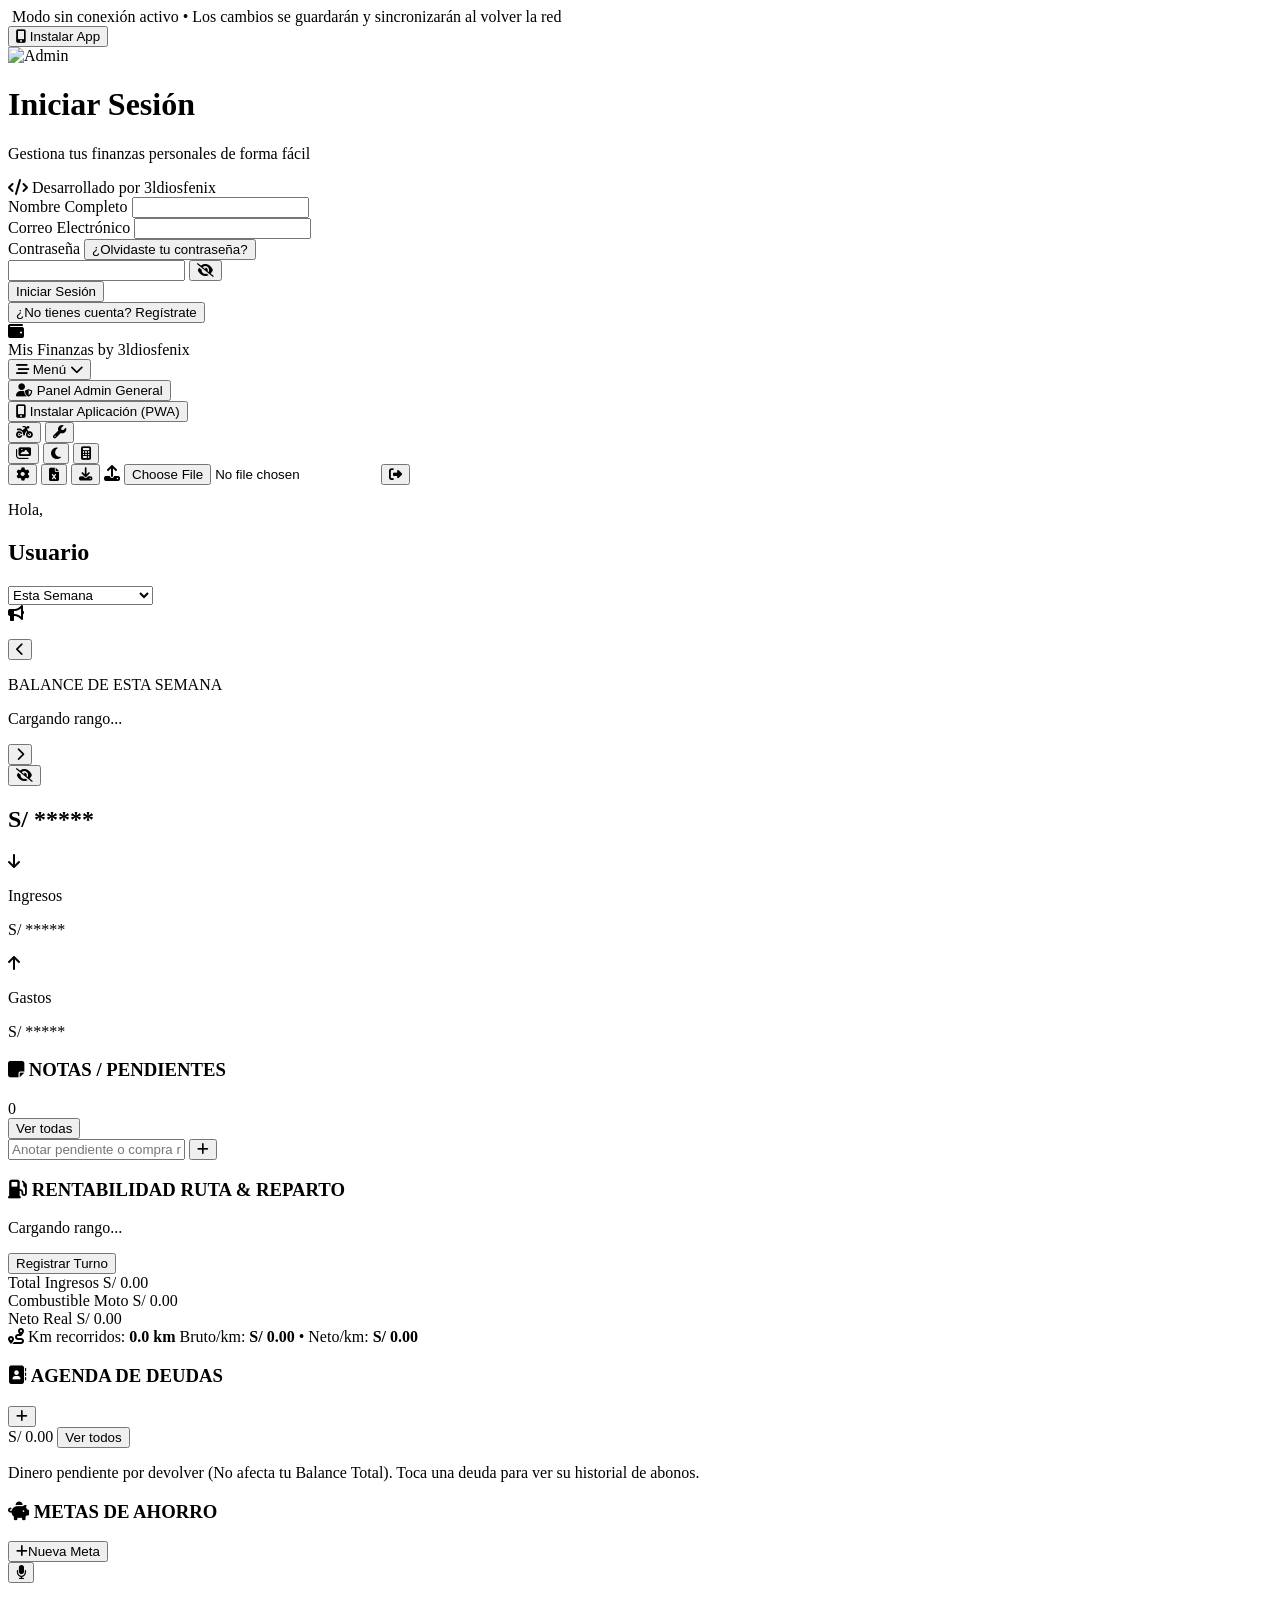
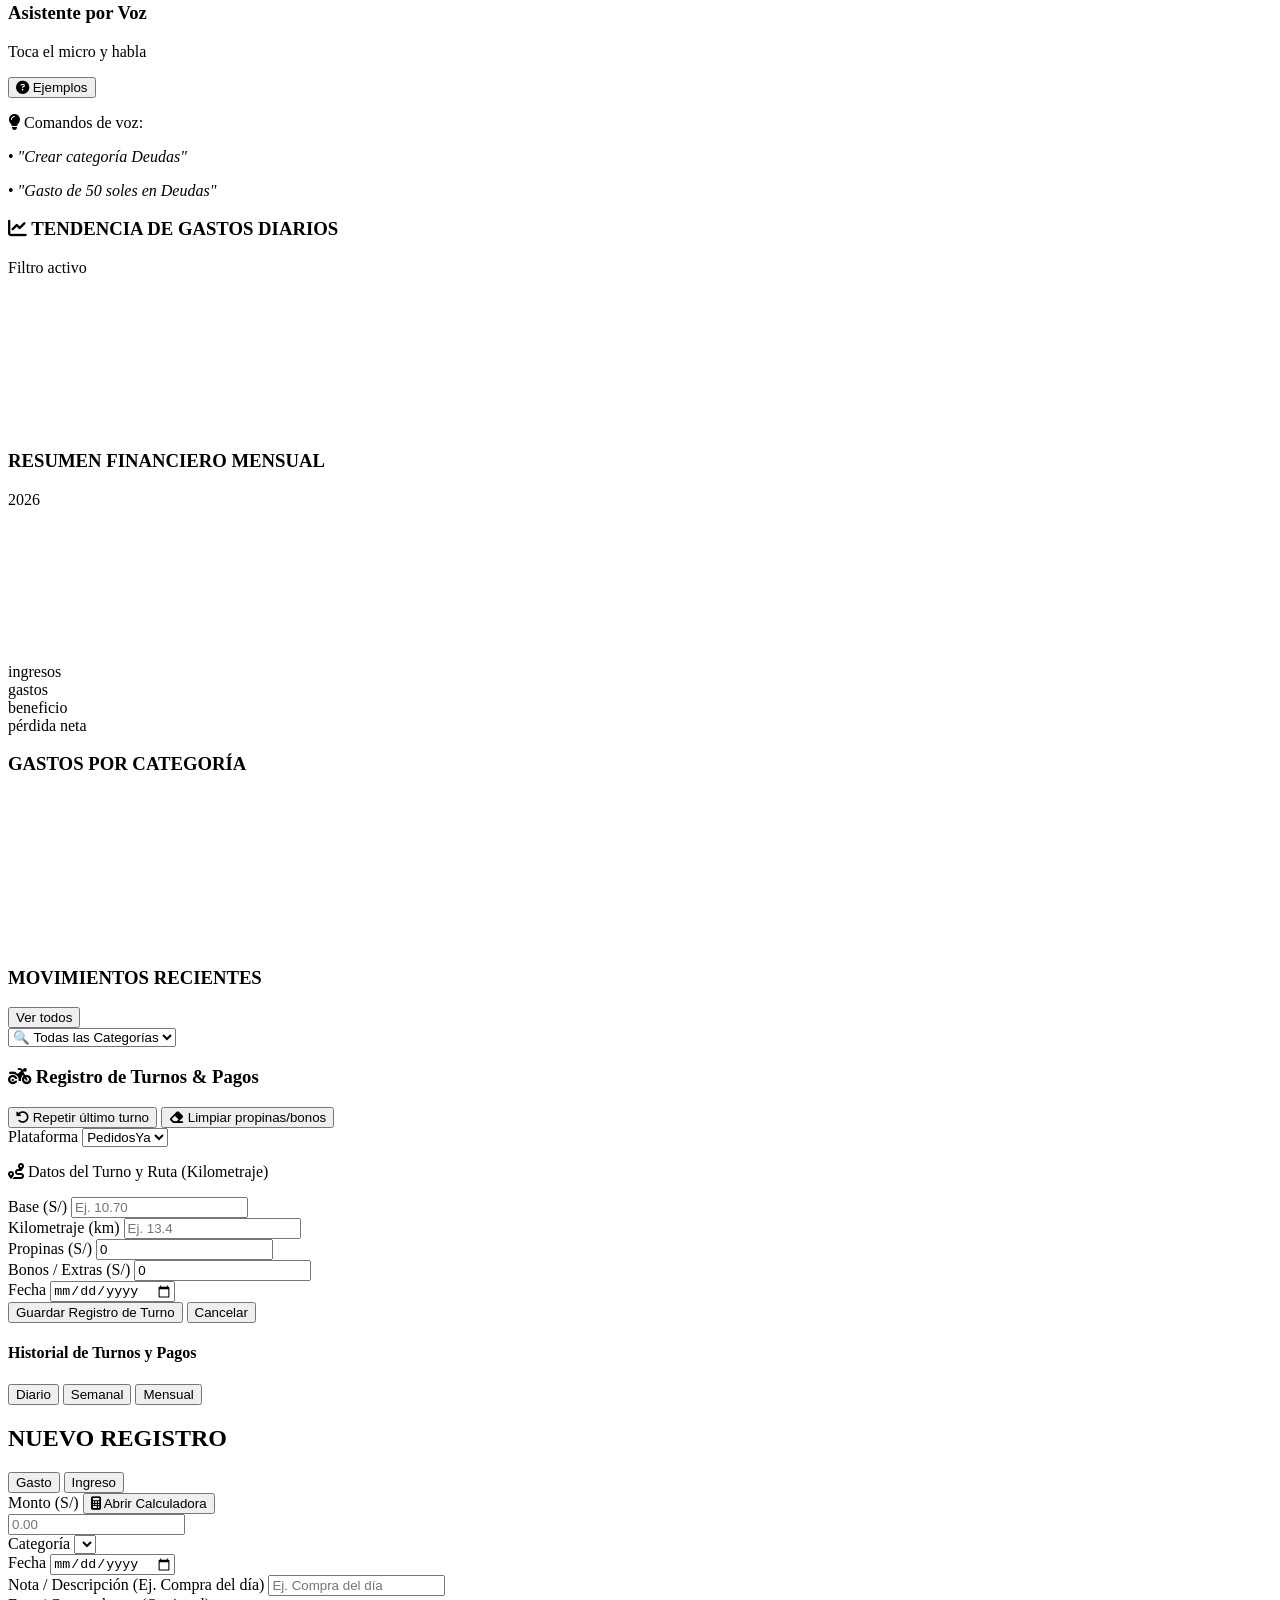
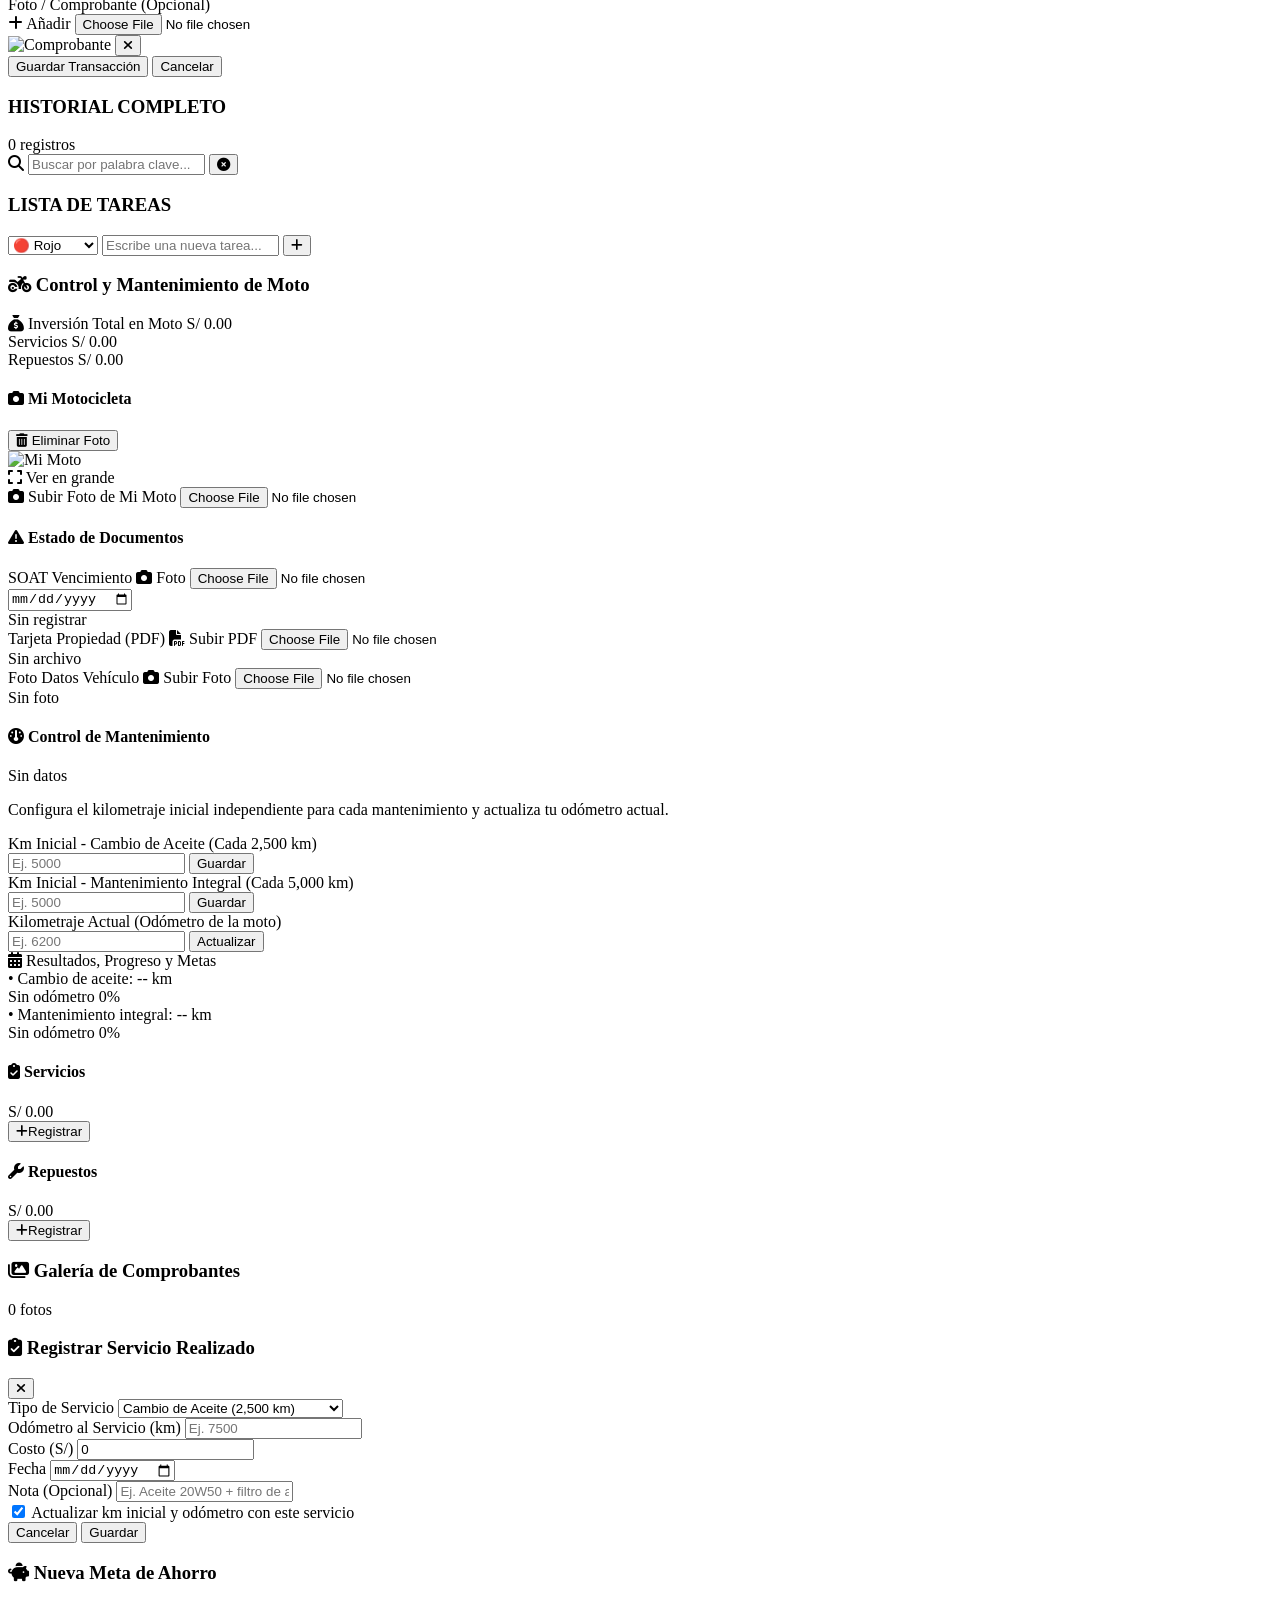
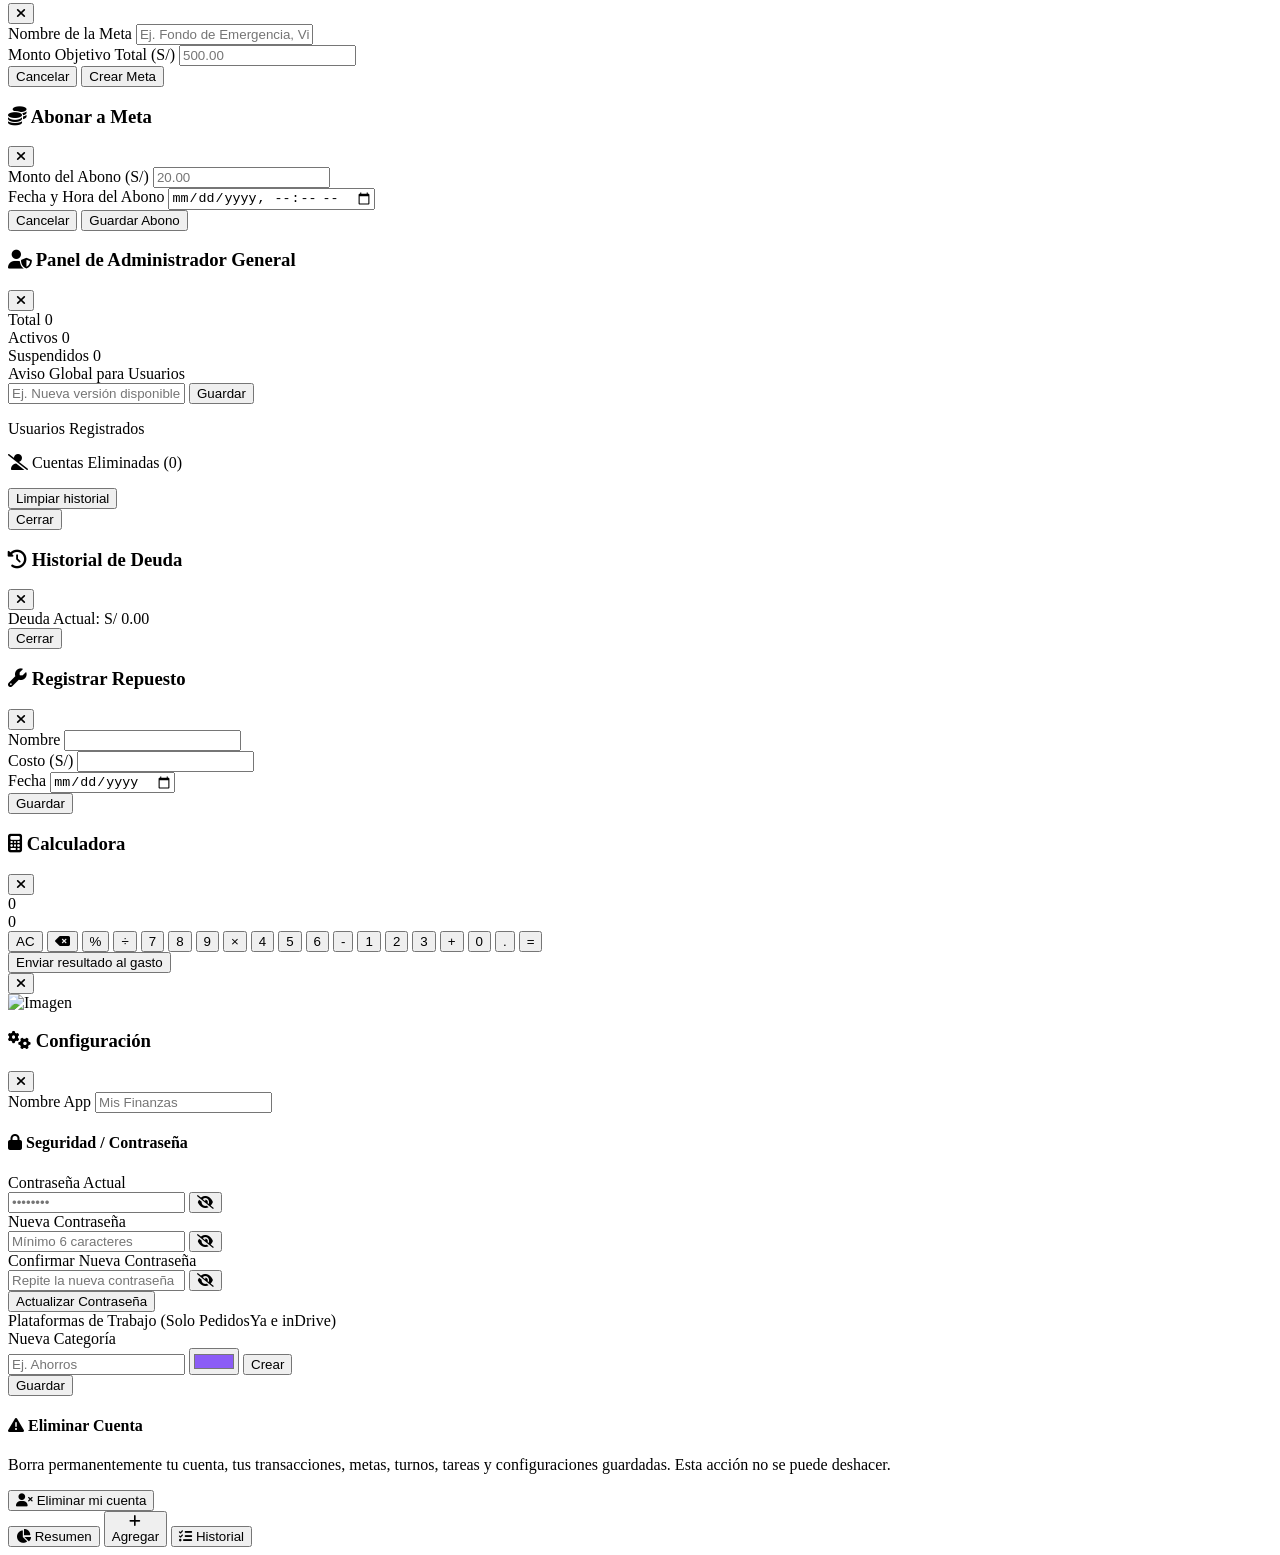
==== index.html @ 792e301f "Create index.html" ====
<!DOCTYPE html>
<html lang="es" id="html-root" class="dark">
<head>
    <meta charset="UTF-8">
    <meta name="viewport" content="width=device-width, initial-scale=1.0">
    <title id="page-title">Mis Finanzas - 3ldiosfenix</title>

    <!-- PWA -->
    <link rel="manifest" href="./manifest.json">
    <meta name="theme-color" content="#0f172a">
    <meta name="mobile-web-app-capable" content="yes">
    <meta name="apple-mobile-web-app-capable" content="yes">
    <meta name="apple-mobile-web-app-status-bar-style" content="black-translucent">
    <link rel="apple-touch-icon" href="https://cdn-icons-png.flaticon.com/512/3135/3135706.png">
    <link rel="icon" type="image/png" href="https://cdn-icons-png.flaticon.com/512/3135/3135706.png">

    <script src="https://cdn.tailwindcss.com"></script>
    <script>
        tailwind.config = { darkMode: 'class' };
    </script>
    <script src="https://cdn.jsdelivr.net/npm/chart.js"></script>
    <link rel="stylesheet" href="https://cdnjs.cloudflare.com/ajax/libs/font-awesome/6.4.0/css/all.min.css">
    <style>
        .custom-scroll::-webkit-scrollbar { width: 6px; }
        .custom-scroll::-webkit-scrollbar-track { background: rgba(148, 163, 184, 0.1); border-radius: 8px; }
        .custom-scroll::-webkit-scrollbar-thumb { background: #94a3b8; border-radius: 8px; }
        .custom-scroll::-webkit-scrollbar-thumb:hover { background: #64748b; }

        @media all and (display-mode: standalone) {
            #pwa-install-btn-auth { display: none !important; }
        }
    </style>
</head>
<body class="bg-slate-950 dark:bg-slate-950 text-slate-800 dark:text-slate-100 min-h-screen flex flex-col justify-between font-sans transition-colors duration-300">

    <!-- Avisos Toast -->
    <div id="toast-container" class="fixed top-4 left-1/2 -translate-x-1/2 w-[92%] max-w-sm z-[70] flex flex-col gap-2 pointer-events-none"></div>

    <div class="max-w-md w-full mx-auto bg-slate-50 dark:bg-slate-900 min-h-screen flex flex-col shadow-2xl relative pb-28 transition-colors duration-300">

        <!-- Banner Sin Conexión -->
        <div id="offline-banner" class="hidden bg-amber-500 text-slate-950 text-[11px] font-bold text-center py-1 px-3 flex items-center justify-center gap-1.5 z-50">
            <i class="fa-solid fa-wifi-slash"></i>
            <span>Modo sin conexión activo • Los cambios se guardarán y sincronizarán al volver la red</span>
        </div>

        <!-- PANTALLA: AUTENTICACIÓN -->
        <div id="auth-screen" class="flex-1 flex flex-col justify-center p-6 bg-slate-900 text-white z-10 relative">
            <div class="absolute top-4 right-4">
                <button id="pwa-install-btn-auth" onclick="installPWA()" class="hidden bg-emerald-600 hover:bg-emerald-500 text-white px-3 py-2 rounded-xl text-xs font-bold flex items-center gap-1.5 shadow-lg shadow-emerald-600/30 transition transform active:scale-95 cursor-pointer">
                    <i class="fa-solid fa-mobile-screen-button"></i>
                    <span>Instalar App</span>
                </button>
            </div>

            <div class="text-center mb-6 mt-4">
                <div class="w-20 h-20 rounded-3xl mx-auto mb-4 overflow-hidden border-2 border-emerald-500/50 shadow-lg shadow-emerald-500/20 bg-slate-800 flex items-center justify-center">
                    <img id="admin-avatar" src="https://cdn-icons-png.flaticon.com/512/3135/3135715.png" alt="Admin" class="w-full h-full object-cover">
                </div>
                <h1 id="auth-title" class="text-2xl font-bold">Iniciar Sesión</h1>
                <p class="text-xs text-slate-400 mt-1">Gestiona tus finanzas personales de forma fácil</p>
                <div class="inline-block mt-3 px-3 py-1 bg-slate-800 border border-slate-700 rounded-full shadow-inner">
                    <span class="text-[10px] text-emerald-400 font-bold tracking-wider"><i class="fa-solid fa-code mr-1"></i> Desarrollado por 3ldiosfenix</span>
                </div>
            </div>

            <div id="auth-error" class="hidden bg-red-500/20 text-red-300 p-3 rounded-xl text-xs mb-4 text-center border border-red-500/30"></div>
            <div id="auth-success" class="hidden bg-emerald-500/20 text-emerald-300 p-3 rounded-xl text-xs mb-4 text-center border border-emerald-500/30"></div>

            <form id="auth-form" action="javascript:void(0);" onsubmit="handleAuthSubmit(event)" class="space-y-4">
                <div id="name-field" class="hidden">
                    <label class="block text-[10px] font-bold uppercase text-slate-400 tracking-wider mb-1">Nombre Completo</label>
                    <input type="text" id="auth-name" name="name" autocomplete="name" class="w-full px-4 py-3 bg-slate-800 border border-slate-700 text-white rounded-xl focus:border-emerald-500 outline-none text-sm">
                </div>
                <div>
                    <label class="block text-[10px] font-bold uppercase text-slate-400 tracking-wider mb-1">Correo Electrónico</label>
                    <input type="email" id="auth-email" name="username" autocomplete="username email" required class="w-full px-4 py-3 bg-slate-800 border border-slate-700 text-white rounded-xl focus:border-emerald-500 outline-none text-sm">
                </div>
                <div>
                    <div class="flex justify-between items-center mb-1">
                        <label class="block text-[10px] font-bold uppercase text-slate-400 tracking-wider">Contraseña</label>
                        <button type="button" id="forgot-password-link" onclick="handleForgotPassword()" class="text-[11px] text-emerald-400 hover:underline">¿Olvidaste tu contraseña?</button>
                    </div>
                    <div class="relative">
                        <input type="password" id="auth-password" name="password" autocomplete="current-password" required class="w-full px-4 py-3 pr-10 bg-slate-800 border border-slate-700 text-white rounded-xl focus:border-emerald-500 outline-none text-sm">
                        <button type="button" onclick="togglePasswordVisibility('auth-password', 'auth-eye-icon')" class="absolute right-3 top-1/2 -translate-y-1/2 text-slate-400 hover:text-white text-sm">
                            <i id="auth-eye-icon" class="fa-solid fa-eye-slash"></i>
                        </button>
                    </div>
                </div>
                <button type="submit" id="auth-btn" class="w-full bg-emerald-500 text-white py-3.5 rounded-xl font-bold hover:bg-emerald-600 transition shadow-lg shadow-emerald-500/20 text-sm active:scale-95 cursor-pointer">Iniciar Sesión</button>
            </form>

            <div class="text-center mt-4">
                <button type="button" id="auth-switch" onclick="toggleAuthMode(event)" class="text-xs text-emerald-400 hover:underline py-1 block mx-auto cursor-pointer">¿No tienes cuenta? Regístrate</button>
            </div>
        </div>

        <!-- PANTALLA PRINCIPAL -->
        <div id="app-screen" class="hidden flex-1 flex flex-col bg-slate-50 dark:bg-slate-900 transition-colors duration-300">

            <header id="main-header" class="bg-slate-900 text-white px-3 py-3 flex justify-between items-center rounded-b-2xl shadow-md transition-colors duration-300 relative">
                <div class="flex items-center space-x-1.5 shrink-0">
                    <div id="brand-badge" class="bg-emerald-500 text-white w-7 h-7 rounded-xl flex items-center justify-center transition-colors duration-300">
                        <i class="fa-solid fa-wallet text-[10px]"></i>
                    </div>
                    <div>
                        <span id="app-brand-name" class="font-bold text-xs block leading-tight">Mis Finanzas</span>
                        <span id="app-brand-sub" class="text-[8px] text-emerald-400 font-semibold tracking-wide transition-colors duration-300">by 3ldiosfenix</span>
                    </div>
                </div>

                <div class="relative flex items-center gap-1.5">
                    <button onclick="toggleMenuDropdown()" class="bg-slate-800 hover:bg-slate-700 text-emerald-400 px-3 py-1.5 rounded-xl text-xs font-bold flex items-center gap-1.5 border border-slate-700/80 transition shadow-inner">
                        <i class="fa-solid fa-bars-staggered"></i>
                        <span>Menú</span>
                        <i id="menu-chevron" class="fa-solid fa-chevron-down text-[9px] transition-transform duration-300"></i>
                    </button>

                    <!-- Menú desplegable -->
                    <div id="header-dropdown-menu" class="hidden absolute right-0 top-11 bg-slate-900 border border-slate-800 p-2 rounded-2xl shadow-2xl z-50 flex flex-wrap gap-1.5 w-64 items-center justify-center transition-all duration-300">
                        <div id="admin-menu-btn" class="hidden w-full mb-1">
                            <button onclick="openAdminModal(); toggleMenuDropdown();" class="w-full bg-amber-500 hover:bg-amber-400 text-slate-950 px-3 py-2 rounded-xl text-xs font-black flex items-center justify-center gap-2 shadow transition cursor-pointer">
                                <i class="fa-solid fa-user-shield"></i>
                                <span>Panel Admin General</span>
                            </button>
                        </div>

                        <div class="w-full mb-1">
                            <button onclick="installPWA(); toggleMenuDropdown();" class="w-full bg-emerald-600 hover:bg-emerald-500 text-white px-3 py-2 rounded-xl text-xs font-bold flex items-center justify-center gap-2 shadow transition cursor-pointer">
                                <i class="fa-solid fa-mobile-screen-button"></i>
                                <span>Instalar Aplicación (PWA)</span>
                            </button>
                        </div>

                        <div class="flex items-center bg-slate-800/90 rounded-xl p-1 border border-slate-700/60 space-x-1">
                            <button onclick="switchTab('delivery'); toggleMenuDropdown();" title="Panel Delivery" class="hover:text-emerald-400 text-xs px-2.5 py-1.5 rounded-lg hover:bg-slate-700 transition"><i class="fa-solid fa-motorcycle"></i></button>
                            <button onclick="switchTab('moto'); toggleMenuDropdown();" title="Mantenimiento y Moto" class="hover:text-emerald-400 text-xs px-2.5 py-1.5 rounded-lg hover:bg-slate-700 transition"><i class="fa-solid fa-wrench"></i></button>
                        </div>

                        <div class="flex items-center bg-slate-800/90 rounded-xl p-1 border border-slate-700/60 space-x-1">
                            <button onclick="switchTab('gallery'); toggleMenuDropdown();" title="Galería de Comprobantes" class="hover:text-emerald-400 text-xs px-2 py-1.5 rounded-lg hover:bg-slate-700 transition"><i class="fa-solid fa-images"></i></button>
                            <button onclick="toggleDarkMode(); toggleMenuDropdown();" title="Cambiar Modo Claro / Oscuro" class="hover:text-amber-400 text-xs px-2 py-1.5 rounded-lg hover:bg-slate-700 transition"><i id="theme-toggle-icon" class="fa-solid fa-moon"></i></button>
                            <button onclick="toggleCalcModal(); toggleMenuDropdown();" title="Calculadora" class="hover:text-emerald-400 text-xs px-2 py-1.5 rounded-lg hover:bg-slate-700 transition"><i class="fa-solid fa-calculator"></i></button>
                        </div>

                        <div class="flex items-center bg-slate-800/90 rounded-xl p-1 border border-slate-700/60 space-x-1">
                            <button onclick="toggleSettingsModal(); toggleMenuDropdown();" title="Configuración" class="hover:text-emerald-400 text-xs px-2 py-1.5 rounded-lg hover:bg-slate-700 transition"><i class="fa-solid fa-gear"></i></button>
                            <button onclick="exportCSV(); toggleMenuDropdown();" title="Exportar a Excel (CSV)" class="hover:text-emerald-400 text-xs px-2 py-1.5 rounded-lg hover:bg-slate-700 transition"><i class="fa-solid fa-file-excel"></i></button>
                            <button onclick="exportJSON(); toggleMenuDropdown();" title="Exportar Respaldo JSON" class="hover:text-emerald-400 text-xs px-2 py-1.5 rounded-lg hover:bg-slate-700 transition"><i class="fa-solid fa-download"></i></button>
                            <label title="Importar Respaldo" class="hover:text-emerald-400 cursor-pointer text-xs px-2 py-1.5 rounded-lg hover:bg-slate-700 transition" onclick="toggleMenuDropdown()">
                                <i class="fa-solid fa-upload"></i>
                                <input type="file" id="import-file" accept=".json" class="hidden" onchange="importJSON(event)">
                            </label>
                            <button onclick="logout()" title="Cerrar Sesión" class="text-rose-400 hover:text-rose-300 text-xs px-2 py-1.5 rounded-lg hover:bg-slate-700 transition"><i class="fa-solid fa-right-from-bracket"></i></button>
                        </div>
                    </div>
                </div>
            </header>

            <!-- VISTA: DASHBOARD -->
            <main id="tab-dashboard" class="p-4 space-y-4">
                <div class="flex justify-between items-center gap-2 px-1">
                    <div class="shrink-0">
                        <p class="text-[11px] text-slate-500 dark:text-slate-400">Hola,</p>
                        <h2 id="user-display-name" class="font-bold text-slate-800 dark:text-slate-100 text-sm">Usuario</h2>
                    </div>

                    <select id="time-filter" onchange="renderUI()" class="bg-white dark:bg-slate-800 border border-slate-200 dark:border-slate-700 text-slate-700 dark:text-slate-200 text-xs rounded-xl px-3 py-1.5 font-semibold outline-none shadow-sm focus:ring-1 focus:ring-emerald-500 max-w-[65%] truncate">
                        <option value="week" selected>Esta Semana</option>
                        <option value="week-prev-1">Semana Anterior</option>
                        <option value="week-prev-2">Hace 2 Semanas</option>
                        <option value="month">Este Mes</option>
                        <option value="month-prev-1">Mes Anterior</option>
                        <option value="month-2026-10">📅 Octubre 2026</option>
                        <option value="month-2026-09">📅 Septiembre 2026</option>
                        <option value="all">Todo el Historial</option>
                    </select>
                </div>

                <!-- Banner Aviso Global -->
                <div id="global-announcement-banner" class="hidden bg-amber-500/15 border border-amber-500/40 text-amber-300 px-3.5 py-2.5 rounded-2xl text-xs flex items-start gap-2 shadow-sm">
                    <i class="fa-solid fa-bullhorn text-amber-400 mt-0.5 shrink-0"></i>
                    <p id="global-announcement-text" class="font-medium leading-snug"></p>
                </div>

                <!-- Balance Deslizable -->
                <div class="relative select-none overflow-hidden rounded-3xl">
                    <div id="balance-card" class="bg-emerald-600 text-white p-5 rounded-3xl shadow-lg relative overflow-hidden touch-pan-y cursor-grab active:cursor-grabbing will-change-transform">
                        <div class="flex justify-between items-start gap-2">
                            <div class="flex items-center gap-1.5 min-w-0">
                                <button type="button" onclick="stepBalancePeriod(-1)" title="Período anterior" class="w-6 h-6 rounded-full bg-white/15 hover:bg-white/25 flex items-center justify-center text-[10px] transition shrink-0 mt-0.5">
                                    <i class="fa-solid fa-chevron-left"></i>
                                </button>
                                <div class="min-w-0">
                                    <p id="balance-label" class="text-[10px] font-bold uppercase tracking-widest opacity-90 truncate">BALANCE DE ESTA SEMANA</p>
                                    <p id="balance-date-range" class="text-[10px] font-semibold text-emerald-100/90 truncate mt-0.5">Cargando rango...</p>
                                </div>
                                <button type="button" onclick="stepBalancePeriod(1)" title="Período siguiente" class="w-6 h-6 rounded-full bg-white/15 hover:bg-white/25 flex items-center justify-center text-[10px] transition shrink-0 mt-0.5">
                                    <i class="fa-solid fa-chevron-right"></i>
                                </button>
                            </div>

                            <button type="button" onclick="toggleBalanceVisibility()" class="text-white/80 hover:text-white text-sm focus:outline-none shrink-0" title="Ocultar/Mostrar saldo">
                                <i id="toggle-eye-icon" class="fa-solid fa-eye-slash"></i>
                            </button>
                        </div>

                        <h2 id="total-balance" class="text-3xl font-extrabold mt-2">S/ *****</h2>

                        <div class="grid grid-cols-2 gap-4 mt-4 pt-3.5 border-t border-white/20">
                            <div class="flex items-center space-x-2">
                                <div class="w-7 h-7 rounded-full bg-white/20 flex items-center justify-center text-xs">
                                    <i class="fa-solid fa-arrow-down text-white"></i>
                                </div>
                                <div>
                                    <p class="text-[10px] opacity-80">Ingresos</p>
                                    <p id="total-income" class="text-xs font-bold">S/ *****</p>
                                </div>
                            </div>
                            <div class="flex items-center space-x-2">
                                <div class="w-7 h-7 rounded-full bg-white/20 flex items-center justify-center text-xs">
                                    <i class="fa-solid fa-arrow-up text-white"></i>
                                </div>
                                <div>
                                    <p class="text-[10px] opacity-80">Gastos</p>
                                    <p id="total-expense" class="text-xs font-bold">S/ *****</p>
                                </div>
                            </div>
                        </div>

                        <div id="balance-period-dots" class="flex justify-center items-center gap-1.5 mt-3.5"></div>
                    </div>
                </div>

                <!-- Widget Notas / Pendientes Rápidos -->
                <div class="bg-white dark:bg-slate-800 p-4 rounded-3xl shadow-sm border border-slate-200/80 dark:border-slate-700/80 space-y-2.5 transition-colors duration-300">
                    <div class="flex justify-between items-center gap-2 px-1">
                        <div class="flex items-center gap-2 min-w-0">
                            <h3 class="text-xs font-bold text-slate-600 dark:text-slate-300 tracking-wider uppercase flex items-center truncate">
                                <i class="fa-solid fa-note-sticky text-amber-400 mr-1.5 shrink-0"></i>
                                <span class="truncate">NOTAS / PENDIENTES</span>
                            </h3>
                            <span id="dashboard-notes-badge" class="text-[10px] font-extrabold px-2 py-0.5 rounded-full bg-amber-500/15 text-amber-500 dark:text-amber-400 border border-amber-500/30 shrink-0">0</span>
                        </div>
                        <button type="button" onclick="switchTab('tasks')" class="text-xs font-semibold text-emerald-600 dark:text-emerald-400 hover:underline shrink-0">Ver todas</button>
                    </div>

                    <div class="flex gap-2">
                        <input type="text" id="quick-note-input" placeholder="Anotar pendiente o compra rápida..." onkeypress="if(event.key==='Enter'){ event.preventDefault(); addQuickNoteFromDashboard(); }" class="flex-1 px-3 py-2 bg-slate-50 dark:bg-slate-900 border border-slate-200 dark:border-slate-700 dark:text-white rounded-xl text-xs outline-none focus:ring-1 focus:ring-emerald-500">
                        <button type="button" onclick="addQuickNoteFromDashboard()" title="Agregar nota o pendiente" class="bg-emerald-600 hover:bg-emerald-700 text-white px-3.5 py-2 rounded-xl text-xs font-bold transition shadow shrink-0">
                            <i class="fa-solid fa-plus"></i>
                        </button>
                    </div>

                    <div id="dashboard-notes-list" class="space-y-1.5 max-h-40 overflow-y-auto custom-scroll pr-0.5"></div>
                </div>

                <!-- Widget Rentabilidad Delivery vs Combustible -->
                <div class="bg-slate-900 text-white p-4 rounded-3xl shadow-md border border-slate-800 space-y-2.5">
                    <div class="flex justify-between items-start gap-2 px-1">
                        <div class="min-w-0">
                            <h3 class="text-xs font-bold text-emerald-400 tracking-wider uppercase flex items-center"><i class="fa-solid fa-gas-pump mr-1.5 shrink-0"></i> <span class="truncate">RENTABILIDAD RUTA & REPARTO</span></h3>
                            <p id="delivery-widget-date-range" class="text-[10px] font-semibold text-slate-400 truncate mt-0.5">Cargando rango...</p>
                        </div>
                        <button onclick="switchTab('delivery')" class="text-xs font-semibold text-emerald-400 hover:underline shrink-0">Registrar Turno</button>
                    </div>
                    <div class="grid grid-cols-3 gap-2 pt-1 text-center">
                        <div class="bg-slate-800 p-2 rounded-2xl border border-slate-700/80">
                            <span class="text-[8px] text-slate-400 block font-semibold">Total Ingresos</span>
                            <span id="widget-delivery-total" class="text-[11px] font-bold text-emerald-400">S/ 0.00</span>
                        </div>
                        <div class="bg-slate-800 p-2 rounded-2xl border border-slate-700/80">
                            <span class="text-[8px] text-slate-400 block font-semibold">Combustible Moto</span>
                            <span id="widget-fuel-total" class="text-[11px] font-bold text-amber-400">S/ 0.00</span>
                        </div>
                        <div class="bg-slate-800 p-2 rounded-2xl border border-slate-700/80">
                            <span class="text-[8px] text-slate-400 block font-semibold">Neto Real</span>
                            <span id="widget-net-delivery" class="text-[11px] font-black text-cyan-400">S/ 0.00</span>
                        </div>
                    </div>
                    <div class="flex justify-between items-center bg-slate-950/70 px-3 py-2 rounded-2xl border border-slate-800 text-[10px]">
                        <span class="text-slate-400 font-medium">
                            <i class="fa-solid fa-route text-emerald-400 mr-1"></i>
                            Km recorridos: <b id="widget-km-total" class="text-slate-200">0.0 km</b>
                        </span>
                        <span class="text-slate-400 font-medium">
                            Bruto/km: <b id="widget-gross-per-km" class="text-emerald-400">S/ 0.00</b> • Neto/km: <b id="widget-net-per-km" class="text-cyan-400">S/ 0.00</b>
                        </span>
                    </div>
                </div>

                <!-- Agenda de Deudas -->
                <div class="bg-slate-900 text-white p-4 rounded-3xl shadow-md border border-slate-800 space-y-2">
                    <div class="flex justify-between items-center px-1">
                        <div class="flex items-center gap-2">
                            <h3 class="text-xs font-bold text-amber-400 tracking-wider uppercase flex items-center"><i class="fa-solid fa-address-book mr-1.5"></i> AGENDA DE DEUDAS</h3>
                            <button onclick="addQuickDebt()" title="Registrar nueva deuda" class="bg-amber-400 hover:bg-amber-500 text-slate-900 w-6 h-6 rounded-full flex items-center justify-center text-xs font-black shadow transition transform active:scale-90">
                                <i class="fa-solid fa-plus"></i>
                            </button>
                        </div>
                        <div class="flex items-center gap-2">
                            <span id="total-debt-amount" class="text-xs font-extrabold text-amber-400">S/ 0.00</span>
                            <button onclick="toggleAllDebtsView()" id="toggle-debts-btn" class="text-xs font-semibold text-emerald-400 hover:underline">Ver todos</button>
                        </div>
                    </div>
                    <p class="text-[10px] text-slate-400 px-1">Dinero pendiente por devolver (No afecta tu Balance Total). Toca una deuda para ver su historial de abonos.</p>
                    <div id="debtors-list" class="space-y-1.5 pt-1 transition-all"></div>
                </div>

                <!-- Metas de Ahorro -->
                <div class="bg-white dark:bg-slate-800 p-4 rounded-3xl shadow-sm border border-slate-200/80 dark:border-slate-700/80 space-y-3 transition-colors duration-300">
                    <div class="flex justify-between items-center px-1">
                        <h3 class="text-xs font-bold text-slate-600 dark:text-slate-300 tracking-wider uppercase flex items-center"><i class="fa-solid fa-piggy-bank text-emerald-500 mr-1.5"></i> METAS DE AHORRO</h3>
                        <button type="button" onclick="addQuickGoal()" class="text-xs font-bold text-emerald-600 dark:text-emerald-400 hover:underline"><i class="fa-solid fa-plus mr-1"></i>Nueva Meta</button>
                    </div>
                    <div id="savings-goals-list" class="space-y-2.5"></div>
                </div>

                <!-- Asistente por Voz -->
                <div class="bg-slate-900 text-white p-4 rounded-2xl flex items-center justify-between shadow-md">
                    <div class="flex items-center space-x-3">
                        <button type="button" onclick="startMasterVoiceAssistant()" class="bg-rose-500 hover:bg-rose-600 w-12 h-12 rounded-2xl flex items-center justify-center text-white text-lg shadow-lg shadow-rose-500/30 transition transform active:scale-95">
                            <i id="voice-mic-icon" class="fa-solid fa-microphone"></i>
                        </button>
                        <div>
                            <h3 class="text-xs font-bold">Asistente por Voz</h3>
                            <p id="voice-subtext" class="text-[11px] text-slate-400">Toca el micro y habla</p>
                        </div>
                    </div>
                    <button type="button" onclick="toggleVoiceHelp()" class="bg-slate-800 text-amber-400 border border-slate-700 text-[11px] font-semibold px-3 py-1.5 rounded-xl hover:bg-slate-700 flex items-center">
                        <i class="fa-solid fa-circle-question mr-1 text-amber-400"></i> Ejemplos
                    </button>
                </div>

                <div id="voice-help-box" class="hidden bg-slate-800 text-slate-300 p-3.5 rounded-2xl text-xs space-y-1.5 border border-slate-700">
                    <p class="font-bold text-emerald-400"><i class="fa-solid fa-lightbulb mr-1"></i> Comandos de voz:</p>
                    <p>• <i>"Crear categoría Deudas"</i></p>
                    <p>• <i>"Gasto de 50 soles en Deudas"</i></p>
                </div>

                <!-- Gráficos -->
                <div class="bg-white dark:bg-slate-800 p-4 rounded-3xl shadow-sm border border-slate-200/80 dark:border-slate-700/80 space-y-3 transition-colors duration-300">
                    <div class="flex justify-between items-center px-1">
                        <h3 class="text-xs font-bold text-slate-600 dark:text-slate-300 tracking-wider uppercase"><i class="fa-solid fa-chart-line text-blue-500 mr-1.5"></i> TENDENCIA DE GASTOS DIARIOS</h3>
                        <span id="trend-subtitle" class="text-[10px] text-slate-400 font-semibold">Filtro activo</span>
                    </div>
                    <div class="h-44 w-full relative">
                        <canvas id="dailyTrendChart"></canvas>
                    </div>
                </div>

                <div class="bg-slate-900 text-white p-4 rounded-3xl shadow-md border border-slate-800 space-y-3">
                    <div class="flex justify-between items-center px-1">
                        <h3 class="text-xs font-bold text-slate-300 tracking-wider uppercase">RESUMEN FINANCIERO MENSUAL</h3>
                        <span id="chart-year-label" class="text-[11px] text-emerald-400 font-bold">2026</span>
                    </div>
                    <div class="h-52 w-full relative bg-slate-900/50 rounded-2xl p-2">
                        <canvas id="financialBarChart"></canvas>
                    </div>
                    <div class="grid grid-cols-2 gap-2 pt-2 border-t border-slate-800 text-[10px] text-slate-300">
                        <div class="flex items-center space-x-1.5"><span class="w-2.5 h-2.5 rounded-full bg-emerald-500 inline-block"></span><span>ingresos</span></div>
                        <div class="flex items-center space-x-1.5"><span class="w-2.5 h-2.5 rounded-full bg-amber-400 inline-block"></span><span>gastos</span></div>
                        <div class="flex items-center space-x-1.5"><span class="w-2.5 h-2.5 rounded-full bg-blue-500 inline-block"></span><span>beneficio</span></div>
                        <div class="flex items-center space-x-1.5"><span class="w-2.5 h-2.5 rounded-full bg-rose-400 inline-block"></span><span>pérdida neta</span></div>
                    </div>
                </div>

                <div class="bg-white dark:bg-slate-800 p-4 rounded-3xl shadow-sm border border-slate-200/80 dark:border-slate-700/80 transition-colors duration-300 space-y-3">
                    <h3 class="text-xs font-bold text-slate-600 dark:text-slate-300 tracking-wider uppercase mb-1">GASTOS POR CATEGORÍA</h3>
                    <div class="w-full h-52 relative flex items-center justify-center">
                        <canvas id="categoryChart"></canvas>
                    </div>
                    <div id="category-custom-legend" class="space-y-1.5 pt-2 border-t border-slate-100 dark:border-slate-700/60 max-h-60 overflow-y-auto custom-scroll pr-1"></div>
                </div>

                <!-- Movimientos Recientes -->
                <div class="bg-white dark:bg-slate-800 p-4 rounded-3xl shadow-sm border border-slate-200/80 dark:border-slate-700/80 space-y-3 transition-colors duration-300">
                    <div class="flex justify-between items-center">
                        <h3 class="text-xs font-bold text-slate-600 dark:text-slate-300 tracking-wider uppercase">MOVIMIENTOS RECIENTES</h3>
                        <button onclick="switchTab('history')" class="text-xs font-semibold text-emerald-600 dark:text-emerald-400 hover:underline">Ver todos</button>
                    </div>
                    <div class="flex gap-2">
                        <select id="category-filter" onchange="renderUI()" class="w-full bg-slate-50 dark:bg-slate-900 border border-slate-200 dark:border-slate-700 text-slate-700 dark:text-slate-200 text-xs rounded-xl px-3 py-2 outline-none focus:ring-1 focus:ring-emerald-500 font-medium">
                            <option value="all">🔍 Todas las Categorías</option>
                        </select>
                    </div>
                    <div id="dashboard-recent-list" class="space-y-2 max-h-60 overflow-y-auto custom-scroll pr-1"></div>
                </div>
            </main>

            <!-- VISTA: DELIVERY -->
            <main id="tab-delivery" class="hidden p-4 space-y-4">
                <div class="bg-white dark:bg-slate-800 p-5 rounded-3xl shadow-sm border border-slate-200/80 dark:border-slate-700/80 space-y-4 transition-colors duration-300">
                    <div class="flex justify-between items-center bg-slate-900 text-white py-3 px-4 rounded-2xl border-2 border-slate-700 shadow-inner">
                        <h3 id="delivery-form-title" class="text-sm font-black tracking-widest uppercase text-emerald-400"><i class="fa-solid fa-motorcycle mr-1.5"></i> Registro de Turnos & Pagos</h3>
                    </div>

                    <div class="flex flex-wrap gap-2">
                        <button type="button" onclick="repeatLastDeliveryShift()" class="flex-1 bg-slate-800 hover:bg-slate-700 text-emerald-400 border border-slate-700 py-2 px-3 rounded-xl text-[11px] font-bold transition flex items-center justify-center gap-1.5">
                            <i class="fa-solid fa-rotate-left"></i>
                            <span>Repetir último turno</span>
                        </button>
                        <button type="button" onclick="clearDeliveryTipsAndBonus()" class="bg-slate-800 hover:bg-slate-700 text-amber-400 border border-slate-700 py-2 px-3 rounded-xl text-[11px] font-bold transition flex items-center justify-center gap-1.5">
                            <i class="fa-solid fa-eraser"></i>
                            <span>Limpiar propinas/bonos</span>
                        </button>
                    </div>

                    <form id="delivery-form" onsubmit="saveDeliveryShift(event)" class="space-y-3">
                        <input type="hidden" id="del-edit-id" value="">
                        <div>
                            <label class="block text-xs font-semibold text-slate-500 dark:text-slate-400 mb-1">Plataforma</label>
                            <select id="del-platform" class="w-full px-3 py-2.5 bg-slate-50 dark:bg-slate-900 border dark:border-slate-700 dark:text-white rounded-xl text-xs outline-none">
                                <option value="PedidosYa">PedidosYa</option>
                                <option value="inDrive">inDrive</option>
                            </select>
                        </div>

                        <div class="space-y-3 bg-slate-900/40 dark:bg-slate-900 p-3.5 rounded-2xl border border-slate-700/80 my-2">
                            <p class="text-[10px] font-bold text-emerald-400 uppercase tracking-wider mb-2 border-b border-slate-800 pb-1.5 flex items-center"><i class="fa-solid fa-route mr-1.5"></i> Datos del Turno y Ruta (Kilometraje)</p>
                            <div class="grid grid-cols-2 gap-2">
                                <div>
                                    <label class="block text-[10px] font-bold uppercase text-slate-400 mb-1">Base (S/)</label>
                                    <input type="number" step="0.01" id="del-base" placeholder="Ej. 10.70" required class="w-full px-3 py-2 bg-slate-800 border border-slate-700 text-white rounded-xl text-xs outline-none">
                                </div>
                                <div>
                                    <label class="block text-[10px] font-bold uppercase text-slate-400 mb-1">Kilometraje (km)</label>
                                    <input type="number" step="0.1" id="del-km" placeholder="Ej. 13.4" class="w-full px-3 py-2 bg-slate-800 border border-slate-700 text-white rounded-xl text-xs outline-none">
                                </div>
                            </div>
                            <div class="grid grid-cols-2 gap-2">
                                <div>
                                    <label class="block text-[10px] font-bold uppercase text-slate-400 mb-1">Propinas (S/)</label>
                                    <input type="number" step="0.01" id="del-tips" placeholder="0.00" value="0" class="w-full px-3 py-2 bg-slate-800 border border-slate-700 text-white rounded-xl text-xs outline-none">
                                </div>
                                <div>
                                    <label class="block text-[10px] font-bold uppercase text-slate-400 mb-1">Bonos / Extras (S/)</label>
                                    <input type="number" step="0.01" id="del-bonus" placeholder="0.00" value="0" class="w-full px-3 py-2 bg-slate-800 border border-slate-700 text-white rounded-xl text-xs outline-none">
                                </div>
                            </div>
                        </div>

                        <div>
                            <label class="block text-xs font-semibold text-slate-500 dark:text-slate-400 mb-1">Fecha</label>
                            <input type="date" id="del-date" required class="w-full px-3 py-2 bg-slate-50 dark:bg-slate-900 border dark:border-slate-700 dark:text-white rounded-xl text-xs outline-none">
                        </div>
                        <div class="flex gap-2">
                            <button type="submit" id="del-submit-btn" class="flex-1 bg-emerald-600 hover:bg-emerald-700 text-white py-3 rounded-xl text-xs font-bold transition shadow">Guardar Registro de Turno</button>
                            <button type="button" onclick="cancelDeliveryEdit()" id="del-cancel-btn" class="hidden bg-slate-200 dark:bg-slate-700 text-slate-600 dark:text-slate-200 px-4 py-3 rounded-xl font-bold hover:bg-slate-300 text-xs">Cancelar</button>
                        </div>
                    </form>

                    <div class="space-y-3 pt-2 border-t dark:border-slate-700">
                        <div class="flex justify-between items-center">
                            <h4 class="text-xs font-bold text-slate-600 dark:text-slate-300 uppercase tracking-wider">Historial de Turnos y Pagos</h4>
                            <div class="flex bg-slate-100 dark:bg-slate-900 p-1 rounded-xl border border-slate-200 dark:border-slate-700 text-[10px] font-bold">
                                <button type="button" onclick="setDeliveryGroup('daily')" id="del-group-daily" class="px-2.5 py-1 rounded-lg bg-emerald-600 text-white transition">Diario</button>
                                <button type="button" onclick="setDeliveryGroup('weekly')" id="del-group-weekly" class="px-2.5 py-1 rounded-lg text-slate-400 hover:text-white transition">Semanal</button>
                                <button type="button" onclick="setDeliveryGroup('monthly')" id="del-group-monthly" class="px-2.5 py-1 rounded-lg text-slate-400 hover:text-white transition">Mensual</button>
                            </div>
                        </div>
                        <div id="delivery-shifts-list" class="space-y-2"></div>
                    </div>
                </div>
            </main>

            <!-- VISTA: NUEVA TRANSACCIÓN -->
            <main id="tab-add" class="hidden p-4 space-y-4">
                <div class="bg-white dark:bg-slate-800 p-5 rounded-3xl shadow-sm border border-slate-200/80 dark:border-slate-700/80 space-y-4 transition-colors duration-300">
                    <h2 id="form-title" class="text-base font-bold text-slate-800 dark:text-slate-100">NUEVO REGISTRO</h2>
                    <form id="transaction-form" class="space-y-4">
                        <input type="hidden" id="tx-edit-id" value="">
                        <div class="grid grid-cols-2 gap-2">
                            <button type="button" id="btn-type-expense" onclick="setTxType('expense')" class="py-2.5 rounded-xl text-xs font-bold border border-red-500 text-red-500 bg-red-50 dark:bg-red-950/40 transition">Gasto</button>
                            <button type="button" id="btn-type-income" onclick="setTxType('income')" class="py-2.5 rounded-xl text-xs font-bold border border-slate-200 dark:border-slate-700 text-slate-400 transition">Ingreso</button>
                        </div>
                        <div>
                            <div class="flex justify-between items-center mb-1">
                                <label class="block text-[10px] font-bold uppercase text-slate-400">Monto (S/)</label>
                                <button type="button" onclick="toggleCalcModal()" class="text-[11px] text-emerald-600 dark:text-emerald-400 font-bold hover:underline flex items-center"><i class="fa-solid fa-calculator mr-1"></i> Abrir Calculadora</button>
                            </div>
                            <input type="number" step="0.01" id="tx-amount" placeholder="0.00" required class="w-full px-3.5 py-2.5 bg-slate-50 dark:bg-slate-900 border dark:border-slate-700 dark:text-white rounded-xl text-sm outline-none focus:ring-2 focus:ring-emerald-500">
                        </div>
                        <div>
                            <label class="block text-[10px] font-bold uppercase text-slate-400 mb-1">Categoría</label>
                            <select id="tx-category" class="w-full px-3 py-2.5 bg-slate-50 dark:bg-slate-900 border dark:border-slate-700 dark:text-white rounded-xl text-sm outline-none focus:ring-1 focus:ring-emerald-500"></select>
                        </div>
                        <div>
                            <label class="block text-[10px] font-bold uppercase text-slate-400 mb-1">Fecha</label>
                            <input type="date" id="tx-date" required class="w-full px-3.5 py-2.5 bg-slate-50 dark:bg-slate-900 border dark:border-slate-700 dark:text-white rounded-xl text-sm outline-none focus:ring-2 focus:ring-emerald-500">
                        </div>
                        <div>
                            <label class="block text-[10px] font-bold uppercase text-slate-400 mb-1">Nota / Descripción (Ej. Compra del día)</label>
                            <input type="text" id="tx-description" placeholder="Ej. Compra del día" class="w-full px-3.5 py-2.5 bg-slate-50 dark:bg-slate-900 border dark:border-slate-700 dark:text-white rounded-xl text-sm outline-none focus:ring-2 focus:ring-emerald-500">
                        </div>

                        <div>
                            <label class="block text-[10px] font-bold uppercase text-slate-400 mb-1">Foto / Comprobante (Opcional)</label>
                            <div class="flex items-center gap-3">
                                <label id="photo-upload-box" class="w-20 h-20 border-2 border-dashed border-slate-300 dark:border-slate-700 rounded-2xl flex flex-col items-center justify-center cursor-pointer bg-slate-50 dark:bg-slate-900 hover:bg-slate-100 transition relative overflow-hidden">
                                    <i class="fa-solid fa-plus text-slate-400 text-lg"></i>
                                    <span class="text-[9px] text-slate-400 mt-1 font-semibold">Añadir</span>
                                    <input type="file" id="tx-photo-file" accept="image/*" class="hidden" onchange="previewTxPhoto(event)">
                                </label>

                                <div id="photo-preview-container" class="hidden relative w-20 h-20 rounded-2xl overflow-hidden border border-slate-300 dark:border-slate-700 shadow-sm">
                                    <img id="photo-preview-img" alt="Comprobante" class="w-full h-full object-cover">
                                    <button type="button" onclick="removeTxPhoto()" class="absolute top-1 right-1 bg-rose-600 text-white w-5 h-5 rounded-full flex items-center justify-center text-[10px] shadow" title="Eliminar foto">
                                        <i class="fa-solid fa-xmark"></i>
                                    </button>
                                </div>
                            </div>
                        </div>

                        <div class="flex gap-2 pt-2">
                            <button type="submit" id="form-submit-btn" class="flex-1 bg-emerald-600 text-white py-3 rounded-xl font-bold hover:bg-emerald-700 transition shadow-md text-sm">Guardar Transacción</button>
                            <button type="button" onclick="cancelEdit()" id="form-cancel-btn" class="hidden bg-slate-200 dark:bg-slate-700 text-slate-600 dark:text-slate-200 px-4 py-3 rounded-xl font-bold hover:bg-slate-300 text-sm">Cancelar</button>
                        </div>
                    </form>
                </div>
            </main>

            <!-- VISTA: HISTORIAL -->
            <main id="tab-history" class="hidden p-4 space-y-4">
                <div class="bg-white dark:bg-slate-800 p-4 rounded-3xl shadow-sm border border-slate-200/80 dark:border-slate-700/80 space-y-3 transition-colors duration-300">
                    <div class="flex justify-between items-center">
                        <h3 class="text-xs font-bold text-slate-600 dark:text-slate-300 tracking-wider uppercase">HISTORIAL COMPLETO</h3>
                        <span id="history-count" class="text-[10px] text-slate-400 font-semibold">0 registros</span>
                    </div>
                    <div class="relative">
                        <i class="fa-solid fa-magnifying-glass absolute left-3.5 top-1/2 -translate-y-1/2 text-slate-400 text-xs"></i>
                        <input type="text" id="history-search-input" onkeyup="renderUI()" placeholder="Buscar por palabra clave..." class="w-full pl-9 pr-8 py-2 bg-slate-50 dark:bg-slate-900 border border-slate-200 dark:border-slate-700 dark:text-white rounded-xl text-xs outline-none focus:ring-1 focus:ring-emerald-500 font-medium">
                        <button onclick="clearHistorySearch()" id="clear-search-btn" class="hidden absolute right-3 top-1/2 -translate-y-1/2 text-slate-400 hover:text-slate-600 text-xs">
                            <i class="fa-solid fa-circle-xmark"></i>
                        </button>
                    </div>
                    <div id="full-history-list" class="space-y-2"></div>
                </div>
            </main>

            <!-- VISTA: TAREAS -->
            <main id="tab-tasks" class="hidden p-4 space-y-4">
                <div class="bg-white dark:bg-slate-800 p-5 rounded-3xl shadow-sm border border-slate-200/80 dark:border-slate-700/80 space-y-4 transition-colors duration-300">
                    <div class="flex justify-between items-center bg-slate-900 text-white py-3 px-4 rounded-2xl border-2 border-slate-700 shadow-inner">
                        <h3 class="text-sm font-black tracking-widest uppercase text-emerald-400">LISTA DE TAREAS</h3>
                        <div id="delete-completed-container"></div>
                    </div>

                    <div class="flex gap-2">
                        <select id="task-color-select" class="bg-slate-100 dark:bg-slate-900 border border-slate-200 dark:border-slate-700 rounded-xl px-2.5 py-2 text-xs font-bold outline-none text-slate-700 dark:text-slate-300">
                            <option value="#EF4444">🔴 Rojo</option>
                            <option value="#F59E0B">🟠 Naranja</option>
                            <option value="#3B82F6">🔵 Azul</option>
                            <option value="#8B5CF6">🟣 Morado</option>
                            <option value="#EC4899">🩷 Rosado</option>
                            <option value="#10B981">🟢 Verde</option>
                        </select>
                        <input type="text" id="new-task-input" placeholder="Escribe una nueva tarea..." onkeypress="if(event.key==='Enter') addNewTask()" class="flex-1 px-3.5 py-2 bg-slate-50 dark:bg-slate-900 border border-slate-200 dark:border-slate-700 dark:text-white rounded-xl text-xs outline-none">
                        <button type="button" onclick="addNewTask()" class="bg-emerald-600 hover:bg-emerald-700 text-white px-4 py-2 rounded-xl text-xs font-bold transition shadow"><i class="fa-solid fa-plus"></i></button>
                    </div>

                    <div id="tasks-list-container" class="space-y-2.5"></div>
                </div>
            </main>

            <!-- VISTA: MOTO -->
            <main id="tab-moto" class="hidden p-4 space-y-4">
                <div class="bg-white dark:bg-slate-800 p-4 rounded-3xl shadow-sm border border-slate-200/80 dark:border-slate-700/80 space-y-4 transition-colors duration-300">
                    <div class="flex justify-between items-center">
                        <h3 class="text-xs font-bold text-slate-600 dark:text-slate-300 tracking-wider uppercase"><i class="fa-solid fa-motorcycle text-emerald-500 mr-1.5"></i> Control y Mantenimiento de Moto</h3>
                    </div>

                    <div class="bg-slate-900 text-white p-3.5 rounded-2xl border border-slate-800 shadow-md space-y-2">
                        <div class="flex justify-between items-center">
                            <span class="text-[10px] font-bold text-emerald-400 uppercase tracking-wider flex items-center gap-1.5">
                                <i class="fa-solid fa-sack-dollar"></i> Inversión Total en Moto
                            </span>
                            <span id="moto-combined-total" class="text-sm font-black text-cyan-400">S/ 0.00</span>
                        </div>
                        <div class="grid grid-cols-2 gap-2 text-center">
                            <div class="bg-slate-950/80 p-2 rounded-xl border border-slate-800">
                                <span class="text-[9px] text-slate-400 block font-semibold">Servicios</span>
                                <span id="moto-summary-services" class="text-xs font-bold text-emerald-400">S/ 0.00</span>
                            </div>
                            <div class="bg-slate-950/80 p-2 rounded-xl border border-slate-800">
                                <span class="text-[9px] text-slate-400 block font-semibold">Repuestos</span>
                                <span id="moto-summary-spares" class="text-xs font-bold text-amber-400">S/ 0.00</span>
                            </div>
                        </div>
                    </div>

                    <div class="bg-slate-900 text-white p-4 rounded-2xl space-y-3 shadow-md border border-slate-800">
                        <div class="flex justify-between items-center">
                            <h4 class="text-xs font-bold text-emerald-400 uppercase tracking-wider"><i class="fa-solid fa-camera mr-1"></i> Mi Motocicleta</h4>
                            <div id="moto-main-photo-actions" class="hidden">
                                <button onclick="removeMotoMainPhoto()" class="text-[10px] text-rose-400 hover:text-rose-300 font-bold"><i class="fa-solid fa-trash-can mr-1"></i> Eliminar Foto</button>
                            </div>
                        </div>
                        <div id="moto-main-photo-container" class="hidden w-full h-48 rounded-xl overflow-hidden bg-slate-950 border border-slate-700 relative cursor-pointer group" onclick="openImageModal(motoMainPhotoBase64)">
                            <img id="moto-main-photo-img" alt="Mi Moto" class="w-full h-full object-cover group-hover:scale-105 transition">
                            <div class="absolute inset-0 bg-black/30 opacity-0 group-hover:opacity-100 transition flex items-center justify-center text-white text-xs font-bold">
                                <i class="fa-solid fa-expand mr-1"></i> Ver en grande
                            </div>
                        </div>
                        <div id="moto-main-photo-upload" class="w-full">
                            <label class="cursor-pointer bg-slate-800 hover:bg-slate-700 text-emerald-400 border border-slate-700 text-xs font-bold py-3 px-4 rounded-xl flex items-center justify-center gap-2 transition shadow-inner">
                                <i class="fa-solid fa-camera text-base"></i> Subir Foto de Mi Moto
                                <input type="file" id="moto-main-photo-file" accept="image/*" class="hidden" onchange="uploadMotoMainPhoto(event)">
                            </label>
                        </div>
                    </div>

                    <div class="bg-slate-900 text-white p-4 rounded-2xl space-y-3 shadow-md border border-slate-800">
                        <h4 class="text-xs font-bold text-amber-400 uppercase tracking-wider"><i class="fa-solid fa-triangle-exclamation mr-1"></i> Estado de Documentos</h4>
                        <div class="bg-slate-800 p-3 rounded-xl border border-slate-700 space-y-2">
                            <div class="flex justify-between items-center">
                                <span class="text-[10px] text-slate-400 block font-semibold">SOAT Vencimiento</span>
                                <label class="cursor-pointer text-emerald-400 hover:text-emerald-300 text-[10px] font-bold" title="Subir foto del SOAT">
                                    <i class="fa-solid fa-camera mr-0.5"></i> Foto
                                    <input type="file" id="soat-file-input" accept="image/*" class="hidden" onchange="uploadSoatPhoto(event)">
                                </label>
                            </div>
                            <input type="date" id="moto-soat-date" onchange="saveMotoDocs()" class="w-full bg-slate-900 border border-slate-700 text-white text-xs px-2 py-1 rounded-lg outline-none">
                            <div class="flex justify-between items-center mt-1">
                                <span id="soat-status-badge" class="text-[9px] font-bold px-2 py-0.5 rounded-full inline-block bg-slate-800 text-slate-400">Sin registrar</span>
                                <div id="soat-view-btn" class="hidden"></div>
                            </div>
                        </div>

                        <div class="grid grid-cols-2 gap-3 pt-1">
                            <div class="bg-slate-800 p-3 rounded-xl border border-slate-700 space-y-2 flex flex-col justify-between">
                                <div>
                                    <span class="text-[10px] text-slate-400 block font-semibold mb-1">Tarjeta Propiedad (PDF)</span>
                                    <label class="cursor-pointer bg-slate-900 hover:bg-slate-950 text-emerald-400 border border-slate-700 text-[10px] font-bold px-2.5 py-1.5 rounded-lg flex items-center justify-center gap-1 transition">
                                        <i class="fa-solid fa-file-pdf"></i> Subir PDF
                                        <input type="file" id="tarjeta-pdf-input" accept="application/pdf" class="hidden" onchange="uploadTarjetaPdf(event)">
                                    </label>
                                </div>
                                <div id="tarjeta-pdf-status" class="text-[10px] text-slate-400 truncate">Sin archivo</div>
                            </div>

                            <div class="bg-slate-800 p-3 rounded-xl border border-slate-700 space-y-2 flex flex-col justify-between">
                                <div>
                                    <span class="text-[10px] text-slate-400 block font-semibold mb-1">Foto Datos Vehículo</span>
                                    <label class="cursor-pointer bg-slate-900 hover:bg-slate-950 text-emerald-400 border border-slate-700 text-[10px] font-bold px-2.5 py-1.5 rounded-lg flex items-center justify-center gap-1 transition">
                                        <i class="fa-solid fa-camera"></i> Subir Foto
                                        <input type="file" id="vehiculo-photo-input" accept="image/*" class="hidden" onchange="uploadVehiculoPhoto(event)">
                                    </label>
                                </div>
                                <div id="vehiculo-photo-status" class="text-[10px] text-slate-400 truncate">Sin foto</div>
                            </div>
                        </div>
                    </div>

                    <div class="bg-slate-900 text-white p-4 rounded-2xl space-y-3 shadow-md border border-slate-800">
                        <div class="flex justify-between items-center">
                            <h4 class="text-xs font-bold text-amber-400 uppercase tracking-wider"><i class="fa-solid fa-gauge mr-1"></i> Control de Mantenimiento</h4>
                            <span id="moto-km-status" class="text-[9px] font-bold px-2 py-0.5 rounded-full inline-block bg-slate-800 text-slate-300">Sin datos</span>
                        </div>
                        <p class="text-[10px] text-slate-400">Configura el kilometraje inicial independiente para cada mantenimiento y actualiza tu odómetro actual.</p>

                        <div class="space-y-3 pt-1">
                            <div class="bg-slate-800 p-3 rounded-xl border border-slate-700 space-y-1.5">
                                <label class="block text-[10px] font-bold text-emerald-400 uppercase">Km Inicial - Cambio de Aceite (Cada 2,500 km)</label>
                                <div class="flex gap-2">
                                    <input type="number" id="moto-km-aceite-input" placeholder="Ej. 5000" class="w-full bg-slate-900 border border-slate-700 text-white text-xs px-3 py-2 rounded-xl outline-none focus:ring-1 focus:ring-emerald-400">
                                    <button type="button" onclick="saveMotoKmAceite()" class="bg-emerald-600 hover:bg-emerald-700 text-white text-xs px-4 py-2 rounded-xl font-bold transition">Guardar</button>
                                </div>
                            </div>

                            <div class="bg-slate-800 p-3 rounded-xl border border-slate-700 space-y-1.5">
                                <label class="block text-[10px] font-bold text-amber-400 uppercase">Km Inicial - Mantenimiento Integral (Cada 5,000 km)</label>
                                <div class="flex gap-2">
                                    <input type="number" id="moto-km-afinamiento-input" placeholder="Ej. 5000" class="w-full bg-slate-900 border border-slate-700 text-white text-xs px-3 py-2 rounded-xl outline-none focus:ring-1 focus:ring-amber-400">
                                    <button type="button" onclick="saveMotoKmAfinamiento()" class="bg-amber-500 hover:bg-amber-600 text-slate-950 text-xs px-4 py-2 rounded-xl font-bold transition">Guardar</button>
                                </div>
                            </div>

                            <div class="bg-slate-800/80 p-3 rounded-xl border border-slate-700 space-y-1.5">
                                <label class="block text-[10px] font-bold text-slate-300 uppercase">Kilometraje Actual (Odómetro de la moto)</label>
                                <div class="flex gap-2">
                                    <input type="number" id="moto-current-odometer-input" placeholder="Ej. 6200" class="w-full bg-slate-900 border border-slate-700 text-white text-xs px-3 py-2 rounded-xl outline-none focus:ring-1 focus:ring-blue-400">
                                    <button type="button" onclick="saveMotoOdometer()" class="bg-blue-600 hover:bg-blue-700 text-white text-xs px-4 py-2 rounded-xl font-bold transition">Actualizar</button>
                                </div>
                            </div>
                        </div>

                        <div id="moto-proximos-mantenimientos" class="hidden mt-3 pt-3 border-t border-slate-800 space-y-3">
                            <div class="flex items-center gap-1.5 text-amber-400 font-bold text-xs uppercase tracking-wider">
                                <i class="fa-solid fa-calendar-days"></i> Resultados, Progreso y Metas
                            </div>
                            <div class="bg-slate-800/80 p-3 rounded-xl border border-slate-700/80 space-y-3 text-xs">
                                <div class="space-y-1.5">
                                    <div class="flex justify-between items-start gap-2">
                                        <span class="text-slate-300 font-medium shrink-0">• Cambio de aceite:</span>
                                        <span id="prox-aceite" class="font-bold text-emerald-400 text-right">-- km</span>
                                    </div>
                                    <div class="w-full bg-slate-950 h-2 rounded-full overflow-hidden border border-slate-700/70">
                                        <div id="progress-bar-aceite" class="bg-emerald-500 h-full rounded-full transition-all duration-500" style="width: 0%;"></div>
                                    </div>
                                    <div class="flex justify-between text-[10px] text-slate-400">
                                        <span id="progress-label-aceite">Sin odómetro</span>
                                        <span id="progress-pct-aceite" class="font-bold text-emerald-400">0%</span>
                                    </div>
                                </div>

                                <div class="space-y-1.5 pt-2 border-t border-slate-700/70">
                                    <div class="flex justify-between items-start gap-2">
                                        <span class="text-slate-300 font-medium shrink-0">• Mantenimiento integral:</span>
                                        <span id="prox-afinamiento" class="font-bold text-amber-400 text-right">-- km</span>
                                    </div>
                                    <div class="w-full bg-slate-950 h-2 rounded-full overflow-hidden border border-slate-700/70">
                                        <div id="progress-bar-afinamiento" class="bg-amber-400 h-full rounded-full transition-all duration-500" style="width: 0%;"></div>
                                    </div>
                                    <div class="flex justify-between text-[10px] text-slate-400">
                                        <span id="progress-label-afinamiento">Sin odómetro</span>
                                        <span id="progress-pct-afinamiento" class="font-bold text-amber-400">0%</span>
                                    </div>
                                </div>
                            </div>
                        </div>
                    </div>

                    <div class="bg-slate-900 text-white p-4 rounded-2xl space-y-3 shadow-md border border-slate-800">
                        <div class="flex justify-between items-center gap-2">
                            <div class="flex items-center gap-1.5 min-w-0">
                                <h4 class="text-xs font-bold text-emerald-400 uppercase tracking-wider truncate"><i class="fa-solid fa-clipboard-check mr-1"></i> Servicios</h4>
                                <span id="moto-services-total" class="text-[10px] font-extrabold text-emerald-400 bg-emerald-500/15 border border-emerald-500/30 px-2 py-0.5 rounded-full shrink-0">S/ 0.00</span>
                            </div>
                            <button type="button" onclick="openServiceLogModal()" class="text-xs font-bold text-emerald-400 hover:underline shrink-0"><i class="fa-solid fa-plus mr-1"></i>Registrar</button>
                        </div>
                        <div id="moto-services-list" class="space-y-2 max-h-52 overflow-y-auto custom-scroll pr-1"></div>
                    </div>

                    <div class="bg-slate-900 text-white p-4 rounded-2xl space-y-3 shadow-md border border-slate-800">
                        <div class="flex justify-between items-center gap-2">
                            <div class="flex items-center gap-1.5 min-w-0">
                                <h4 class="text-xs font-bold text-amber-400 uppercase tracking-wider truncate"><i class="fa-solid fa-wrench mr-1"></i> Repuestos</h4>
                                <span id="moto-spares-total" class="text-[10px] font-extrabold text-amber-400 bg-amber-500/15 border border-amber-500/30 px-2 py-0.5 rounded-full shrink-0">S/ 0.00</span>
                            </div>
                            <button onclick="openMotoSpareModal()" class="text-xs font-bold text-emerald-400 hover:underline shrink-0"><i class="fa-solid fa-plus mr-1"></i>Registrar</button>
                        </div>
                        <div id="moto-spares-list" class="space-y-2 max-h-60 overflow-y-auto custom-scroll pr-1"></div>
                    </div>
                </div>
            </main>

            <!-- VISTA: GALERÍA -->
            <main id="tab-gallery" class="hidden p-4 space-y-4">
                <div class="bg-white dark:bg-slate-800 p-4 rounded-3xl shadow-sm border border-slate-200/80 dark:border-slate-700/80 space-y-3 transition-colors duration-300">
                    <div class="flex justify-between items-center">
                        <h3 class="text-xs font-bold text-slate-600 dark:text-slate-300 tracking-wider uppercase"><i class="fa-solid fa-images text-emerald-500 mr-1.5"></i> Galería de Comprobantes</h3>
                        <span id="gallery-count" class="text-[10px] text-slate-400 font-semibold">0 fotos</span>
                    </div>
                    <div id="gallery-grid" class="grid grid-cols-2 gap-3 pt-1"></div>
                </div>
            </main>

            <!-- MODALES -->
            <div id="service-log-modal" onclick="if(event.target.id==='service-log-modal') closeServiceLogModal()" class="hidden fixed inset-0 bg-slate-950/80 backdrop-blur-sm z-50 flex items-center justify-center p-4">
                <div class="bg-slate-900 text-white w-full max-w-sm p-5 rounded-3xl shadow-2xl space-y-4 border border-slate-800">
                    <div class="flex justify-between items-center border-b border-slate-800 pb-3">
                        <h3 class="text-xs font-black text-emerald-400 uppercase tracking-wider flex items-center"><i class="fa-solid fa-clipboard-check mr-1.5"></i> Registrar Servicio Realizado</h3>
                        <button type="button" onclick="closeServiceLogModal()" class="text-slate-400 hover:text-white text-sm"><i class="fa-solid fa-xmark"></i></button>
                    </div>
                    <form id="service-log-form" onsubmit="saveMaintenanceService(event)" class="space-y-3">
                        <div>
                            <label class="block text-[10px] font-bold uppercase text-slate-400 mb-1">Tipo de Servicio</label>
                            <select id="service-type" class="w-full px-3 py-2.5 bg-slate-950 border border-slate-700 text-white rounded-xl text-xs outline-none">
                                <option value="oil">Cambio de Aceite (2,500 km)</option>
                                <option value="full">Mantenimiento Integral (5,000 km)</option>
                                <option value="both">Aceite + Mantenimiento Integral</option>
                            </select>
                        </div>
                        <div class="grid grid-cols-2 gap-2">
                            <div>
                                <label class="block text-[10px] font-bold uppercase text-slate-400 mb-1">Odómetro al Servicio (km)</label>
                                <input type="number" step="1" id="service-km" placeholder="Ej. 7500" required class="w-full px-3 py-2 bg-slate-950 border border-slate-700 text-white rounded-xl text-xs outline-none">
                            </div>
                            <div>
                                <label class="block text-[10px] font-bold uppercase text-slate-400 mb-1">Costo (S/)</label>
                                <input type="number" step="0.01" id="service-cost" placeholder="0.00" value="0" class="w-full px-3 py-2 bg-slate-950 border border-slate-700 text-white rounded-xl text-xs outline-none">
                            </div>
                        </div>
                        <div>
                            <label class="block text-[10px] font-bold uppercase text-slate-400 mb-1">Fecha</label>
                            <input type="date" id="service-date" required class="w-full px-3 py-2 bg-slate-950 border border-slate-700 text-white rounded-xl text-xs outline-none">
                        </div>
                        <div>
                            <label class="block text-[10px] font-bold uppercase text-slate-400 mb-1">Nota (Opcional)</label>
                            <input type="text" id="service-note" placeholder="Ej. Aceite 20W50 + filtro de aire" class="w-full px-3 py-2 bg-slate-950 border border-slate-700 text-white rounded-xl text-xs outline-none">
                        </div>
                        <label class="flex items-center gap-2 text-[11px] text-slate-300 cursor-pointer pt-1">
                            <input type="checkbox" id="service-reset-base" checked class="rounded accent-emerald-500">
                            <span>Actualizar km inicial y odómetro con este servicio</span>
                        </label>
                        <div class="flex gap-2 pt-1">
                            <button type="button" onclick="closeServiceLogModal()" class="flex-1 bg-slate-800 hover:bg-slate-700 text-slate-300 py-2.5 rounded-xl text-xs font-bold transition">Cancelar</button>
                            <button type="submit" class="flex-1 bg-emerald-600 hover:bg-emerald-500 text-white py-2.5 rounded-xl text-xs font-black transition shadow">Guardar</button>
                        </div>
                    </form>
                </div>
            </div>

            <div id="goal-create-modal" onclick="if(event.target.id==='goal-create-modal') closeGoalCreateModal()" class="hidden fixed inset-0 bg-slate-950/80 backdrop-blur-sm z-50 flex items-center justify-center p-4">
                <div class="bg-slate-900 text-white w-full max-w-sm p-5 rounded-3xl shadow-2xl space-y-4 border border-slate-800">
                    <div class="flex justify-between items-center border-b border-slate-800 pb-3">
                        <h3 class="text-xs font-black text-emerald-400 uppercase tracking-wider flex items-center"><i class="fa-solid fa-piggy-bank mr-1.5"></i> Nueva Meta de Ahorro</h3>
                        <button type="button" onclick="closeGoalCreateModal()" class="text-slate-400 hover:text-white text-sm"><i class="fa-solid fa-xmark"></i></button>
                    </div>
                    <div class="space-y-3">
                        <div>
                            <label class="block text-[10px] font-bold uppercase text-slate-400 mb-1">Nombre de la Meta</label>
                            <input type="text" id="goal-create-title" placeholder="Ej. Fondo de Emergencia, Viaje..." class="w-full px-3.5 py-2.5 bg-slate-950 border border-slate-700 text-white rounded-xl text-xs outline-none focus:border-emerald-400">
                        </div>
                        <div>
                            <label class="block text-[10px] font-bold uppercase text-slate-400 mb-1">Monto Objetivo Total (S/)</label>
                            <input type="number" step="0.01" min="0.01" id="goal-create-target" placeholder="500.00" class="w-full px-3.5 py-2.5 bg-slate-950 border border-slate-700 text-white rounded-xl text-xs outline-none focus:border-emerald-400">
                        </div>
                    </div>
                    <div class="flex gap-2 pt-1">
                        <button type="button" onclick="closeGoalCreateModal()" class="flex-1 bg-slate-800 hover:bg-slate-700 text-slate-300 py-2.5 rounded-xl text-xs font-bold transition">Cancelar</button>
                        <button type="button" onclick="saveNewGoalModal()" class="flex-1 bg-emerald-600 hover:bg-emerald-500 text-white py-2.5 rounded-xl text-xs font-black transition shadow">Crear Meta</button>
                    </div>
                </div>
            </div>

            <div id="goal-contribution-modal" onclick="if(event.target.id==='goal-contribution-modal') closeGoalContributionModal()" class="hidden fixed inset-0 bg-slate-950/80 backdrop-blur-sm z-50 flex items-center justify-center p-4">
                <div class="bg-slate-900 text-white w-full max-w-sm p-5 rounded-3xl shadow-2xl space-y-4 border border-slate-800">
                    <div class="flex justify-between items-center border-b border-slate-800 pb-3">
                        <h3 id="goal-contrib-modal-title" class="text-xs font-black text-emerald-400 uppercase tracking-wider flex items-center"><i class="fa-solid fa-coins mr-1.5"></i> Abonar a Meta</h3>
                        <button type="button" onclick="closeGoalContributionModal()" class="text-slate-400 hover:text-white text-sm"><i class="fa-solid fa-xmark"></i></button>
                    </div>
                    <div class="space-y-3">
                        <div>
                            <label class="block text-[10px] font-bold uppercase text-slate-400 mb-1">Monto del Abono (S/)</label>
                            <input type="number" step="0.01" min="0.01" id="goal-contrib-amount" placeholder="20.00" class="w-full px-3.5 py-2.5 bg-slate-950 border border-slate-700 text-white rounded-xl text-xs outline-none focus:border-emerald-400">
                        </div>
                        <div>
                            <label class="block text-[10px] font-bold uppercase text-slate-400 mb-1">Fecha y Hora del Abono</label>
                            <input type="datetime-local" id="goal-contrib-datetime" class="w-full px-3.5 py-2.5 bg-slate-950 border border-slate-700 text-white rounded-xl text-xs outline-none focus:border-emerald-400">
                        </div>
                    </div>
                    <div class="flex gap-2 pt-1">
                        <button type="button" onclick="closeGoalContributionModal()" class="flex-1 bg-slate-800 hover:bg-slate-700 text-slate-300 py-2.5 rounded-xl text-xs font-bold transition">Cancelar</button>
                        <button type="button" onclick="saveGoalContributionModal()" class="flex-1 bg-emerald-600 hover:bg-emerald-500 text-white py-2.5 rounded-xl text-xs font-black transition shadow">Guardar Abono</button>
                    </div>
                </div>
            </div>

            <div id="admin-panel-modal" class="hidden fixed inset-0 bg-slate-950/80 backdrop-blur-sm z-50 flex items-center justify-center p-4">
                <div class="bg-slate-900 text-white w-full max-w-md p-5 rounded-3xl shadow-2xl space-y-4 border border-slate-800 max-h-[88vh] flex flex-col">
                    <div class="flex justify-between items-center border-b border-slate-800 pb-3 shrink-0">
                        <h3 class="text-xs font-black text-amber-400 uppercase tracking-wider flex items-center"><i class="fa-solid fa-user-shield mr-1.5"></i> Panel de Administrador General</h3>
                        <button onclick="closeAdminModal()" class="text-slate-400 hover:text-white text-sm"><i class="fa-solid fa-xmark"></i></button>
                    </div>

                    <div class="grid grid-cols-3 gap-2 text-center shrink-0">
                        <div class="bg-slate-950 p-2.5 rounded-2xl border border-slate-800">
                            <span class="text-[9px] text-slate-400 block font-semibold">Total</span>
                            <span id="admin-total-users" class="text-sm font-black text-white">0</span>
                        </div>
                        <div class="bg-slate-950 p-2.5 rounded-2xl border border-slate-800">
                            <span class="text-[9px] text-slate-400 block font-semibold">Activos</span>
                            <span id="admin-active-users" class="text-sm font-black text-emerald-400">0</span>
                        </div>
                        <div class="bg-slate-950 p-2.5 rounded-2xl border border-slate-800">
                            <span class="text-[9px] text-slate-400 block font-semibold">Suspendidos</span>
                            <span id="admin-suspended-users" class="text-sm font-black text-rose-400">0</span>
                        </div>
                    </div>

                    <div class="bg-slate-950 p-3 rounded-2xl border border-slate-800 space-y-2 shrink-0">
                        <label class="block text-[10px] font-bold text-amber-400 uppercase tracking-wider">Aviso Global para Usuarios</label>
                        <div class="flex gap-2">
                            <input type="text" id="admin-announcement-input" placeholder="Ej. Nueva versión disponible o mantenimiento..." class="flex-1 px-3 py-2 bg-slate-900 border border-slate-700 text-white rounded-xl text-xs outline-none focus:border-amber-400">
                            <button type="button" onclick="saveGlobalAnnouncement()" class="bg-amber-500 hover:bg-amber-400 text-slate-950 px-3 py-2 rounded-xl text-xs font-black transition shrink-0">Guardar</button>
                        </div>
                    </div>

                    <div class="space-y-2 overflow-y-auto custom-scroll pr-1 flex-1">
                        <p class="text-[10px] font-bold text-slate-400 uppercase tracking-wider">Usuarios Registrados</p>
                        <div id="admin-users-list" class="space-y-2"></div>
                    </div>

                    <div class="space-y-2 pt-3 border-t border-slate-800 shrink-0 max-h-44 overflow-y-auto custom-scroll pr-1">
                        <div class="flex justify-between items-center">
                            <p class="text-[10px] font-bold text-rose-400 uppercase tracking-wider flex items-center gap-1">
                                <i class="fa-solid fa-user-slash"></i> Cuentas Eliminadas (<span id="admin-deleted-count">0</span>)
                            </p>
                            <button type="button" onclick="clearDeletedAccountsLog()" class="text-[10px] text-slate-400 hover:text-rose-400 font-semibold transition">Limpiar historial</button>
                        </div>
                        <div id="admin-deleted-users-list" class="space-y-1.5"></div>
                    </div>

                    <button onclick="closeAdminModal()" class="w-full bg-slate-800 hover:bg-slate-700 text-white py-2.5 rounded-xl text-xs font-bold transition shrink-0">Cerrar</button>
                </div>
            </div>

            <div id="debt-history-modal" class="hidden fixed inset-0 bg-slate-900/70 backdrop-blur-sm z-50 flex items-center justify-center p-4">
                <div class="bg-slate-900 text-white w-full max-w-sm p-5 rounded-3xl shadow-2xl space-y-4 border border-slate-800 max-h-[85vh] flex flex-col">
                    <div class="flex justify-between items-center border-b border-slate-800 pb-3 shrink-0">
                        <h3 id="debt-modal-title" class="text-xs font-bold text-amber-400 uppercase tracking-wider flex items-center"><i class="fa-solid fa-clock-rotate-left mr-1.5"></i> Historial de Deuda</h3>
                        <button onclick="closeDebtHistoryModal()" class="text-slate-400 hover:text-white text-sm"><i class="fa-solid fa-xmark"></i></button>
                    </div>
                    <div class="text-xs text-slate-300 flex justify-between bg-slate-950 p-3 rounded-xl border border-slate-800 shrink-0">
                        <span>Deuda Actual:</span>
                        <span id="debt-modal-current" class="font-extrabold text-amber-400">S/ 0.00</span>
                    </div>
                    <div id="debt-history-list" class="space-y-2 overflow-y-auto custom-scroll pr-1 flex-1 max-h-[50vh]"></div>
                    <button onclick="closeDebtHistoryModal()" class="w-full bg-slate-800 hover:bg-slate-700 text-white py-2.5 rounded-xl text-xs font-bold transition shrink-0">Cerrar</button>
                </div>
            </div>

            <div id="moto-spare-modal" class="hidden fixed inset-0 bg-slate-900/60 backdrop-blur-sm z-50 flex items-center justify-center p-4">
                <div class="bg-white dark:bg-slate-900 text-slate-800 dark:text-slate-100 w-full max-w-sm p-5 rounded-3xl shadow-2xl space-y-4">
                    <div class="flex justify-between items-center">
                        <h3 class="text-sm font-bold text-slate-800 dark:text-slate-100"><i class="fa-solid fa-wrench text-emerald-600 mr-2"></i> Registrar Repuesto</h3>
                        <button onclick="closeMotoSpareModal()" class="text-slate-400 hover:text-slate-600"><i class="fa-solid fa-xmark text-lg"></i></button>
                    </div>
                    <form id="moto-spare-form" onsubmit="saveMotoSpare(event)" class="space-y-3">
                        <div>
                            <label class="block text-xs font-semibold text-slate-500 dark:text-slate-400 mb-1">Nombre</label>
                            <input type="text" id="spare-name" required class="w-full px-3 py-2 border dark:border-slate-700 dark:bg-slate-800 dark:text-white text-sm rounded-xl outline-none">
                        </div>
                        <div>
                            <label class="block text-xs font-semibold text-slate-500 dark:text-slate-400 mb-1">Costo (S/)</label>
                            <input type="number" step="0.01" id="spare-cost" required class="w-full px-3 py-2 border dark:border-slate-700 dark:bg-slate-800 dark:text-white text-sm rounded-xl outline-none">
                        </div>
                        <div>
                            <label class="block text-xs font-semibold text-slate-500 dark:text-slate-400 mb-1">Fecha</label>
                            <input type="date" id="spare-date" required class="w-full px-3 py-2 border dark:border-slate-700 dark:bg-slate-800 dark:text-white text-sm rounded-xl outline-none">
                        </div>
                        <button type="submit" class="w-full bg-emerald-600 text-white py-2.5 rounded-xl text-xs font-bold hover:bg-emerald-700 transition">Guardar</button>
                    </form>
                </div>
            </div>

            <div id="calc-modal" class="hidden fixed inset-0 bg-slate-950/70 backdrop-blur-sm z-50 flex items-center justify-center p-4">
                <div class="bg-slate-900 text-white w-full max-w-xs p-5 rounded-3xl shadow-2xl space-y-4 border border-slate-800">
                    <div class="flex justify-between items-center border-b border-slate-800 pb-3">
                        <h3 class="text-xs font-bold text-emerald-400 uppercase tracking-wider flex items-center"><i class="fa-solid fa-calculator mr-1.5"></i> Calculadora</h3>
                        <button onclick="toggleCalcModal()" class="text-slate-400 hover:text-white text-sm"><i class="fa-solid fa-xmark"></i></button>
                    </div>
                    <div class="bg-slate-950 p-3.5 rounded-2xl border border-slate-800 text-right space-y-1">
                        <div id="calc-history" class="text-[10px] text-slate-500 h-4 truncate">0</div>
                        <div id="calc-display" class="text-2xl font-black text-emerald-400 truncate">0</div>
                    </div>
                    <div class="grid grid-cols-4 gap-2 text-xs font-bold">
                        <button onclick="calcClear()" class="bg-rose-500/20 text-rose-400 p-2.5 rounded-xl">AC</button>
                        <button onclick="calcBackSpace()" class="bg-slate-800 text-slate-300 p-2.5 rounded-xl"><i class="fa-solid fa-delete-left"></i></button>
                        <button onclick="calcAppend('%')" class="bg-slate-800 text-slate-300 p-2.5 rounded-xl">%</button>
                        <button onclick="calcAppend('/')" class="bg-emerald-500/20 text-emerald-400 p-2.5 rounded-xl">÷</button>

                        <button onclick="calcAppend('7')" class="bg-slate-800 p-2.5 rounded-xl">7</button>
                        <button onclick="calcAppend('8')" class="bg-slate-800 p-2.5 rounded-xl">8</button>
                        <button onclick="calcAppend('9')" class="bg-slate-800 p-2.5 rounded-xl">9</button>
                        <button onclick="calcAppend('*')" class="bg-emerald-500/20 text-emerald-400 p-2.5 rounded-xl">×</button>

                        <button onclick="calcAppend('4')" class="bg-slate-800 p-2.5 rounded-xl">4</button>
                        <button onclick="calcAppend('5')" class="bg-slate-800 p-2.5 rounded-xl">5</button>
                        <button onclick="calcAppend('6')" class="bg-slate-800 p-2.5 rounded-xl">6</button>
                        <button onclick="calcAppend('-')" class="bg-emerald-500/20 text-emerald-400 p-2.5 rounded-xl">-</button>

                        <button onclick="calcAppend('1')" class="bg-slate-800 p-2.5 rounded-xl">1</button>
                        <button onclick="calcAppend('2')" class="bg-slate-800 p-2.5 rounded-xl">2</button>
                        <button onclick="calcAppend('3')" class="bg-slate-800 p-2.5 rounded-xl">3</button>
                        <button onclick="calcAppend('+')" class="bg-emerald-500/20 text-emerald-400 p-2.5 rounded-xl">+</button>

                        <button onclick="calcAppend('0')" class="bg-slate-800 p-2.5 rounded-xl col-span-2">0</button>
                        <button onclick="calcAppend('.')" class="bg-slate-800 p-2.5 rounded-xl">.</button>
                        <button onclick="calcEvaluate()" class="bg-emerald-600 text-white p-2.5 rounded-xl">=</button>
                    </div>
                    <button type="button" onclick="sendCalcToForm()" class="w-full bg-emerald-500 text-white py-3 rounded-xl text-xs font-bold">Enviar resultado al gasto</button>
                </div>
            </div>

            <div id="image-modal" class="hidden fixed inset-0 bg-slate-950/80 backdrop-blur-sm z-50 flex items-center justify-center p-4">
                <div class="bg-white dark:bg-slate-900 w-full max-w-sm p-4 rounded-3xl relative flex flex-col items-center">
                    <button onclick="closeImageModal()" class="absolute top-3 right-3 text-slate-500 dark:text-slate-300 bg-slate-100 dark:bg-slate-800 w-8 h-8 rounded-full flex items-center justify-center">
                        <i class="fa-solid fa-xmark"></i>
                    </button>
                    <div class="w-full max-h-[70vh] overflow-auto rounded-2xl border border-slate-200 dark:border-slate-800 flex items-center justify-center bg-slate-50 dark:bg-slate-950 p-2">
                        <img id="modal-image-view" alt="Imagen" class="w-full h-auto object-contain">
                    </div>
                </div>
            </div>

            <div id="settings-modal" class="hidden fixed inset-0 bg-slate-900/60 backdrop-blur-sm z-50 flex items-center justify-center p-4">
                <div class="bg-white dark:bg-slate-900 text-slate-800 dark:text-slate-100 w-full max-w-sm p-5 rounded-3xl space-y-4 max-h-[90vh] overflow-y-auto custom-scroll">
                    <div class="flex justify-between items-center">
                        <h3 class="text-sm font-bold"><i class="fa-solid fa-gears text-emerald-600 mr-2"></i> Configuración</h3>
                        <button onclick="toggleSettingsModal()" class="text-slate-400 hover:text-slate-600"><i class="fa-solid fa-xmark text-lg"></i></button>
                    </div>
                    <div class="space-y-4">
                        <div>
                            <label class="block text-xs font-semibold text-slate-500 mb-1">Nombre App</label>
                            <input type="text" id="setting-app-name" placeholder="Mis Finanzas" class="w-full px-3 py-2 border dark:border-slate-700 dark:bg-slate-800 text-sm rounded-xl outline-none">
                        </div>

                        <div class="pt-3 border-t dark:border-slate-800 space-y-3">
                            <h4 class="text-xs font-bold text-emerald-500 uppercase tracking-wider"><i class="fa-solid fa-lock mr-1.5"></i> Seguridad / Contraseña</h4>
                            <form id="change-password-form" onsubmit="handleChangePassword(event)" class="space-y-2.5">
                                <div>
                                    <label class="block text-[10px] font-semibold text-slate-500 mb-1">Contraseña Actual</label>
                                    <div class="relative">
                                        <input type="password" id="current-password" placeholder="••••••••" required class="w-full px-3 py-2 pr-9 bg-slate-50 dark:bg-slate-800 border dark:border-slate-700 dark:text-white text-xs rounded-xl outline-none focus:ring-1 focus:ring-emerald-500">
                                        <button type="button" onclick="togglePasswordVisibility('current-password', 'eye-curr')" class="absolute right-2.5 top-1/2 -translate-y-1/2 text-slate-400 hover:text-slate-200 text-xs"><i id="eye-curr" class="fa-solid fa-eye-slash"></i></button>
                                    </div>
                                </div>
                                <div>
                                    <label class="block text-[10px] font-semibold text-slate-500 mb-1">Nueva Contraseña</label>
                                    <div class="relative">
                                        <input type="password" id="new-password" placeholder="Mínimo 6 caracteres" required minlength="6" class="w-full px-3 py-2 pr-9 bg-slate-50 dark:bg-slate-800 border dark:border-slate-700 dark:text-white text-xs rounded-xl outline-none focus:ring-1 focus:ring-emerald-500">
                                        <button type="button" onclick="togglePasswordVisibility('new-password', 'eye-new')" class="absolute right-2.5 top-1/2 -translate-y-1/2 text-slate-400 hover:text-slate-200 text-xs"><i id="eye-new" class="fa-solid fa-eye-slash"></i></button>
                                    </div>
                                </div>
                                <div>
                                    <label class="block text-[10px] font-semibold text-slate-500 mb-1">Confirmar Nueva Contraseña</label>
                                    <div class="relative">
                                        <input type="password" id="confirm-password" placeholder="Repite la nueva contraseña" required minlength="6" class="w-full px-3 py-2 pr-9 bg-slate-50 dark:bg-slate-800 border dark:border-slate-700 dark:text-white text-xs rounded-xl outline-none focus:ring-1 focus:ring-emerald-500">
                                        <button type="button" onclick="togglePasswordVisibility('confirm-password', 'eye-conf')" class="absolute right-2.5 top-1/2 -translate-y-1/2 text-slate-400 hover:text-slate-200 text-xs"><i id="eye-conf" class="fa-solid fa-eye-slash"></i></button>
                                    </div>
                                </div>
                                <button type="submit" class="w-full bg-slate-800 hover:bg-slate-700 text-emerald-400 border border-slate-700 py-2 rounded-xl text-xs font-bold transition shadow-inner">Actualizar Contraseña</button>
                            </form>
                        </div>

                        <div class="pt-2 border-t dark:border-slate-800">
                            <label class="block text-xs font-semibold text-slate-500 mb-1">Plataformas de Trabajo (Solo PedidosYa e inDrive)</label>
                            <div id="platforms-management-list" class="space-y-1.5 max-h-40 overflow-y-auto custom-scroll border p-2 rounded-xl bg-slate-50 dark:bg-slate-950"></div>
                        </div>

                        <div class="pt-2 border-t dark:border-slate-800">
                            <label class="block text-xs font-semibold text-slate-500 mb-1">Nueva Categoría</label>
                            <div class="flex gap-2">
                                <input type="text" id="new-category-name" placeholder="Ej. Ahorros" class="flex-1 px-3 py-2 border dark:border-slate-700 dark:bg-slate-800 text-sm rounded-xl outline-none">
                                <input type="color" id="new-category-color" value="#8B5CF6" class="w-9 h-9 p-0.5 border rounded-xl cursor-pointer">
                                <button type="button" onclick="addCategory()" class="bg-slate-800 text-white px-3.5 py-2 rounded-xl text-xs font-bold">Crear</button>
                            </div>
                        </div>
                        <div id="categories-management-list" class="space-y-2 max-h-56 overflow-y-auto custom-scroll border p-2 rounded-xl bg-slate-50 dark:bg-slate-950"></div>
                        <button type="button" onclick="saveSettings()" class="w-full bg-emerald-600 text-white py-2.5 rounded-xl text-xs font-bold">Guardar</button>

                        <div id="delete-account-section" class="pt-3 border-t border-rose-500/20 space-y-2">
                            <h4 class="text-xs font-bold text-rose-400 uppercase tracking-wider flex items-center"><i class="fa-solid fa-triangle-exclamation mr-1.5"></i> Eliminar Cuenta</h4>
                            <p class="text-[11px] text-slate-400 leading-snug">Borra permanentemente tu cuenta, tus transacciones, metas, turnos, tareas y configuraciones guardadas. Esta acción no se puede deshacer.</p>
                            <button type="button" id="delete-account-btn" onclick="handleDeleteAccount()" class="w-full bg-rose-600/20 hover:bg-rose-600 text-rose-300 hover:text-white border border-rose-500/40 py-2.5 rounded-xl text-xs font-bold transition flex items-center justify-center gap-1.5 cursor-pointer">
                                <i class="fa-solid fa-user-xmark"></i>
                                <span>Eliminar mi cuenta</span>
                            </button>
                        </div>
                    </div>
                </div>
            </div>

            <!-- BARRA INFERIOR -->
            <nav class="fixed bottom-0 left-1/2 -translate-x-1/2 w-full max-w-md bg-white dark:bg-slate-900 border-t border-slate-200 dark:border-slate-800 px-6 py-2 flex justify-around items-center z-40 transition-colors duration-300">
                <button onclick="switchTab('dashboard')" id="nav-btn-dashboard" class="flex flex-col items-center text-emerald-600 dark:text-emerald-400 text-[11px] font-bold">
                    <i class="fa-solid fa-chart-pie text-lg mb-0.5"></i>
                    <span>Resumen</span>
                </button>
                <button onclick="switchTab('add')" id="nav-btn-add" class="flex flex-col items-center">
                    <div id="add-fab-btn" class="w-12 h-12 bg-emerald-500 hover:bg-emerald-600 text-white rounded-full flex items-center justify-center text-xl shadow-lg shadow-emerald-500/40 -mt-6 border-4 border-slate-50 dark:border-slate-900 transition transform active:scale-95">
                        <i class="fa-solid fa-plus"></i>
                    </div>
                    <span class="text-[10px] text-slate-500 dark:text-slate-400 font-semibold mt-0.5">Agregar</span>
                </button>
                <button onclick="switchTab('history')" id="nav-btn-history" class="flex flex-col items-center text-slate-400 text-[11px] font-semibold hover:text-emerald-600 dark:hover:text-emerald-400">
                    <i class="fa-solid fa-list-check text-lg mb-0.5"></i>
                    <span>Historial</span>
                </button>
            </nav>
        </div>
    </div>

    <script type="module">
        import { initializeApp } from "https://www.gstatic.com/firebasejs/10.8.0/firebase-app.js";
        import {
            getAuth, createUserWithEmailAndPassword, signInWithEmailAndPassword,
            sendPasswordResetEmail, signOut, onAuthStateChanged, updateProfile,
            EmailAuthProvider, reauthenticateWithCredential, updatePassword, deleteUser
        } from "https://www.gstatic.com/firebasejs/10.8.0/firebase-auth.js";
        import {
            getFirestore, collection, getDocs, getDocsFromServer, doc,
            setDoc, getDoc, getDocFromServer, deleteDoc, updateDoc, enableIndexedDbPersistence
        } from "https://www.gstatic.com/firebasejs/10.8.0/firebase-firestore.js";

        // =====================================================================
        // 1. FIREBASE, OFFLINE, TOASTS Y PWA
        // =====================================================================
        const firebaseConfig = {
            apiKey: "AIzaSyCuwUQojfewTYO-A2iaO75HHp234r-Z0Tg",
            authDomain: "misfinanzasapp-dc2d1.firebaseapp.com",
            projectId: "misfinanzasapp-dc2d1",
            storageBucket: "misfinanzasapp-dc2d1.firebasestorage.app",
            messagingSenderId: "735407911555",
            appId: "1:735407911555:web:2333eeb95dd41548ce21b6"
        };

        const app = initializeApp(firebaseConfig);
        const auth = getAuth(app);
        const db = getFirestore(app);

        enableIndexedDbPersistence(db).catch((err) => {
            console.warn('Persistencia offline de Firestore:', err.code);
        });

        window.showToast = (message, type = 'success') => {
            const container = document.getElementById('toast-container');
            if (!container) return;

            const styles = {
                success: 'bg-slate-900/95 text-emerald-300 border-emerald-500/40',
                warning: 'bg-slate-900/95 text-amber-300 border-amber-500/40',
                error: 'bg-slate-900/95 text-rose-300 border-rose-500/40',
                info: 'bg-slate-900/95 text-cyan-300 border-cyan-500/40'
            };
            const icons = {
                success: 'fa-circle-check text-emerald-400',
                warning: 'fa-triangle-exclamation text-amber-400',
                error: 'fa-circle-xmark text-rose-400',
                info: 'fa-circle-info text-cyan-400'
            };

            const toast = document.createElement('div');
            toast.className = `${styles[type] || styles.info} border px-3.5 py-2.5 rounded-2xl shadow-2xl backdrop-blur-md text-xs font-semibold flex items-center gap-2.5 transition-all duration-300 opacity-0 -translate-y-2`;
            toast.innerHTML = `<i class="fa-solid ${icons[type] || icons.info} text-sm shrink-0"></i><span class="leading-snug">${message}</span>`;

            container.appendChild(toast);
            requestAnimationFrame(() => toast.classList.remove('opacity-0', '-translate-y-2'));
            setTimeout(() => {
                toast.classList.add('opacity-0', '-translate-y-2');
                setTimeout(() => toast.remove(), 300);
            }, 2600);
        };

        function updateOnlineStatus() {
            document.getElementById('offline-banner').classList.toggle('hidden', navigator.onLine);
        }
        window.addEventListener('online', () => { updateOnlineStatus(); showToast('Conexión restablecida', 'info'); });
        window.addEventListener('offline', () => { updateOnlineStatus(); showToast('Modo sin conexión activo', 'warning'); });
        updateOnlineStatus();

        let deferredPrompt;
        window.addEventListener('beforeinstallprompt', (e) => {
            e.preventDefault();
            deferredPrompt = e;
        });

        window.installPWA = async () => {
            const isIOS = /iphone|ipad|ipod/.test(navigator.userAgent.toLowerCase());
            if (isIOS) {
                showToast("En iPhone: toca Compartir (↗️) y luego 'Agregar a inicio'.", "info");
            } else if (deferredPrompt) {
                deferredPrompt.prompt();
                await deferredPrompt.userChoice;
                deferredPrompt = null;
            } else {
                showToast("Abre el menú del navegador (⋮) y elige 'Instalar aplicación'.", "info");
            }
        };

        // =====================================================================
        // 2. ESTADO GLOBAL Y UTILIDADES DE FECHA / IMAGEN
        // =====================================================================
        const ADMIN_EMAILS = ["jesus1609@gmail.com"];
        const DEFAULT_CATEGORIES = [
            { name: 'Alimentación', color: '#EF4444', budget: 300 },
            { name: 'Transporte', color: '#3B82F6', budget: 200 },
            { name: 'Servicios', color: '#F59E0B', budget: 150 },
            { name: 'Ingresos', color: '#10B981', budget: 0 },
            { name: 'Deudas', color: '#8B5CF6', budget: 0 },
            { name: 'Otros', color: '#64748B', budget: 100 }
        ];
        const BALANCE_VIEWS = [
            { value: "week", label: "BALANCE DE ESTA SEMANA", short: "Sem. Actual" },
            { value: "week-prev-1", label: "BALANCE SEMANA ANTERIOR", short: "Sem. -1" },
            { value: "week-prev-2", label: "BALANCE HACE 2 SEMANAS", short: "Sem. -2" },
            { value: "month", label: "BALANCE DE ESTE MES", short: "Mes Actual" },
            { value: "month-prev-1", label: "BALANCE MES ANTERIOR", short: "Mes -1" },
            { value: "month-2026-10", label: "BALANCE DE OCTUBRE 2026", short: "Oct 2026" },
            { value: "month-2026-09", label: "BALANCE DE SEPTIEMBRE 2026", short: "Sep 2026" },
            { value: "all", label: "BALANCE TOTAL", short: "Todo" }
        ];
        const MONTHS_FULL = ['Enero', 'Febrero', 'Marzo', 'Abril', 'Mayo', 'Junio', 'Julio', 'Agosto', 'Septiembre', 'Octubre', 'Noviembre', 'Diciembre'];
        const MONTHS_SHORT = ['ene', 'feb', 'mar', 'abr', 'may', 'jun', 'jul', 'ago', 'sep', 'oct', 'nov', 'dic'];

        let isAdmin = false;
        let registeredUsers = [];
        let deletedAccounts = [];
        let globalAnnouncement = "";

        let currentUser = null;
        let currentType = 'expense';
        let categories = DEFAULT_CATEGORIES.map(c => ({ ...c }));
        let transactions = [];
        let savingsGoals = [];
        let motoSpares = [];
        let motoServices = [];
        let tasksList = [];
        let deliveryShifts = [];
        let deliveryGroupMode = 'daily';
        let deliveryPlatforms = ['PedidosYa', 'inDrive'];

        let soatPhotoBase64 = null;
        let tarjetaPdfBase64 = null;
        let vehiculoPhotoBase64 = null;
        let motoMainPhotoBase64 = null;
        let currentPhotoBase64 = null;

        let isBalanceVisible = false;
        let isRegister = false;
        let showAllDebts = false;
        let currentBalanceViewIndex = 0;
        let isBalanceAnimating = false;

        let currentMotoKmAceite = null;
        let currentMotoKmAfinamiento = null;
        let currentMotoOdometer = null;

        let chartInstance = null;
        let barChartInstance = null;
        let dailyChartInstance = null;

        function parseLocalDateParts(dateStr) {
            if (!dateStr) return null;
            const parts = dateStr.split('T')[0].split('-');
            if (parts.length !== 3) return null;
            return {
                year: parseInt(parts[0], 10),
                month: parseInt(parts[1], 10) - 1,
                day: parseInt(parts[2], 10)
            };
        }

        function getStartOfCurrentWeek(referenceDate = new Date()) {
            const now = new Date(referenceDate);
            const day = now.getDay();
            const diff = now.getDate() - day + (day === 0 ? -6 : 1);
            const start = new Date(now.getFullYear(), now.getMonth(), diff);
            start.setHours(0, 0, 0, 0);
            return start;
        }

        function getLocalDateString() {
            const d = new Date();
            return `${d.getFullYear()}-${String(d.getMonth() + 1).padStart(2, '0')}-${String(d.getDate()).padStart(2, '0')}`;
        }

        function getLocalDateTimeISO() {
            const now = new Date();
            return new Date(now.getTime() - now.getTimezoneOffset() * 60000).toISOString().slice(0, 16);
        }

        function formatNowDateTime(dateISO = null) {
            if (dateISO && dateISO.includes("T")) {
                const [fecha, hora] = dateISO.split("T");
                const [anio, mes, dia] = fecha.split("-");
                return `${dia}/${mes}/${anio} ${hora.slice(0, 5)}`;
            }
            const now = new Date();
            return `${String(now.getDate()).padStart(2, '0')}/${String(now.getMonth() + 1).padStart(2, '0')}/${now.getFullYear()} ${String(now.getHours()).padStart(2, '0')}:${String(now.getMinutes()).padStart(2, '0')}`;
        }

        function getPeriodDateRangeText(filterValue, referenceDate = new Date()) {
            const now = new Date(referenceDate);
            const startOfCurrentWeek = getStartOfCurrentWeek(now);

            if (filterValue === 'week' || filterValue === 'week-prev-1' || filterValue === 'week-prev-2') {
                const weeksBack = filterValue === 'week' ? 0 : (filterValue === 'week-prev-1' ? 1 : 2);
                const startWeek = new Date(startOfCurrentWeek);
                startWeek.setDate(startOfCurrentWeek.getDate() - 7 * weeksBack);
                const endWeek = new Date(startWeek);
                endWeek.setDate(startWeek.getDate() + 6);

                const startLabel = `${startWeek.getDate()} ${MONTHS_SHORT[startWeek.getMonth()]}`;
                const endLabel = `${endWeek.getDate()} ${MONTHS_SHORT[endWeek.getMonth()]}`;
                return startWeek.getFullYear() === endWeek.getFullYear()
                    ? `${startLabel} – ${endLabel} ${endWeek.getFullYear()}`
                    : `${startLabel} ${startWeek.getFullYear()} – ${endLabel} ${endWeek.getFullYear()}`;
            }

            if (filterValue === 'month') return `${MONTHS_FULL[now.getMonth()]} ${now.getFullYear()}`;
            if (filterValue === 'month-prev-1') {
                const prev = new Date(now.getFullYear(), now.getMonth() - 1, 1);
                return `${MONTHS_FULL[prev.getMonth()]} ${prev.getFullYear()}`;
            }
            if (filterValue.startsWith('month-')) {
                const [, yStr, mStr] = filterValue.split('-');
                return `${MONTHS_FULL[parseInt(mStr, 10) - 1]} ${yStr}`;
            }
            return "Todo el registro guardado";
        }

        function matchesTimeFilter(txDateStr, filterValue, currentDate = new Date()) {
            const parsed = parseLocalDateParts(txDateStr);
            if (!parsed) return false;

            const txDate = new Date(parsed.year, parsed.month, parsed.day);
            const now = new Date(currentDate);
            const startOfCurrentWeek = getStartOfCurrentWeek(now);

            if (filterValue === 'week') {
                const endOfWeek = new Date(startOfCurrentWeek);
                endOfWeek.setDate(startOfCurrentWeek.getDate() + 6);
                endOfWeek.setHours(23, 59, 59, 999);
                return txDate >= startOfCurrentWeek && txDate <= endOfWeek;
            }
            if (filterValue === 'week-prev-1' || filterValue === 'week-prev-2') {
                const weeksBack = filterValue === 'week-prev-1' ? 1 : 2;
                const startPrev = new Date(startOfCurrentWeek);
                startPrev.setDate(startOfCurrentWeek.getDate() - 7 * weeksBack);
                const endPrev = new Date(startPrev);
                endPrev.setDate(startPrev.getDate() + 6);
                endPrev.setHours(23, 59, 59, 999);
                return txDate >= startPrev && txDate <= endPrev;
            }
            if (filterValue === 'month') return parsed.year === now.getFullYear() && parsed.month === now.getMonth();
            if (filterValue === 'month-prev-1') {
                const prev = new Date(now.getFullYear(), now.getMonth() - 1, 1);
                return parsed.year === prev.getFullYear() && parsed.month === prev.getMonth();
            }
            if (filterValue.startsWith('month-')) {
                const [, y, m] = filterValue.split('-');
                return parsed.year === parseInt(y, 10) && parsed.month === parseInt(m, 10) - 1;
            }
            return true;
        }

        function getWeekIdentifier(dateStr) {
            const parsed = parseLocalDateParts(dateStr);
            if (!parsed) return dateStr || 'Desconocido';
            const d = new Date(parsed.year, parsed.month, parsed.day);
            const firstDayOfYear = new Date(parsed.year, 0, 1);
            const pastDays = (d - firstDayOfYear) / 86400000;
            const weekNum = Math.ceil((pastDays + firstDayOfYear.getDay() + 1) / 7);
            return `Semana ${weekNum} (${parsed.year})`;
        }

        function getMonthIdentifier(dateStr) {
            const parsed = parseLocalDateParts(dateStr);
            if (!parsed) return dateStr || 'Desconocido';
            return `${MONTHS_FULL[parsed.month]} ${parsed.year}`;
        }

        function getContrastTextColor(hexColor) {
            if (!hexColor) return '#FFFFFF';
            let hex = hexColor.replace('#', '');
            if (hex.length === 3) hex = hex.split('').map(ch => ch + ch).join('');
            const r = parseInt(hex.substring(0, 2), 16) || 0;
            const g = parseInt(hex.substring(2, 4), 16) || 0;
            const b = parseInt(hex.substring(4, 6), 16) || 0;
            return (((r * 299) + (g * 587) + (b * 114)) / 1000 >= 150) ? '#1E293B' : '#FFFFFF';
        }

        function compressImageFileToDataURL(file, maxSize = 800, quality = 0.8) {
            return new Promise((resolve, reject) => {
                const reader = new FileReader();
                reader.onload = (e) => {
                    const img = new Image();
                    img.src = e.target.result;
                    img.onload = () => {
                        const canvas = document.createElement('canvas');
                        const ctx = canvas.getContext('2d');
                        let { width, height } = img;
                        if (width > height) {
                            if (width > maxSize) { height *= maxSize / width; width = maxSize; }
                        } else if (height > maxSize) {
                            width *= maxSize / height; height = maxSize;
                        }
                        canvas.width = width;
                        canvas.height = height;
                        ctx.drawImage(img, 0, 0, width, height);
                        resolve(canvas.toDataURL('image/jpeg', quality));
                    };
                    img.onerror = reject;
                };
                reader.onerror = reject;
                reader.readAsDataURL(file);
            });
        }

        document.getElementById('tx-date').value = getLocalDateString();
        document.getElementById('spare-date').value = getLocalDateString();
        document.getElementById('del-date').value = getLocalDateString();
        document.getElementById('service-date').value = getLocalDateString();

        // =====================================================================
        // 3. TEMA, MENÚ, NAVEGACIÓN Y CARRUSEL DE BALANCE
        // =====================================================================
        let isDarkMode = localStorage.getItem('app_dark_mode') !== 'false';
        applyDarkMode(isDarkMode);

        function applyDarkMode(dark) {
            document.getElementById('html-root').classList.toggle('dark', dark);
            const icon = document.getElementById('theme-toggle-icon');
            if (icon) icon.className = dark ? "fa-solid fa-sun text-amber-400" : "fa-solid fa-moon text-slate-300";
        }

        window.toggleDarkMode = () => {
            isDarkMode = !isDarkMode;
            localStorage.setItem('app_dark_mode', isDarkMode);
            applyDarkMode(isDarkMode);
            renderUI();
        };

        window.toggleMenuDropdown = () => {
            document.getElementById('header-dropdown-menu').classList.toggle('hidden');
            document.getElementById('menu-chevron').classList.toggle('rotate-180');
        };

        window.toggleBalanceVisibility = () => {
            isBalanceVisible = !isBalanceVisible;
            document.getElementById('toggle-eye-icon').className = isBalanceVisible ? "fa-solid fa-eye" : "fa-solid fa-eye-slash";
            renderUI();
        };

        window.switchTab = (tab) => {
            ['dashboard', 'add', 'history', 'gallery', 'moto', 'tasks', 'delivery'].forEach(t => {
                document.getElementById(`tab-${t}`).classList.add('hidden');
            });
            document.getElementById('nav-btn-dashboard').className = "flex flex-col items-center text-slate-400 text-[11px] font-semibold";
            document.getElementById('nav-btn-history').className = "flex flex-col items-center text-slate-400 text-[11px] font-semibold";

            document.getElementById(`tab-${tab}`).classList.remove('hidden');
            if (tab === 'dashboard') {
                document.getElementById('nav-btn-dashboard').className = "flex flex-col items-center text-emerald-600 dark:text-emerald-400 text-[11px] font-bold";
                renderDashboardNotesWidget();
            } else if (tab === 'history') {
                document.getElementById('nav-btn-history').className = "flex flex-col items-center text-emerald-600 dark:text-emerald-400 text-[11px] font-bold";
            } else if (tab === 'gallery') renderGallery();
            else if (tab === 'moto') renderMotoUI();
            else if (tab === 'tasks') renderTasksUI();
            else if (tab === 'delivery') renderDeliveryUI();
        };

        function refreshTimeFilterLabels(referenceDate = new Date()) {
            const selectEl = document.getElementById('time-filter');
            if (!selectEl) return;
            const labels = {
                'week': 'Esta Semana',
                'week-prev-1': 'Semana Anterior',
                'week-prev-2': 'Hace 2 Semanas',
                'month': 'Este Mes',
                'month-prev-1': 'Mes Anterior',
                'month-2026-10': '📅 Octubre 2026',
                'month-2026-09': '📅 Septiembre 2026',
                'all': 'Todo el Historial'
            };
            [...selectEl.options].forEach(opt => {
                const base = labels[opt.value] || opt.textContent;
                opt.textContent = opt.value.startsWith('week') ? `${base} (${getPeriodDateRangeText(opt.value, referenceDate)})` : base;
            });
        }

        function renderBalanceDots() {
            const dotsEl = document.getElementById("balance-period-dots");
            if (!dotsEl) return;
            dotsEl.innerHTML = BALANCE_VIEWS.map((view, idx) => `
                <button type="button" onclick="selectBalancePeriodIndex(${idx})" title="${view.short}"
                    class="h-1.5 rounded-full transition-all duration-200 ${idx === currentBalanceViewIndex ? "w-5 bg-white" : "w-1.5 bg-white/40 hover:bg-white/70"}"></button>
            `).join("");
        }

        function syncBalanceViewWithSelect() {
            const selectEl = document.getElementById("time-filter");
            if (!selectEl) return;
            const idx = BALANCE_VIEWS.findIndex(v => v.value === selectEl.value);
            if (idx !== -1) currentBalanceViewIndex = idx;
            renderBalanceDots();
        }

        function applyBalancePeriodChange(index, direction = 0) {
            const total = BALANCE_VIEWS.length;
            currentBalanceViewIndex = ((index % total) + total) % total;
            const view = BALANCE_VIEWS[currentBalanceViewIndex];
            const selectEl = document.getElementById("time-filter");
            if (selectEl) selectEl.value = view.value;
            renderBalanceDots();
            renderUI();

            const card = document.getElementById("balance-card");
            if (card && direction !== 0) {
                isBalanceAnimating = true;
                card.style.transition = "none";
                card.style.opacity = "0.65";
                card.style.transform = `translateX(${direction > 0 ? 44 : -44}px) rotate(${direction > 0 ? 1.1 : -1.1}deg)`;
                requestAnimationFrame(() => requestAnimationFrame(() => {
                    card.style.transition = "transform 0.25s cubic-bezier(0.22, 1, 0.36, 1), opacity 0.25s ease";
                    card.style.opacity = "1";
                    card.style.transform = "translateX(0px) rotate(0deg)";
                    setTimeout(() => { isBalanceAnimating = false; }, 260);
                }));
            }
        }

        window.selectBalancePeriodIndex = (index) => applyBalancePeriodChange(index, index === currentBalanceViewIndex ? 0 : (index > currentBalanceViewIndex ? 1 : -1));
        window.stepBalancePeriod = (direction) => applyBalancePeriodChange(currentBalanceViewIndex + direction, direction);

        function setupSwipeBalanceCard() {
            const card = document.getElementById("balance-card");
            if (!card) return;
            let startX = 0, deltaX = 0, isDragging = false;

            const onStart = (x) => { if (!isBalanceAnimating) { startX = x; deltaX = 0; isDragging = true; card.style.transition = "none"; } };
            const onMove = (x) => {
                if (!isDragging) return;
                deltaX = x - startX;
                const offset = Math.max(-105, Math.min(105, deltaX * 0.52));
                card.style.transform = `translateX(${offset}px) rotate(${(offset / 105) * 1.6}deg)`;
            };
            const onEnd = () => {
                if (!isDragging) return;
                isDragging = false;
                if (Math.abs(deltaX) > 36) {
                    const dir = deltaX < 0 ? 1 : -1;
                    isBalanceAnimating = true;
                    card.style.transition = "transform 0.14s ease-in, opacity 0.14s ease-in";
                    card.style.opacity = "0.4";
                    card.style.transform = `translateX(${dir > 0 ? -78 : 78}px) rotate(${dir > 0 ? -1.4 : 1.4}deg)`;
                    setTimeout(() => applyBalancePeriodChange(currentBalanceViewIndex + dir, dir), 135);
                } else {
                    card.style.transition = "transform 0.22s cubic-bezier(0.22, 1, 0.36, 1), opacity 0.22s ease";
                    card.style.opacity = "1";
                    card.style.transform = "translateX(0px) rotate(0deg)";
                }
                deltaX = 0;
            };

            card.addEventListener("touchstart", (e) => { if (e.touches.length === 1) onStart(e.touches[0].clientX); }, { passive: true });
            card.addEventListener("touchmove", (e) => { if (e.touches.length === 1) onMove(e.touches[0].clientX); }, { passive: true });
            card.addEventListener("touchend", onEnd);
            card.addEventListener("mousedown", (e) => { if (e.button === 0 && !e.target.closest("button")) onStart(e.clientX); });
            window.addEventListener("mousemove", (e) => onMove(e.clientX));
            window.addEventListener("mouseup", onEnd);
        }

        setupSwipeBalanceCard();
        renderBalanceDots();
        refreshTimeFilterLabels(new Date());

        // =====================================================================
        // 4. AUTENTICACIÓN, ADMIN Y ELIMINACIÓN DE CUENTA
        // =====================================================================
        function isProtectedAdminEmail(email) {
            return ADMIN_EMAILS.map(e => e.toLowerCase()).includes((email || "").trim().toLowerCase());
        }

        function resetSessionStateToDefaults() {
            categories = DEFAULT_CATEGORIES.map(c => ({ ...c }));
            transactions = [];
            savingsGoals = [];
            motoSpares = [];
            motoServices = [];
            tasksList = [];
            deliveryShifts = [];
            deliveryGroupMode = 'daily';
            deliveryPlatforms = ['PedidosYa', 'inDrive'];
            soatPhotoBase64 = null;
            tarjetaPdfBase64 = null;
            vehiculoPhotoBase64 = null;
            motoMainPhotoBase64 = null;
            currentPhotoBase64 = null;
            currentMotoKmAceite = null;
            currentMotoKmAfinamiento = null;
            currentMotoOdometer = null;
            isAdmin = false;
            registeredUsers = [];
            deletedAccounts = [];

            document.getElementById('app-brand-name').textContent = "Mis Finanzas";
            document.getElementById('setting-app-name').value = "Mis Finanzas";
            document.getElementById('moto-soat-date').value = "";
            document.getElementById('moto-km-aceite-input').value = "";
            document.getElementById('moto-km-afinamiento-input').value = "";
            document.getElementById('moto-current-odometer-input').value = "";
            document.getElementById('moto-proximos-mantenimientos').classList.add('hidden');
            document.getElementById('admin-menu-btn').classList.add('hidden');

            updateMotoMainPhotoUI();
            updateMotoDocsUI();
            updateMotoKmUI();
            renderMotoServicesUI();
            renderDashboardNotesWidget();
        }

        window.togglePasswordVisibility = (inputId, iconId) => {
            const input = document.getElementById(inputId);
            const icon = document.getElementById(iconId);
            const show = input.type === "password";
            input.type = show ? "text" : "password";
            icon.className = show ? "fa-solid fa-eye text-emerald-400" : "fa-solid fa-eye-slash";
        };

        window.handleForgotPassword = async () => {
            const email = document.getElementById('auth-email').value.trim();
            const errDiv = document.getElementById('auth-error');
            const successDiv = document.getElementById('auth-success');
            errDiv.classList.add('hidden');
            successDiv.classList.add('hidden');
            if (!email) { errDiv.textContent = "Escribe tu correo primero."; errDiv.classList.remove('hidden'); return; }
            try {
                await sendPasswordResetEmail(auth, email);
                successDiv.textContent = "¡Correo de recuperación enviado!";
                successDiv.classList.remove('hidden');
            } catch (err) {
                errDiv.textContent = "No se pudo enviar el correo.";
                errDiv.classList.remove('hidden');
            }
        };

        window.handleChangePassword = async (e) => {
            e.preventDefault();
            const currentPass = document.getElementById('current-password').value;
            const newPass = document.getElementById('new-password').value;
            const confirmPass = document.getElementById('confirm-password').value;
            if (newPass !== confirmPass) { showToast("Las nuevas contraseñas no coinciden.", "warning"); return; }
            if (newPass.length < 6) { showToast("La nueva contraseña debe tener al menos 6 caracteres.", "warning"); return; }
            const user = auth.currentUser;
            if (!user || !user.email) { showToast("No hay una sesión activa válida.", "error"); return; }

            try {
                const credential = EmailAuthProvider.credential(user.email, currentPass);
                await reauthenticateWithCredential(user, credential);
                await updatePassword(user, newPass);
                showToast("Contraseña actualizada con éxito.", "success");
                document.getElementById('change-password-form').reset();
            } catch (err) {
                showToast((err.code === 'auth/wrong-password' || err.code === 'auth/invalid-credential') ? "La contraseña actual es incorrecta." : "Error al actualizar la contraseña.", "error");
            }
        };

        window.logout = async () => {
            toggleMenuDropdown();
            localStorage.removeItem('offline_cached_user');
            resetSessionStateToDefaults();
            await signOut(auth);
            showToast("Sesión cerrada.", "info");
        };

        window.toggleAuthMode = (e) => {
            if (e) { e.preventDefault(); e.stopPropagation(); }
            isRegister = !isRegister;
            document.getElementById('name-field').classList.toggle('hidden', !isRegister);
            document.getElementById('auth-title').textContent = isRegister ? 'Crear Cuenta' : 'Iniciar Sesión';
            document.getElementById('auth-btn').textContent = isRegister ? 'Registrarse' : 'Iniciar Sesión';
            document.getElementById('auth-switch').textContent = isRegister ? '¿Ya tienes cuenta? Inicia Sesión' : '¿No tienes cuenta? Regístrate';
        };

        window.handleAuthSubmit = async (e) => {
            if (e) e.preventDefault();
            const email = document.getElementById('auth-email').value.trim();
            const password = document.getElementById('auth-password').value.trim();
            const name = document.getElementById('auth-name').value.trim();
            const errDiv = document.getElementById('auth-error');
            const submitBtn = document.getElementById('auth-btn');
            errDiv.classList.add('hidden');

            if (!email || !password) { errDiv.textContent = "Completa todos los campos."; errDiv.classList.remove('hidden'); return; }
            submitBtn.disabled = true;
            submitBtn.textContent = isRegister ? "Registrando..." : "Ingresando...";

            try {
                if (isRegister) {
                    const res = await createUserWithEmailAndPassword(auth, email, password);
                    if (name) await updateProfile(res.user, { displayName: name });
                    localStorage.setItem('offline_cached_user', JSON.stringify({ uid: res.user.uid, email: res.user.email, displayName: res.user.displayName || email }));
                } else {
                    const res = await signInWithEmailAndPassword(auth, email, password);
                    localStorage.setItem('offline_cached_user', JSON.stringify({ uid: res.user.uid, email: res.user.email, displayName: res.user.displayName || email }));
                }
            } catch (err) {
                if (!navigator.onLine && err.code === 'auth/network-request-failed') {
                    const cached = JSON.parse(localStorage.getItem('offline_cached_user') || 'null');
                    if (cached && cached.email.toLowerCase() === email.toLowerCase()) {
                        await enterAuthenticatedSession(cached);
                        return;
                    }
                }
                errDiv.textContent = "Error al conectar: " + (err.message || "Verifica tus datos o tu conexión.");
                errDiv.classList.remove('hidden');
            } finally {
                submitBtn.disabled = false;
                submitBtn.textContent = isRegister ? 'Registrarse' : 'Iniciar Sesión';
            }
        };

        async function enterAuthenticatedSession(userObj) {
            currentUser = userObj;
            resetSessionStateToDefaults();
            localStorage.setItem('offline_cached_user', JSON.stringify({ uid: userObj.uid, email: userObj.email, displayName: userObj.displayName || userObj.email }));
            const allowed = await syncUserProfileAndRole(userObj);
            if (!allowed) return;
            document.getElementById('auth-screen').classList.add('hidden');
            document.getElementById('app-screen').classList.remove('hidden');
            document.getElementById('user-display-name').textContent = userObj.displayName || userObj.email;
            await loadUserData();
        }

        onAuthStateChanged(auth, async (user) => {
            if (user) {
                const prev = JSON.parse(localStorage.getItem('offline_cached_user') || 'null');
                if (!prev || prev.uid !== user.uid) localStorage.removeItem('offline_cached_user');
                await enterAuthenticatedSession(user);
            } else {
                const cached = JSON.parse(localStorage.getItem('offline_cached_user') || 'null');
                if (!navigator.onLine && cached) {
                    await enterAuthenticatedSession(cached);
                    return;
                }
                currentUser = null;
                resetSessionStateToDefaults();
                document.getElementById('app-screen').classList.add('hidden');
                document.getElementById('auth-screen').classList.remove('hidden');
            }
        });

        async function deleteAllUserFirestoreData(uid, userEmail) {
            if (isProtectedAdminEmail(userEmail)) throw new Error("Cuenta de administrador protegida.");
            const subcollections = ['transactions', 'deliveryShifts', 'savingsGoals', 'motoSpares', 'motoServices', 'tasks'];
            for (const sub of subcollections) {
                try {
                    const snap = await getDocs(collection(db, `users/${uid}/${sub}`));
                    await Promise.all(snap.docs.map(d => deleteDoc(doc(db, `users/${uid}/${sub}/${d.id}`))));
                } catch (e) {}
            }
            for (const path of [`users_config/${uid}`, `users_registry/${uid}`, `users/${uid}`]) {
                try { await deleteDoc(doc(db, path)); } catch (e) {}
            }
        }

        window.handleDeleteAccount = async () => {
            if (!navigator.onLine) { showToast("Necesitas conexión a internet para eliminar tu cuenta.", "warning"); return; }
            const user = auth.currentUser;
            if (!user) { showToast("No hay una sesión activa.", "error"); return; }
            if (isProtectedAdminEmail(user.email)) { showToast("Tu cuenta de administrador está protegida.", "info"); return; }

            const word = prompt(`⚠️ Esta acción eliminará permanentemente tu cuenta (${user.email}) y todos tus datos.\n\nEscribe ELIMINAR para confirmar:`);
            if (word !== "ELIMINAR") {
                if (word !== null) showToast("Eliminación cancelada. Escribe ELIMINAR exactamente.", "warning");
                return;
            }

            const btn = document.getElementById("delete-account-btn");
            if (btn) { btn.disabled = true; btn.innerHTML = `<i class="fa-solid fa-spinner fa-spin"></i> <span>Eliminando cuenta...</span>`; }

            try {
                await setDoc(doc(db, `account_deletions/${user.uid}`), {
                    uid: user.uid, email: user.email || "", displayName: user.displayName || user.email || "Usuario",
                    deletedAt: Date.now(), deletedDateLabel: new Date().toLocaleString("es-PE")
                }).catch(() => {});
                await deleteAllUserFirestoreData(user.uid, user.email);
                await deleteUser(user);
                localStorage.removeItem("offline_cached_user");
                resetSessionStateToDefaults();
                document.getElementById("settings-modal").classList.add("hidden");
                showToast("Cuenta eliminada correctamente.", "success");
            } catch (err) {
                if (err.code === "auth/requires-recent-login" && user.email) {
                    const pass = prompt("Por seguridad, ingresa tu contraseña actual para confirmar la eliminación de tu cuenta:");
                    if (pass) {
                        try {
                            await reauthenticateWithCredential(user, EmailAuthProvider.credential(user.email, pass));
                            await deleteAllUserFirestoreData(user.uid, user.email);
                            await deleteUser(user);
                            localStorage.removeItem("offline_cached_user");
                            resetSessionStateToDefaults();
                            document.getElementById("settings-modal").classList.add("hidden");
                            showToast("Cuenta eliminada correctamente.", "success");
                            return;
                        } catch (e) { showToast("No se pudo verificar tu contraseña.", "error"); }
                    }
                } else {
                    showToast("No se pudo completar la eliminación: " + (err.message || "Inténtalo de nuevo."), "error");
                }
            } finally {
                if (btn) { btn.disabled = false; btn.innerHTML = `<i class="fa-solid fa-user-xmark"></i> <span>Eliminar mi cuenta</span>`; }
            }
        };

        async function syncUserProfileAndRole(user) {
            const isWhitelisted = isProtectedAdminEmail(user.email);
            try {
                const ref = doc(db, `users_registry/${user.uid}`);
                const snap = await getDoc(ref);
                const base = { uid: user.uid, email: user.email || "", displayName: user.displayName || user.email || "Usuario", lastLogin: Date.now() };
                if (!snap.exists()) await setDoc(ref, { ...base, createdAt: Date.now(), status: "active" });
                else await setDoc(ref, base, { merge: true });

                const updated = (await getDoc(ref)).data();
                if (updated?.status === "suspended" && !isWhitelisted) {
                    showToast("Tu cuenta ha sido suspendida por el administrador.", "error");
                    await signOut(auth);
                    return false;
                }
                let roleAdmin = false;
                try {
                    const rSnap = await getDoc(doc(db, `roles/${user.uid}`));
                    roleAdmin = rSnap.exists() && rSnap.data()?.role === "admin";
                } catch (e) {}
                isAdmin = isWhitelisted || roleAdmin;
            } catch (e) {
                isAdmin = isWhitelisted;
            }
            document.getElementById("admin-menu-btn").classList.toggle("hidden", !isAdmin);
            document.getElementById("delete-account-section").classList.toggle("hidden", isProtectedAdminEmail(user.email));
            return true;
        }

        window.openAdminModal = async () => {
            if (!isAdmin) return;
            document.getElementById("admin-panel-modal").classList.remove("hidden");
            await loadAdminPanelData();
        };
        window.closeAdminModal = () => document.getElementById("admin-panel-modal").classList.add("hidden");

        async function loadAdminPanelData() {
            if (!isAdmin) return;
            try {
                const uSnap = navigator.onLine ? await getDocsFromServer(collection(db, "users_registry")) : await getDocs(collection(db, "users_registry"));
                registeredUsers = uSnap.docs.map(d => ({ id: d.id, ...d.data() }));

                try {
                    const dSnap = navigator.onLine ? await getDocsFromServer(collection(db, "account_deletions")) : await getDocs(collection(db, "account_deletions"));
                    deletedAccounts = dSnap.docs.map(d => ({ id: d.id, ...d.data() }));
                } catch (e) {}

                try {
                    const aSnap = navigator.onLine ? await getDocFromServer(doc(db, "app_config/global")) : await getDoc(doc(db, "app_config/global"));
                    globalAnnouncement = aSnap.exists() ? (aSnap.data().announcement || "") : "";
                } catch (e) {}

                renderAdminUI();
            } catch (err) {
                document.getElementById("admin-users-list").innerHTML = `<div class="bg-rose-500/15 border border-rose-500/40 text-rose-300 p-3 rounded-2xl text-xs"><p class="font-bold">No se pudo leer usuarios</p><p class="text-[11px]">${err.message || ""}</p></div>`;
            }
        }

        function renderAdminUI() {
            document.getElementById("admin-total-users").textContent = registeredUsers.length;
            document.getElementById("admin-active-users").textContent = registeredUsers.filter(u => u.status !== "suspended").length;
            document.getElementById("admin-suspended-users").textContent = registeredUsers.filter(u => u.status === "suspended").length;
            document.getElementById("admin-announcement-input").value = globalAnnouncement;

            const listEl = document.getElementById("admin-users-list");
            listEl.innerHTML = registeredUsers.length === 0
                ? `<p class="text-xs text-slate-400 text-center py-3">Aún no hay usuarios en el directorio.</p>`
                : [...registeredUsers].sort((a, b) => (b.lastLogin || 0) - (a.lastLogin || 0)).map(u => {
                    const suspended = u.status === "suspended";
                    const badge = suspended
                        ? `<span class="text-[10px] font-bold px-2 py-0.5 rounded-full bg-rose-500/20 text-rose-400">Suspendido</span>`
                        : `<span class="text-[10px] font-bold px-2 py-0.5 rounded-full bg-emerald-500/20 text-emerald-400">Activo</span>`;
                    const removeBtn = isProtectedAdminEmail(u.email) ? "" : `<button onclick="removeRegistryUser('${u.uid}', '${(u.email || "").replace(/'/g, "\\'")}')" class="bg-rose-500/15 hover:bg-rose-500/30 text-rose-300 border border-rose-500/30 px-2 py-1 rounded-xl text-[10px] font-bold transition"><i class="fa-solid fa-trash-can"></i></button>`;
                    return `<div class="bg-slate-900 border border-slate-800 p-3 rounded-2xl flex justify-between items-center gap-2 text-xs">
                        <div class="min-w-0"><p class="font-bold text-white truncate">${u.displayName || "Usuario"}</p><p class="text-[10px] text-slate-400 truncate">${u.email || ""}</p></div>
                        <div class="flex items-center gap-1.5 shrink-0">${badge}${removeBtn}<button onclick="toggleUserStatus('${u.uid}', '${suspended ? "active" : "suspended"}')" class="px-2.5 py-1 rounded-xl text-[10px] font-bold ${suspended ? "bg-emerald-600 text-white" : "bg-amber-500/20 text-amber-300 border border-amber-500/30"}">${suspended ? "Activar" : "Suspender"}</button></div>
                    </div>`;
                }).join("");

            const delCount = document.getElementById("admin-deleted-count");
            const delList = document.getElementById("admin-deleted-users-list");
            delCount.textContent = deletedAccounts.length;
            delList.innerHTML = deletedAccounts.length === 0
                ? `<p class="text-[11px] text-slate-500 text-center py-2">No hay cuentas eliminadas registradas.</p>`
                : [...deletedAccounts].sort((a, b) => (b.deletedAt || 0) - (a.deletedAt || 0)).map(item => `
                    <div class="bg-slate-950 border border-rose-500/20 p-2.5 rounded-xl flex justify-between items-center gap-2 text-xs">
                        <div class="min-w-0"><p class="font-bold text-slate-200 truncate">${item.displayName || "Usuario"}</p><p class="text-[10px] text-slate-400 truncate">${item.email || ""}</p><p class="text-[9px] text-rose-400/90 mt-0.5">Eliminada: ${item.deletedDateLabel || ""}</p></div>
                        <button onclick="deleteSingleDeletionLog('${item.id}')" class="text-slate-500 hover:text-rose-400 text-xs px-1.5 shrink-0"><i class="fa-solid fa-xmark"></i></button>
                    </div>`).join("");
        }

        window.removeRegistryUser = async (uid, email) => {
            if (!isAdmin || isProtectedAdminEmail(email)) return;
            if (!confirm(`¿Quitar a "${email || uid}" de la lista de usuarios registrados?`)) return;
            await deleteDoc(doc(db, `users_registry/${uid}`));
            await loadAdminPanelData();
            showToast("Registro eliminado del panel.", "success");
        };
        window.deleteSingleDeletionLog = async (id) => {
            if (!isAdmin) return;
            await deleteDoc(doc(db, `account_deletions/${id}`));
            deletedAccounts = deletedAccounts.filter(d => d.id !== id);
            renderAdminUI();
        };
        window.clearDeletedAccountsLog = async () => {
            if (!isAdmin || deletedAccounts.length === 0 || !confirm("¿Borrar todo el historial de cuentas eliminadas?")) return;
            for (const item of deletedAccounts) await deleteDoc(doc(db, `account_deletions/${item.id}`));
            deletedAccounts = [];
            renderAdminUI();
        };
        window.toggleUserStatus = async (uid, status) => {
            if (!isAdmin) return;
            await updateDoc(doc(db, `users_registry/${uid}`), { status });
            await loadAdminPanelData();
            showToast(`Estado actualizado a ${status === 'active' ? 'Activo' : 'Suspendido'}.`, "success");
        };
        window.saveGlobalAnnouncement = async () => {
            if (!isAdmin) return;
            const val = document.getElementById("admin-announcement-input").value.trim();
            await setDoc(doc(db, "app_config/global"), { announcement: val, updatedAt: Date.now() }, { merge: true });
            globalAnnouncement = val;
            await loadGlobalAnnouncementForUser();
            showToast("Aviso global actualizado.", "success");
        };
        async function loadGlobalAnnouncementForUser() {
            try {
                const snap = navigator.onLine ? await getDocFromServer(doc(db, "app_config/global")) : await getDoc(doc(db, "app_config/global"));
                const msg = snap.exists() ? (snap.data().announcement || "").trim() : "";
                globalAnnouncement = msg;
                document.getElementById("global-announcement-text").textContent = msg;
                document.getElementById("global-announcement-banner").classList.toggle("hidden", msg.length === 0);
            } catch (e) {}
        }

        // =====================================================================
        // 5. CARGA DE DATOS Y RENDER PRINCIPAL
        // =====================================================================
        async function loadUserData() {
            await loadGlobalAnnouncementForUser();
            try {
                const [txSnap, delSnap, goalSnap, spareSnap, srvSnap, taskSnap, cfgDoc] = await Promise.all([
                    getDocs(collection(db, `users/${currentUser.uid}/transactions`)),
                    getDocs(collection(db, `users/${currentUser.uid}/deliveryShifts`)),
                    getDocs(collection(db, `users/${currentUser.uid}/savingsGoals`)),
                    getDocs(collection(db, `users/${currentUser.uid}/motoSpares`)),
                    getDocs(collection(db, `users/${currentUser.uid}/motoServices`)),
                    getDocs(collection(db, `users/${currentUser.uid}/tasks`)),
                    getDoc(doc(db, `users_config/${currentUser.uid}`))
                ]);

                transactions = txSnap.docs.map(d => ({ id: d.id, ...d.data() }));
                deliveryShifts = delSnap.docs.map(d => ({ id: d.id, ...d.data() }));
                savingsGoals = goalSnap.docs.map(d => {
                    const g = { id: d.id, ...d.data() };
                    g.contributions = normalizeGoalContributions(g);
                    g.current = getGoalCurrentTotal(g);
                    return g;
                });
                motoSpares = spareSnap.docs.map(d => ({ id: d.id, ...d.data() }));
                motoServices = srvSnap.docs.map(d => ({ id: d.id, ...d.data() }));
                tasksList = taskSnap.docs.map(d => ({ id: d.id, ...d.data() }));

                if (cfgDoc.exists()) {
                    const data = cfgDoc.data();
                    categories = (data.categories && data.categories.length > 0)
                        ? data.categories.map(c => typeof c === 'string' ? { name: c, color: '#3B82F6', budget: 0 } : { budget: 0, ...c })
                        : DEFAULT_CATEGORIES.map(c => ({ ...c }));
                    const appName = data.appName || "Mis Finanzas";
                    document.getElementById('app-brand-name').textContent = appName;
                    document.getElementById('setting-app-name').value = appName;

                    const docs = data.motoDocs || {};
                    document.getElementById('moto-soat-date').value = docs.soatDate || "";
                    currentMotoKmAceite = docs.kmAceite ?? null;
                    currentMotoKmAfinamiento = docs.kmAfinamiento ?? null;
                    currentMotoOdometer = docs.odometer ?? null;
                    soatPhotoBase64 = docs.soatPhoto || null;
                    tarjetaPdfBase64 = docs.tarjetaPdf || null;
                    vehiculoPhotoBase64 = docs.vehiculoPhoto || null;
                    motoMainPhotoBase64 = docs.motoMainPhoto || null;
                    checkMotoDocAlerts(docs.soatDate || "");
                } else {
                    checkMotoDocAlerts("");
                }

                updateMotoDocsUI();
                updateMotoMainPhotoUI();
                updateMotoKmUI();
            } catch (e) {
                console.warn("Cargando desde caché local offline...", e);
            }

            renderCategories();
            renderGoalsUI();
            renderMotoUI();
            renderTasksUI();
            renderDeliveryUI();
            renderUI();
        }

        window.renderUI = () => {
            syncBalanceViewWithSelect();
            renderDashboardNotesWidget();

            const timeFilter = document.getElementById('time-filter').value;
            const categorySelect = document.getElementById('category-filter');
            const categoryFilter = categorySelect.value;
            const searchQuery = document.getElementById('history-search-input').value.toLowerCase().trim();
            document.getElementById('clear-search-btn').classList.toggle('hidden', searchQuery === '');

            const now = new Date();
            refreshTimeFilterLabels(now);

            const matchedView = BALANCE_VIEWS.find(v => v.value === timeFilter);
            if (matchedView) {
                document.getElementById('balance-label').textContent = matchedView.label;
            } else if (timeFilter.startsWith('month-')) {
                const [, y, m] = timeFilter.split('-');
                document.getElementById('balance-label').textContent = `BALANCE DE ${MONTHS_FULL[parseInt(m, 10) - 1].toUpperCase()} ${y}`;
            } else {
                document.getElementById('balance-label').textContent = "BALANCE TOTAL";
            }

            const rangeText = getPeriodDateRangeText(timeFilter, now);
            document.getElementById('balance-date-range').textContent = rangeText;
            document.getElementById('delivery-widget-date-range').textContent = rangeText;

            categorySelect.innerHTML = `<option value="all">🔍 Todas las Categorías</option>` + categories.map(c =>
                `<option value="${c.name}" ${categoryFilter === c.name ? 'selected' : ''}>${c.name}</option>`
            ).join('');

            const timeFilteredTxs = transactions.filter(t => matchesTimeFilter(t.date, timeFilter, now));

            let balanceIncome = 0, balanceExpense = 0;
            timeFilteredTxs.forEach(t => {
                if (t.type === 'income') balanceIncome += t.amount;
                else if (!t.category.toLowerCase().includes('deuda')) balanceExpense += t.amount;
            });

            const balance = balanceIncome - balanceExpense;
            const card = document.getElementById('balance-card');
            card.classList.toggle('bg-emerald-600', balance >= 0);
            card.classList.toggle('bg-rose-600', balance < 0);

            document.getElementById('total-balance').textContent = isBalanceVisible ? `S/ ${balance.toFixed(2)}` : `S/ *****`;
            document.getElementById('total-income').textContent = isBalanceVisible ? `S/ ${balanceIncome.toFixed(2)}` : `S/ *****`;
            document.getElementById('total-expense').textContent = isBalanceVisible ? `S/ ${balanceExpense.toFixed(2)}` : `S/ *****`;

            const shiftsPeriod = deliveryShifts.filter(s => matchesTimeFilter(s.date, timeFilter, now));
            const totalDelivery = shiftsPeriod.reduce((acc, s) => acc + (s.total || 0), 0);
            const totalKm = shiftsPeriod.reduce((acc, s) => acc + (parseFloat(s.km) || 0), 0);
            const totalFuel = timeFilteredTxs.filter(t => t.type === 'expense' && /combustible|gasolina|grifo/.test(`${t.category} ${t.description}`.toLowerCase())).reduce((acc, t) => acc + t.amount, 0);
            const netDelivery = totalDelivery - totalFuel;
            const grossPerKm = totalKm > 0 ? totalDelivery / totalKm : 0;
            const netPerKm = totalKm > 0 ? netDelivery / totalKm : 0;

            document.getElementById('widget-delivery-total').textContent = `S/ ${totalDelivery.toFixed(2)}`;
            document.getElementById('widget-fuel-total').textContent = `S/ ${totalFuel.toFixed(2)}`;
            const netEl = document.getElementById('widget-net-delivery');
            netEl.textContent = `S/ ${netDelivery.toFixed(2)}`;
            netEl.className = netDelivery >= 0 ? "text-[11px] font-black text-cyan-400" : "text-[11px] font-black text-rose-400";
            document.getElementById('widget-km-total').textContent = `${totalKm.toFixed(1)} km`;
            document.getElementById('widget-gross-per-km').textContent = `S/ ${grossPerKm.toFixed(2)}`;
            const netKmEl = document.getElementById('widget-net-per-km');
            netKmEl.textContent = `S/ ${netPerKm.toFixed(2)}`;
            netKmEl.className = netPerKm >= 0 ? "text-cyan-400" : "text-rose-400";

            const debtTxs = transactions.filter(t => t.type === 'expense' && t.category.toLowerCase().includes('deuda'));
            const totalDebt = debtTxs.reduce((acc, d) => acc + d.amount, 0);
            document.getElementById('total-debt-amount').textContent = `S/ ${totalDebt.toFixed(2)}`;
            document.getElementById('debtors-list').innerHTML = debtTxs.length === 0
                ? `<p class="text-[11px] text-slate-400 text-center py-1">No tienes deudas pendientes. Haz clic en '+' para añadir una.</p>`
                : (showAllDebts ? debtTxs : debtTxs.slice(0, 3)).map(d => `
                    <div class="flex justify-between items-center bg-slate-800/80 border border-slate-700/80 px-3 py-2 rounded-xl text-xs">
                        <span onclick="openDebtHistoryModal('${d.id}')" class="font-bold text-slate-200 truncate pr-2 cursor-pointer hover:text-amber-400 transition underline decoration-dotted decoration-slate-500">${d.description}</span>
                        <div class="flex items-center space-x-1.5 shrink-0">
                            <span onclick="openDebtHistoryModal('${d.id}')" class="font-extrabold text-amber-400 mr-1 cursor-pointer">S/ ${d.amount.toFixed(2)}</span>
                            <button onclick="adjustDebtAmount('${d.id}', 'add')" class="bg-amber-500/20 text-amber-400 border border-amber-500/30 hover:bg-amber-500/30 w-5 h-5 rounded-full flex items-center justify-center font-black transition text-[10px]"><i class="fa-solid fa-plus"></i></button>
                            <button onclick="adjustDebtAmount('${d.id}', 'sub')" class="bg-emerald-500/20 text-emerald-400 border border-emerald-500/30 hover:bg-emerald-500/30 w-5 h-5 rounded-full flex items-center justify-center font-black transition text-[10px]"><i class="fa-solid fa-minus"></i></button>
                            <button onclick="deleteTx('${d.id}', false)" class="text-slate-400 hover:text-red-500 text-xs px-1 transition"><i class="fa-solid fa-trash-can"></i></button>
                        </div>
                    </div>`).join("");

            let displayTxs = timeFilteredTxs;
            if (categoryFilter !== 'all') displayTxs = displayTxs.filter(t => t.category === categoryFilter);
            if (searchQuery !== '') displayTxs = displayTxs.filter(t => (t.description && t.description.toLowerCase().includes(searchQuery)) || (t.category && t.category.toLowerCase().includes(searchQuery)));
            displayTxs.sort((a, b) => (b.timestamp || new Date(b.date).getTime()) - (a.timestamp || new Date(a.date).getTime()));

            document.getElementById('dashboard-recent-list').innerHTML = displayTxs.length === 0
                ? `<p class="text-xs text-slate-400 text-center py-4">Sin registros para este filtro o búsqueda.</p>`
                : displayTxs.map(createTxItemHTML).join("");

            document.getElementById('history-count').textContent = `${displayTxs.length} registro${displayTxs.length === 1 ? '' : 's'}`;
            document.getElementById('full-history-list').innerHTML = displayTxs.length === 0
                ? `<p class="text-xs text-slate-400 text-center py-6">No se encontraron movimientos con este filtro.</p>`
                : displayTxs.map(createTxItemHTML).join("");

            updateCharts(timeFilteredTxs, timeFilter, now);
        };

        function createTxItemHTML(t) {
            const isIncome = t.type === 'income';
            const catObj = categories.find(c => c.name === t.category) || { color: '#64748B' };
            const textColor = getContrastTextColor(catObj.color);
            const photoBtn = t.photo ? `<button onclick="openImageModal('${t.photo}')" title="Ver comprobante" class="text-emerald-500 hover:text-emerald-600 text-xs px-1"><i class="fa-solid fa-image"></i></button>` : '';
            return `<div class="flex justify-between items-center bg-slate-50 dark:bg-slate-900 border border-slate-100 dark:border-slate-700/70 p-2.5 rounded-2xl hover:bg-white dark:hover:bg-slate-800 transition-colors duration-200">
                <div class="overflow-hidden pr-2 flex-1 min-w-0">
                    <p class="font-bold text-slate-800 dark:text-slate-100 text-xs truncate">${t.description}</p>
                    <div class="flex items-center space-x-2 mt-1">
                        <span style="background-color: ${catObj.color}; color: ${textColor};" class="text-[9px] font-extrabold px-2 py-0.5 rounded-full tracking-wide shadow-sm">${t.category}</span>
                        <span class="text-[10px] text-slate-400">${(t.date || '').split('T')[0]}</span>
                    </div>
                </div>
                <div class="flex items-center space-x-0.5 shrink-0">
                    <span class="font-extrabold text-xs ${isIncome ? 'text-emerald-600 dark:text-emerald-400' : 'text-red-500 dark:text-red-400'} mr-1">${isIncome ? '+' : '-'} S/ ${t.amount.toFixed(2)}</span>
                    ${photoBtn}
                    <button onclick="editTx('${t.id}')" class="text-slate-400 hover:text-emerald-500 text-xs px-1"><i class="fa-solid fa-pen"></i></button>
                    <button onclick="deleteTx('${t.id}', true)" class="text-slate-400 hover:text-red-500 text-xs px-1"><i class="fa-solid fa-trash-can"></i></button>
                </div>
            </div>`;
        }

        // =====================================================================
        // 6. GRÁFICOS (CHART.JS)
        // =====================================================================
        function updateCharts(filteredTxs, timeFilter, now) {
            const gridColor = isDarkMode ? 'rgba(255, 255, 255, 0.06)' : 'rgba(0, 0, 0, 0.05)';
            const tickColor = isDarkMode ? '#94A3B8' : '#64748B';

            const dailyCanvas = document.getElementById('dailyTrendChart');
            if (dailyCanvas) {
                const dailyMap = {};
                filteredTxs.forEach(t => {
                    if (t.type === 'expense' && t.date && !t.category.toLowerCase().includes('deuda')) {
                        const dayKey = t.date.split('T')[0];
                        dailyMap[dayKey] = (dailyMap[dayKey] || 0) + t.amount;
                    }
                });
                const sortedDays = Object.keys(dailyMap).sort();
                if (dailyChartInstance) dailyChartInstance.destroy();
                dailyChartInstance = new Chart(dailyCanvas.getContext('2d'), {
                    type: 'line',
                    data: {
                        labels: sortedDays.length > 0 ? sortedDays.map(d => { const p = d.split('-'); return `${p[2]}/${p[1]}`; }) : ['Sin datos'],
                        datasets: [{
                            label: 'Gasto Diario (S/)',
                            data: sortedDays.length > 0 ? sortedDays.map(d => dailyMap[d]) : [0],
                            borderColor: '#3B82F6',
                            backgroundColor: isDarkMode ? 'rgba(59, 130, 246, 0.2)' : 'rgba(59, 130, 246, 0.12)',
                            borderWidth: 2.5, pointBackgroundColor: '#3B82F6', pointRadius: 3.5, fill: true, tension: 0.35
                        }]
                    },
                    options: {
                        responsive: true, maintainAspectRatio: false,
                        plugins: { legend: { display: false } },
                        scales: {
                            x: { grid: { display: false }, ticks: { color: tickColor, font: { size: 9 } } },
                            y: { grid: { color: gridColor }, ticks: { color: tickColor, font: { size: 9 } }, beginAtZero: true }
                        }
                    }
                });
            }

            const targetYear = timeFilter.startsWith('month-') ? parseInt(timeFilter.split('-')[1], 10) : now.getFullYear();
            document.getElementById('chart-year-label').textContent = `${targetYear}`;

            const barCanvas = document.getElementById('financialBarChart');
            if (barCanvas) {
                const monthlyIncome = Array(12).fill(0);
                const monthlyExpense = Array(12).fill(0);
                transactions.forEach(t => {
                    const p = parseLocalDateParts(t.date);
                    if (p && p.year === targetYear && p.month >= 0 && p.month < 12) {
                        if (t.type === 'income') monthlyIncome[p.month] += t.amount;
                        else if (!t.category.toLowerCase().includes('deuda')) monthlyExpense[p.month] += t.amount;
                    }
                });
                if (barChartInstance) barChartInstance.destroy();
                barChartInstance = new Chart(barCanvas.getContext('2d'), {
                    type: 'bar',
                    data: {
                        labels: ['Ene', 'Feb', 'Mar', 'Abr', 'May', 'Jun', 'Jul', 'Ago', 'Sep', 'Oct', 'Nov', 'Dic'],
                        datasets: [
                            { label: 'ingresos', data: monthlyIncome, backgroundColor: '#10B981', borderRadius: 4, barPercentage: 0.7 },
                            { label: 'gastos', data: monthlyExpense, backgroundColor: '#FBBF24', borderRadius: 4, barPercentage: 0.7 },
                            { label: 'beneficio', data: monthlyIncome.map((inc, i) => Math.max(0, inc - monthlyExpense[i])), backgroundColor: '#3B82F6', borderRadius: 4, barPercentage: 0.7 },
                            { label: 'pérdida neta', data: monthlyIncome.map((inc, i) => Math.max(0, monthlyExpense[i] - inc)), backgroundColor: '#FB7185', borderRadius: 4, barPercentage: 0.7 }
                        ]
                    },
                    options: {
                        responsive: true, maintainAspectRatio: false,
                        plugins: { legend: { display: false } },
                        scales: {
                            x: { grid: { display: false }, ticks: { color: tickColor, font: { size: 9, weight: 'bold' } } },
                            y: { grid: { color: gridColor }, ticks: { color: tickColor, font: { size: 9 } }, beginAtZero: true }
                        }
                    }
                });
            }

            const catTotals = {};
            filteredTxs.forEach(t => { if (t.type === 'expense') catTotals[t.category] = (catTotals[t.category] || 0) + t.amount; });
            const labels = Object.keys(catTotals);
            const data = Object.values(catTotals);
            const bgColors = labels.map(l => (categories.find(c => c.name === l) || { color: '#64748B' }).color);

            const legendEl = document.getElementById('category-custom-legend');
            if (legendEl) {
                if (labels.length === 0) {
                    legendEl.innerHTML = `<p class="text-[11px] text-slate-400 text-center py-2">Sin gastos en este período.</p>`;
                } else {
                    const totalExp = data.reduce((a, b) => a + b, 0);
                    legendEl.innerHTML = labels.map((label, idx) => ({
                        name: label,
                        amount: data[idx],
                        color: bgColors[idx],
                        pct: totalExp > 0 ? Math.round((data[idx] / totalExp) * 100) : 0
                    })).sort((a, b) => b.amount - a.amount).map(item => {
                        const cObj = categories.find(c => c.name === item.name);
                        const budget = cObj?.budget || 0;
                        let budgetHtml = '';
                        if (budget > 0) {
                            const bPct = Math.min(100, Math.round((item.amount / budget) * 100));
                            const bColor = bPct > 100 ? 'bg-rose-500' : (bPct >= 80 ? 'bg-amber-400' : 'bg-emerald-500');
                            budgetHtml = `<div class="w-full bg-slate-200 dark:bg-slate-700 h-1.5 rounded-full overflow-hidden mt-1"><div class="${bColor} h-full rounded-full transition-all duration-300" style="width:${bPct}%;"></div></div>
                                <div class="flex justify-between text-[9px] text-slate-400 mt-0.5"><span>Presupuesto: S/ ${budget.toFixed(0)}</span><span class="${bPct > 100 ? 'text-rose-500 font-bold' : ''}">${bPct}% usado</span></div>`;
                        }
                        return `<div class="bg-slate-50 dark:bg-slate-900/80 px-2.5 py-2 rounded-xl text-xs border border-slate-100 dark:border-slate-700/60">
                            <div class="flex items-center justify-between gap-2">
                                <div class="flex items-center gap-2 min-w-0"><span class="w-2.5 h-2.5 rounded-full shrink-0" style="background-color:${item.color};"></span><span class="font-bold text-slate-700 dark:text-slate-200 truncate">${item.name}</span><span class="text-[10px] font-semibold text-slate-400 shrink-0">(${item.pct}%)</span></div>
                                <span class="font-extrabold text-slate-800 dark:text-slate-100 shrink-0">S/ ${item.amount.toFixed(2)}</span>
                            </div>${budgetHtml}
                        </div>`;
                    }).join("");
                }
            }

            if (chartInstance) chartInstance.destroy();
            chartInstance = new Chart(document.getElementById('categoryChart').getContext('2d'), {
                type: 'doughnut',
                data: {
                    labels: labels.length > 0 ? labels : ['Sin gastos'],
                    datasets: [{
                        data: data.length > 0 ? data : [1],
                        backgroundColor: labels.length > 0 ? bgColors : (isDarkMode ? ['#1E293B'] : ['#E2E8F0']),
                        borderWidth: 0
                    }]
                },
                options: {
                    responsive: true, maintainAspectRatio: false, cutout: '70%',
                    plugins: {
                        legend: { display: false },
                        tooltip: { callbacks: { label: (ctx) => ` ${ctx.label}: S/ ${Number(ctx.parsed || 0).toFixed(2)}` } }
                    }
                }
            });
        }

        // =====================================================================
        // 7. TRANSACCIONES, DEUDAS, METAS Y NOTAS / TAREAS
        // =====================================================================
        window.setTxType = (type) => {
            currentType = type;
            const exp = document.getElementById('btn-type-expense');
            const inc = document.getElementById('btn-type-income');
            exp.className = type === 'expense'
                ? "py-2.5 rounded-xl text-xs font-bold border border-red-500 text-red-500 bg-red-50 dark:bg-red-950/40 transition"
                : "py-2.5 rounded-xl text-xs font-bold border border-slate-200 dark:border-slate-700 text-slate-400 transition";
            inc.className = type === 'income'
                ? "py-2.5 rounded-xl text-xs font-bold border border-emerald-500 text-emerald-600 dark:text-emerald-400 bg-emerald-50 dark:bg-emerald-950/40 transition"
                : "py-2.5 rounded-xl text-xs font-bold border border-slate-200 dark:border-slate-700 text-slate-400 transition";
        };

        document.getElementById('transaction-form').addEventListener('submit', async (e) => {
            e.preventDefault();
            const editId = document.getElementById('tx-edit-id').value;
            const amount = parseFloat(document.getElementById('tx-amount').value);
            const category = document.getElementById('tx-category').value;
            const date = document.getElementById('tx-date').value;
            const description = document.getElementById('tx-description').value.trim() || category;

            if (isNaN(amount) || amount <= 0 || !currentUser) { showToast("Monto inválido.", "warning"); return; }

            const txData = { description, amount, type: currentType, category, date, timestamp: Date.now(), photo: currentPhotoBase64 || null };
            try {
                if (editId) {
                    const existing = transactions.find(t => t.id === editId);
                    if (existing?.historyLogs) txData.historyLogs = existing.historyLogs;
                    await updateDoc(doc(db, `users/${currentUser.uid}/transactions/${editId}`), txData);
                    const idx = transactions.findIndex(t => t.id === editId);
                    if (idx !== -1) transactions[idx] = { id: editId, ...txData };
                    cancelEdit();
                    showToast("Transacción actualizada.", "success");
                } else {
                    const ref = doc(collection(db, `users/${currentUser.uid}/transactions`));
                    await setDoc(ref, txData);
                    transactions.unshift({ id: ref.id, ...txData });
                    showToast(navigator.onLine ? "Guardado." : "Guardado offline; sincronizará al volver la red.", "success");
                }
                document.getElementById('transaction-form').reset();
                document.getElementById('tx-date').value = getLocalDateString();
                removeTxPhoto();
                renderUI();
                renderGallery();
                switchTab('dashboard');
            } catch (err) { showToast("Error al guardar.", "error"); }
        });

        window.editTx = (id) => {
            const tx = transactions.find(t => t.id === id);
            if (!tx) return;
            document.getElementById('tx-edit-id').value = tx.id;
            document.getElementById('tx-amount').value = tx.amount;
            renderCategories();
            const sel = document.getElementById('tx-category');
            if ([...sel.options].some(o => o.value === tx.category)) sel.value = tx.category;
            document.getElementById('tx-date').value = tx.date ? tx.date.split('T')[0] : getLocalDateString();
            document.getElementById('tx-description').value = tx.description;
            setTxType(tx.type);
            if (tx.photo) {
                currentPhotoBase64 = tx.photo;
                document.getElementById('photo-preview-img').src = tx.photo;
                document.getElementById('photo-upload-box').classList.add('hidden');
                document.getElementById('photo-preview-container').classList.remove('hidden');
            } else {
                removeTxPhoto();
            }
            document.getElementById('form-title').textContent = "EDITAR REGISTRO";
            document.getElementById('form-submit-btn').textContent = "Actualizar Transacción";
            document.getElementById('form-cancel-btn').classList.remove('hidden');
            switchTab('add');
        };

        window.cancelEdit = () => {
            document.getElementById('transaction-form').reset();
            document.getElementById('tx-edit-id').value = '';
            document.getElementById('tx-date').value = getLocalDateString();
            removeTxPhoto();
            document.getElementById('form-title').textContent = "NUEVO REGISTRO";
            document.getElementById('form-submit-btn').textContent = "Guardar Transacción";
            document.getElementById('form-cancel-btn').classList.add('hidden');
            setTxType('expense');
        };

        window.deleteTx = async (id, askConfirm = true) => {
            if (askConfirm && !confirm("¿Eliminar registro?")) return;
            try {
                await deleteDoc(doc(db, `users/${currentUser.uid}/transactions/${id}`));
                transactions = transactions.filter(t => t.id !== id);
                renderUI();
                renderGallery();
                showToast("Registro eliminado.", "info");
            } catch (err) { showToast("Error al eliminar.", "error"); }
        };

        window.toggleAllDebtsView = () => {
            showAllDebts = !showAllDebts;
            document.getElementById('toggle-debts-btn').textContent = showAllDebts ? "Ver menos" : "Ver todos";
            renderUI();
        };

        window.addQuickDebt = () => {
            setTxType('expense');
            renderCategories();
            const debtCat = categories.find(c => c.name.toLowerCase().includes('deuda'));
            if (debtCat) document.getElementById('tx-category').value = debtCat.name;
            document.getElementById('tx-description').value = '';
            document.getElementById('tx-amount').value = '';
            document.getElementById('tx-date').value = getLocalDateString();
            switchTab('add');
            document.getElementById('tx-description').focus();
        };

        window.adjustDebtAmount = async (id, mode) => {
            const tx = transactions.find(t => t.id === id);
            if (!tx) return;
            const inputVal = prompt(mode === 'add' ? `¿Cuánto deseas SUMAR a la deuda de "${tx.description}"?` : `¿Cuánto deseas RESTAR/AMORTIZAR de la deuda de "${tx.description}"?`, "0.00");
            if (inputVal === null) return;
            const amt = parseFloat(inputVal.replace(',', '.'));
            if (isNaN(amt) || amt <= 0) { showToast("Ingresa un monto válido mayor a 0.", "warning"); return; }

            const newAmount = Math.max(0, mode === 'add' ? tx.amount + amt : tx.amount - amt);
            const historyLogs = [{ type: mode === 'add' ? 'sum' : 'sub', amount: amt, previousAmount: tx.amount, newAmount, date: formatNowDateTime(), timestamp: Date.now() }, ...(tx.historyLogs || [])];

            if (newAmount === 0 && confirm(`La deuda queda en S/ 0.00. ¿Deseas eliminar este registro de deuda?`)) {
                await deleteTx(id, false);
                return;
            }
            try {
                await updateDoc(doc(db, `users/${currentUser.uid}/transactions/${id}`), { amount: newAmount, historyLogs });
                const idx = transactions.findIndex(t => t.id === id);
                if (idx !== -1) { transactions[idx].amount = newAmount; transactions[idx].historyLogs = historyLogs; }
                renderUI();
                showToast(mode === 'add' ? `Sumado +S/ ${amt.toFixed(2)}` : `Amortizado -S/ ${amt.toFixed(2)}`, 'success');
            } catch (err) { showToast("Error al actualizar la deuda.", "error"); }
        };

        window.openDebtHistoryModal = (id) => {
            const tx = transactions.find(t => t.id === id);
            if (!tx) return;
            document.getElementById('debt-modal-title').innerHTML = `<i class="fa-solid fa-clock-rotate-left mr-1.5"></i> Historial: ${tx.description}`;
            document.getElementById('debt-modal-current').textContent = `S/ ${tx.amount.toFixed(2)}`;
            const logs = [...(tx.historyLogs || [])].sort((a, b) => (b.timestamp || 0) - (a.timestamp || 0));
            document.getElementById('debt-history-list').innerHTML = logs.length === 0
                ? `<p class="text-xs text-slate-400 text-center py-4">No hay abonos ni amortizaciones registradas aún. Usa los botones + o - en la deuda.</p>`
                : logs.map(log => {
                    const isSum = log.type === 'sum';
                    return `<div class="bg-slate-950 p-2.5 rounded-xl border border-slate-800 space-y-1 shrink-0">
                        <div class="flex justify-between items-center text-xs">
                            <span class="font-bold px-2 py-0.5 rounded-full border text-[10px] ${isSum ? 'bg-amber-500/25 text-amber-300 border-amber-500/30' : 'bg-emerald-500/25 text-emerald-300 border-emerald-500/30'}">${isSum ? 'Se sumó a la deuda' : 'Se amortizó / pagó'}</span>
                            <span class="font-extrabold text-xs ${isSum ? 'text-amber-400' : 'text-emerald-400'}">${isSum ? '+' : '-'} S/ ${log.amount.toFixed(2)}</span>
                        </div>
                        <div class="flex justify-between items-center text-[10px] text-slate-400 pt-1 border-t border-slate-900"><span>📅 ${log.date}</span><span>Quedó en: <b>S/ ${log.newAmount.toFixed(2)}</b></span></div>
                    </div>`;
                }).join("");
            document.getElementById('debt-history-modal').classList.remove('hidden');
        };
        window.closeDebtHistoryModal = () => document.getElementById('debt-history-modal').classList.add('hidden');

        // Metas de ahorro
        let goalContribContext = { goalId: null, contribId: null };

        function parseContribISO(c) {
            if (c?.dateISO) return c.dateISO;
            const m = (c?.date || '').match(/^(\d{2})\/(\d{2})\/(\d{4})(?:\s+(\d{2}:\d{2}))?/);
            return m ? `${m[3]}-${m[2]}-${m[1]}T${m[4] || "00:00"}` : "";
        }

        function normalizeGoalContributions(goal) {
            return (Array.isArray(goal.contributions) ? goal.contributions : []).map((c, idx) => {
                const iso = parseContribISO(c);
                const ts = c.timestamp || (iso ? new Date(iso).getTime() : 0) || (Date.now() + idx);
                return { id: c.id || `contrib-${ts}-${idx}`, amount: Number(Number(c.amount || 0).toFixed(2)), dateISO: iso, date: c.date || formatNowDateTime(iso), timestamp: ts };
            }).sort((a, b) => (a.dateISO && b.dateISO) ? a.dateISO.localeCompare(b.dateISO) : (a.timestamp || 0) - (b.timestamp || 0));
        }

        function getGoalCurrentTotal(goal) {
            const contribs = normalizeGoalContributions(goal);
            return contribs.length > 0 ? Number(contribs.reduce((s, x) => s + Number(x.amount || 0), 0).toFixed(2)) : Number(Number(goal.current || 0).toFixed(2));
        }

        window.addQuickGoal = () => {
            document.getElementById('goal-create-title').value = '';
            document.getElementById('goal-create-target').value = '500';
            document.getElementById('goal-create-modal').classList.remove('hidden');
            setTimeout(() => document.getElementById('goal-create-title').focus(), 40);
        };
        window.closeGoalCreateModal = () => document.getElementById('goal-create-modal').classList.add('hidden');

        window.saveNewGoalModal = async () => {
            const title = document.getElementById('goal-create-title').value.trim();
            const target = parseFloat(document.getElementById('goal-create-target').value);
            if (!title) { showToast("Escribe un nombre para la meta.", "warning"); return; }
            if (isNaN(target) || target <= 0) { showToast("Monto objetivo inválido.", "warning"); return; }
            const newGoal = { title, target: Number(target.toFixed(2)), current: 0, createdAt: formatNowDateTime(), contributions: [] };
            try {
                const ref = doc(collection(db, `users/${currentUser.uid}/savingsGoals`));
                await setDoc(ref, newGoal);
                savingsGoals.push({ id: ref.id, ...newGoal });
                closeGoalCreateModal();
                renderGoalsUI();
                showToast("Meta de ahorro creada.", "success");
            } catch (e) { showToast("Error al guardar la meta.", "error"); }
        };

        window.openGoalContributionModal = (goalId, contribId = null) => {
            const goal = savingsGoals.find(g => g.id === goalId);
            if (!goal) return;
            goalContribContext = { goalId, contribId };
            const titleEl = document.getElementById('goal-contrib-modal-title');
            const amtEl = document.getElementById('goal-contrib-amount');
            const dtEl = document.getElementById('goal-contrib-datetime');
            if (contribId) {
                const found = normalizeGoalContributions(goal).find(c => c.id === contribId);
                if (!found) return;
                titleEl.innerHTML = `<i class="fa-solid fa-pen-to-square mr-1.5"></i> Editar Abono · ${goal.title}`;
                amtEl.value = Number(found.amount).toFixed(2);
                dtEl.value = found.dateISO || getLocalDateTimeISO();
            } else {
                titleEl.innerHTML = `<i class="fa-solid fa-coins mr-1.5"></i> Abonar a "${goal.title}"`;
                amtEl.value = "";
                dtEl.value = getLocalDateTimeISO();
            }
            document.getElementById('goal-contribution-modal').classList.remove('hidden');
            setTimeout(() => amtEl.focus(), 40);
        };
        window.closeGoalContributionModal = () => { document.getElementById('goal-contribution-modal').classList.add('hidden'); goalContribContext = { goalId: null, contribId: null }; };
        window.adjustGoalAmount = (id) => window.openGoalContributionModal(id, null);

        window.saveGoalContributionModal = async () => {
            const { goalId, contribId } = goalContribContext;
            const goal = savingsGoals.find(g => g.id === goalId);
            if (!goal) return;
            const amount = parseFloat(document.getElementById('goal-contrib-amount').value);
            const dateISO = document.getElementById('goal-contrib-datetime').value || getLocalDateTimeISO();
            if (isNaN(amount) || amount <= 0) { showToast("Monto inválido.", "warning"); return; }

            let contribs = normalizeGoalContributions(goal);
            const entry = {
                id: contribId || `contrib-${Date.now()}-${Math.random().toString(36).slice(2, 6)}`,
                amount: Number(amount.toFixed(2)),
                dateISO,
                date: formatNowDateTime(dateISO),
                timestamp: new Date(dateISO).getTime() || Date.now()
            };
            contribs = contribId ? contribs.map(c => c.id === contribId ? entry : c) : [...contribs, entry];
            contribs.sort((a, b) => (a.dateISO && b.dateISO) ? a.dateISO.localeCompare(b.dateISO) : (a.timestamp || 0) - (b.timestamp || 0));
            const newCurrent = Number(contribs.reduce((s, x) => s + Number(x.amount || 0), 0).toFixed(2));

            try {
                await updateDoc(doc(db, `users/${currentUser.uid}/savingsGoals/${goalId}`), { current: newCurrent, contributions: contribs });
                goal.current = newCurrent;
                goal.contributions = contribs;
                closeGoalContributionModal();
                renderGoalsUI();
                showToast(contribId ? `Abono actualizado a S/ ${amount.toFixed(2)}.` : `Abonado +S/ ${amount.toFixed(2)} a "${goal.title}".`, "success");
            } catch (e) { showToast("Error al guardar el abono.", "error"); }
        };

        window.deleteGoalContribution = async (goalId, contribId) => {
            const goal = savingsGoals.find(g => g.id === goalId);
            if (!goal) return;
            let contribs = normalizeGoalContributions(goal);
            const item = contribs.find(c => c.id === contribId);
            if (!item || !confirm(`¿Eliminar el abono de S/ ${Number(item.amount).toFixed(2)} (${item.date})?`)) return;
            contribs = contribs.filter(c => c.id !== contribId);
            const newCurrent = Number(contribs.reduce((s, x) => s + Number(x.amount || 0), 0).toFixed(2));
            try {
                await updateDoc(doc(db, `users/${currentUser.uid}/savingsGoals/${goalId}`), { current: newCurrent, contributions: contribs });
                goal.current = newCurrent;
                goal.contributions = contribs;
                renderGoalsUI();
                showToast("Abono eliminado.", "info");
            } catch (e) { showToast("Error al eliminar el abono.", "error"); }
        };

        window.toggleGoalHistory = (id) => document.getElementById(`goal-history-${id}`)?.classList.toggle('hidden');
        window.deleteGoal = async (id) => {
            if (!confirm("¿Eliminar esta meta de ahorro?")) return;
            await deleteDoc(doc(db, `users/${currentUser.uid}/savingsGoals/${id}`));
            savingsGoals = savingsGoals.filter(g => g.id !== id);
            renderGoalsUI();
            showToast("Meta eliminada.", "info");
        };

        function renderGoalsUI() {
            const listEl = document.getElementById('savings-goals-list');
            if (savingsGoals.length === 0) {
                listEl.innerHTML = `<p class="text-[11px] text-slate-400 text-center py-1">No tienes metas activas. Haz clic en 'Nueva Meta'.</p>`;
                return;
            }
            listEl.innerHTML = savingsGoals.map(g => {
                const contribs = normalizeGoalContributions(g);
                const currentAmount = getGoalCurrentTotal(g);
                g.current = currentAmount;
                g.contributions = contribs;
                const percent = g.target > 0 ? Math.min(100, Math.round((currentAmount / g.target) * 100)) : 0;
                const latest = contribs[contribs.length - 1];
                const lastText = latest ? `Último abono: ${latest.date}` : (g.createdAt ? `Creada: ${g.createdAt}` : 'Sin abonos registrados');
                const historyHTML = contribs.length > 0
                    ? contribs.map(c => `<div class="flex justify-between items-center gap-2 text-[10px] py-1.5 px-2 rounded-lg bg-slate-100 dark:bg-slate-800/90 text-slate-600 dark:text-slate-300">
                        <span class="truncate">📅 ${c.date}</span>
                        <div class="flex items-center gap-1.5 shrink-0">
                            <span class="font-bold text-emerald-600 dark:text-emerald-400">+ S/ ${Number(c.amount).toFixed(2)}</span>
                            <button type="button" onclick="openGoalContributionModal('${g.id}', '${c.id}')" class="text-blue-500 hover:text-blue-400 px-0.5"><i class="fa-solid fa-pen-to-square"></i></button>
                            <button type="button" onclick="deleteGoalContribution('${g.id}', '${c.id}')" class="text-slate-400 hover:text-rose-500 px-0.5"><i class="fa-solid fa-trash-can"></i></button>
                        </div>
                    </div>`).join('')
                    : `<p class="text-[10px] text-slate-400 py-1 px-1">Aún no hay fechas de abonos registradas.</p>`;

                return `<div class="bg-slate-50 dark:bg-slate-900 border border-slate-100 dark:border-slate-700 p-2.5 rounded-2xl space-y-1.5">
                    <div class="flex justify-between items-center text-xs"><span class="font-bold text-slate-800 dark:text-slate-200">${g.title}</span><span class="text-[11px] font-extrabold text-emerald-600 dark:text-emerald-400">S/ ${currentAmount.toFixed(2)} / S/ ${Number(g.target).toFixed(2)}</span></div>
                    <div class="w-full bg-slate-200 dark:bg-slate-700 h-2 rounded-full overflow-hidden"><div class="bg-emerald-500 h-full rounded-full transition-all duration-500" style="width:${percent}%;"></div></div>
                    <div class="flex justify-between items-center text-[10px] text-slate-400"><span class="font-semibold">${percent}% completado</span><button type="button" onclick="toggleGoalHistory('${g.id}')" class="text-slate-400 hover:text-emerald-500 font-medium truncate max-w-[68%] text-right"><i class="fa-solid fa-clock-rotate-left mr-0.5"></i> ${lastText}</button></div>
                    <div class="flex justify-end items-center text-[10px] pt-0.5"><div class="flex gap-2.5 items-center"><button type="button" onclick="adjustGoalAmount('${g.id}')" class="text-emerald-600 dark:text-emerald-400 font-bold hover:underline">+ Abonar</button><button type="button" onclick="deleteGoal('${g.id}')" class="text-slate-300 hover:text-red-500"><i class="fa-solid fa-trash-can"></i></button></div></div>
                    <div id="goal-history-${g.id}" class="pt-1.5 mt-1 border-t border-slate-200/70 dark:border-slate-800 space-y-1 max-h-36 overflow-y-auto custom-scroll pr-0.5">${historyHTML}</div>
                </div>`;
            }).join("");
        }

        // Notas / Pendientes y Tareas (con check claro y sin borrado accidental)
        let isSavingQuickNote = false;

        async function createTaskItem(text, color = '#F59E0B') {
            const clean = (text || '').trim();
            if (!clean || !currentUser) return false;
            const now = new Date();
            const newTask = {
                text: clean, completed: false, color,
                date: `${String(now.getDate()).padStart(2, '0')}/${String(now.getMonth() + 1).padStart(2, '0')}/${now.getFullYear()}`,
                timestamp: Date.now()
            };
            const ref = doc(collection(db, `users/${currentUser.uid}/tasks`));
            await setDoc(ref, newTask);
            tasksList.push({ id: ref.id, ...newTask });
            renderTasksUI();
            return true;
        }

        window.addQuickNoteFromDashboard = async () => {
            if (isSavingQuickNote) return;
            const input = document.getElementById('quick-note-input');
            const text = (input?.value || '').trim();
            if (!text) return;

            isSavingQuickNote = true;
            if (input) input.value = '';
            try {
                await createTaskItem(text, '#F59E0B');
                showToast("Nota agregada a pendientes.", "success");
            } catch (e) {
                if (input && !input.value) input.value = text;
                showToast("Error al guardar la nota.", "error");
            } finally {
                isSavingQuickNote = false;
            }
        };

        function renderDashboardNotesWidget() {
            const badge = document.getElementById('dashboard-notes-badge');
            const list = document.getElementById('dashboard-notes-list');
            if (!badge || !list) return;
            const pending = [...tasksList].filter(t => !t.completed).sort((a, b) => (b.timestamp || 0) - (a.timestamp || 0));
            badge.textContent = `${pending.length} pendiente${pending.length === 1 ? '' : 's'}`;
            list.innerHTML = pending.length === 0
                ? `<p class="text-[11px] text-slate-400 text-center py-2">Sin pendientes activos. Escribe algo rápido arriba.</p>`
                : pending.slice(0, 5).map(task => `<div class="flex items-center justify-between bg-slate-50 dark:bg-slate-900 border border-slate-200/80 dark:border-slate-700/70 px-3 py-2 rounded-xl gap-2 text-xs">
                    <div class="flex items-center gap-2.5 min-w-0 flex-1">
                        <button type="button" onclick="toggleTaskComplete('${task.id}')" title="${task.completed ? 'Marcar pendiente' : 'Marcar completada'}" class="w-5 h-5 rounded-full border-2 ${task.completed ? 'bg-emerald-500 border-emerald-500' : 'border-slate-400 dark:border-slate-500 hover:border-emerald-500'} flex items-center justify-center shrink-0 transition">${task.completed ? `<i class="fa-solid fa-check text-slate-950 text-[10px] font-black"></i>` : ''}</button>
                        <span class="w-2.5 h-2.5 rounded-full shrink-0" style="background-color:${task.color || '#F59E0B'};"></span>
                        <span class="font-semibold ${task.completed ? 'line-through text-slate-400' : 'text-slate-800 dark:text-slate-200'} truncate">${task.text}</span>
                    </div>
                    <button type="button" onclick="deleteTask('${task.id}')" title="Eliminar nota" class="text-slate-400 hover:text-rose-500 text-xs shrink-0 px-2 py-1"><i class="fa-solid fa-trash-can"></i></button>
                </div>`).join("");
        }

        window.addNewTask = async () => {
            const input = document.getElementById('new-task-input');
            const text = input.value.trim();
            if (!text) return;
            try { await createTaskItem(text, document.getElementById('task-color-select').value); input.value = ''; showToast("Tarea agregada.", "success"); }
            catch (e) { showToast("Error al añadir tarea.", "error"); }
        };

        window.toggleTaskComplete = async (id) => {
            const task = tasksList.find(t => t.id === id);
            if (!task) return;
            const nextState = !task.completed;
            task.completed = nextState;
            renderTasksUI();
            try {
                await updateDoc(doc(db, `users/${currentUser.uid}/tasks/${id}`), { completed: nextState });
                showToast(nextState ? "Tarea marcada como completada." : "Tarea marcada como pendiente.", "success");
            } catch (e) {
                task.completed = !nextState;
                renderTasksUI();
                showToast("Error al actualizar la tarea.", "error");
            }
        };

        window.deleteTask = async (id) => {
            try {
                await deleteDoc(doc(db, `users/${currentUser.uid}/tasks/${id}`));
                tasksList = tasksList.filter(t => t.id !== id);
                renderTasksUI();
                showToast("Tarea eliminada.", "info");
            } catch (e) {
                showToast("Error al eliminar la tarea.", "error");
            }
        };

        window.deleteCompletedTasks = async () => {
            const done = tasksList.filter(t => t.completed);
            if (done.length === 0 || !confirm(`¿Deseas eliminar todas las ${done.length} tareas completadas?`)) return;
            for (const t of done) await deleteDoc(doc(db, `users/${currentUser.uid}/tasks/${t.id}`));
            tasksList = tasksList.filter(t => !t.completed);
            renderTasksUI();
            showToast("Tareas completadas eliminadas.", "info");
        };

        function renderTasksUI() {
            renderDashboardNotesWidget();
            const container = document.getElementById('tasks-list-container');
            const delContainer = document.getElementById('delete-completed-container');
            const doneCount = tasksList.filter(t => t.completed).length;
            delContainer.innerHTML = doneCount > 0 ? `<button onclick="deleteCompletedTasks()" class="bg-rose-500/25 hover:bg-rose-500/30 text-rose-300 border border-rose-500/40 text-[10px] font-bold px-2.5 py-1 rounded-xl transition flex items-center gap-1 shadow"><i class="fa-solid fa-trash-can"></i> Eliminar completadas (${doneCount})</button>` : '';
            if (tasksList.length === 0) { container.innerHTML = `<p class="text-xs text-slate-400 text-center py-6">No hay tareas registradas. Agrega una arriba.</p>`; return; }
            container.innerHTML = [...tasksList].sort((a, b) => (a.timestamp || 0) - (b.timestamp || 0)).map(task => `
                <div class="flex items-center justify-between bg-slate-50 dark:bg-slate-900 border border-slate-200 dark:border-slate-800 px-3.5 py-2.5 rounded-2xl gap-3 shadow-sm transition">
                    <div class="flex items-center gap-3 overflow-hidden flex-1">
                        <span class="w-3.5 h-3.5 rounded-full shrink-0 shadow-sm" style="background-color:${task.color || '#3B82F6'};"></span>
                        <div class="overflow-hidden flex-1">
                            <span class="text-xs font-semibold ${task.completed ? 'line-through text-slate-400 dark:text-slate-500' : 'text-slate-800 dark:text-slate-200'} truncate block">${task.text}</span>
                            ${task.date ? `<span class="text-[9px] text-slate-400 font-medium block">📅 ${task.date}</span>` : ''}
                        </div>
                    </div>
                    <div class="flex items-center gap-2 shrink-0">
                        <button onclick="toggleTaskComplete('${task.id}')" class="w-6 h-6 rounded-full border-2 ${task.completed ? 'bg-emerald-500 border-emerald-500' : 'border-slate-400 dark:border-slate-600 bg-transparent'} flex items-center justify-center transition shadow-inner">${task.completed ? `<i class="fa-solid fa-check text-slate-950 text-xs font-black"></i>` : ''}</button>
                        <button onclick="deleteTask('${task.id}')" class="text-slate-300 hover:text-rose-500 text-xs transition px-1"><i class="fa-solid fa-trash-can"></i></button>
                    </div>
                </div>`).join("");
        }

        // =====================================================================
        // 8. DELIVERY, MOTO, GALERÍA Y CALCULADORA
        // =====================================================================
        window.setDeliveryGroup = (mode) => {
            deliveryGroupMode = mode;
            ['daily', 'weekly', 'monthly'].forEach(m => {
                document.getElementById(`del-group-${m}`).className = m === mode
                    ? "px-2.5 py-1 rounded-lg bg-emerald-600 text-white transition"
                    : "px-2.5 py-1 rounded-lg text-slate-400 hover:text-white transition";
            });
            renderDeliveryUI();
        };

        window.clearDeliveryTipsAndBonus = () => {
            document.getElementById('del-tips').value = "0";
            document.getElementById('del-bonus').value = "0";
            showToast("Propinas y bonos en 0.", "info");
        };

        window.repeatLastDeliveryShift = () => {
            if (!deliveryShifts.length) { showToast("Aún no hay turnos anteriores para repetir.", "warning"); return; }
            const last = [...deliveryShifts].sort((a, b) => (new Date(b.date || 0) - new Date(a.date || 0)) || ((b.timestamp || 0) - (a.timestamp || 0)))[0];
            document.getElementById('del-edit-id').value = '';
            document.getElementById('delivery-form-title').innerHTML = `<i class="fa-solid fa-motorcycle mr-1.5"></i> Registro de Turnos & Pagos`;
            document.getElementById('del-submit-btn').textContent = "Guardar Registro de Turno";
            document.getElementById('del-cancel-btn').classList.add('hidden');
            const sel = document.getElementById('del-platform');
            if (last.platform && [...sel.options].some(o => o.value === last.platform)) sel.value = last.platform;
            document.getElementById('del-base').value = last.base || 0;
            document.getElementById('del-km').value = last.km || 0;
            document.getElementById('del-tips').value = last.tips || 0;
            document.getElementById('del-bonus').value = last.bonus || 0;
            if (!document.getElementById('del-date').value) document.getElementById('del-date').value = getLocalDateString();
            showToast(`Copiado último turno (${last.platform}).`, "info");
        };

        window.saveDeliveryShift = async (e) => {
            e.preventDefault();
            const editId = document.getElementById('del-edit-id').value;
            const platform = document.getElementById('del-platform').value;
            const date = document.getElementById('del-date').value;
            const base = parseFloat(document.getElementById('del-base').value) || 0;
            const km = parseFloat(document.getElementById('del-km').value) || 0;
            const tips = parseFloat(document.getElementById('del-tips').value) || 0;
            const bonus = parseFloat(document.getElementById('del-bonus').value) || 0;
            const total = base + tips + bonus;
            if (total <= 0) { showToast("Ingresa valores de pago válidos.", "warning"); return; }

            const desc = `${platform} - Base: S/${base.toFixed(2)}${tips > 0 ? ' + Propina: S/' + tips.toFixed(2) : ''}${bonus > 0 ? ' + Bono: S/' + bonus.toFixed(2) : ''} | ${km} km`;
            try {
                if (editId) {
                    const existing = deliveryShifts.find(s => s.id === editId);
                    const ts = existing?.timestamp || Date.now();
                    const txData = { description: desc, amount: total, type: 'income', category: 'Ingresos', date, timestamp: ts, photo: null };
                    if (existing?.txId) await updateDoc(doc(db, `users/${currentUser.uid}/transactions/${existing.txId}`), txData);
                    const shiftData = { platform, base, km, tips, bonus, total, date, timestamp: ts, txId: existing?.txId || null };
                    await updateDoc(doc(db, `users/${currentUser.uid}/deliveryShifts/${editId}`), shiftData);
                    const sIdx = deliveryShifts.findIndex(s => s.id === editId);
                    if (sIdx !== -1) deliveryShifts[sIdx] = { id: editId, ...shiftData };
                    const tIdx = transactions.findIndex(t => t.id === existing?.txId);
                    if (tIdx !== -1) transactions[tIdx] = { id: existing.txId, ...txData };
                    cancelDeliveryEdit();
                    showToast("Turno actualizado.", "success");
                } else {
                    const ts = Date.now();
                    const txData = { description: desc, amount: total, type: 'income', category: 'Ingresos', date, timestamp: ts, photo: null };
                    const txRef = doc(collection(db, `users/${currentUser.uid}/transactions`));
                    await setDoc(txRef, txData);
                    transactions.unshift({ id: txRef.id, ...txData });

                    const shiftData = { platform, base, km, tips, bonus, total, date, timestamp: ts, txId: txRef.id };
                    const shiftRef = doc(collection(db, `users/${currentUser.uid}/deliveryShifts`));
                    await setDoc(shiftRef, shiftData);
                    deliveryShifts.unshift({ id: shiftRef.id, ...shiftData });
                    document.getElementById('delivery-form').reset();
                    document.getElementById('del-date').value = getLocalDateString();
                    showToast(navigator.onLine ? "Turno guardado." : "Guardado offline; sincronizará al volver la red.", "success");
                }
                renderDeliveryUI();
                renderUI();
            } catch (err) { showToast("Error al guardar registro.", "error"); }
        };

        window.editDeliveryShift = (id) => {
            const s = deliveryShifts.find(x => x.id === id);
            if (!s) return;
            document.getElementById('del-edit-id').value = s.id;
            document.getElementById('del-platform').value = s.platform || 'PedidosYa';
            document.getElementById('del-base').value = s.base || 0;
            document.getElementById('del-km').value = s.km || 0;
            document.getElementById('del-tips').value = s.tips || 0;
            document.getElementById('del-bonus').value = s.bonus || 0;
            document.getElementById('del-date').value = s.date || getLocalDateString();
            document.getElementById('delivery-form-title').innerHTML = `<i class="fa-solid fa-pen-to-square mr-1.5"></i> Modificar Turno`;
            document.getElementById('del-submit-btn').textContent = "Actualizar Turno";
            document.getElementById('del-cancel-btn').classList.remove('hidden');
            document.getElementById('del-base').focus();
        };

        window.cancelDeliveryEdit = () => {
            document.getElementById('delivery-form').reset();
            document.getElementById('del-edit-id').value = '';
            document.getElementById('del-date').value = getLocalDateString();
            document.getElementById('delivery-form-title').innerHTML = `<i class="fa-solid fa-motorcycle mr-1.5"></i> Registro de Turnos & Pagos`;
            document.getElementById('del-submit-btn').textContent = "Guardar Registro de Turno";
            document.getElementById('del-cancel-btn').classList.add('hidden');
        };

        window.deleteDeliveryShift = async (id) => {
            if (!confirm("¿Deseas eliminar este registro y su ingreso asociado?")) return;
            const shift = deliveryShifts.find(s => s.id === id);
            await deleteDoc(doc(db, `users/${currentUser.uid}/deliveryShifts/${id}`));
            deliveryShifts = deliveryShifts.filter(s => s.id !== id);
            if (shift?.txId) {
                await deleteDoc(doc(db, `users/${currentUser.uid}/transactions/${shift.txId}`));
                transactions = transactions.filter(t => t.id !== shift.txId);
            }
            renderDeliveryUI();
            renderUI();
            showToast("Turno eliminado.", "info");
        };

        function renderDeliveryUI() {
            const sel = document.getElementById('del-platform');
            if (sel) {
                const prev = sel.value;
                sel.innerHTML = deliveryPlatforms.map(p => `<option value="${p}">${p}</option>`).join('');
                if (deliveryPlatforms.includes(prev)) sel.value = prev;
            }
            const listEl = document.getElementById('delivery-shifts-list');
            if (!listEl) return;
            const sorted = [...deliveryShifts].sort((a, b) => (new Date(b.date || 0) - new Date(a.date || 0)) || ((b.timestamp || 0) - (a.timestamp || 0)));
            if (sorted.length === 0) { listEl.innerHTML = `<p class="text-xs text-slate-400 text-center py-3">No hay turnos o pagos registrados aún.</p>`; return; }

            if (deliveryGroupMode === 'daily') {
                listEl.innerHTML = sorted.map(s => `<div class="bg-slate-50 dark:bg-slate-900 border border-slate-200 dark:border-slate-800 p-2.5 rounded-xl flex justify-between items-center text-xs">
                    <div><span class="font-bold text-slate-800 dark:text-slate-100">${s.platform}</span><p class="text-[10px] text-slate-400">${s.date} • ${s.km ? s.km + ' km • ' : ''}Base: S/${(s.base || 0).toFixed(2)}${s.km > 0 ? ` • S/${(s.total / s.km).toFixed(2)}/km` : ''}</p></div>
                    <div class="flex items-center space-x-2.5"><span class="font-black text-emerald-600 dark:text-emerald-400">S/ ${s.total.toFixed(2)}</span><button onclick="editDeliveryShift('${s.id}')" class="text-blue-400 hover:text-blue-600 text-xs"><i class="fa-solid fa-pen-to-square"></i></button><button onclick="deleteDeliveryShift('${s.id}')" class="text-slate-400 hover:text-red-500 text-xs"><i class="fa-solid fa-trash-can"></i></button></div>
                </div>`).join("");
            } else {
                const groups = {};
                sorted.forEach(s => {
                    const key = deliveryGroupMode === 'weekly' ? getWeekIdentifier(s.date) : getMonthIdentifier(s.date);
                    if (!groups[key]) groups[key] = { total: 0, km: 0, count: 0, shifts: [] };
                    groups[key].total += s.total;
                    groups[key].km += (s.km || 0);
                    groups[key].count += 1;
                    groups[key].shifts.push(s);
                });
                listEl.innerHTML = Object.keys(groups).map(k => {
                    const g = groups[k];
                    return `<div class="bg-slate-900 border border-slate-800 p-3 rounded-2xl space-y-2">
                        <div class="flex justify-between items-center border-b border-slate-800 pb-1.5">
                            <div><span class="font-black text-xs text-emerald-400 uppercase tracking-wider">${k}</span><p class="text-[9px] text-slate-400">${g.count} turnos • ${g.km.toFixed(1)} km totales${g.km > 0 ? ` • S/${(g.total / g.km).toFixed(2)}/km` : ''}</p></div>
                            <span class="font-black text-sm text-emerald-400">S/ ${g.total.toFixed(2)}</span>
                        </div>
                        <div class="space-y-1 pt-1">${g.shifts.map(s => `<div class="flex justify-between items-center bg-slate-950 p-2 rounded-xl text-xs">
                            <div><span class="font-bold text-slate-200">${s.platform}</span><span class="text-[10px] text-slate-400 ml-2">(${s.date})</span></div>
                            <div class="flex items-center space-x-2"><span class="font-bold text-emerald-400">S/ ${s.total.toFixed(2)}</span><button onclick="editDeliveryShift('${s.id}')" class="text-blue-400 text-xs"><i class="fa-solid fa-pen-to-square"></i></button><button onclick="deleteDeliveryShift('${s.id}')" class="text-rose-400 text-xs"><i class="fa-solid fa-trash-can"></i></button></div>
                        </div>`).join("")}</div>
                    </div>`;
                }).join("");
            }
        }

        // Moto
        window.openMotoSpareModal = () => document.getElementById('moto-spare-modal').classList.remove('hidden');
        window.closeMotoSpareModal = () => document.getElementById('moto-spare-modal').classList.add('hidden');
        window.openServiceLogModal = () => {
            document.getElementById('service-log-form').reset();
            document.getElementById('service-date').value = getLocalDateString();
            document.getElementById('service-km').value = currentMotoOdometer ?? '';
            document.getElementById('service-reset-base').checked = true;
            document.getElementById('service-log-modal').classList.remove('hidden');
        };
        window.closeServiceLogModal = () => document.getElementById('service-log-modal').classList.add('hidden');

        window.saveMaintenanceService = async (e) => {
            e.preventDefault();
            const type = document.getElementById('service-type').value;
            const km = parseFloat(document.getElementById('service-km').value);
            const cost = parseFloat(document.getElementById('service-cost').value) || 0;
            const date = document.getElementById('service-date').value || getLocalDateString();
            const note = document.getElementById('service-note').value.trim();
            const resetBase = document.getElementById('service-reset-base').checked;
            if (isNaN(km) || km < 0) { showToast("Ingresa un kilometraje válido.", "warning"); return; }

            const labels = { oil: "Cambio de Aceite (2,500 km)", full: "Mantenimiento Integral (5,000 km)", both: "Aceite + Mantenimiento Integral" };
            const record = { type, label: labels[type] || "Servicio", km, cost, date, note, timestamp: Date.now() };
            const ref = doc(collection(db, `users/${currentUser.uid}/motoServices`));
            await setDoc(ref, record);
            motoServices.unshift({ id: ref.id, ...record });

            if (resetBase) {
                currentMotoOdometer = km;
                if (type === 'oil' || type === 'both') currentMotoKmAceite = km;
                if (type === 'full' || type === 'both') currentMotoKmAfinamiento = km;
                await saveMotoDocs();
            }
            closeServiceLogModal();
            renderMotoServicesUI();
            updateMotoKmUI();
            showToast("Servicio registrado en el historial.", "success");
        };

        window.deleteMaintenanceService = async (id) => {
            if (!confirm("¿Eliminar este registro del historial de servicios?")) return;
            await deleteDoc(doc(db, `users/${currentUser.uid}/motoServices/${id}`));
            motoServices = motoServices.filter(s => s.id !== id);
            renderMotoServicesUI();
            showToast("Servicio eliminado.", "info");
        };

        function renderMotoServicesUI() {
            const srvSum = motoServices.reduce((a, s) => a + (parseFloat(s.cost) || 0), 0);
            const sprSum = motoSpares.reduce((a, s) => a + (parseFloat(s.cost) || 0), 0);
            document.getElementById('moto-services-total').textContent = `S/ ${srvSum.toFixed(2)}`;
            document.getElementById('moto-spares-total').textContent = `S/ ${sprSum.toFixed(2)}`;
            document.getElementById('moto-summary-services').textContent = `S/ ${srvSum.toFixed(2)}`;
            document.getElementById('moto-summary-spares').textContent = `S/ ${sprSum.toFixed(2)}`;
            document.getElementById('moto-combined-total').textContent = `S/ ${(srvSum + sprSum).toFixed(2)}`;

            const listEl = document.getElementById('moto-services-list');
            const sorted = [...motoServices].sort((a, b) => (b.timestamp || 0) - (a.timestamp || 0));
            listEl.innerHTML = sorted.length === 0
                ? `<p class="text-[11px] text-slate-400 text-center py-2">Aún no hay servicios registrados.</p>`
                : sorted.map(s => `<div class="bg-slate-950/80 border border-slate-800 p-2.5 rounded-xl flex justify-between items-start gap-2 text-xs">
                    <div class="min-w-0"><p class="font-bold text-slate-200 truncate">${s.label}</p><p class="text-[10px] text-slate-400 mt-0.5">${s.date} • <b>${Number(s.km).toLocaleString()} km</b></p>${s.note ? `<p class="text-[10px] text-slate-400 truncate mt-0.5">${s.note}</p>` : ''}</div>
                    <div class="flex items-center gap-2 shrink-0">${s.cost > 0 ? `<span class="text-[10px] font-bold text-emerald-400">S/ ${Number(s.cost).toFixed(2)}</span>` : ''}<button onclick="deleteMaintenanceService('${s.id}')" class="text-slate-500 hover:text-rose-400 text-xs"><i class="fa-solid fa-trash-can"></i></button></div>
                </div>`).join("");
        }

        window.saveMotoKmAceite = async () => {
            const km = parseFloat(document.getElementById('moto-km-aceite-input').value.trim());
            if (isNaN(km)) return;
            currentMotoKmAceite = km;
            await saveMotoDocs();
            showToast("Km inicial de aceite guardado.", "success");
        };
        window.saveMotoKmAfinamiento = async () => {
            const km = parseFloat(document.getElementById('moto-km-afinamiento-input').value.trim());
            if (isNaN(km)) return;
            currentMotoKmAfinamiento = km;
            await saveMotoDocs();
            showToast("Km inicial de mantenimiento guardado.", "success");
        };
        window.saveMotoOdometer = async () => {
            const km = parseFloat(document.getElementById('moto-current-odometer-input').value.trim());
            if (isNaN(km)) return;
            currentMotoOdometer = km;
            await saveMotoDocs();
            showToast("Odómetro actualizado.", "success");
        };

        function getAlertStyle(rem, defClass) {
            if (rem <= 0 || rem <= 50) return { colorClass: "text-rose-400 font-extrabold", barClass: "bg-rose-500", tag: rem <= 0 ? " • ¡VENCIDO!" : " • ¡Urgente!" };
            if (rem <= 250) return { colorClass: "text-amber-400 font-extrabold", barClass: "bg-amber-400", tag: " • Próximo" };
            return { colorClass: defClass, barClass: null, tag: "" };
        }

        function updateBar(startKm, intervalKm, od, barEl, labelEl, pctEl, defBar, defPct) {
            if (startKm === null || od === null) {
                barEl.style.width = "0%";
                barEl.className = `${defBar} h-full rounded-full transition-all duration-500`;
                labelEl.textContent = startKm === null ? "Define km inicial" : "Actualiza odómetro";
                pctEl.textContent = "0%";
                pctEl.className = `font-bold ${defPct}`;
                return;
            }
            const traveled = Math.max(0, od - startKm);
            const pct = Math.min(100, Math.max(0, Math.round((traveled / intervalKm) * 100)));
            const style = getAlertStyle(intervalKm - traveled, defPct);
            barEl.style.width = `${pct}%`;
            barEl.className = `${style.barClass || defBar} h-full rounded-full transition-all duration-500`;
            labelEl.textContent = `Recorridos: ${traveled.toLocaleString()} / ${intervalKm.toLocaleString()} km`;
            pctEl.textContent = `${pct}%`;
            pctEl.className = `font-bold ${style.colorClass}`;
        }

        function updateMotoKmUI() {
            const statusEl = document.getElementById('moto-km-status');
            document.getElementById('moto-km-aceite-input').value = currentMotoKmAceite ?? "";
            document.getElementById('moto-km-afinamiento-input').value = currentMotoKmAfinamiento ?? "";
            document.getElementById('moto-current-odometer-input').value = currentMotoOdometer ?? "";

            const box = document.getElementById('moto-proximos-mantenimientos');
            if (currentMotoKmAceite !== null || currentMotoKmAfinamiento !== null) {
                statusEl.textContent = currentMotoOdometer !== null ? `Odómetro: ${currentMotoOdometer.toLocaleString()} km` : "Configurado";
                statusEl.className = currentMotoOdometer !== null
                    ? "text-[9px] font-bold px-2 py-0.5 rounded-full inline-block bg-blue-500/20 text-blue-400 border border-blue-500/30"
                    : "text-[9px] font-bold px-2 py-0.5 rounded-full inline-block bg-emerald-500/20 text-emerald-400 border border-emerald-500/30";

                let aceiteText = "Sin definir", aceiteStyle = "font-bold text-emerald-400 text-right";
                if (currentMotoKmAceite !== null) {
                    const meta = currentMotoKmAceite + 2500;
                    aceiteText = `${meta.toLocaleString()} km`;
                    if (currentMotoOdometer !== null) {
                        const rem = meta - currentMotoOdometer;
                        const info = getAlertStyle(rem, "text-emerald-400");
                        aceiteStyle = `font-bold ${info.colorClass} text-right`;
                        aceiteText += ` (Faltan ${Math.max(0, rem).toLocaleString()} km${info.tag})`;
                    }
                }

                let afinText = "Sin definir", afinStyle = "font-bold text-amber-400 text-right";
                if (currentMotoKmAfinamiento !== null) {
                    const meta = currentMotoKmAfinamiento + 5000;
                    afinText = `${meta.toLocaleString()} km`;
                    if (currentMotoOdometer !== null) {
                        const rem = meta - currentMotoOdometer;
                        const info = getAlertStyle(rem, "text-amber-400");
                        afinStyle = `font-bold ${info.colorClass} text-right`;
                        afinText += ` (Faltan ${Math.max(0, rem).toLocaleString()} km${info.tag})`;
                    }
                }

                document.getElementById('prox-aceite').className = aceiteStyle;
                document.getElementById('prox-aceite').textContent = aceiteText;
                document.getElementById('prox-afinamiento').className = afinStyle;
                document.getElementById('prox-afinamiento').textContent = afinText;

                updateBar(currentMotoKmAceite, 2500, currentMotoOdometer, document.getElementById('progress-bar-aceite'), document.getElementById('progress-label-aceite'), document.getElementById('progress-pct-aceite'), 'bg-emerald-500', 'text-emerald-400');
                updateBar(currentMotoKmAfinamiento, 5000, currentMotoOdometer, document.getElementById('progress-bar-afinamiento'), document.getElementById('progress-label-afinamiento'), document.getElementById('progress-pct-afinamiento'), 'bg-amber-400', 'text-amber-400');
                box.classList.remove('hidden');
            } else {
                statusEl.textContent = "Sin datos";
                statusEl.className = "text-[9px] font-bold px-2 py-0.5 rounded-full inline-block bg-slate-800 text-slate-300";
                box.classList.add('hidden');
            }
        }

        window.uploadMotoMainPhoto = async (ev) => {
            const f = ev.target.files[0]; if (!f) return;
            motoMainPhotoBase64 = await compressImageFileToDataURL(f);
            await saveMotoDocs();
            showToast("Foto de la moto guardada.", "success");
        };
        window.removeMotoMainPhoto = async () => {
            if (!confirm("¿Deseas eliminar la foto principal de tu moto?")) return;
            motoMainPhotoBase64 = null;
            await saveMotoDocs();
            showToast("Foto principal eliminada.", "info");
        };
        function updateMotoMainPhotoUI() {
            const has = Boolean(motoMainPhotoBase64);
            document.getElementById('moto-main-photo-img').src = motoMainPhotoBase64 || '';
            document.getElementById('moto-main-photo-container').classList.toggle('hidden', !has);
            document.getElementById('moto-main-photo-actions').classList.toggle('hidden', !has);
            document.getElementById('moto-main-photo-upload').classList.toggle('hidden', has);
        }

        window.uploadSoatPhoto = async (ev) => {
            const f = ev.target.files[0]; if (!f) return;
            soatPhotoBase64 = await compressImageFileToDataURL(f);
            await saveMotoDocs();
            showToast("Foto del SOAT guardada.", "success");
        };
        window.removeSoatPhoto = async () => {
            if (!confirm("¿Deseas eliminar la foto del SOAT?")) return;
            soatPhotoBase64 = null;
            await saveMotoDocs();
            showToast("Foto del SOAT eliminada.", "info");
        };

        window.uploadTarjetaPdf = (ev) => {
            const f = ev.target.files[0]; if (!f) return;
            const reader = new FileReader();
            reader.onload = async (e) => { tarjetaPdfBase64 = e.target.result; await saveMotoDocs(); showToast("Tarjeta de Propiedad (PDF) guardada.", "success"); };
            reader.readAsDataURL(f);
        };
        window.removeTarjetaPdf = async () => {
            if (!confirm("¿Deseas eliminar la tarjeta de propiedad?")) return;
            tarjetaPdfBase64 = null;
            await saveMotoDocs();
            showToast("Tarjeta de propiedad eliminada.", "info");
        };

        window.uploadVehiculoPhoto = async (ev) => {
            const f = ev.target.files[0]; if (!f) return;
            vehiculoPhotoBase64 = await compressImageFileToDataURL(f);
            await saveMotoDocs();
            showToast("Foto del vehículo guardada.", "success");
        };
        window.removeVehiculoPhoto = async () => {
            if (!confirm("¿Deseas eliminar la foto de datos del vehículo?")) return;
            vehiculoPhotoBase64 = null;
            await saveMotoDocs();
            showToast("Foto eliminada.", "info");
        };

        window.saveMotoSpare = async (e) => {
            e.preventDefault();
            const data = {
                name: document.getElementById('spare-name').value.trim(),
                cost: parseFloat(document.getElementById('spare-cost').value),
                date: document.getElementById('spare-date').value,
                timestamp: Date.now(), photo: null
            };
            const ref = doc(collection(db, `users/${currentUser.uid}/motoSpares`));
            await setDoc(ref, data);
            motoSpares.unshift({ id: ref.id, ...data });
            document.getElementById('moto-spare-form').reset();
            document.getElementById('spare-date').value = getLocalDateString();
            closeMotoSpareModal();
            renderMotoUI();
            showToast("Repuesto registrado.", "success");
        };

        window.deleteMotoSpare = async (id) => {
            if (!confirm("¿Eliminar este registro de repuesto?")) return;
            await deleteDoc(doc(db, `users/${currentUser.uid}/motoSpares/${id}`));
            motoSpares = motoSpares.filter(s => s.id !== id);
            renderMotoUI();
            renderGallery();
            showToast("Repuesto eliminado.", "info");
        };

        window.saveMotoDocs = async () => {
            const soatDate = document.getElementById('moto-soat-date').value;
            try {
                await setDoc(doc(db, `users_config/${currentUser.uid}`), {
                    motoDocs: { soatDate, kmAceite: currentMotoKmAceite, kmAfinamiento: currentMotoKmAfinamiento, odometer: currentMotoOdometer, soatPhoto: soatPhotoBase64, tarjetaPdf: tarjetaPdfBase64, vehiculoPhoto: vehiculoPhotoBase64, motoMainPhoto: motoMainPhotoBase64 }
                }, { merge: true });
                checkMotoDocAlerts(soatDate);
                updateMotoDocsUI();
                updateMotoMainPhotoUI();
                updateMotoKmUI();
            } catch (err) { console.error("Error al guardar en Firebase:", err); }
        };

        function updateMotoDocsUI() {
            document.getElementById('tarjeta-pdf-status').innerHTML = tarjetaPdfBase64
                ? `<a href="${tarjetaPdfBase64}" target="_blank" class="text-emerald-400 font-bold hover:underline"><i class="fa-solid fa-eye mr-0.5"></i> Ver</a> <button onclick="removeTarjetaPdf()" class="text-rose-400 font-bold hover:underline ml-1"><i class="fa-solid fa-trash-can"></i></button>`
                : "Sin archivo";
            document.getElementById('vehiculo-photo-status').innerHTML = vehiculoPhotoBase64
                ? `<button onclick="openImageModal('${vehiculoPhotoBase64}')" class="text-emerald-400 font-bold hover:underline"><i class="fa-solid fa-eye mr-0.5"></i> Ver</button> <button onclick="removeVehiculoPhoto()" class="text-rose-400 font-bold hover:underline ml-1"><i class="fa-solid fa-trash-can"></i></button>`
                : "Sin foto";
        }

        function checkMotoDocAlerts(soatDate) {
            const viewBtn = document.getElementById('soat-view-btn');
            if (soatPhotoBase64) {
                viewBtn.innerHTML = `<button onclick="openImageModal('${soatPhotoBase64}')" class="text-[9px] text-emerald-400 font-bold hover:underline"><i class="fa-solid fa-eye mr-0.5"></i> Ver</button> <button onclick="removeSoatPhoto()" class="text-[9px] text-rose-400 font-bold hover:underline ml-1"><i class="fa-solid fa-trash-can"></i></button>`;
                viewBtn.classList.remove('hidden');
            } else {
                viewBtn.innerHTML = '';
                viewBtn.classList.add('hidden');
            }

            const badge = document.getElementById('soat-status-badge');
            if (!soatDate) { badge.className = "text-[9px] font-bold px-2 py-0.5 rounded-full inline-block bg-slate-800 text-slate-400"; badge.textContent = "Sin registrar"; return; }
            const diffDays = Math.ceil((new Date(soatDate) - new Date()) / 86400000);
            if (diffDays < 0) { badge.className = "text-[9px] font-bold px-2 py-0.5 rounded-full inline-block bg-red-500/20 text-red-400 border border-red-500/30"; badge.textContent = "¡SOAT Vencido!"; }
            else if (diffDays <= 15) { badge.className = "text-[9px] font-bold px-2 py-0.5 rounded-full inline-block bg-amber-500/20 text-amber-400 border border-amber-500/30"; badge.textContent = `Vence en ${diffDays} días`; }
            else { badge.className = "text-[9px] font-bold px-2 py-0.5 rounded-full inline-block bg-emerald-500/20 text-emerald-400 border border-emerald-500/30"; badge.textContent = "Vigente"; }
        }

        function renderMotoUI() {
            renderMotoServicesUI();
            const sorted = [...motoSpares].sort((a, b) => (b.timestamp || new Date(b.date).getTime()) - (a.timestamp || new Date(a.date).getTime()));
            document.getElementById('moto-spares-list').innerHTML = sorted.length === 0
                ? `<p class="text-[11px] text-slate-400 text-center py-3">No hay repuestos registrados todavía.</p>`
                : sorted.map(s => `<div class="flex justify-between items-center bg-slate-950/80 border border-slate-800 p-2.5 rounded-xl text-xs">
                    <div class="min-w-0 pr-2"><p class="font-bold text-slate-200 truncate">${s.name}</p><p class="text-[10px] text-slate-400 mt-0.5">${s.date}</p></div>
                    <div class="flex items-center space-x-2.5 shrink-0"><span class="font-extrabold text-xs text-amber-400">S/ ${s.cost.toFixed(2)}</span><button onclick="deleteMotoSpare('${s.id}')" class="text-slate-500 hover:text-rose-400 text-xs"><i class="fa-solid fa-trash-can"></i></button></div>
                </div>`).join("");
        }

        // Galería y comprobantes
        window.clearHistorySearch = () => { document.getElementById('history-search-input').value = ''; document.getElementById('clear-search-btn').classList.add('hidden'); renderUI(); };
        window.openImageModal = (url) => { document.getElementById('modal-image-view').src = url; document.getElementById('image-modal').classList.remove('hidden'); };
        window.closeImageModal = () => { document.getElementById('image-modal').classList.add('hidden'); document.getElementById('modal-image-view').src = ''; };

        window.removePhotoFromTx = async (id) => {
            if (!confirm("¿Deseas eliminar este comprobante/foto de la transacción?")) return;
            await updateDoc(doc(db, `users/${currentUser.uid}/transactions/${id}`), { photo: null });
            const idx = transactions.findIndex(t => t.id === id);
            if (idx !== -1) transactions[idx].photo = null;
            renderUI(); renderGallery(); showToast("Foto eliminada.", "info");
        };

        window.previewTxPhoto = async (ev) => {
            const f = ev.target.files[0]; if (!f) return;
            currentPhotoBase64 = await compressImageFileToDataURL(f);
            document.getElementById('photo-preview-img').src = currentPhotoBase64;
            document.getElementById('photo-upload-box').classList.add('hidden');
            document.getElementById('photo-preview-container').classList.remove('hidden');
        };

        window.removeTxPhoto = () => {
            currentPhotoBase64 = null;
            document.getElementById('tx-photo-file').value = '';
            document.getElementById('photo-preview-img').src = '';
            document.getElementById('photo-preview-container').classList.add('hidden');
            document.getElementById('photo-upload-box').classList.remove('hidden');
        };

        function renderGallery() {
            const all = [
                ...transactions.filter(t => t.photo).map(t => ({ title: t.description, date: t.date, amount: t.amount, photo: t.photo, del: `removePhotoFromTx('${t.id}')` })),
                ...motoSpares.filter(s => s.photo).map(s => ({ title: `[Moto] ${s.name}`, date: s.date, amount: s.cost, photo: s.photo, del: `deleteMotoSpare('${s.id}')` })),
                ...(motoMainPhotoBase64 ? [{ title: '[Mi Motocicleta]', date: '2026', amount: 0, photo: motoMainPhotoBase64, del: `removeMotoMainPhoto()` }] : []),
                ...(soatPhotoBase64 ? [{ title: '[SOAT Vigente]', date: '2026', amount: 0, photo: soatPhotoBase64, del: `removeSoatPhoto()` }] : []),
                ...(vehiculoPhotoBase64 ? [{ title: '[Datos del Vehículo]', date: '2026', amount: 0, photo: vehiculoPhotoBase64, del: `removeVehiculoPhoto()` }] : [])
            ];
            document.getElementById('gallery-count').textContent = `${all.length} fotos`;
            document.getElementById('gallery-grid').innerHTML = all.length === 0
                ? `<p class="col-span-2 text-xs text-slate-400 text-center py-6">No hay comprobantes guardados todavía.</p>`
                : all.map(item => `<div class="bg-slate-50 dark:bg-slate-900 border border-slate-200 dark:border-slate-800 rounded-2xl p-2.5 flex flex-col justify-between space-y-2 transition-colors duration-300">
                    <div class="w-full h-32 rounded-xl overflow-hidden bg-slate-200 dark:bg-slate-950 relative cursor-pointer group" onclick="openImageModal('${item.photo}')">
                        <img src="${item.photo}" alt="Comprobante" class="w-full h-full object-cover group-hover:scale-105 transition">
                        <div class="absolute inset-0 bg-black/30 opacity-0 group-hover:opacity-100 transition flex items-center justify-center text-white text-xs font-bold"><i class="fa-solid fa-expand mr-1"></i> Ver</div>
                    </div>
                    <div class="space-y-0.5"><p class="font-bold text-slate-800 dark:text-slate-100 text-xs truncate">${item.title}</p><p class="text-[10px] text-slate-400">${(item.date || '').split('T')[0]} ${item.amount ? '• S/ ' + item.amount.toFixed(2) : ''}</p></div>
                    <button onclick="${item.del}" class="w-full bg-rose-500/10 hover:bg-rose-500/20 text-rose-500 py-1.5 rounded-xl text-[10px] font-bold transition flex items-center justify-center"><i class="fa-solid fa-trash-can mr-1"></i> Eliminar Foto</button>
                </div>`).join("");
        }

        // Calculadora segura
        let calcInput = "0", calcHistoryStr = "";
        function safeMathEvaluate(expr) {
            const norm = String(expr).replace(/×/g, '*').replace(/÷/g, '/').replace(/\s+/g, '');
            if (!/^[0-9+\-*/.%]+$/.test(norm)) throw new Error("Inválido");
            const tokens = [];
            let i = 0;
            while (i < norm.length) {
                const ch = norm[i];
                if (/[0-9.]/.test(ch)) {
                    let s = '', dots = 0;
                    while (i < norm.length && /[0-9.]/.test(norm[i])) { if (norm[i] === '.') dots++; if (dots > 1) throw new Error("Decimal"); s += norm[i++]; }
                    let val = parseFloat(s);
                    if (isNaN(val)) throw new Error("Num");
                    if (norm[i] === '%') { val /= 100; i++; }
                    tokens.push({ type: 'num', value: val });
                } else if ('+-*/'.includes(ch)) {
                    const prev = tokens[tokens.length - 1];
                    if (!prev || prev.type === 'op') {
                        if (ch === '+') { i++; continue; }
                        if (ch === '-') { tokens.push({ type: 'num', value: -1 }, { type: 'op', value: '*' }); i++; continue; }
                        throw new Error("Op");
                    }
                    tokens.push({ type: 'op', value: ch }); i++;
                } else if (ch === '%') {
                    const prev = tokens[tokens.length - 1];
                    if (!prev || prev.type !== 'num') throw new Error("Pct");
                    prev.value /= 100; i++;
                }
            }
            if (!tokens.length || tokens[tokens.length - 1].type === 'op') throw new Error("Incompleto");
            const md = [];
            for (let k = 0; k < tokens.length; k++) {
                const t = tokens[k];
                if (t.type === 'op' && (t.value === '*' || t.value === '/')) {
                    const left = md.pop(), right = tokens[++k];
                    if (!left || !right || right.type !== 'num') throw new Error("Op");
                    const res = t.value === '*' ? left.value * right.value : (right.value === 0 ? NaN : left.value / right.value);
                    if (!Number.isFinite(res)) throw new Error("Div");
                    md.push({ type: 'num', value: res });
                } else md.push(t);
            }
            let total = md[0].value;
            for (let k = 1; k < md.length; k += 2) total = md[k].value === '+' ? total + md[k + 1].value : total - md[k + 1].value;
            if (!Number.isFinite(total)) throw new Error("Fin");
            return total;
        }

        window.toggleCalcModal = () => document.getElementById('calc-modal').classList.toggle('hidden');
        window.calcClear = () => { calcInput = "0"; calcHistoryStr = ""; updateCalcDisplay(); };
        window.calcBackSpace = () => { calcInput = calcInput.length > 1 ? calcInput.slice(0, -1) : "0"; updateCalcDisplay(); };
        window.calcAppend = (v) => { if (calcInput === "Error") calcInput = "0"; calcInput = (calcInput === "0" && !isNaN(v)) ? v : calcInput + v; updateCalcDisplay(); };
        window.calcEvaluate = () => {
            try { calcHistoryStr = calcInput; calcInput = Number(safeMathEvaluate(calcInput).toFixed(2)).toString(); }
            catch (e) { calcInput = "Error"; }
            updateCalcDisplay();
        };
        function updateCalcDisplay() { document.getElementById('calc-display').textContent = calcInput; document.getElementById('calc-history').textContent = calcHistoryStr; }
        window.sendCalcToForm = () => {
            let v = 0;
            try { v = safeMathEvaluate(calcInput); } catch (e) { v = parseFloat(calcInput) || 0; }
            document.getElementById('tx-amount').value = (Number.isFinite(v) ? v : 0).toFixed(2);
            toggleCalcModal(); switchTab('add'); showToast(`Monto enviado: S/ ${(Number.isFinite(v) ? v : 0).toFixed(2)}`, 'info');
        };

        // =====================================================================
        // 9. CONFIGURACIÓN, EXPORTAR/IMPORTAR Y ASISTENTE POR VOZ
        // =====================================================================
        window.toggleVoiceHelp = () => document.getElementById('voice-help-box').classList.toggle('hidden');
        window.toggleSettingsModal = () => { renderCategoriesManagement(); renderPlatformsManagement(); document.getElementById('settings-modal').classList.toggle('hidden'); };

        function renderCategories() {
            document.getElementById('tx-category').innerHTML = categories.map(c => `<option value="${c.name}">${c.name}</option>`).join('');
        }
        function renderPlatformsManagement() {
            const el = document.getElementById('platforms-management-list');
            if (el) el.innerHTML = deliveryPlatforms.map(p => `<div class="flex justify-between items-center bg-white dark:bg-slate-800 px-3 py-1.5 rounded-lg border dark:border-slate-700 text-xs"><span class="font-semibold text-slate-700 dark:text-slate-200">${p}</span><span class="text-[10px] text-emerald-500 font-bold">Activa</span></div>`).join('');
        }
        function renderCategoriesManagement() {
            document.getElementById('categories-management-list').innerHTML = categories.map((c, idx) => `<div class="flex flex-col gap-1.5 bg-white dark:bg-slate-800 px-3 py-2 rounded-lg border dark:border-slate-700 text-xs">
                <div class="flex justify-between items-center"><div class="flex items-center space-x-2"><input type="color" value="${c.color}" onchange="updateCategoryColor(${idx}, this.value)" class="w-5 h-5 p-0 border-0 rounded cursor-pointer bg-transparent"><span class="font-semibold text-slate-700 dark:text-slate-200">${c.name}</span></div><button type="button" onclick="deleteCategory(${idx})" class="text-slate-400 hover:text-red-500"><i class="fa-solid fa-trash-can"></i></button></div>
                <div class="flex items-center justify-between gap-2 pt-1 border-t border-slate-100 dark:border-slate-700/60"><span class="text-[10px] text-slate-400 font-semibold">Límite mensual (S/):</span><input type="number" min="0" step="10" value="${c.budget || 0}" onchange="updateCategoryBudget(${idx}, this.value)" class="w-24 px-2 py-1 bg-slate-50 dark:bg-slate-900 border dark:border-slate-700 dark:text-white rounded text-[11px] font-bold text-right outline-none"></div>
            </div>`).join('');
        }
        window.updateCategoryBudget = (idx, val) => { const p = parseFloat(val); categories[idx].budget = isNaN(p) || p < 0 ? 0 : p; };
        window.updateCategoryColor = (idx, col) => { categories[idx].color = col; renderCategoriesManagement(); };
        window.addCategory = () => {
            const nameInput = document.getElementById('new-category-name');
            const name = nameInput.value.trim();
            if (!name) return;
            if (!categories.some(c => c.name.toLowerCase() === name.toLowerCase())) {
                categories.push({ name, color: document.getElementById('new-category-color').value, budget: 0 });
                renderCategoriesManagement(); nameInput.value = '';
            } else showToast("Esa categoría ya existe.", "warning");
        };
        window.deleteCategory = (idx) => {
            if (categories.length <= 1) { showToast("Debe haber al menos una categoría.", "warning"); return; }
            if (confirm(`¿Eliminar categoría "${categories[idx].name}"?`)) { categories.splice(idx, 1); renderCategoriesManagement(); }
        };
        window.saveSettings = async () => {
            const appName = document.getElementById('setting-app-name').value.trim() || "Mis Finanzas";
            try {
                await setDoc(doc(db, `users_config/${currentUser.uid}`), { appName, categories }, { merge: true });
                document.getElementById('app-brand-name').textContent = appName;
                renderCategories(); renderUI(); toggleSettingsModal();
                showToast("Configuración guardada.", "success");
            } catch (e) { showToast("Error al guardar configuración.", "error"); }
        };

        window.exportCSV = () => {
            if (!transactions.length) { showToast("No hay movimientos para exportar.", "warning"); return; }
            const rows = [["Fecha", "Tipo", "Categoria", "Descripcion", "Monto (S/)"], ...transactions.map(t => [(t.date || '').split('T')[0], t.type === 'income' ? 'Ingreso' : 'Gasto', `"${(t.category || '').replace(/"/g, '""')}"`, `"${(t.description || '').replace(/"/g, '""')}"`, Number(t.amount || 0).toFixed(2)])];
            const blob = new Blob(["\uFEFF" + rows.map(r => r.join(",")).join("\n")], { type: "text/csv;charset=utf-8;" });
            const a = document.createElement("a"); a.href = URL.createObjectURL(blob); a.download = `MisFinanzas_${getLocalDateString()}.csv`; a.click(); URL.revokeObjectURL(a.href);
            showToast("Excel (CSV) exportado correctamente.", "success");
        };

        window.exportJSON = () => {
            const payload = { version: 2, exportedAt: new Date().toISOString(), appName: document.getElementById('app-brand-name').textContent || "Mis Finanzas", categories, transactions, deliveryShifts, savingsGoals, motoSpares, motoServices, tasksList, motoDocs: { soatDate: document.getElementById('moto-soat-date').value || "", kmAceite: currentMotoKmAceite, kmAfinamiento: currentMotoKmAfinamiento, odometer: currentMotoOdometer, soatPhoto: soatPhotoBase64, tarjetaPdf: tarjetaPdfBase64, vehiculoPhoto: vehiculoPhotoBase64, motoMainPhoto: motoMainPhotoBase64 } };
            const blob = new Blob([JSON.stringify(payload, null, 2)], { type: "application/json" });
            const a = document.createElement("a"); a.href = URL.createObjectURL(blob); a.download = `Respaldo_MisFinanzas_${getLocalDateString()}.json`; a.click(); URL.revokeObjectURL(a.href);
            showToast("Respaldo JSON descargado.", "success");
        };

        window.importJSON = async (ev) => {
            const file = ev.target.files[0]; if (!file || !currentUser) return;
            try {
                const parsed = JSON.parse(await file.text());
                if (!parsed || typeof parsed !== "object") throw new Error("Archivo inválido");
                if (!confirm("¿Deseas importar este respaldo? Se fusionarán/actualizarán los datos de tu cuenta.")) return;
                if (Array.isArray(parsed.categories) && parsed.categories.length > 0) categories = parsed.categories.map(c => typeof c === 'string' ? { name: c, color: '#3B82F6', budget: 0 } : { budget: 0, ...c });
                const appName = parsed.appName || document.getElementById('app-brand-name').textContent || "Mis Finanzas";
                document.getElementById('app-brand-name').textContent = appName;
                document.getElementById('setting-app-name').value = appName;
                if (parsed.motoDocs) {
                    const d = parsed.motoDocs;
                    soatPhotoBase64 = d.soatPhoto || null; tarjetaPdfBase64 = d.tarjetaPdf || null; vehiculoPhotoBase64 = d.vehiculoPhoto || null; motoMainPhotoBase64 = d.motoMainPhoto || null;
                    currentMotoKmAceite = d.kmAceite ?? null; currentMotoKmAfinamiento = d.kmAfinamiento ?? null; currentMotoOdometer = d.odometer ?? null;
                    document.getElementById('moto-soat-date').value = d.soatDate || "";
                    checkMotoDocAlerts(d.soatDate || ""); updateMotoDocsUI(); updateMotoMainPhotoUI(); updateMotoKmUI();
                }
                await setDoc(doc(db, `users_config/${currentUser.uid}`), { appName, categories, motoDocs: { soatDate: document.getElementById('moto-soat-date').value || "", kmAceite: currentMotoKmAceite, kmAfinamiento: currentMotoKmAfinamiento, odometer: currentMotoOdometer, soatPhoto: soatPhotoBase64, tarjetaPdf: tarjetaPdfBase64, vehiculoPhoto: vehiculoPhotoBase64, motoMainPhoto: motoMainPhotoBase64 } }, { merge: true });

                const batchSave = async (items, sub, targetArr) => {
                    for (const it of items) {
                        const id = it.id || doc(collection(db, `users/${currentUser.uid}/${sub}`)).id;
                        const clean = { ...it }; delete clean.id;
                        await setDoc(doc(db, `users/${currentUser.uid}/${sub}/${id}`), clean);
                        const idx = targetArr.findIndex(x => x.id === id);
                        if (idx !== -1) targetArr[idx] = { id, ...clean }; else targetArr.push({ id, ...clean });
                    }
                };
                if (Array.isArray(parsed.transactions)) await batchSave(parsed.transactions, 'transactions', transactions);
                if (Array.isArray(parsed.deliveryShifts)) await batchSave(parsed.deliveryShifts, 'deliveryShifts', deliveryShifts);
                if (Array.isArray(parsed.savingsGoals)) await batchSave(parsed.savingsGoals, 'savingsGoals', savingsGoals);
                if (Array.isArray(parsed.motoSpares)) await batchSave(parsed.motoSpares, 'motoSpares', motoSpares);
                if (Array.isArray(parsed.motoServices)) await batchSave(parsed.motoServices, 'motoServices', motoServices);
                if (Array.isArray(parsed.tasksList)) await batchSave(parsed.tasksList, 'tasks', tasksList);

                renderCategories(); renderGoalsUI(); renderMotoUI(); renderTasksUI(); renderDeliveryUI(); renderUI(); renderGallery();
                showToast("Respaldo JSON importado correctamente.", "success");
            } catch (err) { showToast("No se pudo importar el archivo JSON.", "error"); }
            finally { ev.target.value = ""; }
        };

        window.startMasterVoiceAssistant = () => {
            const SR = window.SpeechRecognition || window.webkitSpeechRecognition;
            if (!SR) { showToast("Tu navegador no soporta reconocimiento de voz.", "warning"); return; }
            const rec = new SR();
            rec.lang = "es-PE";
            const micIcon = document.getElementById('voice-mic-icon');
            const subtext = document.getElementById('voice-subtext');
            rec.onstart = () => { micIcon.className = "fa-solid fa-microphone-lines animate-pulse"; subtext.textContent = "Escuchando... Habla ahora"; };
            rec.onresult = async (event) => {
                const spoken = event.results[0][0].transcript;
                subtext.textContent = `Dijiste: "${spoken}"`;
                const lower = spoken.toLowerCase();
                if (lower.includes("crear categoría") || lower.includes("nueva categoría")) {
                    const catName = spoken.replace(/crear categoría|nueva categoría/gi, "").trim();
                    if (catName && !categories.some(c => c.name.toLowerCase() === catName.toLowerCase())) {
                        categories.push({ name: catName, color: "#3B82F6", budget: 0 });
                        await setDoc(doc(db, `users_config/${currentUser.uid}`), { categories }, { merge: true });
                        renderCategories(); renderUI();
                        showToast(`Categoría "${catName}" creada por voz.`, "success");
                    }
                    return;
                }
                const match = spoken.match(/(\d+(?:[.,]\d+)?)/);
                const amount = match ? parseFloat(match[1].replace(",", ".")) : 0;
                if (amount > 0) {
                    const isInc = lower.includes("ingreso") || lower.includes("gané") || lower.includes("cobré");
                    let cat = isInc ? "Ingresos" : "Otros";
                    for (const c of categories) { if (lower.includes(c.name.toLowerCase())) { cat = c.name; break; } }
                    const tx = { description: spoken, amount, type: isInc ? "income" : "expense", category: cat, date: getLocalDateString(), timestamp: Date.now(), photo: null };
                    const ref = doc(collection(db, `users/${currentUser.uid}/transactions`));
                    await setDoc(ref, tx);
                    transactions.unshift({ id: ref.id, ...tx });
                    renderUI();
                    showToast(`${isInc ? 'Ingreso' : 'Gasto'} de S/ ${amount.toFixed(2)} guardado por voz.`, "success");
                } else showToast("No detecté un monto claro.", "warning");
            };
            rec.onend = () => { micIcon.className = "fa-solid fa-microphone"; };
            rec.start();
        };

        if ("serviceWorker" in navigator) {
            window.addEventListener("load", () => {
                navigator.serviceWorker.register("./sw.js").catch(err => console.log("Error SW:", err));
            });
        }
    </script>
</body>
</html>
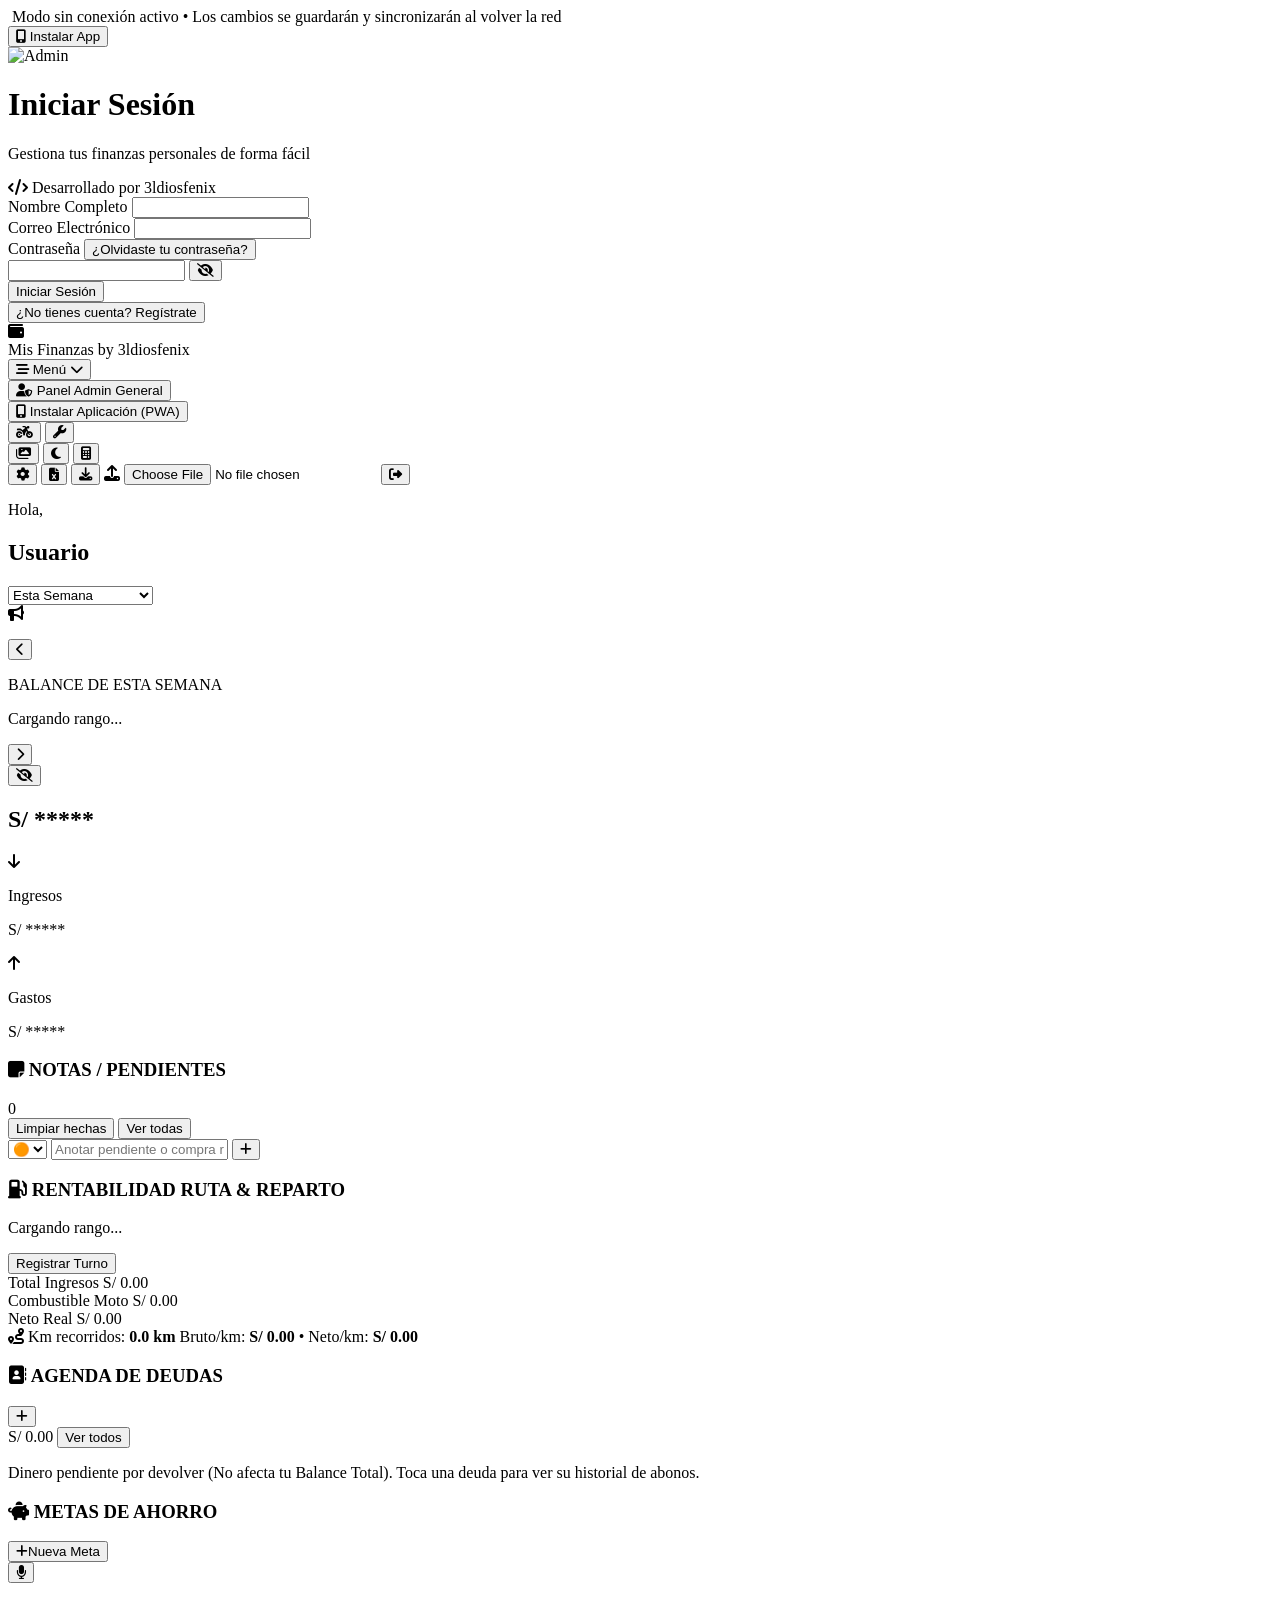
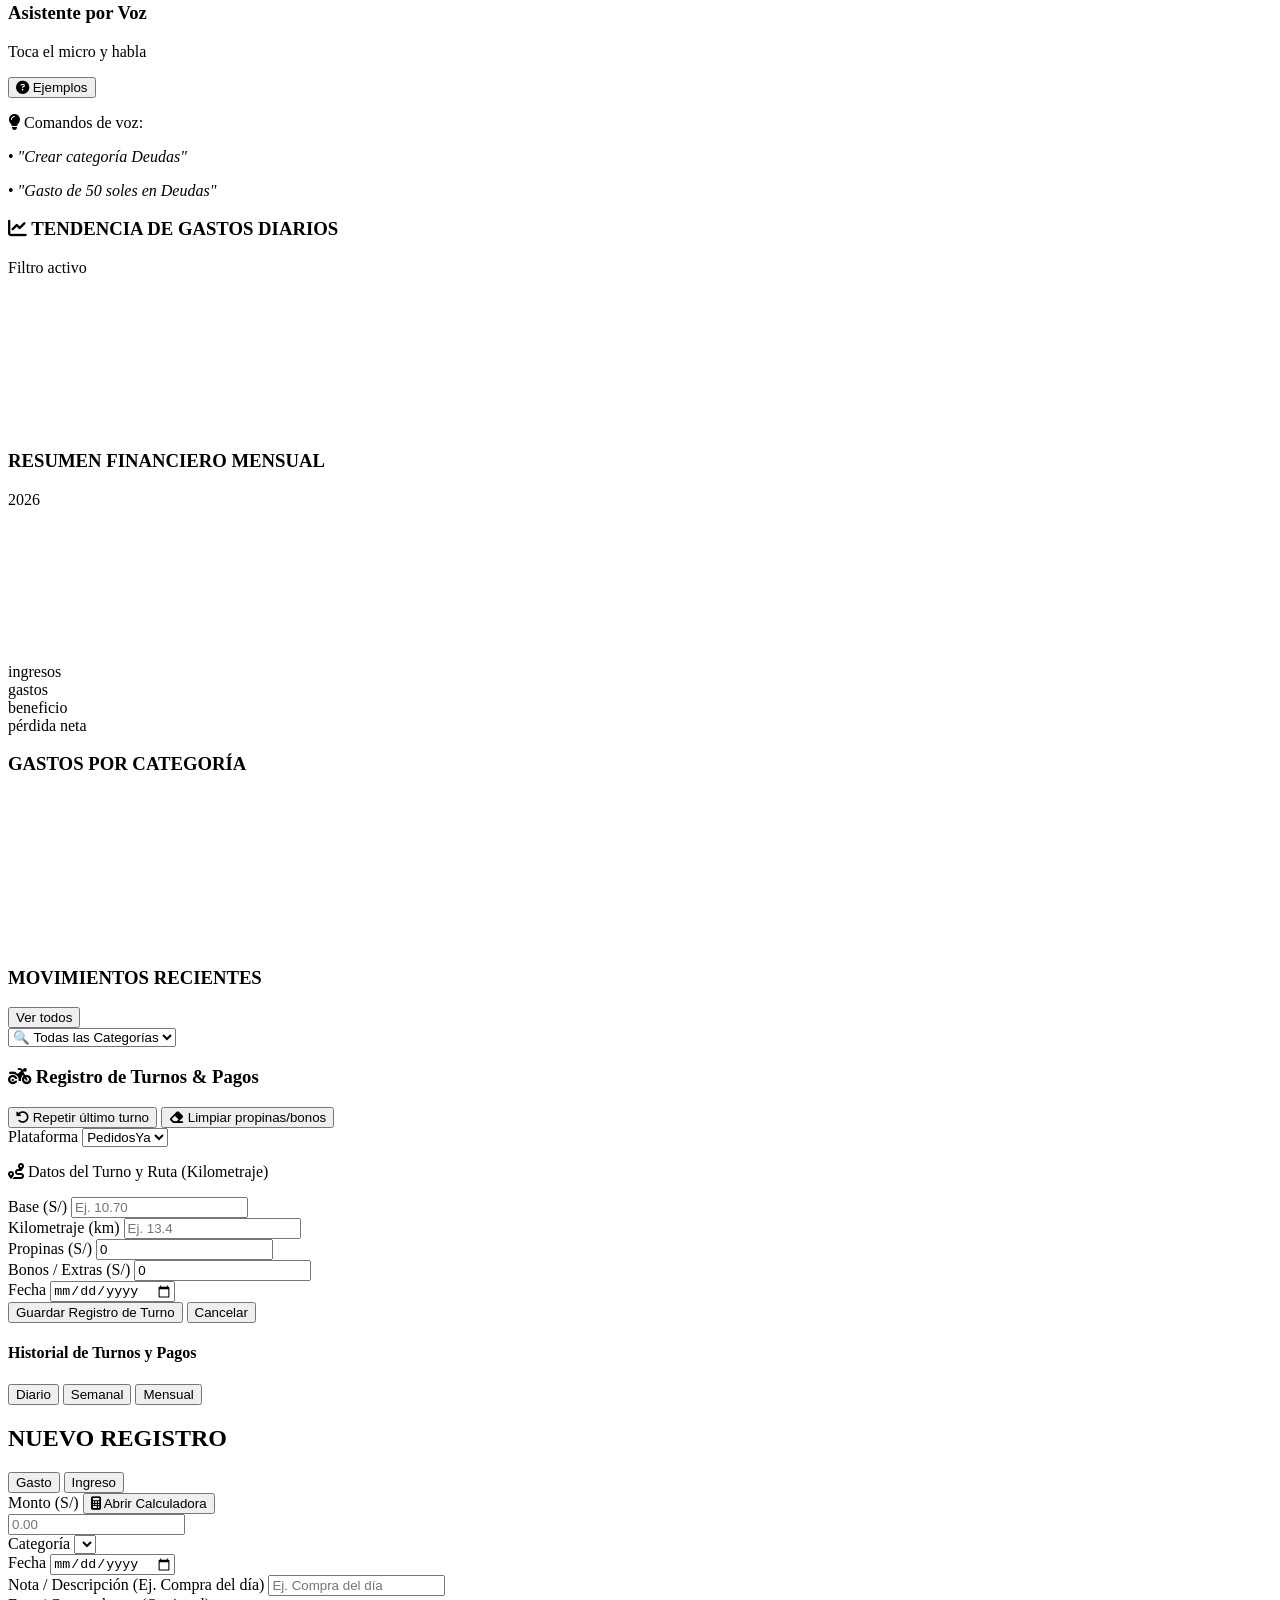
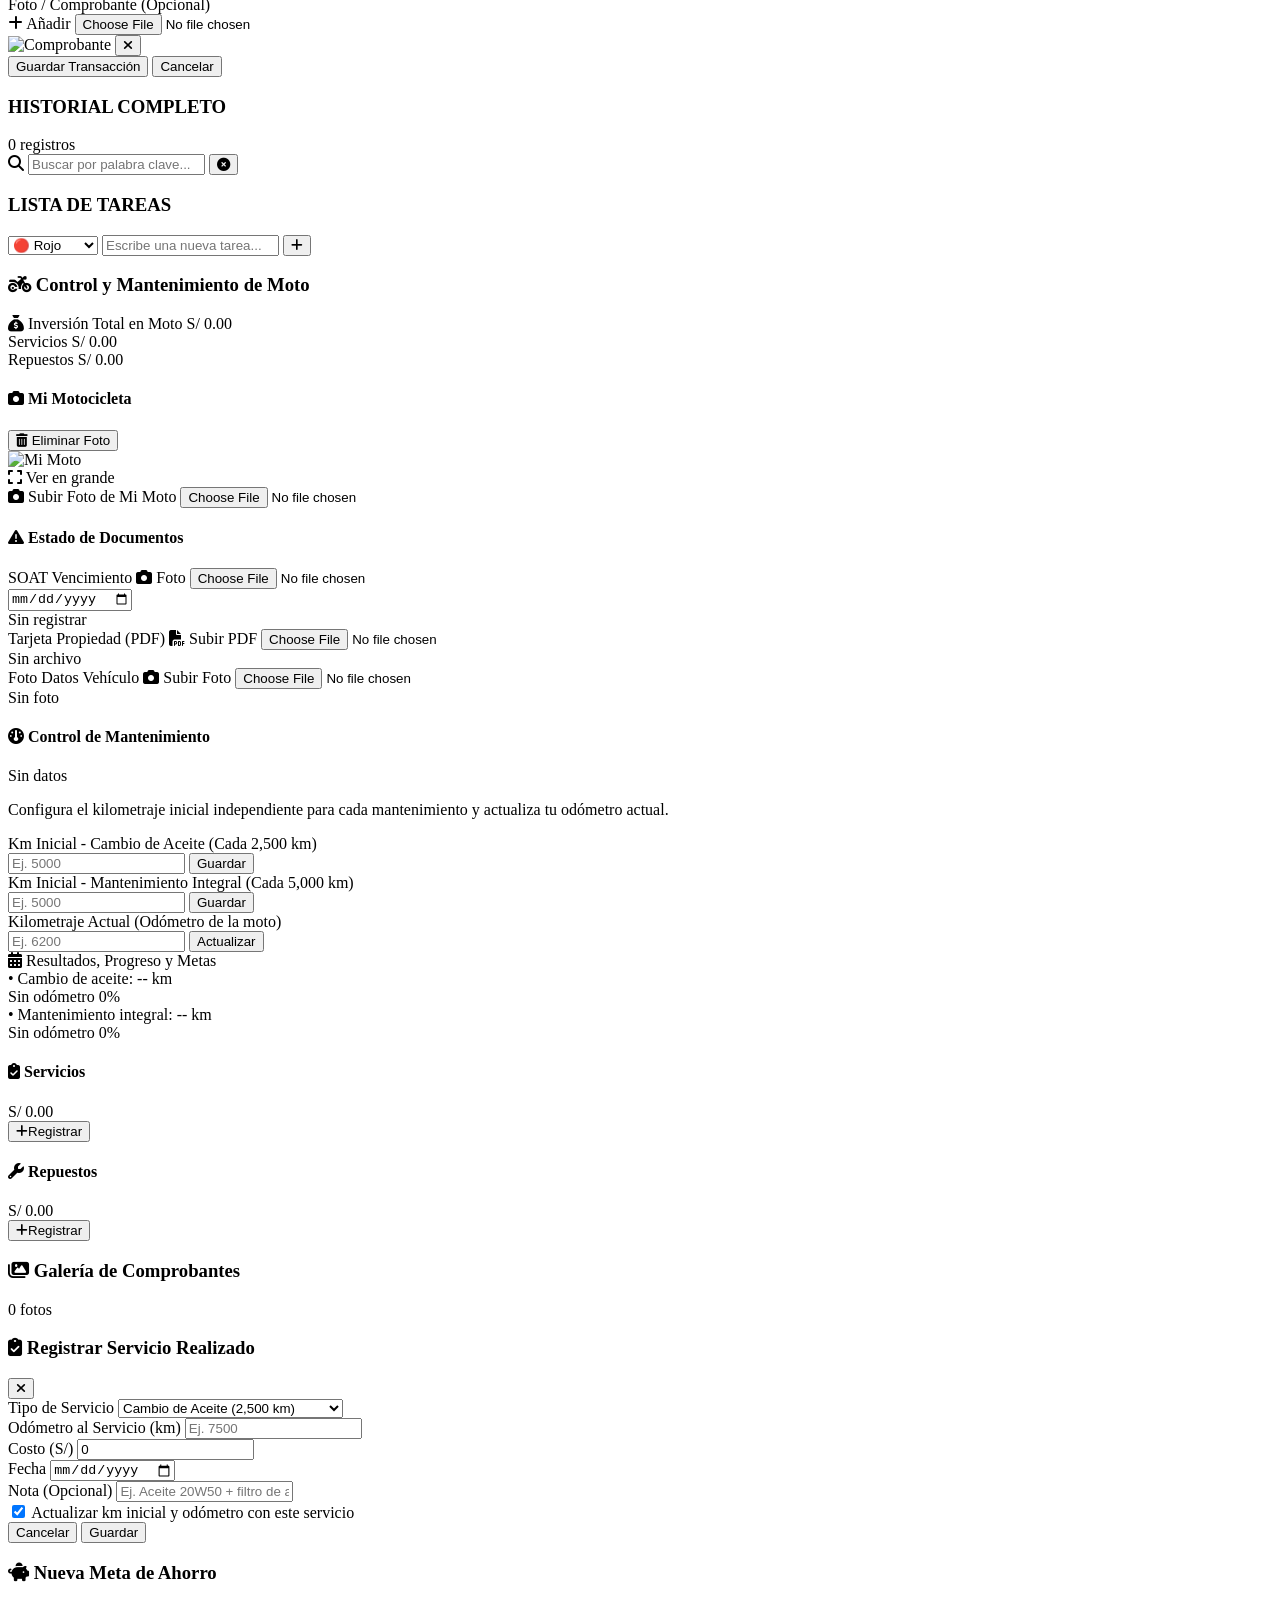
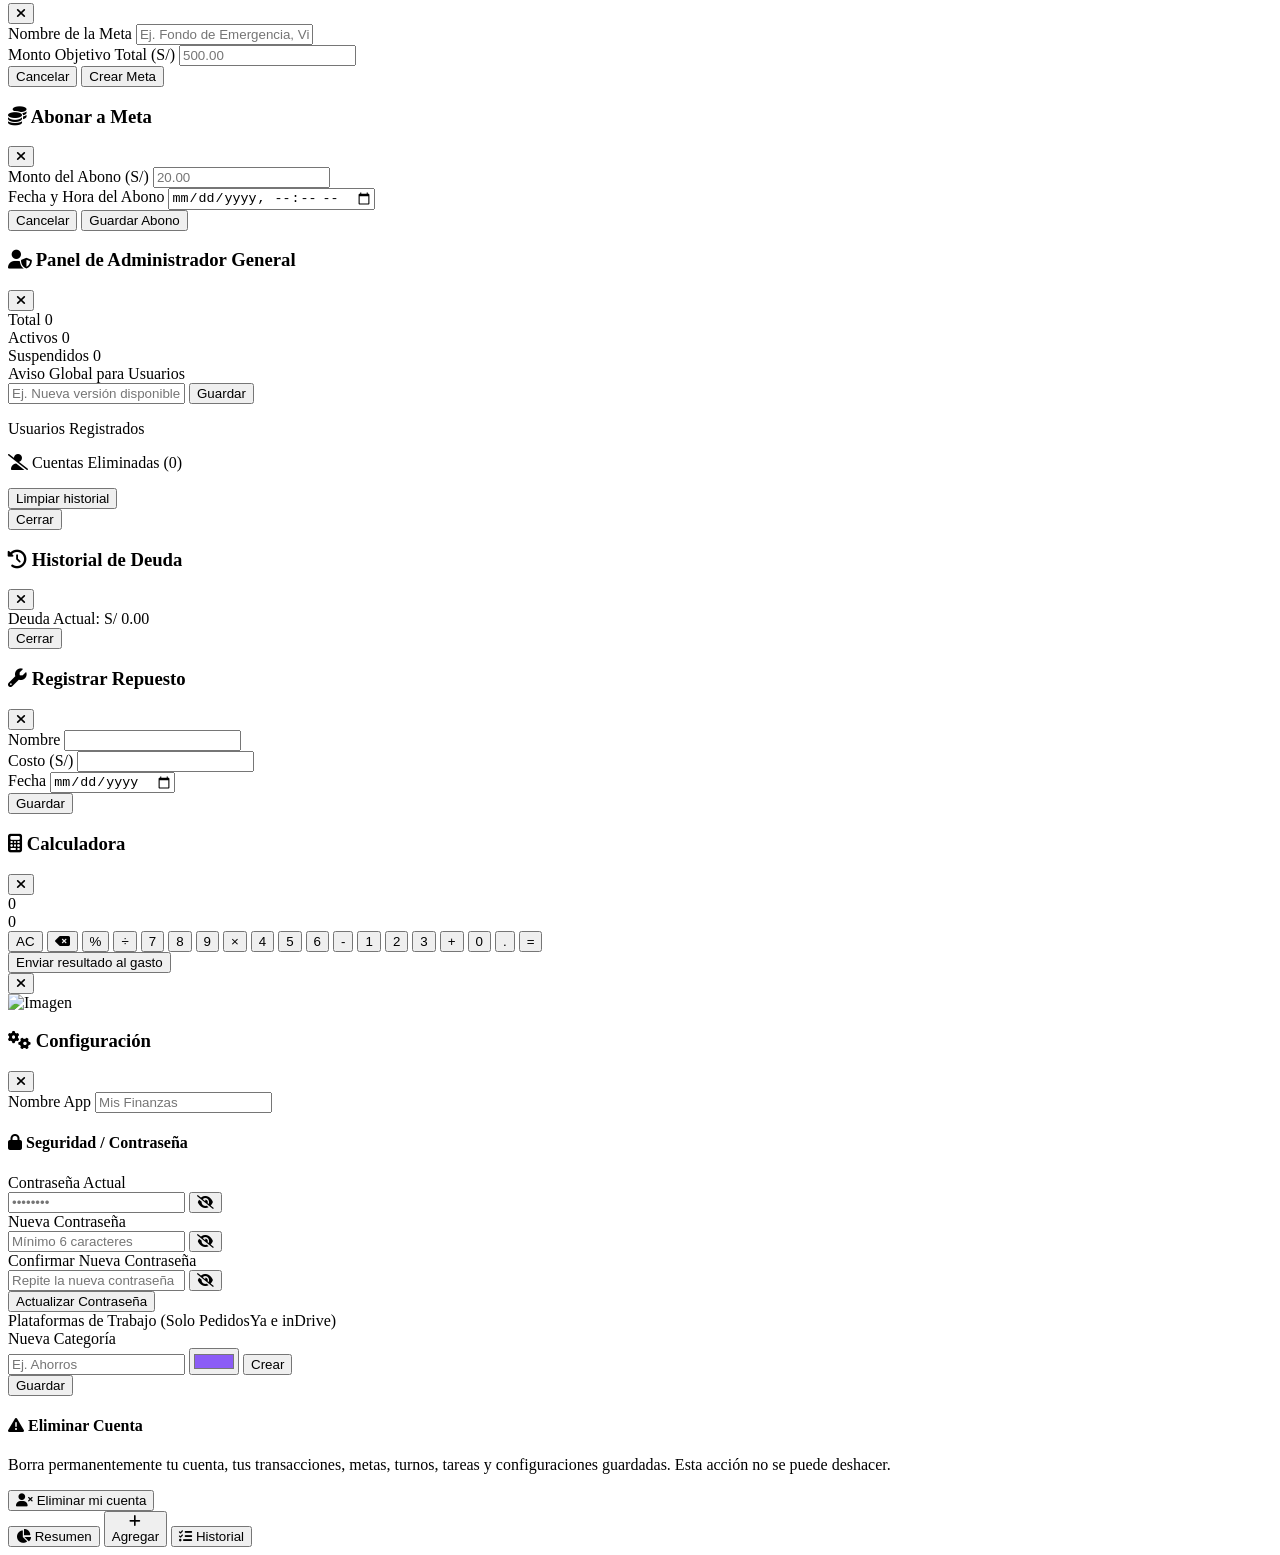
==== commit 35dd4cbb: "Create index.html" ====
--- a/index.html
+++ b/index.html
@@ -243,17 +243,26 @@
                             </h3>
                             <span id="dashboard-notes-badge" class="text-[10px] font-extrabold px-2 py-0.5 rounded-full bg-amber-500/15 text-amber-500 dark:text-amber-400 border border-amber-500/30 shrink-0">0</span>
                         </div>
-                        <button type="button" onclick="switchTab('tasks')" class="text-xs font-semibold text-emerald-600 dark:text-emerald-400 hover:underline shrink-0">Ver todas</button>
+                        <div class="flex items-center gap-2.5 shrink-0">
+                            <button type="button" id="dashboard-clear-done-btn" onclick="deleteCompletedTasks()" class="hidden text-[11px] font-semibold text-rose-500 hover:underline">Limpiar hechas</button>
+                            <button type="button" onclick="switchTab('tasks')" class="text-xs font-semibold text-emerald-600 dark:text-emerald-400 hover:underline">Ver todas</button>
+                        </div>
                     </div>
 
                     <div class="flex gap-2">
-                        <input type="text" id="quick-note-input" placeholder="Anotar pendiente o compra rápida..." onkeypress="if(event.key==='Enter'){ event.preventDefault(); addQuickNoteFromDashboard(); }" class="flex-1 px-3 py-2 bg-slate-50 dark:bg-slate-900 border border-slate-200 dark:border-slate-700 dark:text-white rounded-xl text-xs outline-none focus:ring-1 focus:ring-emerald-500">
+                        <select id="quick-note-color" title="Color o prioridad de la nota" class="bg-slate-50 dark:bg-slate-900 border border-slate-200 dark:border-slate-700 rounded-xl px-2 py-2 text-xs font-bold outline-none text-slate-700 dark:text-slate-300 shrink-0">
+                            <option value="#F59E0B">🟠</option>
+                            <option value="#EF4444">🔴</option>
+                            <option value="#3B82F6">🔵</option>
+                            <option value="#10B981">🟢</option>
+                        </select>
+                        <input type="text" id="quick-note-input" placeholder="Anotar pendiente o compra rápida..." onkeypress="if(event.key==='Enter'){ event.preventDefault(); addQuickNoteFromDashboard(); }" class="flex-1 min-w-0 px-3 py-2 bg-slate-50 dark:bg-slate-900 border border-slate-200 dark:border-slate-700 dark:text-white rounded-xl text-xs outline-none focus:ring-1 focus:ring-emerald-500">
                         <button type="button" onclick="addQuickNoteFromDashboard()" title="Agregar nota o pendiente" class="bg-emerald-600 hover:bg-emerald-700 text-white px-3.5 py-2 rounded-xl text-xs font-bold transition shadow shrink-0">
                             <i class="fa-solid fa-plus"></i>
                         </button>
                     </div>
 
-                    <div id="dashboard-notes-list" class="space-y-1.5 max-h-40 overflow-y-auto custom-scroll pr-0.5"></div>
+                    <div id="dashboard-notes-list" class="space-y-1.5 max-h-44 overflow-y-auto custom-scroll pr-0.5"></div>
                 </div>
 
                 <!-- Widget Rentabilidad Delivery vs Combustible -->
@@ -1075,2342 +1084,6 @@
         </div>
     </div>
 
-    <script type="module">
-        import { initializeApp } from "https://www.gstatic.com/firebasejs/10.8.0/firebase-app.js";
-        import {
-            getAuth, createUserWithEmailAndPassword, signInWithEmailAndPassword,
-            sendPasswordResetEmail, signOut, onAuthStateChanged, updateProfile,
-            EmailAuthProvider, reauthenticateWithCredential, updatePassword, deleteUser
-        } from "https://www.gstatic.com/firebasejs/10.8.0/firebase-auth.js";
-        import {
-            getFirestore, collection, getDocs, getDocsFromServer, doc,
-            setDoc, getDoc, getDocFromServer, deleteDoc, updateDoc, enableIndexedDbPersistence
-        } from "https://www.gstatic.com/firebasejs/10.8.0/firebase-firestore.js";
-
-        // =====================================================================
-        // 1. FIREBASE, OFFLINE, TOASTS Y PWA
-        // =====================================================================
-        const firebaseConfig = {
-            apiKey: "AIzaSyCuwUQojfewTYO-A2iaO75HHp234r-Z0Tg",
-            authDomain: "misfinanzasapp-dc2d1.firebaseapp.com",
-            projectId: "misfinanzasapp-dc2d1",
-            storageBucket: "misfinanzasapp-dc2d1.firebasestorage.app",
-            messagingSenderId: "735407911555",
-            appId: "1:735407911555:web:2333eeb95dd41548ce21b6"
-        };
-
-        const app = initializeApp(firebaseConfig);
-        const auth = getAuth(app);
-        const db = getFirestore(app);
-
-        enableIndexedDbPersistence(db).catch((err) => {
-            console.warn('Persistencia offline de Firestore:', err.code);
-        });
-
-        window.showToast = (message, type = 'success') => {
-            const container = document.getElementById('toast-container');
-            if (!container) return;
-
-            const styles = {
-                success: 'bg-slate-900/95 text-emerald-300 border-emerald-500/40',
-                warning: 'bg-slate-900/95 text-amber-300 border-amber-500/40',
-                error: 'bg-slate-900/95 text-rose-300 border-rose-500/40',
-                info: 'bg-slate-900/95 text-cyan-300 border-cyan-500/40'
-            };
-            const icons = {
-                success: 'fa-circle-check text-emerald-400',
-                warning: 'fa-triangle-exclamation text-amber-400',
-                error: 'fa-circle-xmark text-rose-400',
-                info: 'fa-circle-info text-cyan-400'
-            };
-
-            const toast = document.createElement('div');
-            toast.className = `${styles[type] || styles.info} border px-3.5 py-2.5 rounded-2xl shadow-2xl backdrop-blur-md text-xs font-semibold flex items-center gap-2.5 transition-all duration-300 opacity-0 -translate-y-2`;
-            toast.innerHTML = `<i class="fa-solid ${icons[type] || icons.info} text-sm shrink-0"></i><span class="leading-snug">${message}</span>`;
-
-            container.appendChild(toast);
-            requestAnimationFrame(() => toast.classList.remove('opacity-0', '-translate-y-2'));
-            setTimeout(() => {
-                toast.classList.add('opacity-0', '-translate-y-2');
-                setTimeout(() => toast.remove(), 300);
-            }, 2600);
-        };
-
-        function updateOnlineStatus() {
-            document.getElementById('offline-banner').classList.toggle('hidden', navigator.onLine);
-        }
-        window.addEventListener('online', () => { updateOnlineStatus(); showToast('Conexión restablecida', 'info'); });
-        window.addEventListener('offline', () => { updateOnlineStatus(); showToast('Modo sin conexión activo', 'warning'); });
-        updateOnlineStatus();
-
-        let deferredPrompt;
-        window.addEventListener('beforeinstallprompt', (e) => {
-            e.preventDefault();
-            deferredPrompt = e;
-        });
-
-        window.installPWA = async () => {
-            const isIOS = /iphone|ipad|ipod/.test(navigator.userAgent.toLowerCase());
-            if (isIOS) {
-                showToast("En iPhone: toca Compartir (↗️) y luego 'Agregar a inicio'.", "info");
-            } else if (deferredPrompt) {
-                deferredPrompt.prompt();
-                await deferredPrompt.userChoice;
-                deferredPrompt = null;
-            } else {
-                showToast("Abre el menú del navegador (⋮) y elige 'Instalar aplicación'.", "info");
-            }
-        };
-
-        // =====================================================================
-        // 2. ESTADO GLOBAL Y UTILIDADES DE FECHA / IMAGEN
-        // =====================================================================
-        const ADMIN_EMAILS = ["jesus1609@gmail.com"];
-        const DEFAULT_CATEGORIES = [
-            { name: 'Alimentación', color: '#EF4444', budget: 300 },
-            { name: 'Transporte', color: '#3B82F6', budget: 200 },
-            { name: 'Servicios', color: '#F59E0B', budget: 150 },
-            { name: 'Ingresos', color: '#10B981', budget: 0 },
-            { name: 'Deudas', color: '#8B5CF6', budget: 0 },
-            { name: 'Otros', color: '#64748B', budget: 100 }
-        ];
-        const BALANCE_VIEWS = [
-            { value: "week", label: "BALANCE DE ESTA SEMANA", short: "Sem. Actual" },
-            { value: "week-prev-1", label: "BALANCE SEMANA ANTERIOR", short: "Sem. -1" },
-            { value: "week-prev-2", label: "BALANCE HACE 2 SEMANAS", short: "Sem. -2" },
-            { value: "month", label: "BALANCE DE ESTE MES", short: "Mes Actual" },
-            { value: "month-prev-1", label: "BALANCE MES ANTERIOR", short: "Mes -1" },
-            { value: "month-2026-10", label: "BALANCE DE OCTUBRE 2026", short: "Oct 2026" },
-            { value: "month-2026-09", label: "BALANCE DE SEPTIEMBRE 2026", short: "Sep 2026" },
-            { value: "all", label: "BALANCE TOTAL", short: "Todo" }
-        ];
-        const MONTHS_FULL = ['Enero', 'Febrero', 'Marzo', 'Abril', 'Mayo', 'Junio', 'Julio', 'Agosto', 'Septiembre', 'Octubre', 'Noviembre', 'Diciembre'];
-        const MONTHS_SHORT = ['ene', 'feb', 'mar', 'abr', 'may', 'jun', 'jul', 'ago', 'sep', 'oct', 'nov', 'dic'];
-
-        let isAdmin = false;
-        let registeredUsers = [];
-        let deletedAccounts = [];
-        let globalAnnouncement = "";
-
-        let currentUser = null;
-        let currentType = 'expense';
-        let categories = DEFAULT_CATEGORIES.map(c => ({ ...c }));
-        let transactions = [];
-        let savingsGoals = [];
-        let motoSpares = [];
-        let motoServices = [];
-        let tasksList = [];
-        let deliveryShifts = [];
-        let deliveryGroupMode = 'daily';
-        let deliveryPlatforms = ['PedidosYa', 'inDrive'];
-
-        let soatPhotoBase64 = null;
-        let tarjetaPdfBase64 = null;
-        let vehiculoPhotoBase64 = null;
-        let motoMainPhotoBase64 = null;
-        let currentPhotoBase64 = null;
-
-        let isBalanceVisible = false;
-        let isRegister = false;
-        let showAllDebts = false;
-        let currentBalanceViewIndex = 0;
-        let isBalanceAnimating = false;
-
-        let currentMotoKmAceite = null;
-        let currentMotoKmAfinamiento = null;
-        let currentMotoOdometer = null;
-
-        let chartInstance = null;
-        let barChartInstance = null;
-        let dailyChartInstance = null;
-
-        function parseLocalDateParts(dateStr) {
-            if (!dateStr) return null;
-            const parts = dateStr.split('T')[0].split('-');
-            if (parts.length !== 3) return null;
-            return {
-                year: parseInt(parts[0], 10),
-                month: parseInt(parts[1], 10) - 1,
-                day: parseInt(parts[2], 10)
-            };
-        }
-
-        function getStartOfCurrentWeek(referenceDate = new Date()) {
-            const now = new Date(referenceDate);
-            const day = now.getDay();
-            const diff = now.getDate() - day + (day === 0 ? -6 : 1);
-            const start = new Date(now.getFullYear(), now.getMonth(), diff);
-            start.setHours(0, 0, 0, 0);
-            return start;
-        }
-
-        function getLocalDateString() {
-            const d = new Date();
-            return `${d.getFullYear()}-${String(d.getMonth() + 1).padStart(2, '0')}-${String(d.getDate()).padStart(2, '0')}`;
-        }
-
-        function getLocalDateTimeISO() {
-            const now = new Date();
-            return new Date(now.getTime() - now.getTimezoneOffset() * 60000).toISOString().slice(0, 16);
-        }
-
-        function formatNowDateTime(dateISO = null) {
-            if (dateISO && dateISO.includes("T")) {
-                const [fecha, hora] = dateISO.split("T");
-                const [anio, mes, dia] = fecha.split("-");
-                return `${dia}/${mes}/${anio} ${hora.slice(0, 5)}`;
-            }
-            const now = new Date();
-            return `${String(now.getDate()).padStart(2, '0')}/${String(now.getMonth() + 1).padStart(2, '0')}/${now.getFullYear()} ${String(now.getHours()).padStart(2, '0')}:${String(now.getMinutes()).padStart(2, '0')}`;
-        }
-
-        function getPeriodDateRangeText(filterValue, referenceDate = new Date()) {
-            const now = new Date(referenceDate);
-            const startOfCurrentWeek = getStartOfCurrentWeek(now);
-
-            if (filterValue === 'week' || filterValue === 'week-prev-1' || filterValue === 'week-prev-2') {
-                const weeksBack = filterValue === 'week' ? 0 : (filterValue === 'week-prev-1' ? 1 : 2);
-                const startWeek = new Date(startOfCurrentWeek);
-                startWeek.setDate(startOfCurrentWeek.getDate() - 7 * weeksBack);
-                const endWeek = new Date(startWeek);
-                endWeek.setDate(startWeek.getDate() + 6);
-
-                const startLabel = `${startWeek.getDate()} ${MONTHS_SHORT[startWeek.getMonth()]}`;
-                const endLabel = `${endWeek.getDate()} ${MONTHS_SHORT[endWeek.getMonth()]}`;
-                return startWeek.getFullYear() === endWeek.getFullYear()
-                    ? `${startLabel} – ${endLabel} ${endWeek.getFullYear()}`
-                    : `${startLabel} ${startWeek.getFullYear()} – ${endLabel} ${endWeek.getFullYear()}`;
-            }
-
-            if (filterValue === 'month') return `${MONTHS_FULL[now.getMonth()]} ${now.getFullYear()}`;
-            if (filterValue === 'month-prev-1') {
-                const prev = new Date(now.getFullYear(), now.getMonth() - 1, 1);
-                return `${MONTHS_FULL[prev.getMonth()]} ${prev.getFullYear()}`;
-            }
-            if (filterValue.startsWith('month-')) {
-                const [, yStr, mStr] = filterValue.split('-');
-                return `${MONTHS_FULL[parseInt(mStr, 10) - 1]} ${yStr}`;
-            }
-            return "Todo el registro guardado";
-        }
-
-        function matchesTimeFilter(txDateStr, filterValue, currentDate = new Date()) {
-            const parsed = parseLocalDateParts(txDateStr);
-            if (!parsed) return false;
-
-            const txDate = new Date(parsed.year, parsed.month, parsed.day);
-            const now = new Date(currentDate);
-            const startOfCurrentWeek = getStartOfCurrentWeek(now);
-
-            if (filterValue === 'week') {
-                const endOfWeek = new Date(startOfCurrentWeek);
-                endOfWeek.setDate(startOfCurrentWeek.getDate() + 6);
-                endOfWeek.setHours(23, 59, 59, 999);
-                return txDate >= startOfCurrentWeek && txDate <= endOfWeek;
-            }
-            if (filterValue === 'week-prev-1' || filterValue === 'week-prev-2') {
-                const weeksBack = filterValue === 'week-prev-1' ? 1 : 2;
-                const startPrev = new Date(startOfCurrentWeek);
-                startPrev.setDate(startOfCurrentWeek.getDate() - 7 * weeksBack);
-                const endPrev = new Date(startPrev);
-                endPrev.setDate(startPrev.getDate() + 6);
-                endPrev.setHours(23, 59, 59, 999);
-                return txDate >= startPrev && txDate <= endPrev;
-            }
-            if (filterValue === 'month') return parsed.year === now.getFullYear() && parsed.month === now.getMonth();
-            if (filterValue === 'month-prev-1') {
-                const prev = new Date(now.getFullYear(), now.getMonth() - 1, 1);
-                return parsed.year === prev.getFullYear() && parsed.month === prev.getMonth();
-            }
-            if (filterValue.startsWith('month-')) {
-                const [, y, m] = filterValue.split('-');
-                return parsed.year === parseInt(y, 10) && parsed.month === parseInt(m, 10) - 1;
-            }
-            return true;
-        }
-
-        function getWeekIdentifier(dateStr) {
-            const parsed = parseLocalDateParts(dateStr);
-            if (!parsed) return dateStr || 'Desconocido';
-            const d = new Date(parsed.year, parsed.month, parsed.day);
-            const firstDayOfYear = new Date(parsed.year, 0, 1);
-            const pastDays = (d - firstDayOfYear) / 86400000;
-            const weekNum = Math.ceil((pastDays + firstDayOfYear.getDay() + 1) / 7);
-            return `Semana ${weekNum} (${parsed.year})`;
-        }
-
-        function getMonthIdentifier(dateStr) {
-            const parsed = parseLocalDateParts(dateStr);
-            if (!parsed) return dateStr || 'Desconocido';
-            return `${MONTHS_FULL[parsed.month]} ${parsed.year}`;
-        }
-
-        function getContrastTextColor(hexColor) {
-            if (!hexColor) return '#FFFFFF';
-            let hex = hexColor.replace('#', '');
-            if (hex.length === 3) hex = hex.split('').map(ch => ch + ch).join('');
-            const r = parseInt(hex.substring(0, 2), 16) || 0;
-            const g = parseInt(hex.substring(2, 4), 16) || 0;
-            const b = parseInt(hex.substring(4, 6), 16) || 0;
-            return (((r * 299) + (g * 587) + (b * 114)) / 1000 >= 150) ? '#1E293B' : '#FFFFFF';
-        }
-
-        function compressImageFileToDataURL(file, maxSize = 800, quality = 0.8) {
-            return new Promise((resolve, reject) => {
-                const reader = new FileReader();
-                reader.onload = (e) => {
-                    const img = new Image();
-                    img.src = e.target.result;
-                    img.onload = () => {
-                        const canvas = document.createElement('canvas');
-                        const ctx = canvas.getContext('2d');
-                        let { width, height } = img;
-                        if (width > height) {
-                            if (width > maxSize) { height *= maxSize / width; width = maxSize; }
-                        } else if (height > maxSize) {
-                            width *= maxSize / height; height = maxSize;
-                        }
-                        canvas.width = width;
-                        canvas.height = height;
-                        ctx.drawImage(img, 0, 0, width, height);
-                        resolve(canvas.toDataURL('image/jpeg', quality));
-                    };
-                    img.onerror = reject;
-                };
-                reader.onerror = reject;
-                reader.readAsDataURL(file);
-            });
-        }
-
-        document.getElementById('tx-date').value = getLocalDateString();
-        document.getElementById('spare-date').value = getLocalDateString();
-        document.getElementById('del-date').value = getLocalDateString();
-        document.getElementById('service-date').value = getLocalDateString();
-
-        // =====================================================================
-        // 3. TEMA, MENÚ, NAVEGACIÓN Y CARRUSEL DE BALANCE
-        // =====================================================================
-        let isDarkMode = localStorage.getItem('app_dark_mode') !== 'false';
-        applyDarkMode(isDarkMode);
-
-        function applyDarkMode(dark) {
-            document.getElementById('html-root').classList.toggle('dark', dark);
-            const icon = document.getElementById('theme-toggle-icon');
-            if (icon) icon.className = dark ? "fa-solid fa-sun text-amber-400" : "fa-solid fa-moon text-slate-300";
-        }
-
-        window.toggleDarkMode = () => {
-            isDarkMode = !isDarkMode;
-            localStorage.setItem('app_dark_mode', isDarkMode);
-            applyDarkMode(isDarkMode);
-            renderUI();
-        };
-
-        window.toggleMenuDropdown = () => {
-            document.getElementById('header-dropdown-menu').classList.toggle('hidden');
-            document.getElementById('menu-chevron').classList.toggle('rotate-180');
-        };
-
-        window.toggleBalanceVisibility = () => {
-            isBalanceVisible = !isBalanceVisible;
-            document.getElementById('toggle-eye-icon').className = isBalanceVisible ? "fa-solid fa-eye" : "fa-solid fa-eye-slash";
-            renderUI();
-        };
-
-        window.switchTab = (tab) => {
-            ['dashboard', 'add', 'history', 'gallery', 'moto', 'tasks', 'delivery'].forEach(t => {
-                document.getElementById(`tab-${t}`).classList.add('hidden');
-            });
-            document.getElementById('nav-btn-dashboard').className = "flex flex-col items-center text-slate-400 text-[11px] font-semibold";
-            document.getElementById('nav-btn-history').className = "flex flex-col items-center text-slate-400 text-[11px] font-semibold";
-
-            document.getElementById(`tab-${tab}`).classList.remove('hidden');
-            if (tab === 'dashboard') {
-                document.getElementById('nav-btn-dashboard').className = "flex flex-col items-center text-emerald-600 dark:text-emerald-400 text-[11px] font-bold";
-                renderDashboardNotesWidget();
-            } else if (tab === 'history') {
-                document.getElementById('nav-btn-history').className = "flex flex-col items-center text-emerald-600 dark:text-emerald-400 text-[11px] font-bold";
-            } else if (tab === 'gallery') renderGallery();
-            else if (tab === 'moto') renderMotoUI();
-            else if (tab === 'tasks') renderTasksUI();
-            else if (tab === 'delivery') renderDeliveryUI();
-        };
-
-        function refreshTimeFilterLabels(referenceDate = new Date()) {
-            const selectEl = document.getElementById('time-filter');
-            if (!selectEl) return;
-            const labels = {
-                'week': 'Esta Semana',
-                'week-prev-1': 'Semana Anterior',
-                'week-prev-2': 'Hace 2 Semanas',
-                'month': 'Este Mes',
-                'month-prev-1': 'Mes Anterior',
-                'month-2026-10': '📅 Octubre 2026',
-                'month-2026-09': '📅 Septiembre 2026',
-                'all': 'Todo el Historial'
-            };
-            [...selectEl.options].forEach(opt => {
-                const base = labels[opt.value] || opt.textContent;
-                opt.textContent = opt.value.startsWith('week') ? `${base} (${getPeriodDateRangeText(opt.value, referenceDate)})` : base;
-            });
-        }
-
-        function renderBalanceDots() {
-            const dotsEl = document.getElementById("balance-period-dots");
-            if (!dotsEl) return;
-            dotsEl.innerHTML = BALANCE_VIEWS.map((view, idx) => `
-                <button type="button" onclick="selectBalancePeriodIndex(${idx})" title="${view.short}"
-                    class="h-1.5 rounded-full transition-all duration-200 ${idx === currentBalanceViewIndex ? "w-5 bg-white" : "w-1.5 bg-white/40 hover:bg-white/70"}"></button>
-            `).join("");
-        }
-
-        function syncBalanceViewWithSelect() {
-            const selectEl = document.getElementById("time-filter");
-            if (!selectEl) return;
-            const idx = BALANCE_VIEWS.findIndex(v => v.value === selectEl.value);
-            if (idx !== -1) currentBalanceViewIndex = idx;
-            renderBalanceDots();
-        }
-
-        function applyBalancePeriodChange(index, direction = 0) {
-            const total = BALANCE_VIEWS.length;
-            currentBalanceViewIndex = ((index % total) + total) % total;
-            const view = BALANCE_VIEWS[currentBalanceViewIndex];
-            const selectEl = document.getElementById("time-filter");
-            if (selectEl) selectEl.value = view.value;
-            renderBalanceDots();
-            renderUI();
-
-            const card = document.getElementById("balance-card");
-            if (card && direction !== 0) {
-                isBalanceAnimating = true;
-                card.style.transition = "none";
-                card.style.opacity = "0.65";
-                card.style.transform = `translateX(${direction > 0 ? 44 : -44}px) rotate(${direction > 0 ? 1.1 : -1.1}deg)`;
-                requestAnimationFrame(() => requestAnimationFrame(() => {
-                    card.style.transition = "transform 0.25s cubic-bezier(0.22, 1, 0.36, 1), opacity 0.25s ease";
-                    card.style.opacity = "1";
-                    card.style.transform = "translateX(0px) rotate(0deg)";
-                    setTimeout(() => { isBalanceAnimating = false; }, 260);
-                }));
-            }
-        }
-
-        window.selectBalancePeriodIndex = (index) => applyBalancePeriodChange(index, index === currentBalanceViewIndex ? 0 : (index > currentBalanceViewIndex ? 1 : -1));
-        window.stepBalancePeriod = (direction) => applyBalancePeriodChange(currentBalanceViewIndex + direction, direction);
-
-        function setupSwipeBalanceCard() {
-            const card = document.getElementById("balance-card");
-            if (!card) return;
-            let startX = 0, deltaX = 0, isDragging = false;
-
-            const onStart = (x) => { if (!isBalanceAnimating) { startX = x; deltaX = 0; isDragging = true; card.style.transition = "none"; } };
-            const onMove = (x) => {
-                if (!isDragging) return;
-                deltaX = x - startX;
-                const offset = Math.max(-105, Math.min(105, deltaX * 0.52));
-                card.style.transform = `translateX(${offset}px) rotate(${(offset / 105) * 1.6}deg)`;
-            };
-            const onEnd = () => {
-                if (!isDragging) return;
-                isDragging = false;
-                if (Math.abs(deltaX) > 36) {
-                    const dir = deltaX < 0 ? 1 : -1;
-                    isBalanceAnimating = true;
-                    card.style.transition = "transform 0.14s ease-in, opacity 0.14s ease-in";
-                    card.style.opacity = "0.4";
-                    card.style.transform = `translateX(${dir > 0 ? -78 : 78}px) rotate(${dir > 0 ? -1.4 : 1.4}deg)`;
-                    setTimeout(() => applyBalancePeriodChange(currentBalanceViewIndex + dir, dir), 135);
-                } else {
-                    card.style.transition = "transform 0.22s cubic-bezier(0.22, 1, 0.36, 1), opacity 0.22s ease";
-                    card.style.opacity = "1";
-                    card.style.transform = "translateX(0px) rotate(0deg)";
-                }
-                deltaX = 0;
-            };
-
-            card.addEventListener("touchstart", (e) => { if (e.touches.length === 1) onStart(e.touches[0].clientX); }, { passive: true });
-            card.addEventListener("touchmove", (e) => { if (e.touches.length === 1) onMove(e.touches[0].clientX); }, { passive: true });
-            card.addEventListener("touchend", onEnd);
-            card.addEventListener("mousedown", (e) => { if (e.button === 0 && !e.target.closest("button")) onStart(e.clientX); });
-            window.addEventListener("mousemove", (e) => onMove(e.clientX));
-            window.addEventListener("mouseup", onEnd);
-        }
-
-        setupSwipeBalanceCard();
-        renderBalanceDots();
-        refreshTimeFilterLabels(new Date());
-
-        // =====================================================================
-        // 4. AUTENTICACIÓN, ADMIN Y ELIMINACIÓN DE CUENTA
-        // =====================================================================
-        function isProtectedAdminEmail(email) {
-            return ADMIN_EMAILS.map(e => e.toLowerCase()).includes((email || "").trim().toLowerCase());
-        }
-
-        function resetSessionStateToDefaults() {
-            categories = DEFAULT_CATEGORIES.map(c => ({ ...c }));
-            transactions = [];
-            savingsGoals = [];
-            motoSpares = [];
-            motoServices = [];
-            tasksList = [];
-            deliveryShifts = [];
-            deliveryGroupMode = 'daily';
-            deliveryPlatforms = ['PedidosYa', 'inDrive'];
-            soatPhotoBase64 = null;
-            tarjetaPdfBase64 = null;
-            vehiculoPhotoBase64 = null;
-            motoMainPhotoBase64 = null;
-            currentPhotoBase64 = null;
-            currentMotoKmAceite = null;
-            currentMotoKmAfinamiento = null;
-            currentMotoOdometer = null;
-            isAdmin = false;
-            registeredUsers = [];
-            deletedAccounts = [];
-
-            document.getElementById('app-brand-name').textContent = "Mis Finanzas";
-            document.getElementById('setting-app-name').value = "Mis Finanzas";
-            document.getElementById('moto-soat-date').value = "";
-            document.getElementById('moto-km-aceite-input').value = "";
-            document.getElementById('moto-km-afinamiento-input').value = "";
-            document.getElementById('moto-current-odometer-input').value = "";
-            document.getElementById('moto-proximos-mantenimientos').classList.add('hidden');
-            document.getElementById('admin-menu-btn').classList.add('hidden');
-
-            updateMotoMainPhotoUI();
-            updateMotoDocsUI();
-            updateMotoKmUI();
-            renderMotoServicesUI();
-            renderDashboardNotesWidget();
-        }
-
-        window.togglePasswordVisibility = (inputId, iconId) => {
-            const input = document.getElementById(inputId);
-            const icon = document.getElementById(iconId);
-            const show = input.type === "password";
-            input.type = show ? "text" : "password";
-            icon.className = show ? "fa-solid fa-eye text-emerald-400" : "fa-solid fa-eye-slash";
-        };
-
-        window.handleForgotPassword = async () => {
-            const email = document.getElementById('auth-email').value.trim();
-            const errDiv = document.getElementById('auth-error');
-            const successDiv = document.getElementById('auth-success');
-            errDiv.classList.add('hidden');
-            successDiv.classList.add('hidden');
-            if (!email) { errDiv.textContent = "Escribe tu correo primero."; errDiv.classList.remove('hidden'); return; }
-            try {
-                await sendPasswordResetEmail(auth, email);
-                successDiv.textContent = "¡Correo de recuperación enviado!";
-                successDiv.classList.remove('hidden');
-            } catch (err) {
-                errDiv.textContent = "No se pudo enviar el correo.";
-                errDiv.classList.remove('hidden');
-            }
-        };
-
-        window.handleChangePassword = async (e) => {
-            e.preventDefault();
-            const currentPass = document.getElementById('current-password').value;
-            const newPass = document.getElementById('new-password').value;
-            const confirmPass = document.getElementById('confirm-password').value;
-            if (newPass !== confirmPass) { showToast("Las nuevas contraseñas no coinciden.", "warning"); return; }
-            if (newPass.length < 6) { showToast("La nueva contraseña debe tener al menos 6 caracteres.", "warning"); return; }
-            const user = auth.currentUser;
-            if (!user || !user.email) { showToast("No hay una sesión activa válida.", "error"); return; }
-
-            try {
-                const credential = EmailAuthProvider.credential(user.email, currentPass);
-                await reauthenticateWithCredential(user, credential);
-                await updatePassword(user, newPass);
-                showToast("Contraseña actualizada con éxito.", "success");
-                document.getElementById('change-password-form').reset();
-            } catch (err) {
-                showToast((err.code === 'auth/wrong-password' || err.code === 'auth/invalid-credential') ? "La contraseña actual es incorrecta." : "Error al actualizar la contraseña.", "error");
-            }
-        };
-
-        window.logout = async () => {
-            toggleMenuDropdown();
-            localStorage.removeItem('offline_cached_user');
-            resetSessionStateToDefaults();
-            await signOut(auth);
-            showToast("Sesión cerrada.", "info");
-        };
-
-        window.toggleAuthMode = (e) => {
-            if (e) { e.preventDefault(); e.stopPropagation(); }
-            isRegister = !isRegister;
-            document.getElementById('name-field').classList.toggle('hidden', !isRegister);
-            document.getElementById('auth-title').textContent = isRegister ? 'Crear Cuenta' : 'Iniciar Sesión';
-            document.getElementById('auth-btn').textContent = isRegister ? 'Registrarse' : 'Iniciar Sesión';
-            document.getElementById('auth-switch').textContent = isRegister ? '¿Ya tienes cuenta? Inicia Sesión' : '¿No tienes cuenta? Regístrate';
-        };
-
-        window.handleAuthSubmit = async (e) => {
-            if (e) e.preventDefault();
-            const email = document.getElementById('auth-email').value.trim();
-            const password = document.getElementById('auth-password').value.trim();
-            const name = document.getElementById('auth-name').value.trim();
-            const errDiv = document.getElementById('auth-error');
-            const submitBtn = document.getElementById('auth-btn');
-            errDiv.classList.add('hidden');
-
-            if (!email || !password) { errDiv.textContent = "Completa todos los campos."; errDiv.classList.remove('hidden'); return; }
-            submitBtn.disabled = true;
-            submitBtn.textContent = isRegister ? "Registrando..." : "Ingresando...";
-
-            try {
-                if (isRegister) {
-                    const res = await createUserWithEmailAndPassword(auth, email, password);
-                    if (name) await updateProfile(res.user, { displayName: name });
-                    localStorage.setItem('offline_cached_user', JSON.stringify({ uid: res.user.uid, email: res.user.email, displayName: res.user.displayName || email }));
-                } else {
-                    const res = await signInWithEmailAndPassword(auth, email, password);
-                    localStorage.setItem('offline_cached_user', JSON.stringify({ uid: res.user.uid, email: res.user.email, displayName: res.user.displayName || email }));
-                }
-            } catch (err) {
-                if (!navigator.onLine && err.code === 'auth/network-request-failed') {
-                    const cached = JSON.parse(localStorage.getItem('offline_cached_user') || 'null');
-                    if (cached && cached.email.toLowerCase() === email.toLowerCase()) {
-                        await enterAuthenticatedSession(cached);
-                        return;
-                    }
-                }
-                errDiv.textContent = "Error al conectar: " + (err.message || "Verifica tus datos o tu conexión.");
-                errDiv.classList.remove('hidden');
-            } finally {
-                submitBtn.disabled = false;
-                submitBtn.textContent = isRegister ? 'Registrarse' : 'Iniciar Sesión';
-            }
-        };
-
-        async function enterAuthenticatedSession(userObj) {
-            currentUser = userObj;
-            resetSessionStateToDefaults();
-            localStorage.setItem('offline_cached_user', JSON.stringify({ uid: userObj.uid, email: userObj.email, displayName: userObj.displayName || userObj.email }));
-            const allowed = await syncUserProfileAndRole(userObj);
-            if (!allowed) return;
-            document.getElementById('auth-screen').classList.add('hidden');
-            document.getElementById('app-screen').classList.remove('hidden');
-            document.getElementById('user-display-name').textContent = userObj.displayName || userObj.email;
-            await loadUserData();
-        }
-
-        onAuthStateChanged(auth, async (user) => {
-            if (user) {
-                const prev = JSON.parse(localStorage.getItem('offline_cached_user') || 'null');
-                if (!prev || prev.uid !== user.uid) localStorage.removeItem('offline_cached_user');
-                await enterAuthenticatedSession(user);
-            } else {
-                const cached = JSON.parse(localStorage.getItem('offline_cached_user') || 'null');
-                if (!navigator.onLine && cached) {
-                    await enterAuthenticatedSession(cached);
-                    return;
-                }
-                currentUser = null;
-                resetSessionStateToDefaults();
-                document.getElementById('app-screen').classList.add('hidden');
-                document.getElementById('auth-screen').classList.remove('hidden');
-            }
-        });
-
-        async function deleteAllUserFirestoreData(uid, userEmail) {
-            if (isProtectedAdminEmail(userEmail)) throw new Error("Cuenta de administrador protegida.");
-            const subcollections = ['transactions', 'deliveryShifts', 'savingsGoals', 'motoSpares', 'motoServices', 'tasks'];
-            for (const sub of subcollections) {
-                try {
-                    const snap = await getDocs(collection(db, `users/${uid}/${sub}`));
-                    await Promise.all(snap.docs.map(d => deleteDoc(doc(db, `users/${uid}/${sub}/${d.id}`))));
-                } catch (e) {}
-            }
-            for (const path of [`users_config/${uid}`, `users_registry/${uid}`, `users/${uid}`]) {
-                try { await deleteDoc(doc(db, path)); } catch (e) {}
-            }
-        }
-
-        window.handleDeleteAccount = async () => {
-            if (!navigator.onLine) { showToast("Necesitas conexión a internet para eliminar tu cuenta.", "warning"); return; }
-            const user = auth.currentUser;
-            if (!user) { showToast("No hay una sesión activa.", "error"); return; }
-            if (isProtectedAdminEmail(user.email)) { showToast("Tu cuenta de administrador está protegida.", "info"); return; }
-
-            const word = prompt(`⚠️ Esta acción eliminará permanentemente tu cuenta (${user.email}) y todos tus datos.\n\nEscribe ELIMINAR para confirmar:`);
-            if (word !== "ELIMINAR") {
-                if (word !== null) showToast("Eliminación cancelada. Escribe ELIMINAR exactamente.", "warning");
-                return;
-            }
-
-            const btn = document.getElementById("delete-account-btn");
-            if (btn) { btn.disabled = true; btn.innerHTML = `<i class="fa-solid fa-spinner fa-spin"></i> <span>Eliminando cuenta...</span>`; }
-
-            try {
-                await setDoc(doc(db, `account_deletions/${user.uid}`), {
-                    uid: user.uid, email: user.email || "", displayName: user.displayName || user.email || "Usuario",
-                    deletedAt: Date.now(), deletedDateLabel: new Date().toLocaleString("es-PE")
-                }).catch(() => {});
-                await deleteAllUserFirestoreData(user.uid, user.email);
-                await deleteUser(user);
-                localStorage.removeItem("offline_cached_user");
-                resetSessionStateToDefaults();
-                document.getElementById("settings-modal").classList.add("hidden");
-                showToast("Cuenta eliminada correctamente.", "success");
-            } catch (err) {
-                if (err.code === "auth/requires-recent-login" && user.email) {
-                    const pass = prompt("Por seguridad, ingresa tu contraseña actual para confirmar la eliminación de tu cuenta:");
-                    if (pass) {
-                        try {
-                            await reauthenticateWithCredential(user, EmailAuthProvider.credential(user.email, pass));
-                            await deleteAllUserFirestoreData(user.uid, user.email);
-                            await deleteUser(user);
-                            localStorage.removeItem("offline_cached_user");
-                            resetSessionStateToDefaults();
-                            document.getElementById("settings-modal").classList.add("hidden");
-                            showToast("Cuenta eliminada correctamente.", "success");
-                            return;
-                        } catch (e) { showToast("No se pudo verificar tu contraseña.", "error"); }
-                    }
-                } else {
-                    showToast("No se pudo completar la eliminación: " + (err.message || "Inténtalo de nuevo."), "error");
-                }
-            } finally {
-                if (btn) { btn.disabled = false; btn.innerHTML = `<i class="fa-solid fa-user-xmark"></i> <span>Eliminar mi cuenta</span>`; }
-            }
-        };
-
-        async function syncUserProfileAndRole(user) {
-            const isWhitelisted = isProtectedAdminEmail(user.email);
-            try {
-                const ref = doc(db, `users_registry/${user.uid}`);
-                const snap = await getDoc(ref);
-                const base = { uid: user.uid, email: user.email || "", displayName: user.displayName || user.email || "Usuario", lastLogin: Date.now() };
-                if (!snap.exists()) await setDoc(ref, { ...base, createdAt: Date.now(), status: "active" });
-                else await setDoc(ref, base, { merge: true });
-
-                const updated = (await getDoc(ref)).data();
-                if (updated?.status === "suspended" && !isWhitelisted) {
-                    showToast("Tu cuenta ha sido suspendida por el administrador.", "error");
-                    await signOut(auth);
-                    return false;
-                }
-                let roleAdmin = false;
-                try {
-                    const rSnap = await getDoc(doc(db, `roles/${user.uid}`));
-                    roleAdmin = rSnap.exists() && rSnap.data()?.role === "admin";
-                } catch (e) {}
-                isAdmin = isWhitelisted || roleAdmin;
-            } catch (e) {
-                isAdmin = isWhitelisted;
-            }
-            document.getElementById("admin-menu-btn").classList.toggle("hidden", !isAdmin);
-            document.getElementById("delete-account-section").classList.toggle("hidden", isProtectedAdminEmail(user.email));
-            return true;
-        }
-
-        window.openAdminModal = async () => {
-            if (!isAdmin) return;
-            document.getElementById("admin-panel-modal").classList.remove("hidden");
-            await loadAdminPanelData();
-        };
-        window.closeAdminModal = () => document.getElementById("admin-panel-modal").classList.add("hidden");
-
-        async function loadAdminPanelData() {
-            if (!isAdmin) return;
-            try {
-                const uSnap = navigator.onLine ? await getDocsFromServer(collection(db, "users_registry")) : await getDocs(collection(db, "users_registry"));
-                registeredUsers = uSnap.docs.map(d => ({ id: d.id, ...d.data() }));
-
-                try {
-                    const dSnap = navigator.onLine ? await getDocsFromServer(collection(db, "account_deletions")) : await getDocs(collection(db, "account_deletions"));
-                    deletedAccounts = dSnap.docs.map(d => ({ id: d.id, ...d.data() }));
-                } catch (e) {}
-
-                try {
-                    const aSnap = navigator.onLine ? await getDocFromServer(doc(db, "app_config/global")) : await getDoc(doc(db, "app_config/global"));
-                    globalAnnouncement = aSnap.exists() ? (aSnap.data().announcement || "") : "";
-                } catch (e) {}
-
-                renderAdminUI();
-            } catch (err) {
-                document.getElementById("admin-users-list").innerHTML = `<div class="bg-rose-500/15 border border-rose-500/40 text-rose-300 p-3 rounded-2xl text-xs"><p class="font-bold">No se pudo leer usuarios</p><p class="text-[11px]">${err.message || ""}</p></div>`;
-            }
-        }
-
-        function renderAdminUI() {
-            document.getElementById("admin-total-users").textContent = registeredUsers.length;
-            document.getElementById("admin-active-users").textContent = registeredUsers.filter(u => u.status !== "suspended").length;
-            document.getElementById("admin-suspended-users").textContent = registeredUsers.filter(u => u.status === "suspended").length;
-            document.getElementById("admin-announcement-input").value = globalAnnouncement;
-
-            const listEl = document.getElementById("admin-users-list");
-            listEl.innerHTML = registeredUsers.length === 0
-                ? `<p class="text-xs text-slate-400 text-center py-3">Aún no hay usuarios en el directorio.</p>`
-                : [...registeredUsers].sort((a, b) => (b.lastLogin || 0) - (a.lastLogin || 0)).map(u => {
-                    const suspended = u.status === "suspended";
-                    const badge = suspended
-                        ? `<span class="text-[10px] font-bold px-2 py-0.5 rounded-full bg-rose-500/20 text-rose-400">Suspendido</span>`
-                        : `<span class="text-[10px] font-bold px-2 py-0.5 rounded-full bg-emerald-500/20 text-emerald-400">Activo</span>`;
-                    const removeBtn = isProtectedAdminEmail(u.email) ? "" : `<button onclick="removeRegistryUser('${u.uid}', '${(u.email || "").replace(/'/g, "\\'")}')" class="bg-rose-500/15 hover:bg-rose-500/30 text-rose-300 border border-rose-500/30 px-2 py-1 rounded-xl text-[10px] font-bold transition"><i class="fa-solid fa-trash-can"></i></button>`;
-                    return `<div class="bg-slate-900 border border-slate-800 p-3 rounded-2xl flex justify-between items-center gap-2 text-xs">
-                        <div class="min-w-0"><p class="font-bold text-white truncate">${u.displayName || "Usuario"}</p><p class="text-[10px] text-slate-400 truncate">${u.email || ""}</p></div>
-                        <div class="flex items-center gap-1.5 shrink-0">${badge}${removeBtn}<button onclick="toggleUserStatus('${u.uid}', '${suspended ? "active" : "suspended"}')" class="px-2.5 py-1 rounded-xl text-[10px] font-bold ${suspended ? "bg-emerald-600 text-white" : "bg-amber-500/20 text-amber-300 border border-amber-500/30"}">${suspended ? "Activar" : "Suspender"}</button></div>
-                    </div>`;
-                }).join("");
-
-            const delCount = document.getElementById("admin-deleted-count");
-            const delList = document.getElementById("admin-deleted-users-list");
-            delCount.textContent = deletedAccounts.length;
-            delList.innerHTML = deletedAccounts.length === 0
-                ? `<p class="text-[11px] text-slate-500 text-center py-2">No hay cuentas eliminadas registradas.</p>`
-                : [...deletedAccounts].sort((a, b) => (b.deletedAt || 0) - (a.deletedAt || 0)).map(item => `
-                    <div class="bg-slate-950 border border-rose-500/20 p-2.5 rounded-xl flex justify-between items-center gap-2 text-xs">
-                        <div class="min-w-0"><p class="font-bold text-slate-200 truncate">${item.displayName || "Usuario"}</p><p class="text-[10px] text-slate-400 truncate">${item.email || ""}</p><p class="text-[9px] text-rose-400/90 mt-0.5">Eliminada: ${item.deletedDateLabel || ""}</p></div>
-                        <button onclick="deleteSingleDeletionLog('${item.id}')" class="text-slate-500 hover:text-rose-400 text-xs px-1.5 shrink-0"><i class="fa-solid fa-xmark"></i></button>
-                    </div>`).join("");
-        }
-
-        window.removeRegistryUser = async (uid, email) => {
-            if (!isAdmin || isProtectedAdminEmail(email)) return;
-            if (!confirm(`¿Quitar a "${email || uid}" de la lista de usuarios registrados?`)) return;
-            await deleteDoc(doc(db, `users_registry/${uid}`));
-            await loadAdminPanelData();
-            showToast("Registro eliminado del panel.", "success");
-        };
-        window.deleteSingleDeletionLog = async (id) => {
-            if (!isAdmin) return;
-            await deleteDoc(doc(db, `account_deletions/${id}`));
-            deletedAccounts = deletedAccounts.filter(d => d.id !== id);
-            renderAdminUI();
-        };
-        window.clearDeletedAccountsLog = async () => {
-            if (!isAdmin || deletedAccounts.length === 0 || !confirm("¿Borrar todo el historial de cuentas eliminadas?")) return;
-            for (const item of deletedAccounts) await deleteDoc(doc(db, `account_deletions/${item.id}`));
-            deletedAccounts = [];
-            renderAdminUI();
-        };
-        window.toggleUserStatus = async (uid, status) => {
-            if (!isAdmin) return;
-            await updateDoc(doc(db, `users_registry/${uid}`), { status });
-            await loadAdminPanelData();
-            showToast(`Estado actualizado a ${status === 'active' ? 'Activo' : 'Suspendido'}.`, "success");
-        };
-        window.saveGlobalAnnouncement = async () => {
-            if (!isAdmin) return;
-            const val = document.getElementById("admin-announcement-input").value.trim();
-            await setDoc(doc(db, "app_config/global"), { announcement: val, updatedAt: Date.now() }, { merge: true });
-            globalAnnouncement = val;
-            await loadGlobalAnnouncementForUser();
-            showToast("Aviso global actualizado.", "success");
-        };
-        async function loadGlobalAnnouncementForUser() {
-            try {
-                const snap = navigator.onLine ? await getDocFromServer(doc(db, "app_config/global")) : await getDoc(doc(db, "app_config/global"));
-                const msg = snap.exists() ? (snap.data().announcement || "").trim() : "";
-                globalAnnouncement = msg;
-                document.getElementById("global-announcement-text").textContent = msg;
-                document.getElementById("global-announcement-banner").classList.toggle("hidden", msg.length === 0);
-            } catch (e) {}
-        }
-
-        // =====================================================================
-        // 5. CARGA DE DATOS Y RENDER PRINCIPAL
-        // =====================================================================
-        async function loadUserData() {
-            await loadGlobalAnnouncementForUser();
-            try {
-                const [txSnap, delSnap, goalSnap, spareSnap, srvSnap, taskSnap, cfgDoc] = await Promise.all([
-                    getDocs(collection(db, `users/${currentUser.uid}/transactions`)),
-                    getDocs(collection(db, `users/${currentUser.uid}/deliveryShifts`)),
-                    getDocs(collection(db, `users/${currentUser.uid}/savingsGoals`)),
-                    getDocs(collection(db, `users/${currentUser.uid}/motoSpares`)),
-                    getDocs(collection(db, `users/${currentUser.uid}/motoServices`)),
-                    getDocs(collection(db, `users/${currentUser.uid}/tasks`)),
-                    getDoc(doc(db, `users_config/${currentUser.uid}`))
-                ]);
-
-                transactions = txSnap.docs.map(d => ({ id: d.id, ...d.data() }));
-                deliveryShifts = delSnap.docs.map(d => ({ id: d.id, ...d.data() }));
-                savingsGoals = goalSnap.docs.map(d => {
-                    const g = { id: d.id, ...d.data() };
-                    g.contributions = normalizeGoalContributions(g);
-                    g.current = getGoalCurrentTotal(g);
-                    return g;
-                });
-                motoSpares = spareSnap.docs.map(d => ({ id: d.id, ...d.data() }));
-                motoServices = srvSnap.docs.map(d => ({ id: d.id, ...d.data() }));
-                tasksList = taskSnap.docs.map(d => ({ id: d.id, ...d.data() }));
-
-                if (cfgDoc.exists()) {
-                    const data = cfgDoc.data();
-                    categories = (data.categories && data.categories.length > 0)
-                        ? data.categories.map(c => typeof c === 'string' ? { name: c, color: '#3B82F6', budget: 0 } : { budget: 0, ...c })
-                        : DEFAULT_CATEGORIES.map(c => ({ ...c }));
-                    const appName = data.appName || "Mis Finanzas";
-                    document.getElementById('app-brand-name').textContent = appName;
-                    document.getElementById('setting-app-name').value = appName;
-
-                    const docs = data.motoDocs || {};
-                    document.getElementById('moto-soat-date').value = docs.soatDate || "";
-                    currentMotoKmAceite = docs.kmAceite ?? null;
-                    currentMotoKmAfinamiento = docs.kmAfinamiento ?? null;
-                    currentMotoOdometer = docs.odometer ?? null;
-                    soatPhotoBase64 = docs.soatPhoto || null;
-                    tarjetaPdfBase64 = docs.tarjetaPdf || null;
-                    vehiculoPhotoBase64 = docs.vehiculoPhoto || null;
-                    motoMainPhotoBase64 = docs.motoMainPhoto || null;
-                    checkMotoDocAlerts(docs.soatDate || "");
-                } else {
-                    checkMotoDocAlerts("");
-                }
-
-                updateMotoDocsUI();
-                updateMotoMainPhotoUI();
-                updateMotoKmUI();
-            } catch (e) {
-                console.warn("Cargando desde caché local offline...", e);
-            }
-
-            renderCategories();
-            renderGoalsUI();
-            renderMotoUI();
-            renderTasksUI();
-            renderDeliveryUI();
-            renderUI();
-        }
-
-        window.renderUI = () => {
-            syncBalanceViewWithSelect();
-            renderDashboardNotesWidget();
-
-            const timeFilter = document.getElementById('time-filter').value;
-            const categorySelect = document.getElementById('category-filter');
-            const categoryFilter = categorySelect.value;
-            const searchQuery = document.getElementById('history-search-input').value.toLowerCase().trim();
-            document.getElementById('clear-search-btn').classList.toggle('hidden', searchQuery === '');
-
-            const now = new Date();
-            refreshTimeFilterLabels(now);
-
-            const matchedView = BALANCE_VIEWS.find(v => v.value === timeFilter);
-            if (matchedView) {
-                document.getElementById('balance-label').textContent = matchedView.label;
-            } else if (timeFilter.startsWith('month-')) {
-                const [, y, m] = timeFilter.split('-');
-                document.getElementById('balance-label').textContent = `BALANCE DE ${MONTHS_FULL[parseInt(m, 10) - 1].toUpperCase()} ${y}`;
-            } else {
-                document.getElementById('balance-label').textContent = "BALANCE TOTAL";
-            }
-
-            const rangeText = getPeriodDateRangeText(timeFilter, now);
-            document.getElementById('balance-date-range').textContent = rangeText;
-            document.getElementById('delivery-widget-date-range').textContent = rangeText;
-
-            categorySelect.innerHTML = `<option value="all">🔍 Todas las Categorías</option>` + categories.map(c =>
-                `<option value="${c.name}" ${categoryFilter === c.name ? 'selected' : ''}>${c.name}</option>`
-            ).join('');
-
-            const timeFilteredTxs = transactions.filter(t => matchesTimeFilter(t.date, timeFilter, now));
-
-            let balanceIncome = 0, balanceExpense = 0;
-            timeFilteredTxs.forEach(t => {
-                if (t.type === 'income') balanceIncome += t.amount;
-                else if (!t.category.toLowerCase().includes('deuda')) balanceExpense += t.amount;
-            });
-
-            const balance = balanceIncome - balanceExpense;
-            const card = document.getElementById('balance-card');
-            card.classList.toggle('bg-emerald-600', balance >= 0);
-            card.classList.toggle('bg-rose-600', balance < 0);
-
-            document.getElementById('total-balance').textContent = isBalanceVisible ? `S/ ${balance.toFixed(2)}` : `S/ *****`;
-            document.getElementById('total-income').textContent = isBalanceVisible ? `S/ ${balanceIncome.toFixed(2)}` : `S/ *****`;
-            document.getElementById('total-expense').textContent = isBalanceVisible ? `S/ ${balanceExpense.toFixed(2)}` : `S/ *****`;
-
-            const shiftsPeriod = deliveryShifts.filter(s => matchesTimeFilter(s.date, timeFilter, now));
-            const totalDelivery = shiftsPeriod.reduce((acc, s) => acc + (s.total || 0), 0);
-            const totalKm = shiftsPeriod.reduce((acc, s) => acc + (parseFloat(s.km) || 0), 0);
-            const totalFuel = timeFilteredTxs.filter(t => t.type === 'expense' && /combustible|gasolina|grifo/.test(`${t.category} ${t.description}`.toLowerCase())).reduce((acc, t) => acc + t.amount, 0);
-            const netDelivery = totalDelivery - totalFuel;
-            const grossPerKm = totalKm > 0 ? totalDelivery / totalKm : 0;
-            const netPerKm = totalKm > 0 ? netDelivery / totalKm : 0;
-
-            document.getElementById('widget-delivery-total').textContent = `S/ ${totalDelivery.toFixed(2)}`;
-            document.getElementById('widget-fuel-total').textContent = `S/ ${totalFuel.toFixed(2)}`;
-            const netEl = document.getElementById('widget-net-delivery');
-            netEl.textContent = `S/ ${netDelivery.toFixed(2)}`;
-            netEl.className = netDelivery >= 0 ? "text-[11px] font-black text-cyan-400" : "text-[11px] font-black text-rose-400";
-            document.getElementById('widget-km-total').textContent = `${totalKm.toFixed(1)} km`;
-            document.getElementById('widget-gross-per-km').textContent = `S/ ${grossPerKm.toFixed(2)}`;
-            const netKmEl = document.getElementById('widget-net-per-km');
-            netKmEl.textContent = `S/ ${netPerKm.toFixed(2)}`;
-            netKmEl.className = netPerKm >= 0 ? "text-cyan-400" : "text-rose-400";
-
-            const debtTxs = transactions.filter(t => t.type === 'expense' && t.category.toLowerCase().includes('deuda'));
-            const totalDebt = debtTxs.reduce((acc, d) => acc + d.amount, 0);
-            document.getElementById('total-debt-amount').textContent = `S/ ${totalDebt.toFixed(2)}`;
-            document.getElementById('debtors-list').innerHTML = debtTxs.length === 0
-                ? `<p class="text-[11px] text-slate-400 text-center py-1">No tienes deudas pendientes. Haz clic en '+' para añadir una.</p>`
-                : (showAllDebts ? debtTxs : debtTxs.slice(0, 3)).map(d => `
-                    <div class="flex justify-between items-center bg-slate-800/80 border border-slate-700/80 px-3 py-2 rounded-xl text-xs">
-                        <span onclick="openDebtHistoryModal('${d.id}')" class="font-bold text-slate-200 truncate pr-2 cursor-pointer hover:text-amber-400 transition underline decoration-dotted decoration-slate-500">${d.description}</span>
-                        <div class="flex items-center space-x-1.5 shrink-0">
-                            <span onclick="openDebtHistoryModal('${d.id}')" class="font-extrabold text-amber-400 mr-1 cursor-pointer">S/ ${d.amount.toFixed(2)}</span>
-                            <button onclick="adjustDebtAmount('${d.id}', 'add')" class="bg-amber-500/20 text-amber-400 border border-amber-500/30 hover:bg-amber-500/30 w-5 h-5 rounded-full flex items-center justify-center font-black transition text-[10px]"><i class="fa-solid fa-plus"></i></button>
-                            <button onclick="adjustDebtAmount('${d.id}', 'sub')" class="bg-emerald-500/20 text-emerald-400 border border-emerald-500/30 hover:bg-emerald-500/30 w-5 h-5 rounded-full flex items-center justify-center font-black transition text-[10px]"><i class="fa-solid fa-minus"></i></button>
-                            <button onclick="deleteTx('${d.id}', false)" class="text-slate-400 hover:text-red-500 text-xs px-1 transition"><i class="fa-solid fa-trash-can"></i></button>
-                        </div>
-                    </div>`).join("");
-
-            let displayTxs = timeFilteredTxs;
-            if (categoryFilter !== 'all') displayTxs = displayTxs.filter(t => t.category === categoryFilter);
-            if (searchQuery !== '') displayTxs = displayTxs.filter(t => (t.description && t.description.toLowerCase().includes(searchQuery)) || (t.category && t.category.toLowerCase().includes(searchQuery)));
-            displayTxs.sort((a, b) => (b.timestamp || new Date(b.date).getTime()) - (a.timestamp || new Date(a.date).getTime()));
-
-            document.getElementById('dashboard-recent-list').innerHTML = displayTxs.length === 0
-                ? `<p class="text-xs text-slate-400 text-center py-4">Sin registros para este filtro o búsqueda.</p>`
-                : displayTxs.map(createTxItemHTML).join("");
-
-            document.getElementById('history-count').textContent = `${displayTxs.length} registro${displayTxs.length === 1 ? '' : 's'}`;
-            document.getElementById('full-history-list').innerHTML = displayTxs.length === 0
-                ? `<p class="text-xs text-slate-400 text-center py-6">No se encontraron movimientos con este filtro.</p>`
-                : displayTxs.map(createTxItemHTML).join("");
-
-            updateCharts(timeFilteredTxs, timeFilter, now);
-        };
-
-        function createTxItemHTML(t) {
-            const isIncome = t.type === 'income';
-            const catObj = categories.find(c => c.name === t.category) || { color: '#64748B' };
-            const textColor = getContrastTextColor(catObj.color);
-            const photoBtn = t.photo ? `<button onclick="openImageModal('${t.photo}')" title="Ver comprobante" class="text-emerald-500 hover:text-emerald-600 text-xs px-1"><i class="fa-solid fa-image"></i></button>` : '';
-            return `<div class="flex justify-between items-center bg-slate-50 dark:bg-slate-900 border border-slate-100 dark:border-slate-700/70 p-2.5 rounded-2xl hover:bg-white dark:hover:bg-slate-800 transition-colors duration-200">
-                <div class="overflow-hidden pr-2 flex-1 min-w-0">
-                    <p class="font-bold text-slate-800 dark:text-slate-100 text-xs truncate">${t.description}</p>
-                    <div class="flex items-center space-x-2 mt-1">
-                        <span style="background-color: ${catObj.color}; color: ${textColor};" class="text-[9px] font-extrabold px-2 py-0.5 rounded-full tracking-wide shadow-sm">${t.category}</span>
-                        <span class="text-[10px] text-slate-400">${(t.date || '').split('T')[0]}</span>
-                    </div>
-                </div>
-                <div class="flex items-center space-x-0.5 shrink-0">
-                    <span class="font-extrabold text-xs ${isIncome ? 'text-emerald-600 dark:text-emerald-400' : 'text-red-500 dark:text-red-400'} mr-1">${isIncome ? '+' : '-'} S/ ${t.amount.toFixed(2)}</span>
-                    ${photoBtn}
-                    <button onclick="editTx('${t.id}')" class="text-slate-400 hover:text-emerald-500 text-xs px-1"><i class="fa-solid fa-pen"></i></button>
-                    <button onclick="deleteTx('${t.id}', true)" class="text-slate-400 hover:text-red-500 text-xs px-1"><i class="fa-solid fa-trash-can"></i></button>
-                </div>
-            </div>`;
-        }
-
-        // =====================================================================
-        // 6. GRÁFICOS (CHART.JS)
-        // =====================================================================
-        function updateCharts(filteredTxs, timeFilter, now) {
-            const gridColor = isDarkMode ? 'rgba(255, 255, 255, 0.06)' : 'rgba(0, 0, 0, 0.05)';
-            const tickColor = isDarkMode ? '#94A3B8' : '#64748B';
-
-            const dailyCanvas = document.getElementById('dailyTrendChart');
-            if (dailyCanvas) {
-                const dailyMap = {};
-                filteredTxs.forEach(t => {
-                    if (t.type === 'expense' && t.date && !t.category.toLowerCase().includes('deuda')) {
-                        const dayKey = t.date.split('T')[0];
-                        dailyMap[dayKey] = (dailyMap[dayKey] || 0) + t.amount;
-                    }
-                });
-                const sortedDays = Object.keys(dailyMap).sort();
-                if (dailyChartInstance) dailyChartInstance.destroy();
-                dailyChartInstance = new Chart(dailyCanvas.getContext('2d'), {
-                    type: 'line',
-                    data: {
-                        labels: sortedDays.length > 0 ? sortedDays.map(d => { const p = d.split('-'); return `${p[2]}/${p[1]}`; }) : ['Sin datos'],
-                        datasets: [{
-                            label: 'Gasto Diario (S/)',
-                            data: sortedDays.length > 0 ? sortedDays.map(d => dailyMap[d]) : [0],
-                            borderColor: '#3B82F6',
-                            backgroundColor: isDarkMode ? 'rgba(59, 130, 246, 0.2)' : 'rgba(59, 130, 246, 0.12)',
-                            borderWidth: 2.5, pointBackgroundColor: '#3B82F6', pointRadius: 3.5, fill: true, tension: 0.35
-                        }]
-                    },
-                    options: {
-                        responsive: true, maintainAspectRatio: false,
-                        plugins: { legend: { display: false } },
-                        scales: {
-                            x: { grid: { display: false }, ticks: { color: tickColor, font: { size: 9 } } },
-                            y: { grid: { color: gridColor }, ticks: { color: tickColor, font: { size: 9 } }, beginAtZero: true }
-                        }
-                    }
-                });
-            }
-
-            const targetYear = timeFilter.startsWith('month-') ? parseInt(timeFilter.split('-')[1], 10) : now.getFullYear();
-            document.getElementById('chart-year-label').textContent = `${targetYear}`;
-
-            const barCanvas = document.getElementById('financialBarChart');
-            if (barCanvas) {
-                const monthlyIncome = Array(12).fill(0);
-                const monthlyExpense = Array(12).fill(0);
-                transactions.forEach(t => {
-                    const p = parseLocalDateParts(t.date);
-                    if (p && p.year === targetYear && p.month >= 0 && p.month < 12) {
-                        if (t.type === 'income') monthlyIncome[p.month] += t.amount;
-                        else if (!t.category.toLowerCase().includes('deuda')) monthlyExpense[p.month] += t.amount;
-                    }
-                });
-                if (barChartInstance) barChartInstance.destroy();
-                barChartInstance = new Chart(barCanvas.getContext('2d'), {
-                    type: 'bar',
-                    data: {
-                        labels: ['Ene', 'Feb', 'Mar', 'Abr', 'May', 'Jun', 'Jul', 'Ago', 'Sep', 'Oct', 'Nov', 'Dic'],
-                        datasets: [
-                            { label: 'ingresos', data: monthlyIncome, backgroundColor: '#10B981', borderRadius: 4, barPercentage: 0.7 },
-                            { label: 'gastos', data: monthlyExpense, backgroundColor: '#FBBF24', borderRadius: 4, barPercentage: 0.7 },
-                            { label: 'beneficio', data: monthlyIncome.map((inc, i) => Math.max(0, inc - monthlyExpense[i])), backgroundColor: '#3B82F6', borderRadius: 4, barPercentage: 0.7 },
-                            { label: 'pérdida neta', data: monthlyIncome.map((inc, i) => Math.max(0, monthlyExpense[i] - inc)), backgroundColor: '#FB7185', borderRadius: 4, barPercentage: 0.7 }
-                        ]
-                    },
-                    options: {
-                        responsive: true, maintainAspectRatio: false,
-                        plugins: { legend: { display: false } },
-                        scales: {
-                            x: { grid: { display: false }, ticks: { color: tickColor, font: { size: 9, weight: 'bold' } } },
-                            y: { grid: { color: gridColor }, ticks: { color: tickColor, font: { size: 9 } }, beginAtZero: true }
-                        }
-                    }
-                });
-            }
-
-            const catTotals = {};
-            filteredTxs.forEach(t => { if (t.type === 'expense') catTotals[t.category] = (catTotals[t.category] || 0) + t.amount; });
-            const labels = Object.keys(catTotals);
-            const data = Object.values(catTotals);
-            const bgColors = labels.map(l => (categories.find(c => c.name === l) || { color: '#64748B' }).color);
-
-            const legendEl = document.getElementById('category-custom-legend');
-            if (legendEl) {
-                if (labels.length === 0) {
-                    legendEl.innerHTML = `<p class="text-[11px] text-slate-400 text-center py-2">Sin gastos en este período.</p>`;
-                } else {
-                    const totalExp = data.reduce((a, b) => a + b, 0);
-                    legendEl.innerHTML = labels.map((label, idx) => ({
-                        name: label,
-                        amount: data[idx],
-                        color: bgColors[idx],
-                        pct: totalExp > 0 ? Math.round((data[idx] / totalExp) * 100) : 0
-                    })).sort((a, b) => b.amount - a.amount).map(item => {
-                        const cObj = categories.find(c => c.name === item.name);
-                        const budget = cObj?.budget || 0;
-                        let budgetHtml = '';
-                        if (budget > 0) {
-                            const bPct = Math.min(100, Math.round((item.amount / budget) * 100));
-                            const bColor = bPct > 100 ? 'bg-rose-500' : (bPct >= 80 ? 'bg-amber-400' : 'bg-emerald-500');
-                            budgetHtml = `<div class="w-full bg-slate-200 dark:bg-slate-700 h-1.5 rounded-full overflow-hidden mt-1"><div class="${bColor} h-full rounded-full transition-all duration-300" style="width:${bPct}%;"></div></div>
-                                <div class="flex justify-between text-[9px] text-slate-400 mt-0.5"><span>Presupuesto: S/ ${budget.toFixed(0)}</span><span class="${bPct > 100 ? 'text-rose-500 font-bold' : ''}">${bPct}% usado</span></div>`;
-                        }
-                        return `<div class="bg-slate-50 dark:bg-slate-900/80 px-2.5 py-2 rounded-xl text-xs border border-slate-100 dark:border-slate-700/60">
-                            <div class="flex items-center justify-between gap-2">
-                                <div class="flex items-center gap-2 min-w-0"><span class="w-2.5 h-2.5 rounded-full shrink-0" style="background-color:${item.color};"></span><span class="font-bold text-slate-700 dark:text-slate-200 truncate">${item.name}</span><span class="text-[10px] font-semibold text-slate-400 shrink-0">(${item.pct}%)</span></div>
-                                <span class="font-extrabold text-slate-800 dark:text-slate-100 shrink-0">S/ ${item.amount.toFixed(2)}</span>
-                            </div>${budgetHtml}
-                        </div>`;
-                    }).join("");
-                }
-            }
-
-            if (chartInstance) chartInstance.destroy();
-            chartInstance = new Chart(document.getElementById('categoryChart').getContext('2d'), {
-                type: 'doughnut',
-                data: {
-                    labels: labels.length > 0 ? labels : ['Sin gastos'],
-                    datasets: [{
-                        data: data.length > 0 ? data : [1],
-                        backgroundColor: labels.length > 0 ? bgColors : (isDarkMode ? ['#1E293B'] : ['#E2E8F0']),
-                        borderWidth: 0
-                    }]
-                },
-                options: {
-                    responsive: true, maintainAspectRatio: false, cutout: '70%',
-                    plugins: {
-                        legend: { display: false },
-                        tooltip: { callbacks: { label: (ctx) => ` ${ctx.label}: S/ ${Number(ctx.parsed || 0).toFixed(2)}` } }
-                    }
-                }
-            });
-        }
-
-        // =====================================================================
-        // 7. TRANSACCIONES, DEUDAS, METAS Y NOTAS / TAREAS
-        // =====================================================================
-        window.setTxType = (type) => {
-            currentType = type;
-            const exp = document.getElementById('btn-type-expense');
-            const inc = document.getElementById('btn-type-income');
-            exp.className = type === 'expense'
-                ? "py-2.5 rounded-xl text-xs font-bold border border-red-500 text-red-500 bg-red-50 dark:bg-red-950/40 transition"
-                : "py-2.5 rounded-xl text-xs font-bold border border-slate-200 dark:border-slate-700 text-slate-400 transition";
-            inc.className = type === 'income'
-                ? "py-2.5 rounded-xl text-xs font-bold border border-emerald-500 text-emerald-600 dark:text-emerald-400 bg-emerald-50 dark:bg-emerald-950/40 transition"
-                : "py-2.5 rounded-xl text-xs font-bold border border-slate-200 dark:border-slate-700 text-slate-400 transition";
-        };
-
-        document.getElementById('transaction-form').addEventListener('submit', async (e) => {
-            e.preventDefault();
-            const editId = document.getElementById('tx-edit-id').value;
-            const amount = parseFloat(document.getElementById('tx-amount').value);
-            const category = document.getElementById('tx-category').value;
-            const date = document.getElementById('tx-date').value;
-            const description = document.getElementById('tx-description').value.trim() || category;
-
-            if (isNaN(amount) || amount <= 0 || !currentUser) { showToast("Monto inválido.", "warning"); return; }
-
-            const txData = { description, amount, type: currentType, category, date, timestamp: Date.now(), photo: currentPhotoBase64 || null };
-            try {
-                if (editId) {
-                    const existing = transactions.find(t => t.id === editId);
-                    if (existing?.historyLogs) txData.historyLogs = existing.historyLogs;
-                    await updateDoc(doc(db, `users/${currentUser.uid}/transactions/${editId}`), txData);
-                    const idx = transactions.findIndex(t => t.id === editId);
-                    if (idx !== -1) transactions[idx] = { id: editId, ...txData };
-                    cancelEdit();
-                    showToast("Transacción actualizada.", "success");
-                } else {
-                    const ref = doc(collection(db, `users/${currentUser.uid}/transactions`));
-                    await setDoc(ref, txData);
-                    transactions.unshift({ id: ref.id, ...txData });
-                    showToast(navigator.onLine ? "Guardado." : "Guardado offline; sincronizará al volver la red.", "success");
-                }
-                document.getElementById('transaction-form').reset();
-                document.getElementById('tx-date').value = getLocalDateString();
-                removeTxPhoto();
-                renderUI();
-                renderGallery();
-                switchTab('dashboard');
-            } catch (err) { showToast("Error al guardar.", "error"); }
-        });
-
-        window.editTx = (id) => {
-            const tx = transactions.find(t => t.id === id);
-            if (!tx) return;
-            document.getElementById('tx-edit-id').value = tx.id;
-            document.getElementById('tx-amount').value = tx.amount;
-            renderCategories();
-            const sel = document.getElementById('tx-category');
-            if ([...sel.options].some(o => o.value === tx.category)) sel.value = tx.category;
-            document.getElementById('tx-date').value = tx.date ? tx.date.split('T')[0] : getLocalDateString();
-            document.getElementById('tx-description').value = tx.description;
-            setTxType(tx.type);
-            if (tx.photo) {
-                currentPhotoBase64 = tx.photo;
-                document.getElementById('photo-preview-img').src = tx.photo;
-                document.getElementById('photo-upload-box').classList.add('hidden');
-                document.getElementById('photo-preview-container').classList.remove('hidden');
-            } else {
-                removeTxPhoto();
-            }
-            document.getElementById('form-title').textContent = "EDITAR REGISTRO";
-            document.getElementById('form-submit-btn').textContent = "Actualizar Transacción";
-            document.getElementById('form-cancel-btn').classList.remove('hidden');
-            switchTab('add');
-        };
-
-        window.cancelEdit = () => {
-            document.getElementById('transaction-form').reset();
-            document.getElementById('tx-edit-id').value = '';
-            document.getElementById('tx-date').value = getLocalDateString();
-            removeTxPhoto();
-            document.getElementById('form-title').textContent = "NUEVO REGISTRO";
-            document.getElementById('form-submit-btn').textContent = "Guardar Transacción";
-            document.getElementById('form-cancel-btn').classList.add('hidden');
-            setTxType('expense');
-        };
-
-        window.deleteTx = async (id, askConfirm = true) => {
-            if (askConfirm && !confirm("¿Eliminar registro?")) return;
-            try {
-                await deleteDoc(doc(db, `users/${currentUser.uid}/transactions/${id}`));
-                transactions = transactions.filter(t => t.id !== id);
-                renderUI();
-                renderGallery();
-                showToast("Registro eliminado.", "info");
-            } catch (err) { showToast("Error al eliminar.", "error"); }
-        };
-
-        window.toggleAllDebtsView = () => {
-            showAllDebts = !showAllDebts;
-            document.getElementById('toggle-debts-btn').textContent = showAllDebts ? "Ver menos" : "Ver todos";
-            renderUI();
-        };
-
-        window.addQuickDebt = () => {
-            setTxType('expense');
-            renderCategories();
-            const debtCat = categories.find(c => c.name.toLowerCase().includes('deuda'));
-            if (debtCat) document.getElementById('tx-category').value = debtCat.name;
-            document.getElementById('tx-description').value = '';
-            document.getElementById('tx-amount').value = '';
-            document.getElementById('tx-date').value = getLocalDateString();
-            switchTab('add');
-            document.getElementById('tx-description').focus();
-        };
-
-        window.adjustDebtAmount = async (id, mode) => {
-            const tx = transactions.find(t => t.id === id);
-            if (!tx) return;
-            const inputVal = prompt(mode === 'add' ? `¿Cuánto deseas SUMAR a la deuda de "${tx.description}"?` : `¿Cuánto deseas RESTAR/AMORTIZAR de la deuda de "${tx.description}"?`, "0.00");
-            if (inputVal === null) return;
-            const amt = parseFloat(inputVal.replace(',', '.'));
-            if (isNaN(amt) || amt <= 0) { showToast("Ingresa un monto válido mayor a 0.", "warning"); return; }
-
-            const newAmount = Math.max(0, mode === 'add' ? tx.amount + amt : tx.amount - amt);
-            const historyLogs = [{ type: mode === 'add' ? 'sum' : 'sub', amount: amt, previousAmount: tx.amount, newAmount, date: formatNowDateTime(), timestamp: Date.now() }, ...(tx.historyLogs || [])];
-
-            if (newAmount === 0 && confirm(`La deuda queda en S/ 0.00. ¿Deseas eliminar este registro de deuda?`)) {
-                await deleteTx(id, false);
-                return;
-            }
-            try {
-                await updateDoc(doc(db, `users/${currentUser.uid}/transactions/${id}`), { amount: newAmount, historyLogs });
-                const idx = transactions.findIndex(t => t.id === id);
-                if (idx !== -1) { transactions[idx].amount = newAmount; transactions[idx].historyLogs = historyLogs; }
-                renderUI();
-                showToast(mode === 'add' ? `Sumado +S/ ${amt.toFixed(2)}` : `Amortizado -S/ ${amt.toFixed(2)}`, 'success');
-            } catch (err) { showToast("Error al actualizar la deuda.", "error"); }
-        };
-
-        window.openDebtHistoryModal = (id) => {
-            const tx = transactions.find(t => t.id === id);
-            if (!tx) return;
-            document.getElementById('debt-modal-title').innerHTML = `<i class="fa-solid fa-clock-rotate-left mr-1.5"></i> Historial: ${tx.description}`;
-            document.getElementById('debt-modal-current').textContent = `S/ ${tx.amount.toFixed(2)}`;
-            const logs = [...(tx.historyLogs || [])].sort((a, b) => (b.timestamp || 0) - (a.timestamp || 0));
-            document.getElementById('debt-history-list').innerHTML = logs.length === 0
-                ? `<p class="text-xs text-slate-400 text-center py-4">No hay abonos ni amortizaciones registradas aún. Usa los botones + o - en la deuda.</p>`
-                : logs.map(log => {
-                    const isSum = log.type === 'sum';
-                    return `<div class="bg-slate-950 p-2.5 rounded-xl border border-slate-800 space-y-1 shrink-0">
-                        <div class="flex justify-between items-center text-xs">
-                            <span class="font-bold px-2 py-0.5 rounded-full border text-[10px] ${isSum ? 'bg-amber-500/25 text-amber-300 border-amber-500/30' : 'bg-emerald-500/25 text-emerald-300 border-emerald-500/30'}">${isSum ? 'Se sumó a la deuda' : 'Se amortizó / pagó'}</span>
-                            <span class="font-extrabold text-xs ${isSum ? 'text-amber-400' : 'text-emerald-400'}">${isSum ? '+' : '-'} S/ ${log.amount.toFixed(2)}</span>
-                        </div>
-                        <div class="flex justify-between items-center text-[10px] text-slate-400 pt-1 border-t border-slate-900"><span>📅 ${log.date}</span><span>Quedó en: <b>S/ ${log.newAmount.toFixed(2)}</b></span></div>
-                    </div>`;
-                }).join("");
-            document.getElementById('debt-history-modal').classList.remove('hidden');
-        };
-        window.closeDebtHistoryModal = () => document.getElementById('debt-history-modal').classList.add('hidden');
-
-        // Metas de ahorro
-        let goalContribContext = { goalId: null, contribId: null };
-
-        function parseContribISO(c) {
-            if (c?.dateISO) return c.dateISO;
-            const m = (c?.date || '').match(/^(\d{2})\/(\d{2})\/(\d{4})(?:\s+(\d{2}:\d{2}))?/);
-            return m ? `${m[3]}-${m[2]}-${m[1]}T${m[4] || "00:00"}` : "";
-        }
-
-        function normalizeGoalContributions(goal) {
-            return (Array.isArray(goal.contributions) ? goal.contributions : []).map((c, idx) => {
-                const iso = parseContribISO(c);
-                const ts = c.timestamp || (iso ? new Date(iso).getTime() : 0) || (Date.now() + idx);
-                return { id: c.id || `contrib-${ts}-${idx}`, amount: Number(Number(c.amount || 0).toFixed(2)), dateISO: iso, date: c.date || formatNowDateTime(iso), timestamp: ts };
-            }).sort((a, b) => (a.dateISO && b.dateISO) ? a.dateISO.localeCompare(b.dateISO) : (a.timestamp || 0) - (b.timestamp || 0));
-        }
-
-        function getGoalCurrentTotal(goal) {
-            const contribs = normalizeGoalContributions(goal);
-            return contribs.length > 0 ? Number(contribs.reduce((s, x) => s + Number(x.amount || 0), 0).toFixed(2)) : Number(Number(goal.current || 0).toFixed(2));
-        }
-
-        window.addQuickGoal = () => {
-            document.getElementById('goal-create-title').value = '';
-            document.getElementById('goal-create-target').value = '500';
-            document.getElementById('goal-create-modal').classList.remove('hidden');
-            setTimeout(() => document.getElementById('goal-create-title').focus(), 40);
-        };
-        window.closeGoalCreateModal = () => document.getElementById('goal-create-modal').classList.add('hidden');
-
-        window.saveNewGoalModal = async () => {
-            const title = document.getElementById('goal-create-title').value.trim();
-            const target = parseFloat(document.getElementById('goal-create-target').value);
-            if (!title) { showToast("Escribe un nombre para la meta.", "warning"); return; }
-            if (isNaN(target) || target <= 0) { showToast("Monto objetivo inválido.", "warning"); return; }
-            const newGoal = { title, target: Number(target.toFixed(2)), current: 0, createdAt: formatNowDateTime(), contributions: [] };
-            try {
-                const ref = doc(collection(db, `users/${currentUser.uid}/savingsGoals`));
-                await setDoc(ref, newGoal);
-                savingsGoals.push({ id: ref.id, ...newGoal });
-                closeGoalCreateModal();
-                renderGoalsUI();
-                showToast("Meta de ahorro creada.", "success");
-            } catch (e) { showToast("Error al guardar la meta.", "error"); }
-        };
-
-        window.openGoalContributionModal = (goalId, contribId = null) => {
-            const goal = savingsGoals.find(g => g.id === goalId);
-            if (!goal) return;
-            goalContribContext = { goalId, contribId };
-            const titleEl = document.getElementById('goal-contrib-modal-title');
-            const amtEl = document.getElementById('goal-contrib-amount');
-            const dtEl = document.getElementById('goal-contrib-datetime');
-            if (contribId) {
-                const found = normalizeGoalContributions(goal).find(c => c.id === contribId);
-                if (!found) return;
-                titleEl.innerHTML = `<i class="fa-solid fa-pen-to-square mr-1.5"></i> Editar Abono · ${goal.title}`;
-                amtEl.value = Number(found.amount).toFixed(2);
-                dtEl.value = found.dateISO || getLocalDateTimeISO();
-            } else {
-                titleEl.innerHTML = `<i class="fa-solid fa-coins mr-1.5"></i> Abonar a "${goal.title}"`;
-                amtEl.value = "";
-                dtEl.value = getLocalDateTimeISO();
-            }
-            document.getElementById('goal-contribution-modal').classList.remove('hidden');
-            setTimeout(() => amtEl.focus(), 40);
-        };
-        window.closeGoalContributionModal = () => { document.getElementById('goal-contribution-modal').classList.add('hidden'); goalContribContext = { goalId: null, contribId: null }; };
-        window.adjustGoalAmount = (id) => window.openGoalContributionModal(id, null);
-
-        window.saveGoalContributionModal = async () => {
-            const { goalId, contribId } = goalContribContext;
-            const goal = savingsGoals.find(g => g.id === goalId);
-            if (!goal) return;
-            const amount = parseFloat(document.getElementById('goal-contrib-amount').value);
-            const dateISO = document.getElementById('goal-contrib-datetime').value || getLocalDateTimeISO();
-            if (isNaN(amount) || amount <= 0) { showToast("Monto inválido.", "warning"); return; }
-
-            let contribs = normalizeGoalContributions(goal);
-            const entry = {
-                id: contribId || `contrib-${Date.now()}-${Math.random().toString(36).slice(2, 6)}`,
-                amount: Number(amount.toFixed(2)),
-                dateISO,
-                date: formatNowDateTime(dateISO),
-                timestamp: new Date(dateISO).getTime() || Date.now()
-            };
-            contribs = contribId ? contribs.map(c => c.id === contribId ? entry : c) : [...contribs, entry];
-            contribs.sort((a, b) => (a.dateISO && b.dateISO) ? a.dateISO.localeCompare(b.dateISO) : (a.timestamp || 0) - (b.timestamp || 0));
-            const newCurrent = Number(contribs.reduce((s, x) => s + Number(x.amount || 0), 0).toFixed(2));
-
-            try {
-                await updateDoc(doc(db, `users/${currentUser.uid}/savingsGoals/${goalId}`), { current: newCurrent, contributions: contribs });
-                goal.current = newCurrent;
-                goal.contributions = contribs;
-                closeGoalContributionModal();
-                renderGoalsUI();
-                showToast(contribId ? `Abono actualizado a S/ ${amount.toFixed(2)}.` : `Abonado +S/ ${amount.toFixed(2)} a "${goal.title}".`, "success");
-            } catch (e) { showToast("Error al guardar el abono.", "error"); }
-        };
-
-        window.deleteGoalContribution = async (goalId, contribId) => {
-            const goal = savingsGoals.find(g => g.id === goalId);
-            if (!goal) return;
-            let contribs = normalizeGoalContributions(goal);
-            const item = contribs.find(c => c.id === contribId);
-            if (!item || !confirm(`¿Eliminar el abono de S/ ${Number(item.amount).toFixed(2)} (${item.date})?`)) return;
-            contribs = contribs.filter(c => c.id !== contribId);
-            const newCurrent = Number(contribs.reduce((s, x) => s + Number(x.amount || 0), 0).toFixed(2));
-            try {
-                await updateDoc(doc(db, `users/${currentUser.uid}/savingsGoals/${goalId}`), { current: newCurrent, contributions: contribs });
-                goal.current = newCurrent;
-                goal.contributions = contribs;
-                renderGoalsUI();
-                showToast("Abono eliminado.", "info");
-            } catch (e) { showToast("Error al eliminar el abono.", "error"); }
-        };
-
-        window.toggleGoalHistory = (id) => document.getElementById(`goal-history-${id}`)?.classList.toggle('hidden');
-        window.deleteGoal = async (id) => {
-            if (!confirm("¿Eliminar esta meta de ahorro?")) return;
-            await deleteDoc(doc(db, `users/${currentUser.uid}/savingsGoals/${id}`));
-            savingsGoals = savingsGoals.filter(g => g.id !== id);
-            renderGoalsUI();
-            showToast("Meta eliminada.", "info");
-        };
-
-        function renderGoalsUI() {
-            const listEl = document.getElementById('savings-goals-list');
-            if (savingsGoals.length === 0) {
-                listEl.innerHTML = `<p class="text-[11px] text-slate-400 text-center py-1">No tienes metas activas. Haz clic en 'Nueva Meta'.</p>`;
-                return;
-            }
-            listEl.innerHTML = savingsGoals.map(g => {
-                const contribs = normalizeGoalContributions(g);
-                const currentAmount = getGoalCurrentTotal(g);
-                g.current = currentAmount;
-                g.contributions = contribs;
-                const percent = g.target > 0 ? Math.min(100, Math.round((currentAmount / g.target) * 100)) : 0;
-                const latest = contribs[contribs.length - 1];
-                const lastText = latest ? `Último abono: ${latest.date}` : (g.createdAt ? `Creada: ${g.createdAt}` : 'Sin abonos registrados');
-                const historyHTML = contribs.length > 0
-                    ? contribs.map(c => `<div class="flex justify-between items-center gap-2 text-[10px] py-1.5 px-2 rounded-lg bg-slate-100 dark:bg-slate-800/90 text-slate-600 dark:text-slate-300">
-                        <span class="truncate">📅 ${c.date}</span>
-                        <div class="flex items-center gap-1.5 shrink-0">
-                            <span class="font-bold text-emerald-600 dark:text-emerald-400">+ S/ ${Number(c.amount).toFixed(2)}</span>
-                            <button type="button" onclick="openGoalContributionModal('${g.id}', '${c.id}')" class="text-blue-500 hover:text-blue-400 px-0.5"><i class="fa-solid fa-pen-to-square"></i></button>
-                            <button type="button" onclick="deleteGoalContribution('${g.id}', '${c.id}')" class="text-slate-400 hover:text-rose-500 px-0.5"><i class="fa-solid fa-trash-can"></i></button>
-                        </div>
-                    </div>`).join('')
-                    : `<p class="text-[10px] text-slate-400 py-1 px-1">Aún no hay fechas de abonos registradas.</p>`;
-
-                return `<div class="bg-slate-50 dark:bg-slate-900 border border-slate-100 dark:border-slate-700 p-2.5 rounded-2xl space-y-1.5">
-                    <div class="flex justify-between items-center text-xs"><span class="font-bold text-slate-800 dark:text-slate-200">${g.title}</span><span class="text-[11px] font-extrabold text-emerald-600 dark:text-emerald-400">S/ ${currentAmount.toFixed(2)} / S/ ${Number(g.target).toFixed(2)}</span></div>
-                    <div class="w-full bg-slate-200 dark:bg-slate-700 h-2 rounded-full overflow-hidden"><div class="bg-emerald-500 h-full rounded-full transition-all duration-500" style="width:${percent}%;"></div></div>
-                    <div class="flex justify-between items-center text-[10px] text-slate-400"><span class="font-semibold">${percent}% completado</span><button type="button" onclick="toggleGoalHistory('${g.id}')" class="text-slate-400 hover:text-emerald-500 font-medium truncate max-w-[68%] text-right"><i class="fa-solid fa-clock-rotate-left mr-0.5"></i> ${lastText}</button></div>
-                    <div class="flex justify-end items-center text-[10px] pt-0.5"><div class="flex gap-2.5 items-center"><button type="button" onclick="adjustGoalAmount('${g.id}')" class="text-emerald-600 dark:text-emerald-400 font-bold hover:underline">+ Abonar</button><button type="button" onclick="deleteGoal('${g.id}')" class="text-slate-300 hover:text-red-500"><i class="fa-solid fa-trash-can"></i></button></div></div>
-                    <div id="goal-history-${g.id}" class="pt-1.5 mt-1 border-t border-slate-200/70 dark:border-slate-800 space-y-1 max-h-36 overflow-y-auto custom-scroll pr-0.5">${historyHTML}</div>
-                </div>`;
-            }).join("");
-        }
-
-        // Notas / Pendientes y Tareas (con check claro y sin borrado accidental)
-        let isSavingQuickNote = false;
-
-        async function createTaskItem(text, color = '#F59E0B') {
-            const clean = (text || '').trim();
-            if (!clean || !currentUser) return false;
-            const now = new Date();
-            const newTask = {
-                text: clean, completed: false, color,
-                date: `${String(now.getDate()).padStart(2, '0')}/${String(now.getMonth() + 1).padStart(2, '0')}/${now.getFullYear()}`,
-                timestamp: Date.now()
-            };
-            const ref = doc(collection(db, `users/${currentUser.uid}/tasks`));
-            await setDoc(ref, newTask);
-            tasksList.push({ id: ref.id, ...newTask });
-            renderTasksUI();
-            return true;
-        }
-
-        window.addQuickNoteFromDashboard = async () => {
-            if (isSavingQuickNote) return;
-            const input = document.getElementById('quick-note-input');
-            const text = (input?.value || '').trim();
-            if (!text) return;
-
-            isSavingQuickNote = true;
-            if (input) input.value = '';
-            try {
-                await createTaskItem(text, '#F59E0B');
-                showToast("Nota agregada a pendientes.", "success");
-            } catch (e) {
-                if (input && !input.value) input.value = text;
-                showToast("Error al guardar la nota.", "error");
-            } finally {
-                isSavingQuickNote = false;
-            }
-        };
-
-        function renderDashboardNotesWidget() {
-            const badge = document.getElementById('dashboard-notes-badge');
-            const list = document.getElementById('dashboard-notes-list');
-            if (!badge || !list) return;
-            const pending = [...tasksList].filter(t => !t.completed).sort((a, b) => (b.timestamp || 0) - (a.timestamp || 0));
-            badge.textContent = `${pending.length} pendiente${pending.length === 1 ? '' : 's'}`;
-            list.innerHTML = pending.length === 0
-                ? `<p class="text-[11px] text-slate-400 text-center py-2">Sin pendientes activos. Escribe algo rápido arriba.</p>`
-                : pending.slice(0, 5).map(task => `<div class="flex items-center justify-between bg-slate-50 dark:bg-slate-900 border border-slate-200/80 dark:border-slate-700/70 px-3 py-2 rounded-xl gap-2 text-xs">
-                    <div class="flex items-center gap-2.5 min-w-0 flex-1">
-                        <button type="button" onclick="toggleTaskComplete('${task.id}')" title="${task.completed ? 'Marcar pendiente' : 'Marcar completada'}" class="w-5 h-5 rounded-full border-2 ${task.completed ? 'bg-emerald-500 border-emerald-500' : 'border-slate-400 dark:border-slate-500 hover:border-emerald-500'} flex items-center justify-center shrink-0 transition">${task.completed ? `<i class="fa-solid fa-check text-slate-950 text-[10px] font-black"></i>` : ''}</button>
-                        <span class="w-2.5 h-2.5 rounded-full shrink-0" style="background-color:${task.color || '#F59E0B'};"></span>
-                        <span class="font-semibold ${task.completed ? 'line-through text-slate-400' : 'text-slate-800 dark:text-slate-200'} truncate">${task.text}</span>
-                    </div>
-                    <button type="button" onclick="deleteTask('${task.id}')" title="Eliminar nota" class="text-slate-400 hover:text-rose-500 text-xs shrink-0 px-2 py-1"><i class="fa-solid fa-trash-can"></i></button>
-                </div>`).join("");
-        }
-
-        window.addNewTask = async () => {
-            const input = document.getElementById('new-task-input');
-            const text = input.value.trim();
-            if (!text) return;
-            try { await createTaskItem(text, document.getElementById('task-color-select').value); input.value = ''; showToast("Tarea agregada.", "success"); }
-            catch (e) { showToast("Error al añadir tarea.", "error"); }
-        };
-
-        window.toggleTaskComplete = async (id) => {
-            const task = tasksList.find(t => t.id === id);
-            if (!task) return;
-            const nextState = !task.completed;
-            task.completed = nextState;
-            renderTasksUI();
-            try {
-                await updateDoc(doc(db, `users/${currentUser.uid}/tasks/${id}`), { completed: nextState });
-                showToast(nextState ? "Tarea marcada como completada." : "Tarea marcada como pendiente.", "success");
-            } catch (e) {
-                task.completed = !nextState;
-                renderTasksUI();
-                showToast("Error al actualizar la tarea.", "error");
-            }
-        };
-
-        window.deleteTask = async (id) => {
-            try {
-                await deleteDoc(doc(db, `users/${currentUser.uid}/tasks/${id}`));
-                tasksList = tasksList.filter(t => t.id !== id);
-                renderTasksUI();
-                showToast("Tarea eliminada.", "info");
-            } catch (e) {
-                showToast("Error al eliminar la tarea.", "error");
-            }
-        };
-
-        window.deleteCompletedTasks = async () => {
-            const done = tasksList.filter(t => t.completed);
-            if (done.length === 0 || !confirm(`¿Deseas eliminar todas las ${done.length} tareas completadas?`)) return;
-            for (const t of done) await deleteDoc(doc(db, `users/${currentUser.uid}/tasks/${t.id}`));
-            tasksList = tasksList.filter(t => !t.completed);
-            renderTasksUI();
-            showToast("Tareas completadas eliminadas.", "info");
-        };
-
-        function renderTasksUI() {
-            renderDashboardNotesWidget();
-            const container = document.getElementById('tasks-list-container');
-            const delContainer = document.getElementById('delete-completed-container');
-            const doneCount = tasksList.filter(t => t.completed).length;
-            delContainer.innerHTML = doneCount > 0 ? `<button onclick="deleteCompletedTasks()" class="bg-rose-500/25 hover:bg-rose-500/30 text-rose-300 border border-rose-500/40 text-[10px] font-bold px-2.5 py-1 rounded-xl transition flex items-center gap-1 shadow"><i class="fa-solid fa-trash-can"></i> Eliminar completadas (${doneCount})</button>` : '';
-            if (tasksList.length === 0) { container.innerHTML = `<p class="text-xs text-slate-400 text-center py-6">No hay tareas registradas. Agrega una arriba.</p>`; return; }
-            container.innerHTML = [...tasksList].sort((a, b) => (a.timestamp || 0) - (b.timestamp || 0)).map(task => `
-                <div class="flex items-center justify-between bg-slate-50 dark:bg-slate-900 border border-slate-200 dark:border-slate-800 px-3.5 py-2.5 rounded-2xl gap-3 shadow-sm transition">
-                    <div class="flex items-center gap-3 overflow-hidden flex-1">
-                        <span class="w-3.5 h-3.5 rounded-full shrink-0 shadow-sm" style="background-color:${task.color || '#3B82F6'};"></span>
-                        <div class="overflow-hidden flex-1">
-                            <span class="text-xs font-semibold ${task.completed ? 'line-through text-slate-400 dark:text-slate-500' : 'text-slate-800 dark:text-slate-200'} truncate block">${task.text}</span>
-                            ${task.date ? `<span class="text-[9px] text-slate-400 font-medium block">📅 ${task.date}</span>` : ''}
-                        </div>
-                    </div>
-                    <div class="flex items-center gap-2 shrink-0">
-                        <button onclick="toggleTaskComplete('${task.id}')" class="w-6 h-6 rounded-full border-2 ${task.completed ? 'bg-emerald-500 border-emerald-500' : 'border-slate-400 dark:border-slate-600 bg-transparent'} flex items-center justify-center transition shadow-inner">${task.completed ? `<i class="fa-solid fa-check text-slate-950 text-xs font-black"></i>` : ''}</button>
-                        <button onclick="deleteTask('${task.id}')" class="text-slate-300 hover:text-rose-500 text-xs transition px-1"><i class="fa-solid fa-trash-can"></i></button>
-                    </div>
-                </div>`).join("");
-        }
-
-        // =====================================================================
-        // 8. DELIVERY, MOTO, GALERÍA Y CALCULADORA
-        // =====================================================================
-        window.setDeliveryGroup = (mode) => {
-            deliveryGroupMode = mode;
-            ['daily', 'weekly', 'monthly'].forEach(m => {
-                document.getElementById(`del-group-${m}`).className = m === mode
-                    ? "px-2.5 py-1 rounded-lg bg-emerald-600 text-white transition"
-                    : "px-2.5 py-1 rounded-lg text-slate-400 hover:text-white transition";
-            });
-            renderDeliveryUI();
-        };
-
-        window.clearDeliveryTipsAndBonus = () => {
-            document.getElementById('del-tips').value = "0";
-            document.getElementById('del-bonus').value = "0";
-            showToast("Propinas y bonos en 0.", "info");
-        };
-
-        window.repeatLastDeliveryShift = () => {
-            if (!deliveryShifts.length) { showToast("Aún no hay turnos anteriores para repetir.", "warning"); return; }
-            const last = [...deliveryShifts].sort((a, b) => (new Date(b.date || 0) - new Date(a.date || 0)) || ((b.timestamp || 0) - (a.timestamp || 0)))[0];
-            document.getElementById('del-edit-id').value = '';
-            document.getElementById('delivery-form-title').innerHTML = `<i class="fa-solid fa-motorcycle mr-1.5"></i> Registro de Turnos & Pagos`;
-            document.getElementById('del-submit-btn').textContent = "Guardar Registro de Turno";
-            document.getElementById('del-cancel-btn').classList.add('hidden');
-            const sel = document.getElementById('del-platform');
-            if (last.platform && [...sel.options].some(o => o.value === last.platform)) sel.value = last.platform;
-            document.getElementById('del-base').value = last.base || 0;
-            document.getElementById('del-km').value = last.km || 0;
-            document.getElementById('del-tips').value = last.tips || 0;
-            document.getElementById('del-bonus').value = last.bonus || 0;
-            if (!document.getElementById('del-date').value) document.getElementById('del-date').value = getLocalDateString();
-            showToast(`Copiado último turno (${last.platform}).`, "info");
-        };
-
-        window.saveDeliveryShift = async (e) => {
-            e.preventDefault();
-            const editId = document.getElementById('del-edit-id').value;
-            const platform = document.getElementById('del-platform').value;
-            const date = document.getElementById('del-date').value;
-            const base = parseFloat(document.getElementById('del-base').value) || 0;
-            const km = parseFloat(document.getElementById('del-km').value) || 0;
-            const tips = parseFloat(document.getElementById('del-tips').value) || 0;
-            const bonus = parseFloat(document.getElementById('del-bonus').value) || 0;
-            const total = base + tips + bonus;
-            if (total <= 0) { showToast("Ingresa valores de pago válidos.", "warning"); return; }
-
-            const desc = `${platform} - Base: S/${base.toFixed(2)}${tips > 0 ? ' + Propina: S/' + tips.toFixed(2) : ''}${bonus > 0 ? ' + Bono: S/' + bonus.toFixed(2) : ''} | ${km} km`;
-            try {
-                if (editId) {
-                    const existing = deliveryShifts.find(s => s.id === editId);
-                    const ts = existing?.timestamp || Date.now();
-                    const txData = { description: desc, amount: total, type: 'income', category: 'Ingresos', date, timestamp: ts, photo: null };
-                    if (existing?.txId) await updateDoc(doc(db, `users/${currentUser.uid}/transactions/${existing.txId}`), txData);
-                    const shiftData = { platform, base, km, tips, bonus, total, date, timestamp: ts, txId: existing?.txId || null };
-                    await updateDoc(doc(db, `users/${currentUser.uid}/deliveryShifts/${editId}`), shiftData);
-                    const sIdx = deliveryShifts.findIndex(s => s.id === editId);
-                    if (sIdx !== -1) deliveryShifts[sIdx] = { id: editId, ...shiftData };
-                    const tIdx = transactions.findIndex(t => t.id === existing?.txId);
-                    if (tIdx !== -1) transactions[tIdx] = { id: existing.txId, ...txData };
-                    cancelDeliveryEdit();
-                    showToast("Turno actualizado.", "success");
-                } else {
-                    const ts = Date.now();
-                    const txData = { description: desc, amount: total, type: 'income', category: 'Ingresos', date, timestamp: ts, photo: null };
-                    const txRef = doc(collection(db, `users/${currentUser.uid}/transactions`));
-                    await setDoc(txRef, txData);
-                    transactions.unshift({ id: txRef.id, ...txData });
-
-                    const shiftData = { platform, base, km, tips, bonus, total, date, timestamp: ts, txId: txRef.id };
-                    const shiftRef = doc(collection(db, `users/${currentUser.uid}/deliveryShifts`));
-                    await setDoc(shiftRef, shiftData);
-                    deliveryShifts.unshift({ id: shiftRef.id, ...shiftData });
-                    document.getElementById('delivery-form').reset();
-                    document.getElementById('del-date').value = getLocalDateString();
-                    showToast(navigator.onLine ? "Turno guardado." : "Guardado offline; sincronizará al volver la red.", "success");
-                }
-                renderDeliveryUI();
-                renderUI();
-            } catch (err) { showToast("Error al guardar registro.", "error"); }
-        };
-
-        window.editDeliveryShift = (id) => {
-            const s = deliveryShifts.find(x => x.id === id);
-            if (!s) return;
-            document.getElementById('del-edit-id').value = s.id;
-            document.getElementById('del-platform').value = s.platform || 'PedidosYa';
-            document.getElementById('del-base').value = s.base || 0;
-            document.getElementById('del-km').value = s.km || 0;
-            document.getElementById('del-tips').value = s.tips || 0;
-            document.getElementById('del-bonus').value = s.bonus || 0;
-            document.getElementById('del-date').value = s.date || getLocalDateString();
-            document.getElementById('delivery-form-title').innerHTML = `<i class="fa-solid fa-pen-to-square mr-1.5"></i> Modificar Turno`;
-            document.getElementById('del-submit-btn').textContent = "Actualizar Turno";
-            document.getElementById('del-cancel-btn').classList.remove('hidden');
-            document.getElementById('del-base').focus();
-        };
-
-        window.cancelDeliveryEdit = () => {
-            document.getElementById('delivery-form').reset();
-            document.getElementById('del-edit-id').value = '';
-            document.getElementById('del-date').value = getLocalDateString();
-            document.getElementById('delivery-form-title').innerHTML = `<i class="fa-solid fa-motorcycle mr-1.5"></i> Registro de Turnos & Pagos`;
-            document.getElementById('del-submit-btn').textContent = "Guardar Registro de Turno";
-            document.getElementById('del-cancel-btn').classList.add('hidden');
-        };
-
-        window.deleteDeliveryShift = async (id) => {
-            if (!confirm("¿Deseas eliminar este registro y su ingreso asociado?")) return;
-            const shift = deliveryShifts.find(s => s.id === id);
-            await deleteDoc(doc(db, `users/${currentUser.uid}/deliveryShifts/${id}`));
-            deliveryShifts = deliveryShifts.filter(s => s.id !== id);
-            if (shift?.txId) {
-                await deleteDoc(doc(db, `users/${currentUser.uid}/transactions/${shift.txId}`));
-                transactions = transactions.filter(t => t.id !== shift.txId);
-            }
-            renderDeliveryUI();
-            renderUI();
-            showToast("Turno eliminado.", "info");
-        };
-
-        function renderDeliveryUI() {
-            const sel = document.getElementById('del-platform');
-            if (sel) {
-                const prev = sel.value;
-                sel.innerHTML = deliveryPlatforms.map(p => `<option value="${p}">${p}</option>`).join('');
-                if (deliveryPlatforms.includes(prev)) sel.value = prev;
-            }
-            const listEl = document.getElementById('delivery-shifts-list');
-            if (!listEl) return;
-            const sorted = [...deliveryShifts].sort((a, b) => (new Date(b.date || 0) - new Date(a.date || 0)) || ((b.timestamp || 0) - (a.timestamp || 0)));
-            if (sorted.length === 0) { listEl.innerHTML = `<p class="text-xs text-slate-400 text-center py-3">No hay turnos o pagos registrados aún.</p>`; return; }
-
-            if (deliveryGroupMode === 'daily') {
-                listEl.innerHTML = sorted.map(s => `<div class="bg-slate-50 dark:bg-slate-900 border border-slate-200 dark:border-slate-800 p-2.5 rounded-xl flex justify-between items-center text-xs">
-                    <div><span class="font-bold text-slate-800 dark:text-slate-100">${s.platform}</span><p class="text-[10px] text-slate-400">${s.date} • ${s.km ? s.km + ' km • ' : ''}Base: S/${(s.base || 0).toFixed(2)}${s.km > 0 ? ` • S/${(s.total / s.km).toFixed(2)}/km` : ''}</p></div>
-                    <div class="flex items-center space-x-2.5"><span class="font-black text-emerald-600 dark:text-emerald-400">S/ ${s.total.toFixed(2)}</span><button onclick="editDeliveryShift('${s.id}')" class="text-blue-400 hover:text-blue-600 text-xs"><i class="fa-solid fa-pen-to-square"></i></button><button onclick="deleteDeliveryShift('${s.id}')" class="text-slate-400 hover:text-red-500 text-xs"><i class="fa-solid fa-trash-can"></i></button></div>
-                </div>`).join("");
-            } else {
-                const groups = {};
-                sorted.forEach(s => {
-                    const key = deliveryGroupMode === 'weekly' ? getWeekIdentifier(s.date) : getMonthIdentifier(s.date);
-                    if (!groups[key]) groups[key] = { total: 0, km: 0, count: 0, shifts: [] };
-                    groups[key].total += s.total;
-                    groups[key].km += (s.km || 0);
-                    groups[key].count += 1;
-                    groups[key].shifts.push(s);
-                });
-                listEl.innerHTML = Object.keys(groups).map(k => {
-                    const g = groups[k];
-                    return `<div class="bg-slate-900 border border-slate-800 p-3 rounded-2xl space-y-2">
-                        <div class="flex justify-between items-center border-b border-slate-800 pb-1.5">
-                            <div><span class="font-black text-xs text-emerald-400 uppercase tracking-wider">${k}</span><p class="text-[9px] text-slate-400">${g.count} turnos • ${g.km.toFixed(1)} km totales${g.km > 0 ? ` • S/${(g.total / g.km).toFixed(2)}/km` : ''}</p></div>
-                            <span class="font-black text-sm text-emerald-400">S/ ${g.total.toFixed(2)}</span>
-                        </div>
-                        <div class="space-y-1 pt-1">${g.shifts.map(s => `<div class="flex justify-between items-center bg-slate-950 p-2 rounded-xl text-xs">
-                            <div><span class="font-bold text-slate-200">${s.platform}</span><span class="text-[10px] text-slate-400 ml-2">(${s.date})</span></div>
-                            <div class="flex items-center space-x-2"><span class="font-bold text-emerald-400">S/ ${s.total.toFixed(2)}</span><button onclick="editDeliveryShift('${s.id}')" class="text-blue-400 text-xs"><i class="fa-solid fa-pen-to-square"></i></button><button onclick="deleteDeliveryShift('${s.id}')" class="text-rose-400 text-xs"><i class="fa-solid fa-trash-can"></i></button></div>
-                        </div>`).join("")}</div>
-                    </div>`;
-                }).join("");
-            }
-        }
-
-        // Moto
-        window.openMotoSpareModal = () => document.getElementById('moto-spare-modal').classList.remove('hidden');
-        window.closeMotoSpareModal = () => document.getElementById('moto-spare-modal').classList.add('hidden');
-        window.openServiceLogModal = () => {
-            document.getElementById('service-log-form').reset();
-            document.getElementById('service-date').value = getLocalDateString();
-            document.getElementById('service-km').value = currentMotoOdometer ?? '';
-            document.getElementById('service-reset-base').checked = true;
-            document.getElementById('service-log-modal').classList.remove('hidden');
-        };
-        window.closeServiceLogModal = () => document.getElementById('service-log-modal').classList.add('hidden');
-
-        window.saveMaintenanceService = async (e) => {
-            e.preventDefault();
-            const type = document.getElementById('service-type').value;
-            const km = parseFloat(document.getElementById('service-km').value);
-            const cost = parseFloat(document.getElementById('service-cost').value) || 0;
-            const date = document.getElementById('service-date').value || getLocalDateString();
-            const note = document.getElementById('service-note').value.trim();
-            const resetBase = document.getElementById('service-reset-base').checked;
-            if (isNaN(km) || km < 0) { showToast("Ingresa un kilometraje válido.", "warning"); return; }
-
-            const labels = { oil: "Cambio de Aceite (2,500 km)", full: "Mantenimiento Integral (5,000 km)", both: "Aceite + Mantenimiento Integral" };
-            const record = { type, label: labels[type] || "Servicio", km, cost, date, note, timestamp: Date.now() };
-            const ref = doc(collection(db, `users/${currentUser.uid}/motoServices`));
-            await setDoc(ref, record);
-            motoServices.unshift({ id: ref.id, ...record });
-
-            if (resetBase) {
-                currentMotoOdometer = km;
-                if (type === 'oil' || type === 'both') currentMotoKmAceite = km;
-                if (type === 'full' || type === 'both') currentMotoKmAfinamiento = km;
-                await saveMotoDocs();
-            }
-            closeServiceLogModal();
-            renderMotoServicesUI();
-            updateMotoKmUI();
-            showToast("Servicio registrado en el historial.", "success");
-        };
-
-        window.deleteMaintenanceService = async (id) => {
-            if (!confirm("¿Eliminar este registro del historial de servicios?")) return;
-            await deleteDoc(doc(db, `users/${currentUser.uid}/motoServices/${id}`));
-            motoServices = motoServices.filter(s => s.id !== id);
-            renderMotoServicesUI();
-            showToast("Servicio eliminado.", "info");
-        };
-
-        function renderMotoServicesUI() {
-            const srvSum = motoServices.reduce((a, s) => a + (parseFloat(s.cost) || 0), 0);
-            const sprSum = motoSpares.reduce((a, s) => a + (parseFloat(s.cost) || 0), 0);
-            document.getElementById('moto-services-total').textContent = `S/ ${srvSum.toFixed(2)}`;
-            document.getElementById('moto-spares-total').textContent = `S/ ${sprSum.toFixed(2)}`;
-            document.getElementById('moto-summary-services').textContent = `S/ ${srvSum.toFixed(2)}`;
-            document.getElementById('moto-summary-spares').textContent = `S/ ${sprSum.toFixed(2)}`;
-            document.getElementById('moto-combined-total').textContent = `S/ ${(srvSum + sprSum).toFixed(2)}`;
-
-            const listEl = document.getElementById('moto-services-list');
-            const sorted = [...motoServices].sort((a, b) => (b.timestamp || 0) - (a.timestamp || 0));
-            listEl.innerHTML = sorted.length === 0
-                ? `<p class="text-[11px] text-slate-400 text-center py-2">Aún no hay servicios registrados.</p>`
-                : sorted.map(s => `<div class="bg-slate-950/80 border border-slate-800 p-2.5 rounded-xl flex justify-between items-start gap-2 text-xs">
-                    <div class="min-w-0"><p class="font-bold text-slate-200 truncate">${s.label}</p><p class="text-[10px] text-slate-400 mt-0.5">${s.date} • <b>${Number(s.km).toLocaleString()} km</b></p>${s.note ? `<p class="text-[10px] text-slate-400 truncate mt-0.5">${s.note}</p>` : ''}</div>
-                    <div class="flex items-center gap-2 shrink-0">${s.cost > 0 ? `<span class="text-[10px] font-bold text-emerald-400">S/ ${Number(s.cost).toFixed(2)}</span>` : ''}<button onclick="deleteMaintenanceService('${s.id}')" class="text-slate-500 hover:text-rose-400 text-xs"><i class="fa-solid fa-trash-can"></i></button></div>
-                </div>`).join("");
-        }
-
-        window.saveMotoKmAceite = async () => {
-            const km = parseFloat(document.getElementById('moto-km-aceite-input').value.trim());
-            if (isNaN(km)) return;
-            currentMotoKmAceite = km;
-            await saveMotoDocs();
-            showToast("Km inicial de aceite guardado.", "success");
-        };
-        window.saveMotoKmAfinamiento = async () => {
-            const km = parseFloat(document.getElementById('moto-km-afinamiento-input').value.trim());
-            if (isNaN(km)) return;
-            currentMotoKmAfinamiento = km;
-            await saveMotoDocs();
-            showToast("Km inicial de mantenimiento guardado.", "success");
-        };
-        window.saveMotoOdometer = async () => {
-            const km = parseFloat(document.getElementById('moto-current-odometer-input').value.trim());
-            if (isNaN(km)) return;
-            currentMotoOdometer = km;
-            await saveMotoDocs();
-            showToast("Odómetro actualizado.", "success");
-        };
-
-        function getAlertStyle(rem, defClass) {
-            if (rem <= 0 || rem <= 50) return { colorClass: "text-rose-400 font-extrabold", barClass: "bg-rose-500", tag: rem <= 0 ? " • ¡VENCIDO!" : " • ¡Urgente!" };
-            if (rem <= 250) return { colorClass: "text-amber-400 font-extrabold", barClass: "bg-amber-400", tag: " • Próximo" };
-            return { colorClass: defClass, barClass: null, tag: "" };
-        }
-
-        function updateBar(startKm, intervalKm, od, barEl, labelEl, pctEl, defBar, defPct) {
-            if (startKm === null || od === null) {
-                barEl.style.width = "0%";
-                barEl.className = `${defBar} h-full rounded-full transition-all duration-500`;
-                labelEl.textContent = startKm === null ? "Define km inicial" : "Actualiza odómetro";
-                pctEl.textContent = "0%";
-                pctEl.className = `font-bold ${defPct}`;
-                return;
-            }
-            const traveled = Math.max(0, od - startKm);
-            const pct = Math.min(100, Math.max(0, Math.round((traveled / intervalKm) * 100)));
-            const style = getAlertStyle(intervalKm - traveled, defPct);
-            barEl.style.width = `${pct}%`;
-            barEl.className = `${style.barClass || defBar} h-full rounded-full transition-all duration-500`;
-            labelEl.textContent = `Recorridos: ${traveled.toLocaleString()} / ${intervalKm.toLocaleString()} km`;
-            pctEl.textContent = `${pct}%`;
-            pctEl.className = `font-bold ${style.colorClass}`;
-        }
-
-        function updateMotoKmUI() {
-            const statusEl = document.getElementById('moto-km-status');
-            document.getElementById('moto-km-aceite-input').value = currentMotoKmAceite ?? "";
-            document.getElementById('moto-km-afinamiento-input').value = currentMotoKmAfinamiento ?? "";
-            document.getElementById('moto-current-odometer-input').value = currentMotoOdometer ?? "";
-
-            const box = document.getElementById('moto-proximos-mantenimientos');
-            if (currentMotoKmAceite !== null || currentMotoKmAfinamiento !== null) {
-                statusEl.textContent = currentMotoOdometer !== null ? `Odómetro: ${currentMotoOdometer.toLocaleString()} km` : "Configurado";
-                statusEl.className = currentMotoOdometer !== null
-                    ? "text-[9px] font-bold px-2 py-0.5 rounded-full inline-block bg-blue-500/20 text-blue-400 border border-blue-500/30"
-                    : "text-[9px] font-bold px-2 py-0.5 rounded-full inline-block bg-emerald-500/20 text-emerald-400 border border-emerald-500/30";
-
-                let aceiteText = "Sin definir", aceiteStyle = "font-bold text-emerald-400 text-right";
-                if (currentMotoKmAceite !== null) {
-                    const meta = currentMotoKmAceite + 2500;
-                    aceiteText = `${meta.toLocaleString()} km`;
-                    if (currentMotoOdometer !== null) {
-                        const rem = meta - currentMotoOdometer;
-                        const info = getAlertStyle(rem, "text-emerald-400");
-                        aceiteStyle = `font-bold ${info.colorClass} text-right`;
-                        aceiteText += ` (Faltan ${Math.max(0, rem).toLocaleString()} km${info.tag})`;
-                    }
-                }
-
-                let afinText = "Sin definir", afinStyle = "font-bold text-amber-400 text-right";
-                if (currentMotoKmAfinamiento !== null) {
-                    const meta = currentMotoKmAfinamiento + 5000;
-                    afinText = `${meta.toLocaleString()} km`;
-                    if (currentMotoOdometer !== null) {
-                        const rem = meta - currentMotoOdometer;
-                        const info = getAlertStyle(rem, "text-amber-400");
-                        afinStyle = `font-bold ${info.colorClass} text-right`;
-                        afinText += ` (Faltan ${Math.max(0, rem).toLocaleString()} km${info.tag})`;
-                    }
-                }
-
-                document.getElementById('prox-aceite').className = aceiteStyle;
-                document.getElementById('prox-aceite').textContent = aceiteText;
-                document.getElementById('prox-afinamiento').className = afinStyle;
-                document.getElementById('prox-afinamiento').textContent = afinText;
-
-                updateBar(currentMotoKmAceite, 2500, currentMotoOdometer, document.getElementById('progress-bar-aceite'), document.getElementById('progress-label-aceite'), document.getElementById('progress-pct-aceite'), 'bg-emerald-500', 'text-emerald-400');
-                updateBar(currentMotoKmAfinamiento, 5000, currentMotoOdometer, document.getElementById('progress-bar-afinamiento'), document.getElementById('progress-label-afinamiento'), document.getElementById('progress-pct-afinamiento'), 'bg-amber-400', 'text-amber-400');
-                box.classList.remove('hidden');
-            } else {
-                statusEl.textContent = "Sin datos";
-                statusEl.className = "text-[9px] font-bold px-2 py-0.5 rounded-full inline-block bg-slate-800 text-slate-300";
-                box.classList.add('hidden');
-            }
-        }
-
-        window.uploadMotoMainPhoto = async (ev) => {
-            const f = ev.target.files[0]; if (!f) return;
-            motoMainPhotoBase64 = await compressImageFileToDataURL(f);
-            await saveMotoDocs();
-            showToast("Foto de la moto guardada.", "success");
-        };
-        window.removeMotoMainPhoto = async () => {
-            if (!confirm("¿Deseas eliminar la foto principal de tu moto?")) return;
-            motoMainPhotoBase64 = null;
-            await saveMotoDocs();
-            showToast("Foto principal eliminada.", "info");
-        };
-        function updateMotoMainPhotoUI() {
-            const has = Boolean(motoMainPhotoBase64);
-            document.getElementById('moto-main-photo-img').src = motoMainPhotoBase64 || '';
-            document.getElementById('moto-main-photo-container').classList.toggle('hidden', !has);
-            document.getElementById('moto-main-photo-actions').classList.toggle('hidden', !has);
-            document.getElementById('moto-main-photo-upload').classList.toggle('hidden', has);
-        }
-
-        window.uploadSoatPhoto = async (ev) => {
-            const f = ev.target.files[0]; if (!f) return;
-            soatPhotoBase64 = await compressImageFileToDataURL(f);
-            await saveMotoDocs();
-            showToast("Foto del SOAT guardada.", "success");
-        };
-        window.removeSoatPhoto = async () => {
-            if (!confirm("¿Deseas eliminar la foto del SOAT?")) return;
-            soatPhotoBase64 = null;
-            await saveMotoDocs();
-            showToast("Foto del SOAT eliminada.", "info");
-        };
-
-        window.uploadTarjetaPdf = (ev) => {
-            const f = ev.target.files[0]; if (!f) return;
-            const reader = new FileReader();
-            reader.onload = async (e) => { tarjetaPdfBase64 = e.target.result; await saveMotoDocs(); showToast("Tarjeta de Propiedad (PDF) guardada.", "success"); };
-            reader.readAsDataURL(f);
-        };
-        window.removeTarjetaPdf = async () => {
-            if (!confirm("¿Deseas eliminar la tarjeta de propiedad?")) return;
-            tarjetaPdfBase64 = null;
-            await saveMotoDocs();
-            showToast("Tarjeta de propiedad eliminada.", "info");
-        };
-
-        window.uploadVehiculoPhoto = async (ev) => {
-            const f = ev.target.files[0]; if (!f) return;
-            vehiculoPhotoBase64 = await compressImageFileToDataURL(f);
-            await saveMotoDocs();
-            showToast("Foto del vehículo guardada.", "success");
-        };
-        window.removeVehiculoPhoto = async () => {
-            if (!confirm("¿Deseas eliminar la foto de datos del vehículo?")) return;
-            vehiculoPhotoBase64 = null;
-            await saveMotoDocs();
-            showToast("Foto eliminada.", "info");
-        };
-
-        window.saveMotoSpare = async (e) => {
-            e.preventDefault();
-            const data = {
-                name: document.getElementById('spare-name').value.trim(),
-                cost: parseFloat(document.getElementById('spare-cost').value),
-                date: document.getElementById('spare-date').value,
-                timestamp: Date.now(), photo: null
-            };
-            const ref = doc(collection(db, `users/${currentUser.uid}/motoSpares`));
-            await setDoc(ref, data);
-            motoSpares.unshift({ id: ref.id, ...data });
-            document.getElementById('moto-spare-form').reset();
-            document.getElementById('spare-date').value = getLocalDateString();
-            closeMotoSpareModal();
-            renderMotoUI();
-            showToast("Repuesto registrado.", "success");
-        };
-
-        window.deleteMotoSpare = async (id) => {
-            if (!confirm("¿Eliminar este registro de repuesto?")) return;
-            await deleteDoc(doc(db, `users/${currentUser.uid}/motoSpares/${id}`));
-            motoSpares = motoSpares.filter(s => s.id !== id);
-            renderMotoUI();
-            renderGallery();
-            showToast("Repuesto eliminado.", "info");
-        };
-
-        window.saveMotoDocs = async () => {
-            const soatDate = document.getElementById('moto-soat-date').value;
-            try {
-                await setDoc(doc(db, `users_config/${currentUser.uid}`), {
-                    motoDocs: { soatDate, kmAceite: currentMotoKmAceite, kmAfinamiento: currentMotoKmAfinamiento, odometer: currentMotoOdometer, soatPhoto: soatPhotoBase64, tarjetaPdf: tarjetaPdfBase64, vehiculoPhoto: vehiculoPhotoBase64, motoMainPhoto: motoMainPhotoBase64 }
-                }, { merge: true });
-                checkMotoDocAlerts(soatDate);
-                updateMotoDocsUI();
-                updateMotoMainPhotoUI();
-                updateMotoKmUI();
-            } catch (err) { console.error("Error al guardar en Firebase:", err); }
-        };
-
-        function updateMotoDocsUI() {
-            document.getElementById('tarjeta-pdf-status').innerHTML = tarjetaPdfBase64
-                ? `<a href="${tarjetaPdfBase64}" target="_blank" class="text-emerald-400 font-bold hover:underline"><i class="fa-solid fa-eye mr-0.5"></i> Ver</a> <button onclick="removeTarjetaPdf()" class="text-rose-400 font-bold hover:underline ml-1"><i class="fa-solid fa-trash-can"></i></button>`
-                : "Sin archivo";
-            document.getElementById('vehiculo-photo-status').innerHTML = vehiculoPhotoBase64
-                ? `<button onclick="openImageModal('${vehiculoPhotoBase64}')" class="text-emerald-400 font-bold hover:underline"><i class="fa-solid fa-eye mr-0.5"></i> Ver</button> <button onclick="removeVehiculoPhoto()" class="text-rose-400 font-bold hover:underline ml-1"><i class="fa-solid fa-trash-can"></i></button>`
-                : "Sin foto";
-        }
-
-        function checkMotoDocAlerts(soatDate) {
-            const viewBtn = document.getElementById('soat-view-btn');
-            if (soatPhotoBase64) {
-                viewBtn.innerHTML = `<button onclick="openImageModal('${soatPhotoBase64}')" class="text-[9px] text-emerald-400 font-bold hover:underline"><i class="fa-solid fa-eye mr-0.5"></i> Ver</button> <button onclick="removeSoatPhoto()" class="text-[9px] text-rose-400 font-bold hover:underline ml-1"><i class="fa-solid fa-trash-can"></i></button>`;
-                viewBtn.classList.remove('hidden');
-            } else {
-                viewBtn.innerHTML = '';
-                viewBtn.classList.add('hidden');
-            }
-
-            const badge = document.getElementById('soat-status-badge');
-            if (!soatDate) { badge.className = "text-[9px] font-bold px-2 py-0.5 rounded-full inline-block bg-slate-800 text-slate-400"; badge.textContent = "Sin registrar"; return; }
-            const diffDays = Math.ceil((new Date(soatDate) - new Date()) / 86400000);
-            if (diffDays < 0) { badge.className = "text-[9px] font-bold px-2 py-0.5 rounded-full inline-block bg-red-500/20 text-red-400 border border-red-500/30"; badge.textContent = "¡SOAT Vencido!"; }
-            else if (diffDays <= 15) { badge.className = "text-[9px] font-bold px-2 py-0.5 rounded-full inline-block bg-amber-500/20 text-amber-400 border border-amber-500/30"; badge.textContent = `Vence en ${diffDays} días`; }
-            else { badge.className = "text-[9px] font-bold px-2 py-0.5 rounded-full inline-block bg-emerald-500/20 text-emerald-400 border border-emerald-500/30"; badge.textContent = "Vigente"; }
-        }
-
-        function renderMotoUI() {
-            renderMotoServicesUI();
-            const sorted = [...motoSpares].sort((a, b) => (b.timestamp || new Date(b.date).getTime()) - (a.timestamp || new Date(a.date).getTime()));
-            document.getElementById('moto-spares-list').innerHTML = sorted.length === 0
-                ? `<p class="text-[11px] text-slate-400 text-center py-3">No hay repuestos registrados todavía.</p>`
-                : sorted.map(s => `<div class="flex justify-between items-center bg-slate-950/80 border border-slate-800 p-2.5 rounded-xl text-xs">
-                    <div class="min-w-0 pr-2"><p class="font-bold text-slate-200 truncate">${s.name}</p><p class="text-[10px] text-slate-400 mt-0.5">${s.date}</p></div>
-                    <div class="flex items-center space-x-2.5 shrink-0"><span class="font-extrabold text-xs text-amber-400">S/ ${s.cost.toFixed(2)}</span><button onclick="deleteMotoSpare('${s.id}')" class="text-slate-500 hover:text-rose-400 text-xs"><i class="fa-solid fa-trash-can"></i></button></div>
-                </div>`).join("");
-        }
-
-        // Galería y comprobantes
-        window.clearHistorySearch = () => { document.getElementById('history-search-input').value = ''; document.getElementById('clear-search-btn').classList.add('hidden'); renderUI(); };
-        window.openImageModal = (url) => { document.getElementById('modal-image-view').src = url; document.getElementById('image-modal').classList.remove('hidden'); };
-        window.closeImageModal = () => { document.getElementById('image-modal').classList.add('hidden'); document.getElementById('modal-image-view').src = ''; };
-
-        window.removePhotoFromTx = async (id) => {
-            if (!confirm("¿Deseas eliminar este comprobante/foto de la transacción?")) return;
-            await updateDoc(doc(db, `users/${currentUser.uid}/transactions/${id}`), { photo: null });
-            const idx = transactions.findIndex(t => t.id === id);
-            if (idx !== -1) transactions[idx].photo = null;
-            renderUI(); renderGallery(); showToast("Foto eliminada.", "info");
-        };
-
-        window.previewTxPhoto = async (ev) => {
-            const f = ev.target.files[0]; if (!f) return;
-            currentPhotoBase64 = await compressImageFileToDataURL(f);
-            document.getElementById('photo-preview-img').src = currentPhotoBase64;
-            document.getElementById('photo-upload-box').classList.add('hidden');
-            document.getElementById('photo-preview-container').classList.remove('hidden');
-        };
-
-        window.removeTxPhoto = () => {
-            currentPhotoBase64 = null;
-            document.getElementById('tx-photo-file').value = '';
-            document.getElementById('photo-preview-img').src = '';
-            document.getElementById('photo-preview-container').classList.add('hidden');
-            document.getElementById('photo-upload-box').classList.remove('hidden');
-        };
-
-        function renderGallery() {
-            const all = [
-                ...transactions.filter(t => t.photo).map(t => ({ title: t.description, date: t.date, amount: t.amount, photo: t.photo, del: `removePhotoFromTx('${t.id}')` })),
-                ...motoSpares.filter(s => s.photo).map(s => ({ title: `[Moto] ${s.name}`, date: s.date, amount: s.cost, photo: s.photo, del: `deleteMotoSpare('${s.id}')` })),
-                ...(motoMainPhotoBase64 ? [{ title: '[Mi Motocicleta]', date: '2026', amount: 0, photo: motoMainPhotoBase64, del: `removeMotoMainPhoto()` }] : []),
-                ...(soatPhotoBase64 ? [{ title: '[SOAT Vigente]', date: '2026', amount: 0, photo: soatPhotoBase64, del: `removeSoatPhoto()` }] : []),
-                ...(vehiculoPhotoBase64 ? [{ title: '[Datos del Vehículo]', date: '2026', amount: 0, photo: vehiculoPhotoBase64, del: `removeVehiculoPhoto()` }] : [])
-            ];
-            document.getElementById('gallery-count').textContent = `${all.length} fotos`;
-            document.getElementById('gallery-grid').innerHTML = all.length === 0
-                ? `<p class="col-span-2 text-xs text-slate-400 text-center py-6">No hay comprobantes guardados todavía.</p>`
-                : all.map(item => `<div class="bg-slate-50 dark:bg-slate-900 border border-slate-200 dark:border-slate-800 rounded-2xl p-2.5 flex flex-col justify-between space-y-2 transition-colors duration-300">
-                    <div class="w-full h-32 rounded-xl overflow-hidden bg-slate-200 dark:bg-slate-950 relative cursor-pointer group" onclick="openImageModal('${item.photo}')">
-                        <img src="${item.photo}" alt="Comprobante" class="w-full h-full object-cover group-hover:scale-105 transition">
-                        <div class="absolute inset-0 bg-black/30 opacity-0 group-hover:opacity-100 transition flex items-center justify-center text-white text-xs font-bold"><i class="fa-solid fa-expand mr-1"></i> Ver</div>
-                    </div>
-                    <div class="space-y-0.5"><p class="font-bold text-slate-800 dark:text-slate-100 text-xs truncate">${item.title}</p><p class="text-[10px] text-slate-400">${(item.date || '').split('T')[0]} ${item.amount ? '• S/ ' + item.amount.toFixed(2) : ''}</p></div>
-                    <button onclick="${item.del}" class="w-full bg-rose-500/10 hover:bg-rose-500/20 text-rose-500 py-1.5 rounded-xl text-[10px] font-bold transition flex items-center justify-center"><i class="fa-solid fa-trash-can mr-1"></i> Eliminar Foto</button>
-                </div>`).join("");
-        }
-
-        // Calculadora segura
-        let calcInput = "0", calcHistoryStr = "";
-        function safeMathEvaluate(expr) {
-            const norm = String(expr).replace(/×/g, '*').replace(/÷/g, '/').replace(/\s+/g, '');
-            if (!/^[0-9+\-*/.%]+$/.test(norm)) throw new Error("Inválido");
-            const tokens = [];
-            let i = 0;
-            while (i < norm.length) {
-                const ch = norm[i];
-                if (/[0-9.]/.test(ch)) {
-                    let s = '', dots = 0;
-                    while (i < norm.length && /[0-9.]/.test(norm[i])) { if (norm[i] === '.') dots++; if (dots > 1) throw new Error("Decimal"); s += norm[i++]; }
-                    let val = parseFloat(s);
-                    if (isNaN(val)) throw new Error("Num");
-                    if (norm[i] === '%') { val /= 100; i++; }
-                    tokens.push({ type: 'num', value: val });
-                } else if ('+-*/'.includes(ch)) {
-                    const prev = tokens[tokens.length - 1];
-                    if (!prev || prev.type === 'op') {
-                        if (ch === '+') { i++; continue; }
-                        if (ch === '-') { tokens.push({ type: 'num', value: -1 }, { type: 'op', value: '*' }); i++; continue; }
-                        throw new Error("Op");
-                    }
-                    tokens.push({ type: 'op', value: ch }); i++;
-                } else if (ch === '%') {
-                    const prev = tokens[tokens.length - 1];
-                    if (!prev || prev.type !== 'num') throw new Error("Pct");
-                    prev.value /= 100; i++;
-                }
-            }
-            if (!tokens.length || tokens[tokens.length - 1].type === 'op') throw new Error("Incompleto");
-            const md = [];
-            for (let k = 0; k < tokens.length; k++) {
-                const t = tokens[k];
-                if (t.type === 'op' && (t.value === '*' || t.value === '/')) {
-                    const left = md.pop(), right = tokens[++k];
-                    if (!left || !right || right.type !== 'num') throw new Error("Op");
-                    const res = t.value === '*' ? left.value * right.value : (right.value === 0 ? NaN : left.value / right.value);
-                    if (!Number.isFinite(res)) throw new Error("Div");
-                    md.push({ type: 'num', value: res });
-                } else md.push(t);
-            }
-            let total = md[0].value;
-            for (let k = 1; k < md.length; k += 2) total = md[k].value === '+' ? total + md[k + 1].value : total - md[k + 1].value;
-            if (!Number.isFinite(total)) throw new Error("Fin");
-            return total;
-        }
-
-        window.toggleCalcModal = () => document.getElementById('calc-modal').classList.toggle('hidden');
-        window.calcClear = () => { calcInput = "0"; calcHistoryStr = ""; updateCalcDisplay(); };
-        window.calcBackSpace = () => { calcInput = calcInput.length > 1 ? calcInput.slice(0, -1) : "0"; updateCalcDisplay(); };
-        window.calcAppend = (v) => { if (calcInput === "Error") calcInput = "0"; calcInput = (calcInput === "0" && !isNaN(v)) ? v : calcInput + v; updateCalcDisplay(); };
-        window.calcEvaluate = () => {
-            try { calcHistoryStr = calcInput; calcInput = Number(safeMathEvaluate(calcInput).toFixed(2)).toString(); }
-            catch (e) { calcInput = "Error"; }
-            updateCalcDisplay();
-        };
-        function updateCalcDisplay() { document.getElementById('calc-display').textContent = calcInput; document.getElementById('calc-history').textContent = calcHistoryStr; }
-        window.sendCalcToForm = () => {
-            let v = 0;
-            try { v = safeMathEvaluate(calcInput); } catch (e) { v = parseFloat(calcInput) || 0; }
-            document.getElementById('tx-amount').value = (Number.isFinite(v) ? v : 0).toFixed(2);
-            toggleCalcModal(); switchTab('add'); showToast(`Monto enviado: S/ ${(Number.isFinite(v) ? v : 0).toFixed(2)}`, 'info');
-        };
-
-        // =====================================================================
-        // 9. CONFIGURACIÓN, EXPORTAR/IMPORTAR Y ASISTENTE POR VOZ
-        // =====================================================================
-        window.toggleVoiceHelp = () => document.getElementById('voice-help-box').classList.toggle('hidden');
-        window.toggleSettingsModal = () => { renderCategoriesManagement(); renderPlatformsManagement(); document.getElementById('settings-modal').classList.toggle('hidden'); };
-
-        function renderCategories() {
-            document.getElementById('tx-category').innerHTML = categories.map(c => `<option value="${c.name}">${c.name}</option>`).join('');
-        }
-        function renderPlatformsManagement() {
-            const el = document.getElementById('platforms-management-list');
-            if (el) el.innerHTML = deliveryPlatforms.map(p => `<div class="flex justify-between items-center bg-white dark:bg-slate-800 px-3 py-1.5 rounded-lg border dark:border-slate-700 text-xs"><span class="font-semibold text-slate-700 dark:text-slate-200">${p}</span><span class="text-[10px] text-emerald-500 font-bold">Activa</span></div>`).join('');
-        }
-        function renderCategoriesManagement() {
-            document.getElementById('categories-management-list').innerHTML = categories.map((c, idx) => `<div class="flex flex-col gap-1.5 bg-white dark:bg-slate-800 px-3 py-2 rounded-lg border dark:border-slate-700 text-xs">
-                <div class="flex justify-between items-center"><div class="flex items-center space-x-2"><input type="color" value="${c.color}" onchange="updateCategoryColor(${idx}, this.value)" class="w-5 h-5 p-0 border-0 rounded cursor-pointer bg-transparent"><span class="font-semibold text-slate-700 dark:text-slate-200">${c.name}</span></div><button type="button" onclick="deleteCategory(${idx})" class="text-slate-400 hover:text-red-500"><i class="fa-solid fa-trash-can"></i></button></div>
-                <div class="flex items-center justify-between gap-2 pt-1 border-t border-slate-100 dark:border-slate-700/60"><span class="text-[10px] text-slate-400 font-semibold">Límite mensual (S/):</span><input type="number" min="0" step="10" value="${c.budget || 0}" onchange="updateCategoryBudget(${idx}, this.value)" class="w-24 px-2 py-1 bg-slate-50 dark:bg-slate-900 border dark:border-slate-700 dark:text-white rounded text-[11px] font-bold text-right outline-none"></div>
-            </div>`).join('');
-        }
-        window.updateCategoryBudget = (idx, val) => { const p = parseFloat(val); categories[idx].budget = isNaN(p) || p < 0 ? 0 : p; };
-        window.updateCategoryColor = (idx, col) => { categories[idx].color = col; renderCategoriesManagement(); };
-        window.addCategory = () => {
-            const nameInput = document.getElementById('new-category-name');
-            const name = nameInput.value.trim();
-            if (!name) return;
-            if (!categories.some(c => c.name.toLowerCase() === name.toLowerCase())) {
-                categories.push({ name, color: document.getElementById('new-category-color').value, budget: 0 });
-                renderCategoriesManagement(); nameInput.value = '';
-            } else showToast("Esa categoría ya existe.", "warning");
-        };
-        window.deleteCategory = (idx) => {
-            if (categories.length <= 1) { showToast("Debe haber al menos una categoría.", "warning"); return; }
-            if (confirm(`¿Eliminar categoría "${categories[idx].name}"?`)) { categories.splice(idx, 1); renderCategoriesManagement(); }
-        };
-        window.saveSettings = async () => {
-            const appName = document.getElementById('setting-app-name').value.trim() || "Mis Finanzas";
-            try {
-                await setDoc(doc(db, `users_config/${currentUser.uid}`), { appName, categories }, { merge: true });
-                document.getElementById('app-brand-name').textContent = appName;
-                renderCategories(); renderUI(); toggleSettingsModal();
-                showToast("Configuración guardada.", "success");
-            } catch (e) { showToast("Error al guardar configuración.", "error"); }
-        };
-
-        window.exportCSV = () => {
-            if (!transactions.length) { showToast("No hay movimientos para exportar.", "warning"); return; }
-            const rows = [["Fecha", "Tipo", "Categoria", "Descripcion", "Monto (S/)"], ...transactions.map(t => [(t.date || '').split('T')[0], t.type === 'income' ? 'Ingreso' : 'Gasto', `"${(t.category || '').replace(/"/g, '""')}"`, `"${(t.description || '').replace(/"/g, '""')}"`, Number(t.amount || 0).toFixed(2)])];
-            const blob = new Blob(["\uFEFF" + rows.map(r => r.join(",")).join("\n")], { type: "text/csv;charset=utf-8;" });
-            const a = document.createElement("a"); a.href = URL.createObjectURL(blob); a.download = `MisFinanzas_${getLocalDateString()}.csv`; a.click(); URL.revokeObjectURL(a.href);
-            showToast("Excel (CSV) exportado correctamente.", "success");
-        };
-
-        window.exportJSON = () => {
-            const payload = { version: 2, exportedAt: new Date().toISOString(), appName: document.getElementById('app-brand-name').textContent || "Mis Finanzas", categories, transactions, deliveryShifts, savingsGoals, motoSpares, motoServices, tasksList, motoDocs: { soatDate: document.getElementById('moto-soat-date').value || "", kmAceite: currentMotoKmAceite, kmAfinamiento: currentMotoKmAfinamiento, odometer: currentMotoOdometer, soatPhoto: soatPhotoBase64, tarjetaPdf: tarjetaPdfBase64, vehiculoPhoto: vehiculoPhotoBase64, motoMainPhoto: motoMainPhotoBase64 } };
-            const blob = new Blob([JSON.stringify(payload, null, 2)], { type: "application/json" });
-            const a = document.createElement("a"); a.href = URL.createObjectURL(blob); a.download = `Respaldo_MisFinanzas_${getLocalDateString()}.json`; a.click(); URL.revokeObjectURL(a.href);
-            showToast("Respaldo JSON descargado.", "success");
-        };
-
-        window.importJSON = async (ev) => {
-            const file = ev.target.files[0]; if (!file || !currentUser) return;
-            try {
-                const parsed = JSON.parse(await file.text());
-                if (!parsed || typeof parsed !== "object") throw new Error("Archivo inválido");
-                if (!confirm("¿Deseas importar este respaldo? Se fusionarán/actualizarán los datos de tu cuenta.")) return;
-                if (Array.isArray(parsed.categories) && parsed.categories.length > 0) categories = parsed.categories.map(c => typeof c === 'string' ? { name: c, color: '#3B82F6', budget: 0 } : { budget: 0, ...c });
-                const appName = parsed.appName || document.getElementById('app-brand-name').textContent || "Mis Finanzas";
-                document.getElementById('app-brand-name').textContent = appName;
-                document.getElementById('setting-app-name').value = appName;
-                if (parsed.motoDocs) {
-                    const d = parsed.motoDocs;
-                    soatPhotoBase64 = d.soatPhoto || null; tarjetaPdfBase64 = d.tarjetaPdf || null; vehiculoPhotoBase64 = d.vehiculoPhoto || null; motoMainPhotoBase64 = d.motoMainPhoto || null;
-                    currentMotoKmAceite = d.kmAceite ?? null; currentMotoKmAfinamiento = d.kmAfinamiento ?? null; currentMotoOdometer = d.odometer ?? null;
-                    document.getElementById('moto-soat-date').value = d.soatDate || "";
-                    checkMotoDocAlerts(d.soatDate || ""); updateMotoDocsUI(); updateMotoMainPhotoUI(); updateMotoKmUI();
-                }
-                await setDoc(doc(db, `users_config/${currentUser.uid}`), { appName, categories, motoDocs: { soatDate: document.getElementById('moto-soat-date').value || "", kmAceite: currentMotoKmAceite, kmAfinamiento: currentMotoKmAfinamiento, odometer: currentMotoOdometer, soatPhoto: soatPhotoBase64, tarjetaPdf: tarjetaPdfBase64, vehiculoPhoto: vehiculoPhotoBase64, motoMainPhoto: motoMainPhotoBase64 } }, { merge: true });
-
-                const batchSave = async (items, sub, targetArr) => {
-                    for (const it of items) {
-                        const id = it.id || doc(collection(db, `users/${currentUser.uid}/${sub}`)).id;
-                        const clean = { ...it }; delete clean.id;
-                        await setDoc(doc(db, `users/${currentUser.uid}/${sub}/${id}`), clean);
-                        const idx = targetArr.findIndex(x => x.id === id);
-                        if (idx !== -1) targetArr[idx] = { id, ...clean }; else targetArr.push({ id, ...clean });
-                    }
-                };
-                if (Array.isArray(parsed.transactions)) await batchSave(parsed.transactions, 'transactions', transactions);
-                if (Array.isArray(parsed.deliveryShifts)) await batchSave(parsed.deliveryShifts, 'deliveryShifts', deliveryShifts);
-                if (Array.isArray(parsed.savingsGoals)) await batchSave(parsed.savingsGoals, 'savingsGoals', savingsGoals);
-                if (Array.isArray(parsed.motoSpares)) await batchSave(parsed.motoSpares, 'motoSpares', motoSpares);
-                if (Array.isArray(parsed.motoServices)) await batchSave(parsed.motoServices, 'motoServices', motoServices);
-                if (Array.isArray(parsed.tasksList)) await batchSave(parsed.tasksList, 'tasks', tasksList);
-
-                renderCategories(); renderGoalsUI(); renderMotoUI(); renderTasksUI(); renderDeliveryUI(); renderUI(); renderGallery();
-                showToast("Respaldo JSON importado correctamente.", "success");
-            } catch (err) { showToast("No se pudo importar el archivo JSON.", "error"); }
-            finally { ev.target.value = ""; }
-        };
-
-        window.startMasterVoiceAssistant = () => {
-            const SR = window.SpeechRecognition || window.webkitSpeechRecognition;
-            if (!SR) { showToast("Tu navegador no soporta reconocimiento de voz.", "warning"); return; }
-            const rec = new SR();
-            rec.lang = "es-PE";
-            const micIcon = document.getElementById('voice-mic-icon');
-            const subtext = document.getElementById('voice-subtext');
-            rec.onstart = () => { micIcon.className = "fa-solid fa-microphone-lines animate-pulse"; subtext.textContent = "Escuchando... Habla ahora"; };
-            rec.onresult = async (event) => {
-                const spoken = event.results[0][0].transcript;
-                subtext.textContent = `Dijiste: "${spoken}"`;
-                const lower = spoken.toLowerCase();
-                if (lower.includes("crear categoría") || lower.includes("nueva categoría")) {
-                    const catName = spoken.replace(/crear categoría|nueva categoría/gi, "").trim();
-                    if (catName && !categories.some(c => c.name.toLowerCase() === catName.toLowerCase())) {
-                        categories.push({ name: catName, color: "#3B82F6", budget: 0 });
-                        await setDoc(doc(db, `users_config/${currentUser.uid}`), { categories }, { merge: true });
-                        renderCategories(); renderUI();
-                        showToast(`Categoría "${catName}" creada por voz.`, "success");
-                    }
-                    return;
-                }
-                const match = spoken.match(/(\d+(?:[.,]\d+)?)/);
-                const amount = match ? parseFloat(match[1].replace(",", ".")) : 0;
-                if (amount > 0) {
-                    const isInc = lower.includes("ingreso") || lower.includes("gané") || lower.includes("cobré");
-                    let cat = isInc ? "Ingresos" : "Otros";
-                    for (const c of categories) { if (lower.includes(c.name.toLowerCase())) { cat = c.name; break; } }
-                    const tx = { description: spoken, amount, type: isInc ? "income" : "expense", category: cat, date: getLocalDateString(), timestamp: Date.now(), photo: null };
-                    const ref = doc(collection(db, `users/${currentUser.uid}/transactions`));
-                    await setDoc(ref, tx);
-                    transactions.unshift({ id: ref.id, ...tx });
-                    renderUI();
-                    showToast(`${isInc ? 'Ingreso' : 'Gasto'} de S/ ${amount.toFixed(2)} guardado por voz.`, "success");
-                } else showToast("No detecté un monto claro.", "warning");
-            };
-            rec.onend = () => { micIcon.className = "fa-solid fa-microphone"; };
-            rec.start();
-        };
-
-        if ("serviceWorker" in navigator) {
-            window.addEventListener("load", () => {
-                navigator.serviceWorker.register("./sw.js").catch(err => console.log("Error SW:", err));
-            });
-        }
-    </script>
+    <script type="module" src="./app.js"></script>
 </body>
 </html>
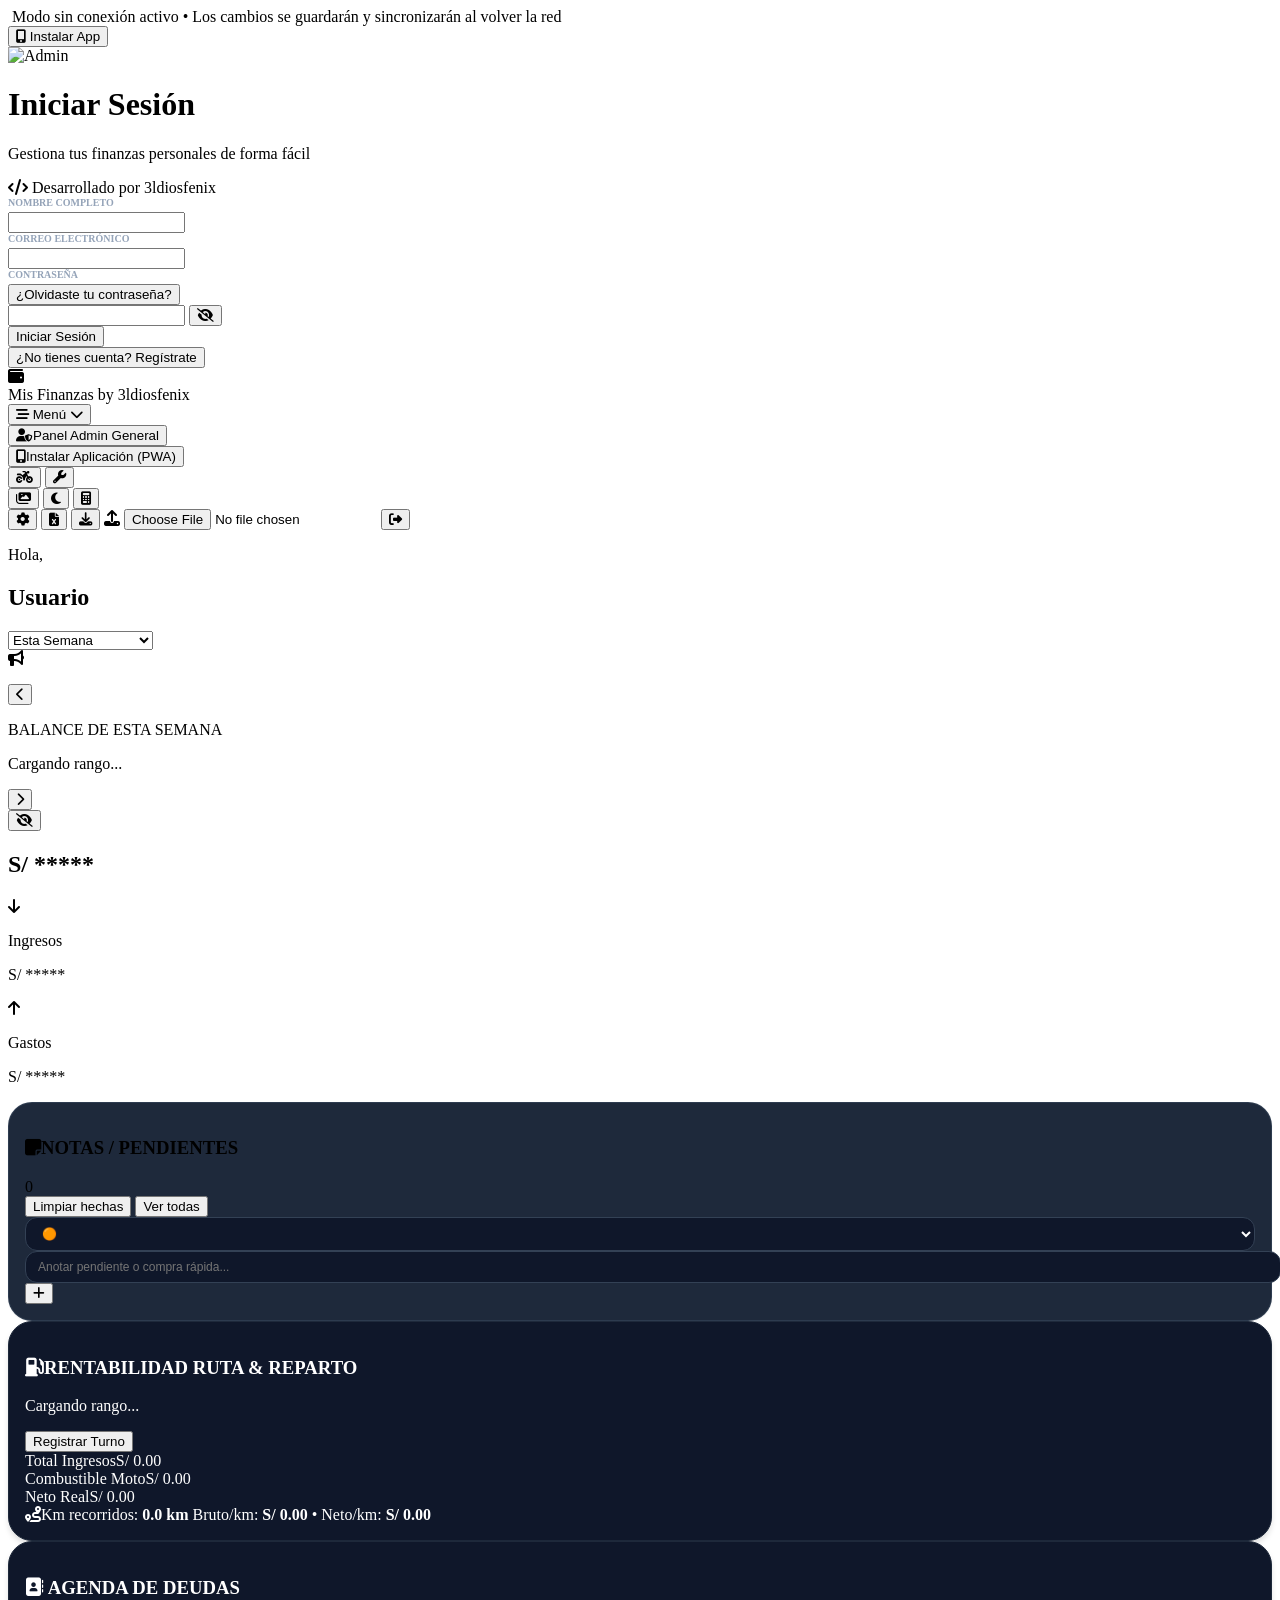
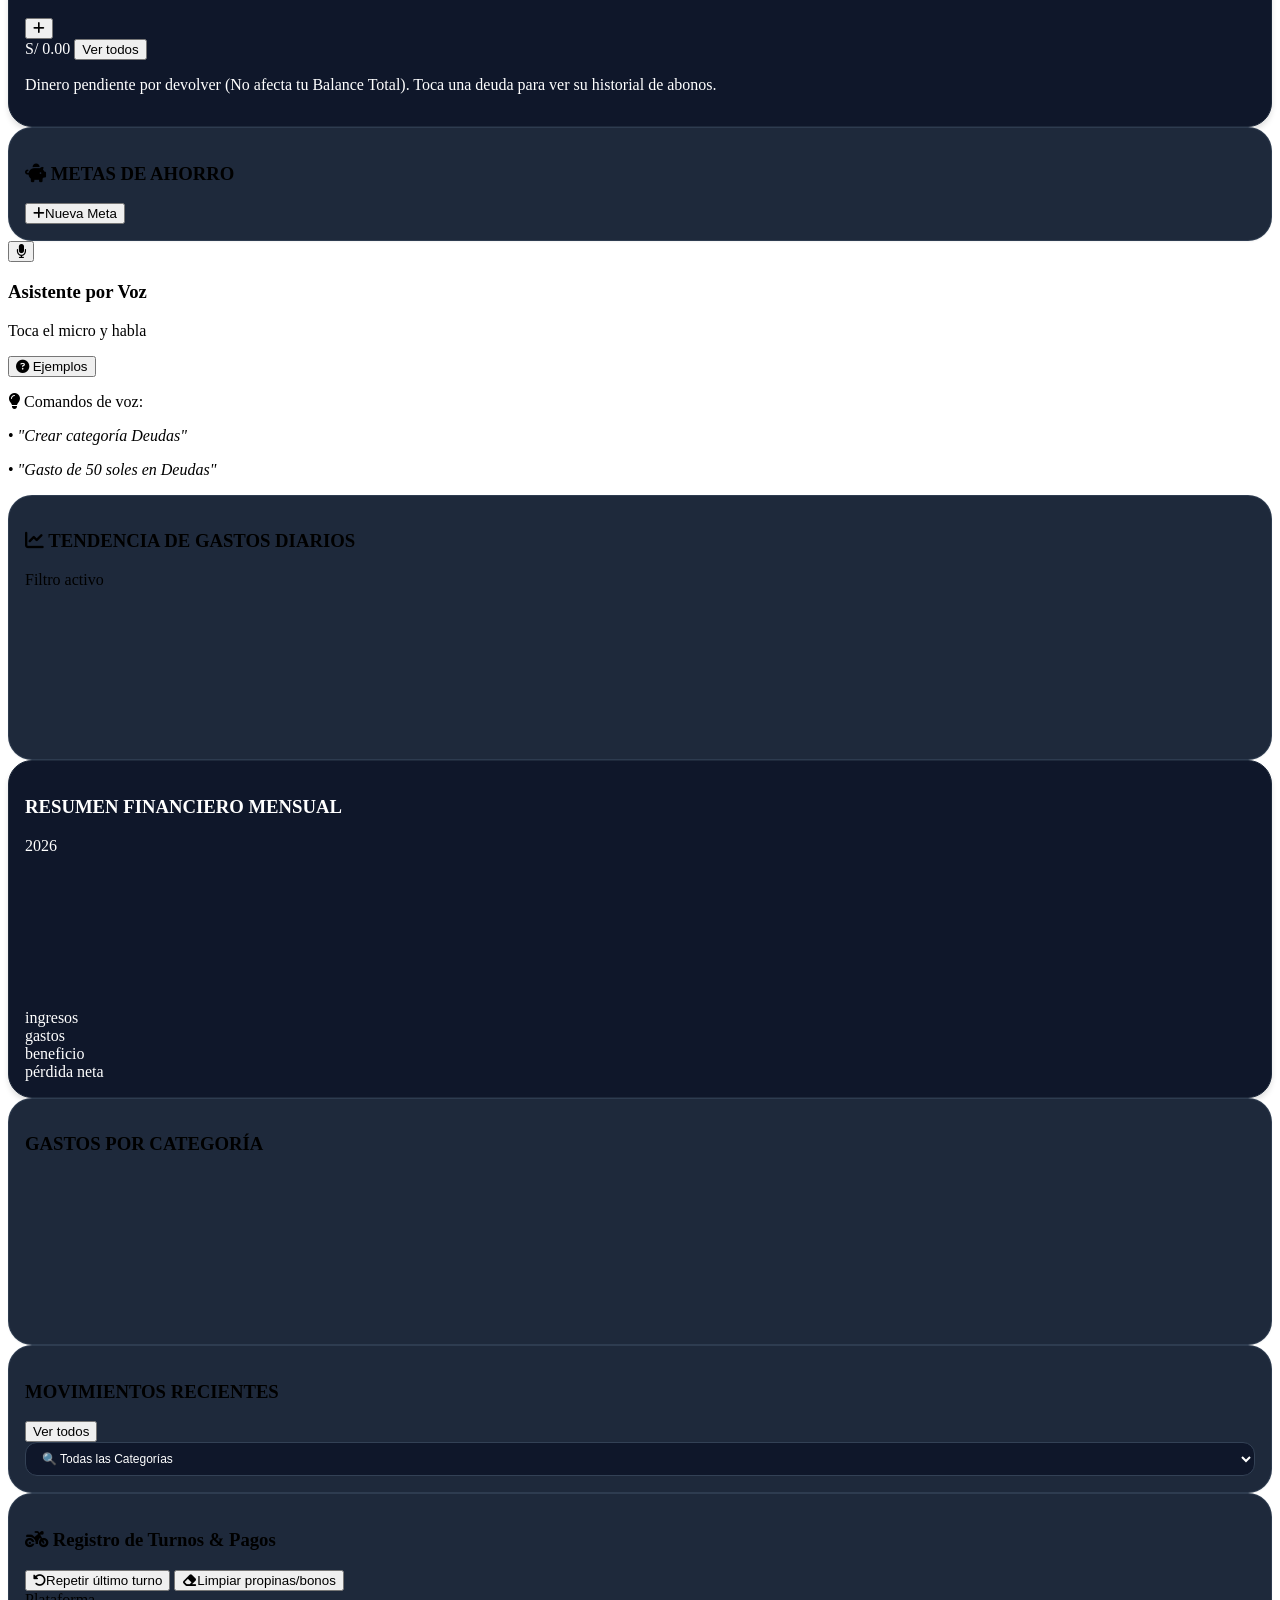
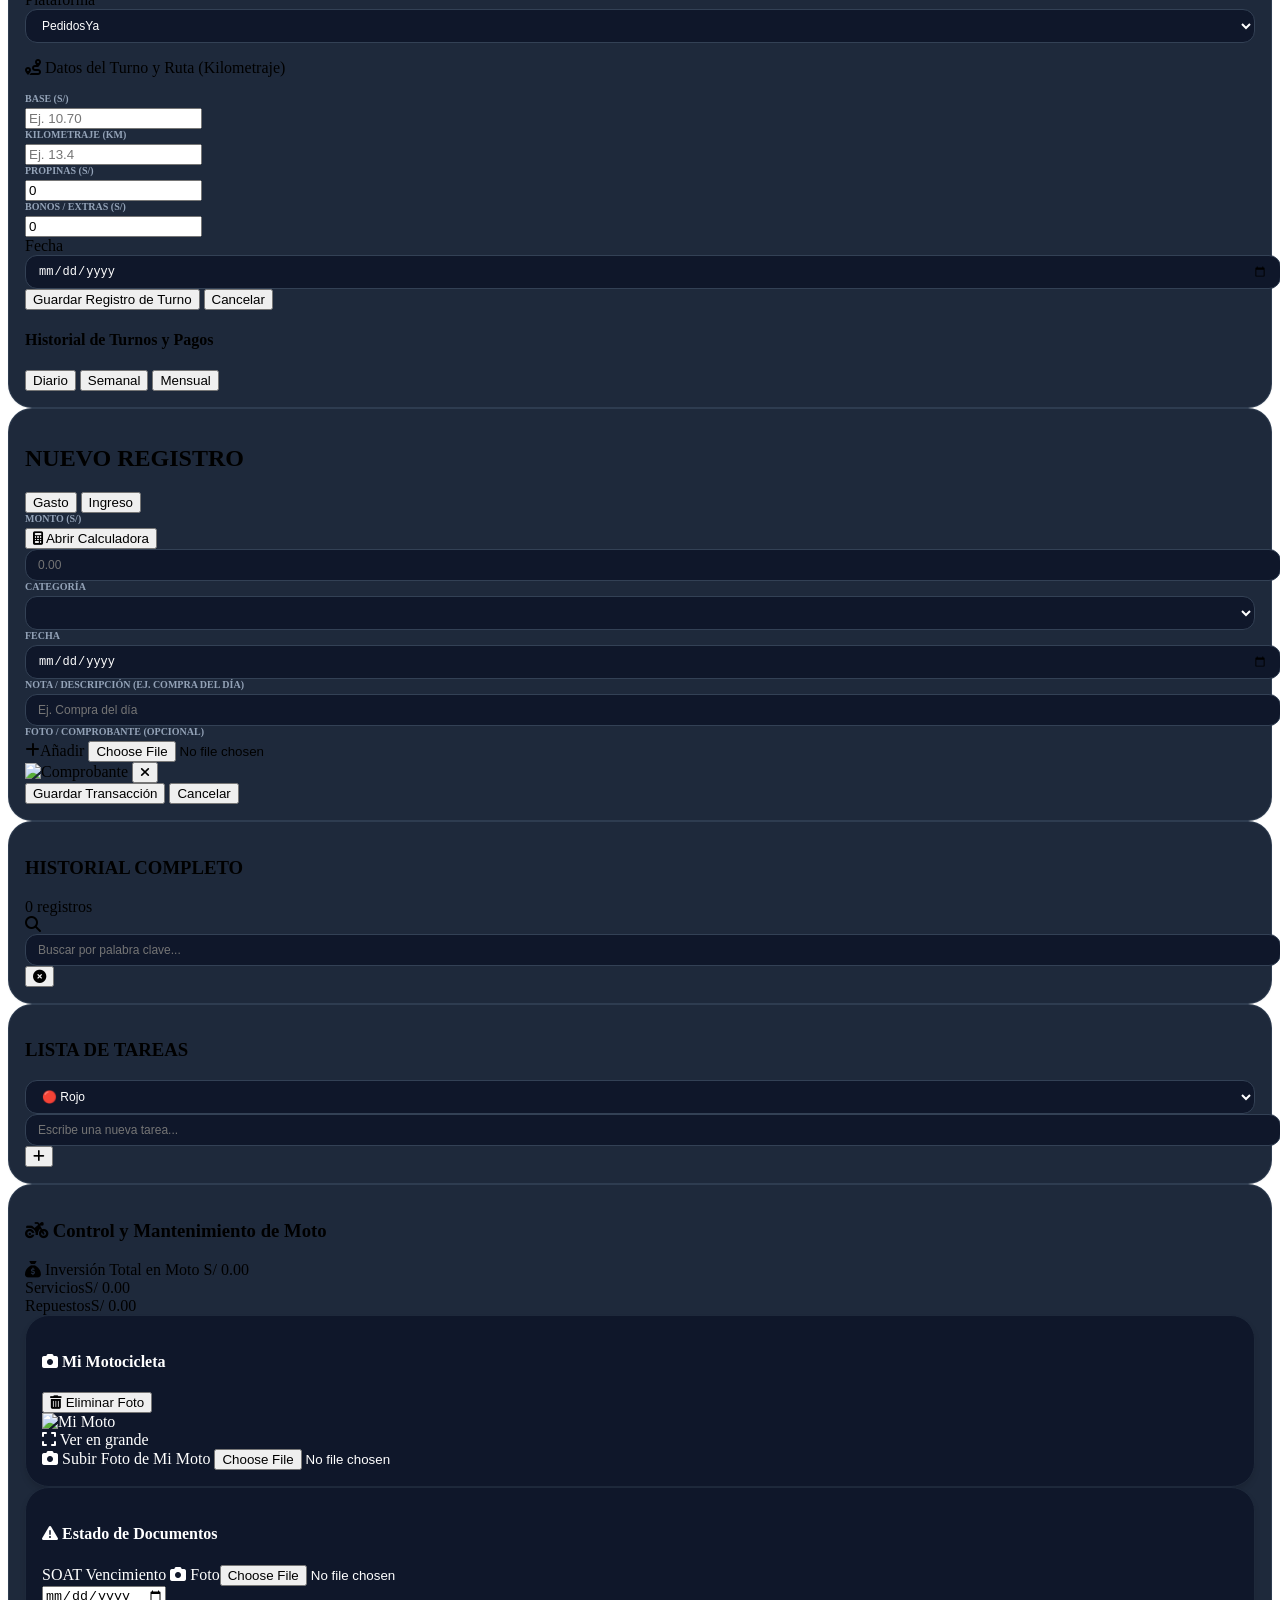
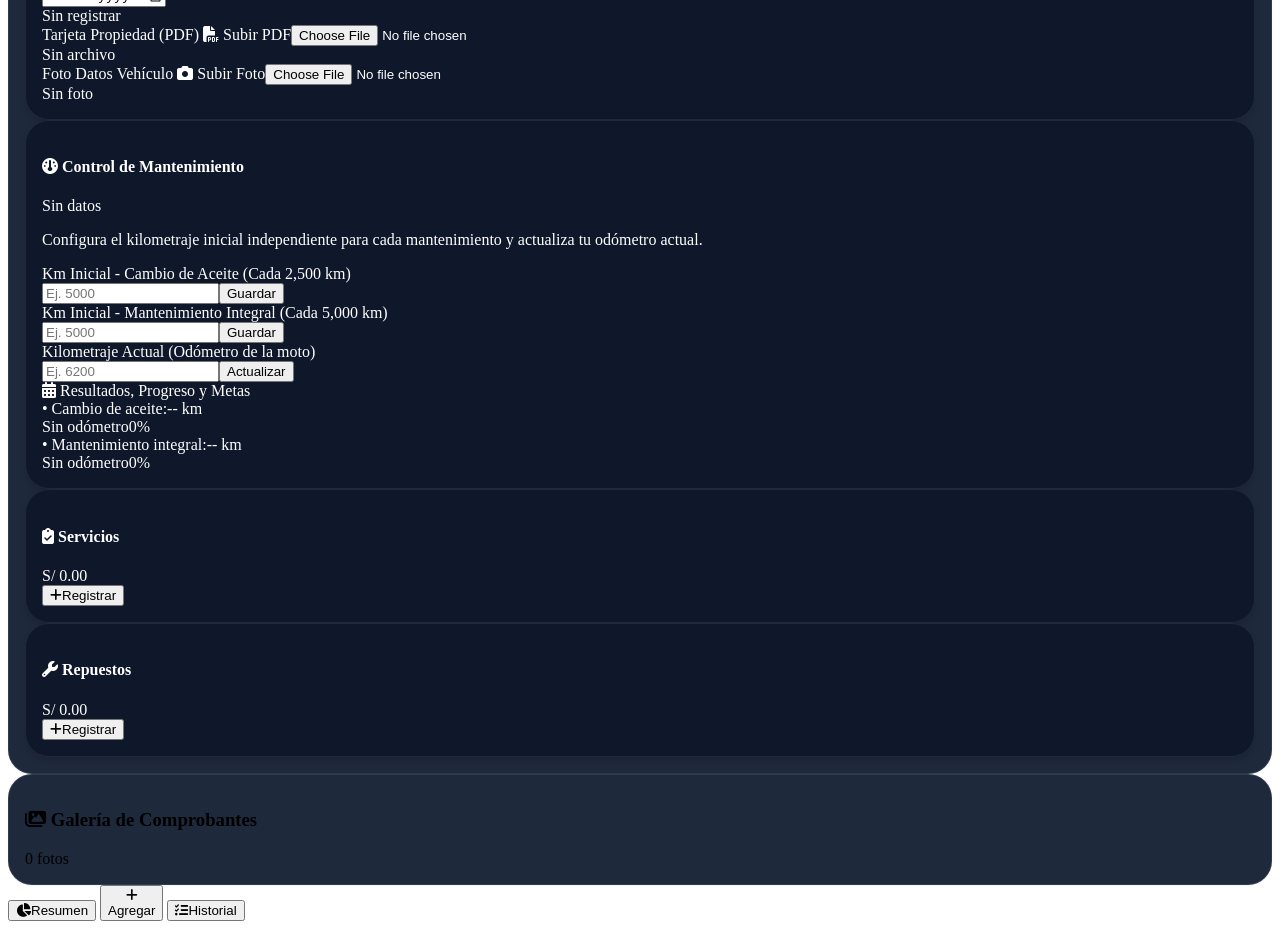
==== commit f678c3fa: "Create index.html" ====
--- a/index.html
+++ b/index.html
@@ -5,7 +5,6 @@
     <meta name="viewport" content="width=device-width, initial-scale=1.0">
     <title id="page-title">Mis Finanzas - 3ldiosfenix</title>
 
-    <!-- PWA -->
     <link rel="manifest" href="./manifest.json">
     <meta name="theme-color" content="#0f172a">
     <meta name="mobile-web-app-capable" content="yes">
@@ -15,9 +14,7 @@
     <link rel="icon" type="image/png" href="https://cdn-icons-png.flaticon.com/512/3135/3135706.png">
 
     <script src="https://cdn.tailwindcss.com"></script>
-    <script>
-        tailwind.config = { darkMode: 'class' };
-    </script>
+    <script>tailwind.config = { darkMode: 'class' };</script>
     <script src="https://cdn.jsdelivr.net/npm/chart.js"></script>
     <link rel="stylesheet" href="https://cdnjs.cloudflare.com/ajax/libs/font-awesome/6.4.0/css/all.min.css">
     <style>
@@ -26,28 +23,39 @@
         .custom-scroll::-webkit-scrollbar-thumb { background: #94a3b8; border-radius: 8px; }
         .custom-scroll::-webkit-scrollbar-thumb:hover { background: #64748b; }
 
+        .ui-card { background: #fff; padding: 1rem; border-radius: 1.5rem; box-shadow: 0 1px 2px rgba(0,0,0,.05); border: 1px solid rgba(226,232,240,.8); transition: background-color .3s, border-color .3s; }
+        .dark .ui-card { background: #1e293b; border-color: rgba(51,65,85,.8); }
+        .ui-dark-card { background: #0f172a; color: #fff; padding: 1rem; border-radius: 1.5rem; box-shadow: 0 4px 6px -1px rgba(0,0,0,.15); border: 1px solid #1e293b; }
+        .ui-input { width: 100%; padding: .5rem .75rem; background: #f8fafc; border: 1px solid #e2e8f0; border-radius: .75rem; font-size: .75rem; outline: none; }
+        .dark .ui-input { background: #0f172a; border-color: #334155; color: #fff; }
+        .ui-input:focus { border-color: #10b981; }
+        .ui-label { display: block; font-size: 10px; font-weight: 700; text-transform: uppercase; color: #94a3b8; margin-bottom: .25rem; }
+        .ui-modal-bg { position: fixed; inset: 0; background: rgba(2,6,23,.8); backdrop-filter: blur(4px); z-index: 50; display: flex; align-items: center; justify-content: center; padding: 1rem; }
+        .ui-modal-bg.hidden { display: none; }
+        .ui-modal-box { background: #0f172a; color: #fff; width: 100%; max-width: 24rem; padding: 1.25rem; border-radius: 1.5rem; box-shadow: 0 25px 50px -12px rgba(0,0,0,.4); border: 1px solid #1e293b; }
+        .calc-key { background: #1e293b; padding: .625rem; border-radius: .75rem; font-size: .75rem; font-weight: 700; text-align: center; transition: background-color .15s; }
+        .calc-key:hover { background: #334155; }
+
         @media all and (display-mode: standalone) {
             #pwa-install-btn-auth { display: none !important; }
         }
     </style>
 </head>
-<body class="bg-slate-950 dark:bg-slate-950 text-slate-800 dark:text-slate-100 min-h-screen flex flex-col justify-between font-sans transition-colors duration-300">
-
-    <!-- Avisos Toast -->
+<body class="bg-slate-950 text-slate-800 dark:text-slate-100 min-h-screen flex flex-col justify-between font-sans transition-colors duration-300">
+
     <div id="toast-container" class="fixed top-4 left-1/2 -translate-x-1/2 w-[92%] max-w-sm z-[70] flex flex-col gap-2 pointer-events-none"></div>
 
     <div class="max-w-md w-full mx-auto bg-slate-50 dark:bg-slate-900 min-h-screen flex flex-col shadow-2xl relative pb-28 transition-colors duration-300">
 
-        <!-- Banner Sin Conexión -->
         <div id="offline-banner" class="hidden bg-amber-500 text-slate-950 text-[11px] font-bold text-center py-1 px-3 flex items-center justify-center gap-1.5 z-50">
             <i class="fa-solid fa-wifi-slash"></i>
             <span>Modo sin conexión activo • Los cambios se guardarán y sincronizarán al volver la red</span>
         </div>
 
-        <!-- PANTALLA: AUTENTICACIÓN -->
+        <!-- AUTENTICACIÓN -->
         <div id="auth-screen" class="flex-1 flex flex-col justify-center p-6 bg-slate-900 text-white z-10 relative">
             <div class="absolute top-4 right-4">
-                <button id="pwa-install-btn-auth" onclick="installPWA()" class="hidden bg-emerald-600 hover:bg-emerald-500 text-white px-3 py-2 rounded-xl text-xs font-bold flex items-center gap-1.5 shadow-lg shadow-emerald-600/30 transition transform active:scale-95 cursor-pointer">
+                <button id="pwa-install-btn-auth" onclick="installPWA()" class="hidden bg-emerald-600 hover:bg-emerald-500 text-white px-3 py-2 rounded-xl text-xs font-bold flex items-center gap-1.5 shadow-lg shadow-emerald-600/30 transition active:scale-95 cursor-pointer">
                     <i class="fa-solid fa-mobile-screen-button"></i>
                     <span>Instalar App</span>
                 </button>
@@ -69,16 +77,16 @@
 
             <form id="auth-form" action="javascript:void(0);" onsubmit="handleAuthSubmit(event)" class="space-y-4">
                 <div id="name-field" class="hidden">
-                    <label class="block text-[10px] font-bold uppercase text-slate-400 tracking-wider mb-1">Nombre Completo</label>
+                    <label class="ui-label">Nombre Completo</label>
                     <input type="text" id="auth-name" name="name" autocomplete="name" class="w-full px-4 py-3 bg-slate-800 border border-slate-700 text-white rounded-xl focus:border-emerald-500 outline-none text-sm">
                 </div>
                 <div>
-                    <label class="block text-[10px] font-bold uppercase text-slate-400 tracking-wider mb-1">Correo Electrónico</label>
+                    <label class="ui-label">Correo Electrónico</label>
                     <input type="email" id="auth-email" name="username" autocomplete="username email" required class="w-full px-4 py-3 bg-slate-800 border border-slate-700 text-white rounded-xl focus:border-emerald-500 outline-none text-sm">
                 </div>
                 <div>
                     <div class="flex justify-between items-center mb-1">
-                        <label class="block text-[10px] font-bold uppercase text-slate-400 tracking-wider">Contraseña</label>
+                        <label class="ui-label !mb-0">Contraseña</label>
                         <button type="button" id="forgot-password-link" onclick="handleForgotPassword()" class="text-[11px] text-emerald-400 hover:underline">¿Olvidaste tu contraseña?</button>
                     </div>
                     <div class="relative">
@@ -96,17 +104,17 @@
             </div>
         </div>
 
-        <!-- PANTALLA PRINCIPAL -->
+        <!-- APP PRINCIPAL -->
         <div id="app-screen" class="hidden flex-1 flex flex-col bg-slate-50 dark:bg-slate-900 transition-colors duration-300">
 
-            <header id="main-header" class="bg-slate-900 text-white px-3 py-3 flex justify-between items-center rounded-b-2xl shadow-md transition-colors duration-300 relative">
+            <header id="main-header" class="bg-slate-900 text-white px-3 py-3 flex justify-between items-center rounded-b-2xl shadow-md relative">
                 <div class="flex items-center space-x-1.5 shrink-0">
-                    <div id="brand-badge" class="bg-emerald-500 text-white w-7 h-7 rounded-xl flex items-center justify-center transition-colors duration-300">
+                    <div id="brand-badge" class="bg-emerald-500 text-white w-7 h-7 rounded-xl flex items-center justify-center">
                         <i class="fa-solid fa-wallet text-[10px]"></i>
                     </div>
                     <div>
                         <span id="app-brand-name" class="font-bold text-xs block leading-tight">Mis Finanzas</span>
-                        <span id="app-brand-sub" class="text-[8px] text-emerald-400 font-semibold tracking-wide transition-colors duration-300">by 3ldiosfenix</span>
+                        <span id="app-brand-sub" class="text-[8px] text-emerald-400 font-semibold tracking-wide">by 3ldiosfenix</span>
                     </div>
                 </div>
 
@@ -117,33 +125,26 @@
                         <i id="menu-chevron" class="fa-solid fa-chevron-down text-[9px] transition-transform duration-300"></i>
                     </button>
 
-                    <!-- Menú desplegable -->
-                    <div id="header-dropdown-menu" class="hidden absolute right-0 top-11 bg-slate-900 border border-slate-800 p-2 rounded-2xl shadow-2xl z-50 flex flex-wrap gap-1.5 w-64 items-center justify-center transition-all duration-300">
+                    <div id="header-dropdown-menu" class="hidden absolute right-0 top-11 bg-slate-900 border border-slate-800 p-2 rounded-2xl shadow-2xl z-50 flex flex-wrap gap-1.5 w-64 items-center justify-center">
                         <div id="admin-menu-btn" class="hidden w-full mb-1">
                             <button onclick="openAdminModal(); toggleMenuDropdown();" class="w-full bg-amber-500 hover:bg-amber-400 text-slate-950 px-3 py-2 rounded-xl text-xs font-black flex items-center justify-center gap-2 shadow transition cursor-pointer">
-                                <i class="fa-solid fa-user-shield"></i>
-                                <span>Panel Admin General</span>
+                                <i class="fa-solid fa-user-shield"></i><span>Panel Admin General</span>
                             </button>
                         </div>
-
                         <div class="w-full mb-1">
                             <button onclick="installPWA(); toggleMenuDropdown();" class="w-full bg-emerald-600 hover:bg-emerald-500 text-white px-3 py-2 rounded-xl text-xs font-bold flex items-center justify-center gap-2 shadow transition cursor-pointer">
-                                <i class="fa-solid fa-mobile-screen-button"></i>
-                                <span>Instalar Aplicación (PWA)</span>
+                                <i class="fa-solid fa-mobile-screen-button"></i><span>Instalar Aplicación (PWA)</span>
                             </button>
                         </div>
-
                         <div class="flex items-center bg-slate-800/90 rounded-xl p-1 border border-slate-700/60 space-x-1">
                             <button onclick="switchTab('delivery'); toggleMenuDropdown();" title="Panel Delivery" class="hover:text-emerald-400 text-xs px-2.5 py-1.5 rounded-lg hover:bg-slate-700 transition"><i class="fa-solid fa-motorcycle"></i></button>
                             <button onclick="switchTab('moto'); toggleMenuDropdown();" title="Mantenimiento y Moto" class="hover:text-emerald-400 text-xs px-2.5 py-1.5 rounded-lg hover:bg-slate-700 transition"><i class="fa-solid fa-wrench"></i></button>
                         </div>
-
                         <div class="flex items-center bg-slate-800/90 rounded-xl p-1 border border-slate-700/60 space-x-1">
                             <button onclick="switchTab('gallery'); toggleMenuDropdown();" title="Galería de Comprobantes" class="hover:text-emerald-400 text-xs px-2 py-1.5 rounded-lg hover:bg-slate-700 transition"><i class="fa-solid fa-images"></i></button>
                             <button onclick="toggleDarkMode(); toggleMenuDropdown();" title="Cambiar Modo Claro / Oscuro" class="hover:text-amber-400 text-xs px-2 py-1.5 rounded-lg hover:bg-slate-700 transition"><i id="theme-toggle-icon" class="fa-solid fa-moon"></i></button>
                             <button onclick="toggleCalcModal(); toggleMenuDropdown();" title="Calculadora" class="hover:text-emerald-400 text-xs px-2 py-1.5 rounded-lg hover:bg-slate-700 transition"><i class="fa-solid fa-calculator"></i></button>
                         </div>
-
                         <div class="flex items-center bg-slate-800/90 rounded-xl p-1 border border-slate-700/60 space-x-1">
                             <button onclick="toggleSettingsModal(); toggleMenuDropdown();" title="Configuración" class="hover:text-emerald-400 text-xs px-2 py-1.5 rounded-lg hover:bg-slate-700 transition"><i class="fa-solid fa-gear"></i></button>
                             <button onclick="exportCSV(); toggleMenuDropdown();" title="Exportar a Excel (CSV)" class="hover:text-emerald-400 text-xs px-2 py-1.5 rounded-lg hover:bg-slate-700 transition"><i class="fa-solid fa-file-excel"></i></button>
@@ -158,14 +159,13 @@
                 </div>
             </header>
 
-            <!-- VISTA: DASHBOARD -->
+            <!-- DASHBOARD -->
             <main id="tab-dashboard" class="p-4 space-y-4">
                 <div class="flex justify-between items-center gap-2 px-1">
                     <div class="shrink-0">
                         <p class="text-[11px] text-slate-500 dark:text-slate-400">Hola,</p>
                         <h2 id="user-display-name" class="font-bold text-slate-800 dark:text-slate-100 text-sm">Usuario</h2>
                     </div>
-
                     <select id="time-filter" onchange="renderUI()" class="bg-white dark:bg-slate-800 border border-slate-200 dark:border-slate-700 text-slate-700 dark:text-slate-200 text-xs rounded-xl px-3 py-1.5 font-semibold outline-none shadow-sm focus:ring-1 focus:ring-emerald-500 max-w-[65%] truncate">
                         <option value="week" selected>Esta Semana</option>
                         <option value="week-prev-1">Semana Anterior</option>
@@ -178,54 +178,35 @@
                     </select>
                 </div>
 
-                <!-- Banner Aviso Global -->
                 <div id="global-announcement-banner" class="hidden bg-amber-500/15 border border-amber-500/40 text-amber-300 px-3.5 py-2.5 rounded-2xl text-xs flex items-start gap-2 shadow-sm">
                     <i class="fa-solid fa-bullhorn text-amber-400 mt-0.5 shrink-0"></i>
                     <p id="global-announcement-text" class="font-medium leading-snug"></p>
                 </div>
 
-                <!-- Balance Deslizable -->
                 <div class="relative select-none overflow-hidden rounded-3xl">
                     <div id="balance-card" class="bg-emerald-600 text-white p-5 rounded-3xl shadow-lg relative overflow-hidden touch-pan-y cursor-grab active:cursor-grabbing will-change-transform">
                         <div class="flex justify-between items-start gap-2">
                             <div class="flex items-center gap-1.5 min-w-0">
-                                <button type="button" onclick="stepBalancePeriod(-1)" title="Período anterior" class="w-6 h-6 rounded-full bg-white/15 hover:bg-white/25 flex items-center justify-center text-[10px] transition shrink-0 mt-0.5">
-                                    <i class="fa-solid fa-chevron-left"></i>
-                                </button>
+                                <button type="button" onclick="stepBalancePeriod(-1)" title="Período anterior" class="w-6 h-6 rounded-full bg-white/15 hover:bg-white/25 flex items-center justify-center text-[10px] transition shrink-0 mt-0.5"><i class="fa-solid fa-chevron-left"></i></button>
                                 <div class="min-w-0">
                                     <p id="balance-label" class="text-[10px] font-bold uppercase tracking-widest opacity-90 truncate">BALANCE DE ESTA SEMANA</p>
                                     <p id="balance-date-range" class="text-[10px] font-semibold text-emerald-100/90 truncate mt-0.5">Cargando rango...</p>
                                 </div>
-                                <button type="button" onclick="stepBalancePeriod(1)" title="Período siguiente" class="w-6 h-6 rounded-full bg-white/15 hover:bg-white/25 flex items-center justify-center text-[10px] transition shrink-0 mt-0.5">
-                                    <i class="fa-solid fa-chevron-right"></i>
-                                </button>
-                            </div>
-
-                            <button type="button" onclick="toggleBalanceVisibility()" class="text-white/80 hover:text-white text-sm focus:outline-none shrink-0" title="Ocultar/Mostrar saldo">
-                                <i id="toggle-eye-icon" class="fa-solid fa-eye-slash"></i>
-                            </button>
+                                <button type="button" onclick="stepBalancePeriod(1)" title="Período siguiente" class="w-6 h-6 rounded-full bg-white/15 hover:bg-white/25 flex items-center justify-center text-[10px] transition shrink-0 mt-0.5"><i class="fa-solid fa-chevron-right"></i></button>
+                            </div>
+                            <button type="button" onclick="toggleBalanceVisibility()" class="text-white/80 hover:text-white text-sm shrink-0" title="Ocultar/Mostrar saldo"><i id="toggle-eye-icon" class="fa-solid fa-eye-slash"></i></button>
                         </div>
 
                         <h2 id="total-balance" class="text-3xl font-extrabold mt-2">S/ *****</h2>
 
                         <div class="grid grid-cols-2 gap-4 mt-4 pt-3.5 border-t border-white/20">
                             <div class="flex items-center space-x-2">
-                                <div class="w-7 h-7 rounded-full bg-white/20 flex items-center justify-center text-xs">
-                                    <i class="fa-solid fa-arrow-down text-white"></i>
-                                </div>
-                                <div>
-                                    <p class="text-[10px] opacity-80">Ingresos</p>
-                                    <p id="total-income" class="text-xs font-bold">S/ *****</p>
-                                </div>
+                                <div class="w-7 h-7 rounded-full bg-white/20 flex items-center justify-center text-xs"><i class="fa-solid fa-arrow-down"></i></div>
+                                <div><p class="text-[10px] opacity-80">Ingresos</p><p id="total-income" class="text-xs font-bold">S/ *****</p></div>
                             </div>
                             <div class="flex items-center space-x-2">
-                                <div class="w-7 h-7 rounded-full bg-white/20 flex items-center justify-center text-xs">
-                                    <i class="fa-solid fa-arrow-up text-white"></i>
-                                </div>
-                                <div>
-                                    <p class="text-[10px] opacity-80">Gastos</p>
-                                    <p id="total-expense" class="text-xs font-bold">S/ *****</p>
-                                </div>
+                                <div class="w-7 h-7 rounded-full bg-white/20 flex items-center justify-center text-xs"><i class="fa-solid fa-arrow-up"></i></div>
+                                <div><p class="text-[10px] opacity-80">Gastos</p><p id="total-expense" class="text-xs font-bold">S/ *****</p></div>
                             </div>
                         </div>
 
@@ -233,13 +214,12 @@
                     </div>
                 </div>
 
-                <!-- Widget Notas / Pendientes Rápidos -->
-                <div class="bg-white dark:bg-slate-800 p-4 rounded-3xl shadow-sm border border-slate-200/80 dark:border-slate-700/80 space-y-2.5 transition-colors duration-300">
+                <!-- Widget Notas / Pendientes -->
+                <div class="ui-card space-y-2.5">
                     <div class="flex justify-between items-center gap-2 px-1">
                         <div class="flex items-center gap-2 min-w-0">
                             <h3 class="text-xs font-bold text-slate-600 dark:text-slate-300 tracking-wider uppercase flex items-center truncate">
-                                <i class="fa-solid fa-note-sticky text-amber-400 mr-1.5 shrink-0"></i>
-                                <span class="truncate">NOTAS / PENDIENTES</span>
+                                <i class="fa-solid fa-note-sticky text-amber-400 mr-1.5 shrink-0"></i><span class="truncate">NOTAS / PENDIENTES</span>
                             </h3>
                             <span id="dashboard-notes-badge" class="text-[10px] font-extrabold px-2 py-0.5 rounded-full bg-amber-500/15 text-amber-500 dark:text-amber-400 border border-amber-500/30 shrink-0">0</span>
                         </div>
@@ -250,63 +230,45 @@
                     </div>
 
                     <div class="flex gap-2">
-                        <select id="quick-note-color" title="Color o prioridad de la nota" class="bg-slate-50 dark:bg-slate-900 border border-slate-200 dark:border-slate-700 rounded-xl px-2 py-2 text-xs font-bold outline-none text-slate-700 dark:text-slate-300 shrink-0">
+                        <select id="quick-note-color" title="Color o prioridad" class="ui-input !w-auto px-2 font-bold shrink-0">
                             <option value="#F59E0B">🟠</option>
                             <option value="#EF4444">🔴</option>
                             <option value="#3B82F6">🔵</option>
                             <option value="#10B981">🟢</option>
                         </select>
-                        <input type="text" id="quick-note-input" placeholder="Anotar pendiente o compra rápida..." onkeypress="if(event.key==='Enter'){ event.preventDefault(); addQuickNoteFromDashboard(); }" class="flex-1 min-w-0 px-3 py-2 bg-slate-50 dark:bg-slate-900 border border-slate-200 dark:border-slate-700 dark:text-white rounded-xl text-xs outline-none focus:ring-1 focus:ring-emerald-500">
-                        <button type="button" onclick="addQuickNoteFromDashboard()" title="Agregar nota o pendiente" class="bg-emerald-600 hover:bg-emerald-700 text-white px-3.5 py-2 rounded-xl text-xs font-bold transition shadow shrink-0">
-                            <i class="fa-solid fa-plus"></i>
-                        </button>
+                        <input type="text" id="quick-note-input" placeholder="Anotar pendiente o compra rápida..." onkeypress="if(event.key==='Enter'){ event.preventDefault(); addQuickNoteFromDashboard(); }" class="ui-input flex-1 min-w-0">
+                        <button type="button" onclick="addQuickNoteFromDashboard()" title="Agregar nota" class="bg-emerald-600 hover:bg-emerald-700 text-white px-3.5 py-2 rounded-xl text-xs font-bold transition shadow shrink-0"><i class="fa-solid fa-plus"></i></button>
                     </div>
 
                     <div id="dashboard-notes-list" class="space-y-1.5 max-h-44 overflow-y-auto custom-scroll pr-0.5"></div>
                 </div>
 
-                <!-- Widget Rentabilidad Delivery vs Combustible -->
-                <div class="bg-slate-900 text-white p-4 rounded-3xl shadow-md border border-slate-800 space-y-2.5">
+                <!-- Rentabilidad Delivery -->
+                <div class="ui-dark-card space-y-2.5">
                     <div class="flex justify-between items-start gap-2 px-1">
                         <div class="min-w-0">
-                            <h3 class="text-xs font-bold text-emerald-400 tracking-wider uppercase flex items-center"><i class="fa-solid fa-gas-pump mr-1.5 shrink-0"></i> <span class="truncate">RENTABILIDAD RUTA & REPARTO</span></h3>
+                            <h3 class="text-xs font-bold text-emerald-400 tracking-wider uppercase flex items-center"><i class="fa-solid fa-gas-pump mr-1.5 shrink-0"></i><span class="truncate">RENTABILIDAD RUTA & REPARTO</span></h3>
                             <p id="delivery-widget-date-range" class="text-[10px] font-semibold text-slate-400 truncate mt-0.5">Cargando rango...</p>
                         </div>
                         <button onclick="switchTab('delivery')" class="text-xs font-semibold text-emerald-400 hover:underline shrink-0">Registrar Turno</button>
                     </div>
                     <div class="grid grid-cols-3 gap-2 pt-1 text-center">
-                        <div class="bg-slate-800 p-2 rounded-2xl border border-slate-700/80">
-                            <span class="text-[8px] text-slate-400 block font-semibold">Total Ingresos</span>
-                            <span id="widget-delivery-total" class="text-[11px] font-bold text-emerald-400">S/ 0.00</span>
-                        </div>
-                        <div class="bg-slate-800 p-2 rounded-2xl border border-slate-700/80">
-                            <span class="text-[8px] text-slate-400 block font-semibold">Combustible Moto</span>
-                            <span id="widget-fuel-total" class="text-[11px] font-bold text-amber-400">S/ 0.00</span>
-                        </div>
-                        <div class="bg-slate-800 p-2 rounded-2xl border border-slate-700/80">
-                            <span class="text-[8px] text-slate-400 block font-semibold">Neto Real</span>
-                            <span id="widget-net-delivery" class="text-[11px] font-black text-cyan-400">S/ 0.00</span>
-                        </div>
+                        <div class="bg-slate-800 p-2 rounded-2xl border border-slate-700/80"><span class="text-[8px] text-slate-400 block font-semibold">Total Ingresos</span><span id="widget-delivery-total" class="text-[11px] font-bold text-emerald-400">S/ 0.00</span></div>
+                        <div class="bg-slate-800 p-2 rounded-2xl border border-slate-700/80"><span class="text-[8px] text-slate-400 block font-semibold">Combustible Moto</span><span id="widget-fuel-total" class="text-[11px] font-bold text-amber-400">S/ 0.00</span></div>
+                        <div class="bg-slate-800 p-2 rounded-2xl border border-slate-700/80"><span class="text-[8px] text-slate-400 block font-semibold">Neto Real</span><span id="widget-net-delivery" class="text-[11px] font-black text-cyan-400">S/ 0.00</span></div>
                     </div>
                     <div class="flex justify-between items-center bg-slate-950/70 px-3 py-2 rounded-2xl border border-slate-800 text-[10px]">
-                        <span class="text-slate-400 font-medium">
-                            <i class="fa-solid fa-route text-emerald-400 mr-1"></i>
-                            Km recorridos: <b id="widget-km-total" class="text-slate-200">0.0 km</b>
-                        </span>
-                        <span class="text-slate-400 font-medium">
-                            Bruto/km: <b id="widget-gross-per-km" class="text-emerald-400">S/ 0.00</b> • Neto/km: <b id="widget-net-per-km" class="text-cyan-400">S/ 0.00</b>
-                        </span>
+                        <span class="text-slate-400 font-medium"><i class="fa-solid fa-route text-emerald-400 mr-1"></i>Km recorridos: <b id="widget-km-total" class="text-slate-200">0.0 km</b></span>
+                        <span class="text-slate-400 font-medium">Bruto/km: <b id="widget-gross-per-km" class="text-emerald-400">S/ 0.00</b> • Neto/km: <b id="widget-net-per-km" class="text-cyan-400">S/ 0.00</b></span>
                     </div>
                 </div>
 
                 <!-- Agenda de Deudas -->
-                <div class="bg-slate-900 text-white p-4 rounded-3xl shadow-md border border-slate-800 space-y-2">
+                <div class="ui-dark-card space-y-2">
                     <div class="flex justify-between items-center px-1">
                         <div class="flex items-center gap-2">
                             <h3 class="text-xs font-bold text-amber-400 tracking-wider uppercase flex items-center"><i class="fa-solid fa-address-book mr-1.5"></i> AGENDA DE DEUDAS</h3>
-                            <button onclick="addQuickDebt()" title="Registrar nueva deuda" class="bg-amber-400 hover:bg-amber-500 text-slate-900 w-6 h-6 rounded-full flex items-center justify-center text-xs font-black shadow transition transform active:scale-90">
-                                <i class="fa-solid fa-plus"></i>
-                            </button>
+                            <button onclick="addQuickDebt()" title="Registrar nueva deuda" class="bg-amber-400 hover:bg-amber-500 text-slate-900 w-6 h-6 rounded-full flex items-center justify-center text-xs font-black shadow transition active:scale-90"><i class="fa-solid fa-plus"></i></button>
                         </div>
                         <div class="flex items-center gap-2">
                             <span id="total-debt-amount" class="text-xs font-extrabold text-amber-400">S/ 0.00</span>
@@ -314,11 +276,11 @@
                         </div>
                     </div>
                     <p class="text-[10px] text-slate-400 px-1">Dinero pendiente por devolver (No afecta tu Balance Total). Toca una deuda para ver su historial de abonos.</p>
-                    <div id="debtors-list" class="space-y-1.5 pt-1 transition-all"></div>
+                    <div id="debtors-list" class="space-y-1.5 pt-1"></div>
                 </div>
 
                 <!-- Metas de Ahorro -->
-                <div class="bg-white dark:bg-slate-800 p-4 rounded-3xl shadow-sm border border-slate-200/80 dark:border-slate-700/80 space-y-3 transition-colors duration-300">
+                <div class="ui-card space-y-3">
                     <div class="flex justify-between items-center px-1">
                         <h3 class="text-xs font-bold text-slate-600 dark:text-slate-300 tracking-wider uppercase flex items-center"><i class="fa-solid fa-piggy-bank text-emerald-500 mr-1.5"></i> METAS DE AHORRO</h3>
                         <button type="button" onclick="addQuickGoal()" class="text-xs font-bold text-emerald-600 dark:text-emerald-400 hover:underline"><i class="fa-solid fa-plus mr-1"></i>Nueva Meta</button>
@@ -329,7 +291,7 @@
                 <!-- Asistente por Voz -->
                 <div class="bg-slate-900 text-white p-4 rounded-2xl flex items-center justify-between shadow-md">
                     <div class="flex items-center space-x-3">
-                        <button type="button" onclick="startMasterVoiceAssistant()" class="bg-rose-500 hover:bg-rose-600 w-12 h-12 rounded-2xl flex items-center justify-center text-white text-lg shadow-lg shadow-rose-500/30 transition transform active:scale-95">
+                        <button type="button" onclick="startMasterVoiceAssistant()" class="bg-rose-500 hover:bg-rose-600 w-12 h-12 rounded-2xl flex items-center justify-center text-white text-lg shadow-lg shadow-rose-500/30 transition active:scale-95">
                             <i id="voice-mic-icon" class="fa-solid fa-microphone"></i>
                         </button>
                         <div>
@@ -338,7 +300,7 @@
                         </div>
                     </div>
                     <button type="button" onclick="toggleVoiceHelp()" class="bg-slate-800 text-amber-400 border border-slate-700 text-[11px] font-semibold px-3 py-1.5 rounded-xl hover:bg-slate-700 flex items-center">
-                        <i class="fa-solid fa-circle-question mr-1 text-amber-400"></i> Ejemplos
+                        <i class="fa-solid fa-circle-question mr-1"></i> Ejemplos
                     </button>
                 </div>
 
@@ -349,24 +311,20 @@
                 </div>
 
                 <!-- Gráficos -->
-                <div class="bg-white dark:bg-slate-800 p-4 rounded-3xl shadow-sm border border-slate-200/80 dark:border-slate-700/80 space-y-3 transition-colors duration-300">
+                <div class="ui-card space-y-3">
                     <div class="flex justify-between items-center px-1">
                         <h3 class="text-xs font-bold text-slate-600 dark:text-slate-300 tracking-wider uppercase"><i class="fa-solid fa-chart-line text-blue-500 mr-1.5"></i> TENDENCIA DE GASTOS DIARIOS</h3>
                         <span id="trend-subtitle" class="text-[10px] text-slate-400 font-semibold">Filtro activo</span>
                     </div>
-                    <div class="h-44 w-full relative">
-                        <canvas id="dailyTrendChart"></canvas>
-                    </div>
-                </div>
-
-                <div class="bg-slate-900 text-white p-4 rounded-3xl shadow-md border border-slate-800 space-y-3">
+                    <div class="h-44 w-full relative"><canvas id="dailyTrendChart"></canvas></div>
+                </div>
+
+                <div class="ui-dark-card space-y-3">
                     <div class="flex justify-between items-center px-1">
                         <h3 class="text-xs font-bold text-slate-300 tracking-wider uppercase">RESUMEN FINANCIERO MENSUAL</h3>
                         <span id="chart-year-label" class="text-[11px] text-emerald-400 font-bold">2026</span>
                     </div>
-                    <div class="h-52 w-full relative bg-slate-900/50 rounded-2xl p-2">
-                        <canvas id="financialBarChart"></canvas>
-                    </div>
+                    <div class="h-52 w-full relative bg-slate-900/50 rounded-2xl p-2"><canvas id="financialBarChart"></canvas></div>
                     <div class="grid grid-cols-2 gap-2 pt-2 border-t border-slate-800 text-[10px] text-slate-300">
                         <div class="flex items-center space-x-1.5"><span class="w-2.5 h-2.5 rounded-full bg-emerald-500 inline-block"></span><span>ingresos</span></div>
                         <div class="flex items-center space-x-1.5"><span class="w-2.5 h-2.5 rounded-full bg-amber-400 inline-block"></span><span>gastos</span></div>
@@ -375,85 +333,54 @@
                     </div>
                 </div>
 
-                <div class="bg-white dark:bg-slate-800 p-4 rounded-3xl shadow-sm border border-slate-200/80 dark:border-slate-700/80 transition-colors duration-300 space-y-3">
+                <div class="ui-card space-y-3">
                     <h3 class="text-xs font-bold text-slate-600 dark:text-slate-300 tracking-wider uppercase mb-1">GASTOS POR CATEGORÍA</h3>
-                    <div class="w-full h-52 relative flex items-center justify-center">
-                        <canvas id="categoryChart"></canvas>
-                    </div>
+                    <div class="w-full h-52 relative flex items-center justify-center"><canvas id="categoryChart"></canvas></div>
                     <div id="category-custom-legend" class="space-y-1.5 pt-2 border-t border-slate-100 dark:border-slate-700/60 max-h-60 overflow-y-auto custom-scroll pr-1"></div>
                 </div>
 
-                <!-- Movimientos Recientes -->
-                <div class="bg-white dark:bg-slate-800 p-4 rounded-3xl shadow-sm border border-slate-200/80 dark:border-slate-700/80 space-y-3 transition-colors duration-300">
+                <div class="ui-card space-y-3">
                     <div class="flex justify-between items-center">
                         <h3 class="text-xs font-bold text-slate-600 dark:text-slate-300 tracking-wider uppercase">MOVIMIENTOS RECIENTES</h3>
                         <button onclick="switchTab('history')" class="text-xs font-semibold text-emerald-600 dark:text-emerald-400 hover:underline">Ver todos</button>
                     </div>
-                    <div class="flex gap-2">
-                        <select id="category-filter" onchange="renderUI()" class="w-full bg-slate-50 dark:bg-slate-900 border border-slate-200 dark:border-slate-700 text-slate-700 dark:text-slate-200 text-xs rounded-xl px-3 py-2 outline-none focus:ring-1 focus:ring-emerald-500 font-medium">
-                            <option value="all">🔍 Todas las Categorías</option>
-                        </select>
-                    </div>
+                    <select id="category-filter" onchange="renderUI()" class="ui-input font-medium"><option value="all">🔍 Todas las Categorías</option></select>
                     <div id="dashboard-recent-list" class="space-y-2 max-h-60 overflow-y-auto custom-scroll pr-1"></div>
                 </div>
             </main>
 
-            <!-- VISTA: DELIVERY -->
+            <!-- DELIVERY -->
             <main id="tab-delivery" class="hidden p-4 space-y-4">
-                <div class="bg-white dark:bg-slate-800 p-5 rounded-3xl shadow-sm border border-slate-200/80 dark:border-slate-700/80 space-y-4 transition-colors duration-300">
+                <div class="ui-card !p-5 space-y-4">
                     <div class="flex justify-between items-center bg-slate-900 text-white py-3 px-4 rounded-2xl border-2 border-slate-700 shadow-inner">
                         <h3 id="delivery-form-title" class="text-sm font-black tracking-widest uppercase text-emerald-400"><i class="fa-solid fa-motorcycle mr-1.5"></i> Registro de Turnos & Pagos</h3>
                     </div>
 
                     <div class="flex flex-wrap gap-2">
-                        <button type="button" onclick="repeatLastDeliveryShift()" class="flex-1 bg-slate-800 hover:bg-slate-700 text-emerald-400 border border-slate-700 py-2 px-3 rounded-xl text-[11px] font-bold transition flex items-center justify-center gap-1.5">
-                            <i class="fa-solid fa-rotate-left"></i>
-                            <span>Repetir último turno</span>
-                        </button>
-                        <button type="button" onclick="clearDeliveryTipsAndBonus()" class="bg-slate-800 hover:bg-slate-700 text-amber-400 border border-slate-700 py-2 px-3 rounded-xl text-[11px] font-bold transition flex items-center justify-center gap-1.5">
-                            <i class="fa-solid fa-eraser"></i>
-                            <span>Limpiar propinas/bonos</span>
-                        </button>
+                        <button type="button" onclick="repeatLastDeliveryShift()" class="flex-1 bg-slate-800 hover:bg-slate-700 text-emerald-400 border border-slate-700 py-2 px-3 rounded-xl text-[11px] font-bold transition flex items-center justify-center gap-1.5"><i class="fa-solid fa-rotate-left"></i><span>Repetir último turno</span></button>
+                        <button type="button" onclick="clearDeliveryTipsAndBonus()" class="bg-slate-800 hover:bg-slate-700 text-amber-400 border border-slate-700 py-2 px-3 rounded-xl text-[11px] font-bold transition flex items-center justify-center gap-1.5"><i class="fa-solid fa-eraser"></i><span>Limpiar propinas/bonos</span></button>
                     </div>
 
                     <form id="delivery-form" onsubmit="saveDeliveryShift(event)" class="space-y-3">
                         <input type="hidden" id="del-edit-id" value="">
                         <div>
                             <label class="block text-xs font-semibold text-slate-500 dark:text-slate-400 mb-1">Plataforma</label>
-                            <select id="del-platform" class="w-full px-3 py-2.5 bg-slate-50 dark:bg-slate-900 border dark:border-slate-700 dark:text-white rounded-xl text-xs outline-none">
-                                <option value="PedidosYa">PedidosYa</option>
-                                <option value="inDrive">inDrive</option>
-                            </select>
+                            <select id="del-platform" class="ui-input py-2.5"><option value="PedidosYa">PedidosYa</option><option value="inDrive">inDrive</option></select>
                         </div>
 
                         <div class="space-y-3 bg-slate-900/40 dark:bg-slate-900 p-3.5 rounded-2xl border border-slate-700/80 my-2">
                             <p class="text-[10px] font-bold text-emerald-400 uppercase tracking-wider mb-2 border-b border-slate-800 pb-1.5 flex items-center"><i class="fa-solid fa-route mr-1.5"></i> Datos del Turno y Ruta (Kilometraje)</p>
                             <div class="grid grid-cols-2 gap-2">
-                                <div>
-                                    <label class="block text-[10px] font-bold uppercase text-slate-400 mb-1">Base (S/)</label>
-                                    <input type="number" step="0.01" id="del-base" placeholder="Ej. 10.70" required class="w-full px-3 py-2 bg-slate-800 border border-slate-700 text-white rounded-xl text-xs outline-none">
-                                </div>
-                                <div>
-                                    <label class="block text-[10px] font-bold uppercase text-slate-400 mb-1">Kilometraje (km)</label>
-                                    <input type="number" step="0.1" id="del-km" placeholder="Ej. 13.4" class="w-full px-3 py-2 bg-slate-800 border border-slate-700 text-white rounded-xl text-xs outline-none">
-                                </div>
+                                <div><label class="ui-label">Base (S/)</label><input type="number" step="0.01" id="del-base" placeholder="Ej. 10.70" required class="w-full px-3 py-2 bg-slate-800 border border-slate-700 text-white rounded-xl text-xs outline-none"></div>
+                                <div><label class="ui-label">Kilometraje (km)</label><input type="number" step="0.1" id="del-km" placeholder="Ej. 13.4" class="w-full px-3 py-2 bg-slate-800 border border-slate-700 text-white rounded-xl text-xs outline-none"></div>
                             </div>
                             <div class="grid grid-cols-2 gap-2">
-                                <div>
-                                    <label class="block text-[10px] font-bold uppercase text-slate-400 mb-1">Propinas (S/)</label>
-                                    <input type="number" step="0.01" id="del-tips" placeholder="0.00" value="0" class="w-full px-3 py-2 bg-slate-800 border border-slate-700 text-white rounded-xl text-xs outline-none">
-                                </div>
-                                <div>
-                                    <label class="block text-[10px] font-bold uppercase text-slate-400 mb-1">Bonos / Extras (S/)</label>
-                                    <input type="number" step="0.01" id="del-bonus" placeholder="0.00" value="0" class="w-full px-3 py-2 bg-slate-800 border border-slate-700 text-white rounded-xl text-xs outline-none">
-                                </div>
-                            </div>
-                        </div>
-
-                        <div>
-                            <label class="block text-xs font-semibold text-slate-500 dark:text-slate-400 mb-1">Fecha</label>
-                            <input type="date" id="del-date" required class="w-full px-3 py-2 bg-slate-50 dark:bg-slate-900 border dark:border-slate-700 dark:text-white rounded-xl text-xs outline-none">
-                        </div>
+                                <div><label class="ui-label">Propinas (S/)</label><input type="number" step="0.01" id="del-tips" placeholder="0.00" value="0" class="w-full px-3 py-2 bg-slate-800 border border-slate-700 text-white rounded-xl text-xs outline-none"></div>
+                                <div><label class="ui-label">Bonos / Extras (S/)</label><input type="number" step="0.01" id="del-bonus" placeholder="0.00" value="0" class="w-full px-3 py-2 bg-slate-800 border border-slate-700 text-white rounded-xl text-xs outline-none"></div>
+                            </div>
+                        </div>
+
+                        <div><label class="block text-xs font-semibold text-slate-500 dark:text-slate-400 mb-1">Fecha</label><input type="date" id="del-date" required class="ui-input"></div>
                         <div class="flex gap-2">
                             <button type="submit" id="del-submit-btn" class="flex-1 bg-emerald-600 hover:bg-emerald-700 text-white py-3 rounded-xl text-xs font-bold transition shadow">Guardar Registro de Turno</button>
                             <button type="button" onclick="cancelDeliveryEdit()" id="del-cancel-btn" class="hidden bg-slate-200 dark:bg-slate-700 text-slate-600 dark:text-slate-200 px-4 py-3 rounded-xl font-bold hover:bg-slate-300 text-xs">Cancelar</button>
@@ -474,9 +401,9 @@
                 </div>
             </main>
 
-            <!-- VISTA: NUEVA TRANSACCIÓN -->
+            <!-- NUEVA TRANSACCIÓN -->
             <main id="tab-add" class="hidden p-4 space-y-4">
-                <div class="bg-white dark:bg-slate-800 p-5 rounded-3xl shadow-sm border border-slate-200/80 dark:border-slate-700/80 space-y-4 transition-colors duration-300">
+                <div class="ui-card !p-5 space-y-4">
                     <h2 id="form-title" class="text-base font-bold text-slate-800 dark:text-slate-100">NUEVO REGISTRO</h2>
                     <form id="transaction-form" class="space-y-4">
                         <input type="hidden" id="tx-edit-id" value="">
@@ -486,42 +413,27 @@
                         </div>
                         <div>
                             <div class="flex justify-between items-center mb-1">
-                                <label class="block text-[10px] font-bold uppercase text-slate-400">Monto (S/)</label>
+                                <label class="ui-label !mb-0">Monto (S/)</label>
                                 <button type="button" onclick="toggleCalcModal()" class="text-[11px] text-emerald-600 dark:text-emerald-400 font-bold hover:underline flex items-center"><i class="fa-solid fa-calculator mr-1"></i> Abrir Calculadora</button>
                             </div>
-                            <input type="number" step="0.01" id="tx-amount" placeholder="0.00" required class="w-full px-3.5 py-2.5 bg-slate-50 dark:bg-slate-900 border dark:border-slate-700 dark:text-white rounded-xl text-sm outline-none focus:ring-2 focus:ring-emerald-500">
-                        </div>
+                            <input type="number" step="0.01" id="tx-amount" placeholder="0.00" required class="ui-input py-2.5 text-sm">
+                        </div>
+                        <div><label class="ui-label">Categoría</label><select id="tx-category" class="ui-input py-2.5 text-sm"></select></div>
+                        <div><label class="ui-label">Fecha</label><input type="date" id="tx-date" required class="ui-input py-2.5 text-sm"></div>
+                        <div><label class="ui-label">Nota / Descripción (Ej. Compra del día)</label><input type="text" id="tx-description" placeholder="Ej. Compra del día" class="ui-input py-2.5 text-sm"></div>
                         <div>
-                            <label class="block text-[10px] font-bold uppercase text-slate-400 mb-1">Categoría</label>
-                            <select id="tx-category" class="w-full px-3 py-2.5 bg-slate-50 dark:bg-slate-900 border dark:border-slate-700 dark:text-white rounded-xl text-sm outline-none focus:ring-1 focus:ring-emerald-500"></select>
-                        </div>
-                        <div>
-                            <label class="block text-[10px] font-bold uppercase text-slate-400 mb-1">Fecha</label>
-                            <input type="date" id="tx-date" required class="w-full px-3.5 py-2.5 bg-slate-50 dark:bg-slate-900 border dark:border-slate-700 dark:text-white rounded-xl text-sm outline-none focus:ring-2 focus:ring-emerald-500">
-                        </div>
-                        <div>
-                            <label class="block text-[10px] font-bold uppercase text-slate-400 mb-1">Nota / Descripción (Ej. Compra del día)</label>
-                            <input type="text" id="tx-description" placeholder="Ej. Compra del día" class="w-full px-3.5 py-2.5 bg-slate-50 dark:bg-slate-900 border dark:border-slate-700 dark:text-white rounded-xl text-sm outline-none focus:ring-2 focus:ring-emerald-500">
-                        </div>
-
-                        <div>
-                            <label class="block text-[10px] font-bold uppercase text-slate-400 mb-1">Foto / Comprobante (Opcional)</label>
+                            <label class="ui-label">Foto / Comprobante (Opcional)</label>
                             <div class="flex items-center gap-3">
-                                <label id="photo-upload-box" class="w-20 h-20 border-2 border-dashed border-slate-300 dark:border-slate-700 rounded-2xl flex flex-col items-center justify-center cursor-pointer bg-slate-50 dark:bg-slate-900 hover:bg-slate-100 transition relative overflow-hidden">
-                                    <i class="fa-solid fa-plus text-slate-400 text-lg"></i>
-                                    <span class="text-[9px] text-slate-400 mt-1 font-semibold">Añadir</span>
+                                <label id="photo-upload-box" class="w-20 h-20 border-2 border-dashed border-slate-300 dark:border-slate-700 rounded-2xl flex flex-col items-center justify-center cursor-pointer bg-slate-50 dark:bg-slate-900 hover:bg-slate-100 transition overflow-hidden">
+                                    <i class="fa-solid fa-plus text-slate-400 text-lg"></i><span class="text-[9px] text-slate-400 mt-1 font-semibold">Añadir</span>
                                     <input type="file" id="tx-photo-file" accept="image/*" class="hidden" onchange="previewTxPhoto(event)">
                                 </label>
-
                                 <div id="photo-preview-container" class="hidden relative w-20 h-20 rounded-2xl overflow-hidden border border-slate-300 dark:border-slate-700 shadow-sm">
                                     <img id="photo-preview-img" alt="Comprobante" class="w-full h-full object-cover">
-                                    <button type="button" onclick="removeTxPhoto()" class="absolute top-1 right-1 bg-rose-600 text-white w-5 h-5 rounded-full flex items-center justify-center text-[10px] shadow" title="Eliminar foto">
-                                        <i class="fa-solid fa-xmark"></i>
-                                    </button>
+                                    <button type="button" onclick="removeTxPhoto()" class="absolute top-1 right-1 bg-rose-600 text-white w-5 h-5 rounded-full flex items-center justify-center text-[10px] shadow"><i class="fa-solid fa-xmark"></i></button>
                                 </div>
                             </div>
                         </div>
-
                         <div class="flex gap-2 pt-2">
                             <button type="submit" id="form-submit-btn" class="flex-1 bg-emerald-600 text-white py-3 rounded-xl font-bold hover:bg-emerald-700 transition shadow-md text-sm">Guardar Transacción</button>
                             <button type="button" onclick="cancelEdit()" id="form-cancel-btn" class="hidden bg-slate-200 dark:bg-slate-700 text-slate-600 dark:text-slate-200 px-4 py-3 rounded-xl font-bold hover:bg-slate-300 text-sm">Cancelar</button>
@@ -530,89 +442,67 @@
                 </div>
             </main>
 
-            <!-- VISTA: HISTORIAL -->
+            <!-- HISTORIAL -->
             <main id="tab-history" class="hidden p-4 space-y-4">
-                <div class="bg-white dark:bg-slate-800 p-4 rounded-3xl shadow-sm border border-slate-200/80 dark:border-slate-700/80 space-y-3 transition-colors duration-300">
+                <div class="ui-card space-y-3">
                     <div class="flex justify-between items-center">
                         <h3 class="text-xs font-bold text-slate-600 dark:text-slate-300 tracking-wider uppercase">HISTORIAL COMPLETO</h3>
                         <span id="history-count" class="text-[10px] text-slate-400 font-semibold">0 registros</span>
                     </div>
                     <div class="relative">
                         <i class="fa-solid fa-magnifying-glass absolute left-3.5 top-1/2 -translate-y-1/2 text-slate-400 text-xs"></i>
-                        <input type="text" id="history-search-input" onkeyup="renderUI()" placeholder="Buscar por palabra clave..." class="w-full pl-9 pr-8 py-2 bg-slate-50 dark:bg-slate-900 border border-slate-200 dark:border-slate-700 dark:text-white rounded-xl text-xs outline-none focus:ring-1 focus:ring-emerald-500 font-medium">
-                        <button onclick="clearHistorySearch()" id="clear-search-btn" class="hidden absolute right-3 top-1/2 -translate-y-1/2 text-slate-400 hover:text-slate-600 text-xs">
-                            <i class="fa-solid fa-circle-xmark"></i>
-                        </button>
+                        <input type="text" id="history-search-input" onkeyup="renderUI()" placeholder="Buscar por palabra clave..." class="ui-input !pl-9 !pr-8 font-medium">
+                        <button onclick="clearHistorySearch()" id="clear-search-btn" class="hidden absolute right-3 top-1/2 -translate-y-1/2 text-slate-400 hover:text-slate-600 text-xs"><i class="fa-solid fa-circle-xmark"></i></button>
                     </div>
                     <div id="full-history-list" class="space-y-2"></div>
                 </div>
             </main>
 
-            <!-- VISTA: TAREAS -->
+            <!-- TAREAS -->
             <main id="tab-tasks" class="hidden p-4 space-y-4">
-                <div class="bg-white dark:bg-slate-800 p-5 rounded-3xl shadow-sm border border-slate-200/80 dark:border-slate-700/80 space-y-4 transition-colors duration-300">
+                <div class="ui-card !p-5 space-y-4">
                     <div class="flex justify-between items-center bg-slate-900 text-white py-3 px-4 rounded-2xl border-2 border-slate-700 shadow-inner">
                         <h3 class="text-sm font-black tracking-widest uppercase text-emerald-400">LISTA DE TAREAS</h3>
                         <div id="delete-completed-container"></div>
                     </div>
-
                     <div class="flex gap-2">
-                        <select id="task-color-select" class="bg-slate-100 dark:bg-slate-900 border border-slate-200 dark:border-slate-700 rounded-xl px-2.5 py-2 text-xs font-bold outline-none text-slate-700 dark:text-slate-300">
-                            <option value="#EF4444">🔴 Rojo</option>
-                            <option value="#F59E0B">🟠 Naranja</option>
-                            <option value="#3B82F6">🔵 Azul</option>
-                            <option value="#8B5CF6">🟣 Morado</option>
-                            <option value="#EC4899">🩷 Rosado</option>
-                            <option value="#10B981">🟢 Verde</option>
+                        <select id="task-color-select" class="ui-input !w-auto px-2.5 font-bold">
+                            <option value="#EF4444">🔴 Rojo</option><option value="#F59E0B">🟠 Naranja</option><option value="#3B82F6">🔵 Azul</option>
+                            <option value="#8B5CF6">🟣 Morado</option><option value="#EC4899">🩷 Rosado</option><option value="#10B981">🟢 Verde</option>
                         </select>
-                        <input type="text" id="new-task-input" placeholder="Escribe una nueva tarea..." onkeypress="if(event.key==='Enter') addNewTask()" class="flex-1 px-3.5 py-2 bg-slate-50 dark:bg-slate-900 border border-slate-200 dark:border-slate-700 dark:text-white rounded-xl text-xs outline-none">
+                        <input type="text" id="new-task-input" placeholder="Escribe una nueva tarea..." onkeypress="if(event.key==='Enter') addNewTask()" class="ui-input flex-1">
                         <button type="button" onclick="addNewTask()" class="bg-emerald-600 hover:bg-emerald-700 text-white px-4 py-2 rounded-xl text-xs font-bold transition shadow"><i class="fa-solid fa-plus"></i></button>
                     </div>
-
                     <div id="tasks-list-container" class="space-y-2.5"></div>
                 </div>
             </main>
 
-            <!-- VISTA: MOTO -->
+            <!-- MOTO -->
             <main id="tab-moto" class="hidden p-4 space-y-4">
-                <div class="bg-white dark:bg-slate-800 p-4 rounded-3xl shadow-sm border border-slate-200/80 dark:border-slate-700/80 space-y-4 transition-colors duration-300">
-                    <div class="flex justify-between items-center">
-                        <h3 class="text-xs font-bold text-slate-600 dark:text-slate-300 tracking-wider uppercase"><i class="fa-solid fa-motorcycle text-emerald-500 mr-1.5"></i> Control y Mantenimiento de Moto</h3>
-                    </div>
+                <div class="ui-card space-y-4">
+                    <h3 class="text-xs font-bold text-slate-600 dark:text-slate-300 tracking-wider uppercase"><i class="fa-solid fa-motorcycle text-emerald-500 mr-1.5"></i> Control y Mantenimiento de Moto</h3>
 
                     <div class="bg-slate-900 text-white p-3.5 rounded-2xl border border-slate-800 shadow-md space-y-2">
                         <div class="flex justify-between items-center">
-                            <span class="text-[10px] font-bold text-emerald-400 uppercase tracking-wider flex items-center gap-1.5">
-                                <i class="fa-solid fa-sack-dollar"></i> Inversión Total en Moto
-                            </span>
+                            <span class="text-[10px] font-bold text-emerald-400 uppercase tracking-wider flex items-center gap-1.5"><i class="fa-solid fa-sack-dollar"></i> Inversión Total en Moto</span>
                             <span id="moto-combined-total" class="text-sm font-black text-cyan-400">S/ 0.00</span>
                         </div>
                         <div class="grid grid-cols-2 gap-2 text-center">
-                            <div class="bg-slate-950/80 p-2 rounded-xl border border-slate-800">
-                                <span class="text-[9px] text-slate-400 block font-semibold">Servicios</span>
-                                <span id="moto-summary-services" class="text-xs font-bold text-emerald-400">S/ 0.00</span>
-                            </div>
-                            <div class="bg-slate-950/80 p-2 rounded-xl border border-slate-800">
-                                <span class="text-[9px] text-slate-400 block font-semibold">Repuestos</span>
-                                <span id="moto-summary-spares" class="text-xs font-bold text-amber-400">S/ 0.00</span>
-                            </div>
-                        </div>
-                    </div>
-
-                    <div class="bg-slate-900 text-white p-4 rounded-2xl space-y-3 shadow-md border border-slate-800">
+                            <div class="bg-slate-950/80 p-2 rounded-xl border border-slate-800"><span class="text-[9px] text-slate-400 block font-semibold">Servicios</span><span id="moto-summary-services" class="text-xs font-bold text-emerald-400">S/ 0.00</span></div>
+                            <div class="bg-slate-950/80 p-2 rounded-xl border border-slate-800"><span class="text-[9px] text-slate-400 block font-semibold">Repuestos</span><span id="moto-summary-spares" class="text-xs font-bold text-amber-400">S/ 0.00</span></div>
+                        </div>
+                    </div>
+
+                    <div class="ui-dark-card space-y-3">
                         <div class="flex justify-between items-center">
                             <h4 class="text-xs font-bold text-emerald-400 uppercase tracking-wider"><i class="fa-solid fa-camera mr-1"></i> Mi Motocicleta</h4>
-                            <div id="moto-main-photo-actions" class="hidden">
-                                <button onclick="removeMotoMainPhoto()" class="text-[10px] text-rose-400 hover:text-rose-300 font-bold"><i class="fa-solid fa-trash-can mr-1"></i> Eliminar Foto</button>
-                            </div>
+                            <div id="moto-main-photo-actions" class="hidden"><button onclick="removeMotoMainPhoto()" class="text-[10px] text-rose-400 hover:text-rose-300 font-bold"><i class="fa-solid fa-trash-can mr-1"></i> Eliminar Foto</button></div>
                         </div>
                         <div id="moto-main-photo-container" class="hidden w-full h-48 rounded-xl overflow-hidden bg-slate-950 border border-slate-700 relative cursor-pointer group" onclick="openImageModal(motoMainPhotoBase64)">
                             <img id="moto-main-photo-img" alt="Mi Moto" class="w-full h-full object-cover group-hover:scale-105 transition">
-                            <div class="absolute inset-0 bg-black/30 opacity-0 group-hover:opacity-100 transition flex items-center justify-center text-white text-xs font-bold">
-                                <i class="fa-solid fa-expand mr-1"></i> Ver en grande
-                            </div>
-                        </div>
-                        <div id="moto-main-photo-upload" class="w-full">
+                            <div class="absolute inset-0 bg-black/30 opacity-0 group-hover:opacity-100 transition flex items-center justify-center text-white text-xs font-bold"><i class="fa-solid fa-expand mr-1"></i> Ver en grande</div>
+                        </div>
+                        <div id="moto-main-photo-upload">
                             <label class="cursor-pointer bg-slate-800 hover:bg-slate-700 text-emerald-400 border border-slate-700 text-xs font-bold py-3 px-4 rounded-xl flex items-center justify-center gap-2 transition shadow-inner">
                                 <i class="fa-solid fa-camera text-base"></i> Subir Foto de Mi Moto
                                 <input type="file" id="moto-main-photo-file" accept="image/*" class="hidden" onchange="uploadMotoMainPhoto(event)">
@@ -620,49 +510,36 @@
                         </div>
                     </div>
 
-                    <div class="bg-slate-900 text-white p-4 rounded-2xl space-y-3 shadow-md border border-slate-800">
+                    <div class="ui-dark-card space-y-3">
                         <h4 class="text-xs font-bold text-amber-400 uppercase tracking-wider"><i class="fa-solid fa-triangle-exclamation mr-1"></i> Estado de Documentos</h4>
                         <div class="bg-slate-800 p-3 rounded-xl border border-slate-700 space-y-2">
                             <div class="flex justify-between items-center">
                                 <span class="text-[10px] text-slate-400 block font-semibold">SOAT Vencimiento</span>
-                                <label class="cursor-pointer text-emerald-400 hover:text-emerald-300 text-[10px] font-bold" title="Subir foto del SOAT">
-                                    <i class="fa-solid fa-camera mr-0.5"></i> Foto
-                                    <input type="file" id="soat-file-input" accept="image/*" class="hidden" onchange="uploadSoatPhoto(event)">
-                                </label>
+                                <label class="cursor-pointer text-emerald-400 hover:text-emerald-300 text-[10px] font-bold"><i class="fa-solid fa-camera mr-0.5"></i> Foto<input type="file" id="soat-file-input" accept="image/*" class="hidden" onchange="uploadSoatPhoto(event)"></label>
                             </div>
                             <input type="date" id="moto-soat-date" onchange="saveMotoDocs()" class="w-full bg-slate-900 border border-slate-700 text-white text-xs px-2 py-1 rounded-lg outline-none">
-                            <div class="flex justify-between items-center mt-1">
-                                <span id="soat-status-badge" class="text-[9px] font-bold px-2 py-0.5 rounded-full inline-block bg-slate-800 text-slate-400">Sin registrar</span>
-                                <div id="soat-view-btn" class="hidden"></div>
-                            </div>
+                            <div class="flex justify-between items-center mt-1"><span id="soat-status-badge" class="text-[9px] font-bold px-2 py-0.5 rounded-full inline-block bg-slate-800 text-slate-400">Sin registrar</span><div id="soat-view-btn" class="hidden"></div></div>
                         </div>
 
                         <div class="grid grid-cols-2 gap-3 pt-1">
                             <div class="bg-slate-800 p-3 rounded-xl border border-slate-700 space-y-2 flex flex-col justify-between">
                                 <div>
                                     <span class="text-[10px] text-slate-400 block font-semibold mb-1">Tarjeta Propiedad (PDF)</span>
-                                    <label class="cursor-pointer bg-slate-900 hover:bg-slate-950 text-emerald-400 border border-slate-700 text-[10px] font-bold px-2.5 py-1.5 rounded-lg flex items-center justify-center gap-1 transition">
-                                        <i class="fa-solid fa-file-pdf"></i> Subir PDF
-                                        <input type="file" id="tarjeta-pdf-input" accept="application/pdf" class="hidden" onchange="uploadTarjetaPdf(event)">
-                                    </label>
+                                    <label class="cursor-pointer bg-slate-900 hover:bg-slate-950 text-emerald-400 border border-slate-700 text-[10px] font-bold px-2.5 py-1.5 rounded-lg flex items-center justify-center gap-1 transition"><i class="fa-solid fa-file-pdf"></i> Subir PDF<input type="file" id="tarjeta-pdf-input" accept="application/pdf" class="hidden" onchange="uploadTarjetaPdf(event)"></label>
                                 </div>
                                 <div id="tarjeta-pdf-status" class="text-[10px] text-slate-400 truncate">Sin archivo</div>
                             </div>
-
                             <div class="bg-slate-800 p-3 rounded-xl border border-slate-700 space-y-2 flex flex-col justify-between">
                                 <div>
                                     <span class="text-[10px] text-slate-400 block font-semibold mb-1">Foto Datos Vehículo</span>
-                                    <label class="cursor-pointer bg-slate-900 hover:bg-slate-950 text-emerald-400 border border-slate-700 text-[10px] font-bold px-2.5 py-1.5 rounded-lg flex items-center justify-center gap-1 transition">
-                                        <i class="fa-solid fa-camera"></i> Subir Foto
-                                        <input type="file" id="vehiculo-photo-input" accept="image/*" class="hidden" onchange="uploadVehiculoPhoto(event)">
-                                    </label>
+                                    <label class="cursor-pointer bg-slate-900 hover:bg-slate-950 text-emerald-400 border border-slate-700 text-[10px] font-bold px-2.5 py-1.5 rounded-lg flex items-center justify-center gap-1 transition"><i class="fa-solid fa-camera"></i> Subir Foto<input type="file" id="vehiculo-photo-input" accept="image/*" class="hidden" onchange="uploadVehiculoPhoto(event)"></label>
                                 </div>
                                 <div id="vehiculo-photo-status" class="text-[10px] text-slate-400 truncate">Sin foto</div>
                             </div>
                         </div>
                     </div>
 
-                    <div class="bg-slate-900 text-white p-4 rounded-2xl space-y-3 shadow-md border border-slate-800">
+                    <div class="ui-dark-card space-y-3">
                         <div class="flex justify-between items-center">
                             <h4 class="text-xs font-bold text-amber-400 uppercase tracking-wider"><i class="fa-solid fa-gauge mr-1"></i> Control de Mantenimiento</h4>
                             <span id="moto-km-status" class="text-[9px] font-bold px-2 py-0.5 rounded-full inline-block bg-slate-800 text-slate-300">Sin datos</span>
@@ -672,66 +549,36 @@
                         <div class="space-y-3 pt-1">
                             <div class="bg-slate-800 p-3 rounded-xl border border-slate-700 space-y-1.5">
                                 <label class="block text-[10px] font-bold text-emerald-400 uppercase">Km Inicial - Cambio de Aceite (Cada 2,500 km)</label>
-                                <div class="flex gap-2">
-                                    <input type="number" id="moto-km-aceite-input" placeholder="Ej. 5000" class="w-full bg-slate-900 border border-slate-700 text-white text-xs px-3 py-2 rounded-xl outline-none focus:ring-1 focus:ring-emerald-400">
-                                    <button type="button" onclick="saveMotoKmAceite()" class="bg-emerald-600 hover:bg-emerald-700 text-white text-xs px-4 py-2 rounded-xl font-bold transition">Guardar</button>
-                                </div>
-                            </div>
-
+                                <div class="flex gap-2"><input type="number" id="moto-km-aceite-input" placeholder="Ej. 5000" class="w-full bg-slate-900 border border-slate-700 text-white text-xs px-3 py-2 rounded-xl outline-none"><button type="button" onclick="saveMotoKmAceite()" class="bg-emerald-600 hover:bg-emerald-700 text-white text-xs px-4 py-2 rounded-xl font-bold transition">Guardar</button></div>
+                            </div>
                             <div class="bg-slate-800 p-3 rounded-xl border border-slate-700 space-y-1.5">
                                 <label class="block text-[10px] font-bold text-amber-400 uppercase">Km Inicial - Mantenimiento Integral (Cada 5,000 km)</label>
-                                <div class="flex gap-2">
-                                    <input type="number" id="moto-km-afinamiento-input" placeholder="Ej. 5000" class="w-full bg-slate-900 border border-slate-700 text-white text-xs px-3 py-2 rounded-xl outline-none focus:ring-1 focus:ring-amber-400">
-                                    <button type="button" onclick="saveMotoKmAfinamiento()" class="bg-amber-500 hover:bg-amber-600 text-slate-950 text-xs px-4 py-2 rounded-xl font-bold transition">Guardar</button>
-                                </div>
-                            </div>
-
+                                <div class="flex gap-2"><input type="number" id="moto-km-afinamiento-input" placeholder="Ej. 5000" class="w-full bg-slate-900 border border-slate-700 text-white text-xs px-3 py-2 rounded-xl outline-none"><button type="button" onclick="saveMotoKmAfinamiento()" class="bg-amber-500 hover:bg-amber-600 text-slate-950 text-xs px-4 py-2 rounded-xl font-bold transition">Guardar</button></div>
+                            </div>
                             <div class="bg-slate-800/80 p-3 rounded-xl border border-slate-700 space-y-1.5">
                                 <label class="block text-[10px] font-bold text-slate-300 uppercase">Kilometraje Actual (Odómetro de la moto)</label>
-                                <div class="flex gap-2">
-                                    <input type="number" id="moto-current-odometer-input" placeholder="Ej. 6200" class="w-full bg-slate-900 border border-slate-700 text-white text-xs px-3 py-2 rounded-xl outline-none focus:ring-1 focus:ring-blue-400">
-                                    <button type="button" onclick="saveMotoOdometer()" class="bg-blue-600 hover:bg-blue-700 text-white text-xs px-4 py-2 rounded-xl font-bold transition">Actualizar</button>
-                                </div>
+                                <div class="flex gap-2"><input type="number" id="moto-current-odometer-input" placeholder="Ej. 6200" class="w-full bg-slate-900 border border-slate-700 text-white text-xs px-3 py-2 rounded-xl outline-none"><button type="button" onclick="saveMotoOdometer()" class="bg-blue-600 hover:bg-blue-700 text-white text-xs px-4 py-2 rounded-xl font-bold transition">Actualizar</button></div>
                             </div>
                         </div>
 
                         <div id="moto-proximos-mantenimientos" class="hidden mt-3 pt-3 border-t border-slate-800 space-y-3">
-                            <div class="flex items-center gap-1.5 text-amber-400 font-bold text-xs uppercase tracking-wider">
-                                <i class="fa-solid fa-calendar-days"></i> Resultados, Progreso y Metas
-                            </div>
+                            <div class="flex items-center gap-1.5 text-amber-400 font-bold text-xs uppercase tracking-wider"><i class="fa-solid fa-calendar-days"></i> Resultados, Progreso y Metas</div>
                             <div class="bg-slate-800/80 p-3 rounded-xl border border-slate-700/80 space-y-3 text-xs">
                                 <div class="space-y-1.5">
-                                    <div class="flex justify-between items-start gap-2">
-                                        <span class="text-slate-300 font-medium shrink-0">• Cambio de aceite:</span>
-                                        <span id="prox-aceite" class="font-bold text-emerald-400 text-right">-- km</span>
-                                    </div>
-                                    <div class="w-full bg-slate-950 h-2 rounded-full overflow-hidden border border-slate-700/70">
-                                        <div id="progress-bar-aceite" class="bg-emerald-500 h-full rounded-full transition-all duration-500" style="width: 0%;"></div>
-                                    </div>
-                                    <div class="flex justify-between text-[10px] text-slate-400">
-                                        <span id="progress-label-aceite">Sin odómetro</span>
-                                        <span id="progress-pct-aceite" class="font-bold text-emerald-400">0%</span>
-                                    </div>
+                                    <div class="flex justify-between items-start gap-2"><span class="text-slate-300 font-medium shrink-0">• Cambio de aceite:</span><span id="prox-aceite" class="font-bold text-emerald-400 text-right">-- km</span></div>
+                                    <div class="w-full bg-slate-950 h-2 rounded-full overflow-hidden border border-slate-700/70"><div id="progress-bar-aceite" class="bg-emerald-500 h-full rounded-full transition-all duration-500" style="width:0%;"></div></div>
+                                    <div class="flex justify-between text-[10px] text-slate-400"><span id="progress-label-aceite">Sin odómetro</span><span id="progress-pct-aceite" class="font-bold text-emerald-400">0%</span></div>
                                 </div>
-
                                 <div class="space-y-1.5 pt-2 border-t border-slate-700/70">
-                                    <div class="flex justify-between items-start gap-2">
-                                        <span class="text-slate-300 font-medium shrink-0">• Mantenimiento integral:</span>
-                                        <span id="prox-afinamiento" class="font-bold text-amber-400 text-right">-- km</span>
-                                    </div>
-                                    <div class="w-full bg-slate-950 h-2 rounded-full overflow-hidden border border-slate-700/70">
-                                        <div id="progress-bar-afinamiento" class="bg-amber-400 h-full rounded-full transition-all duration-500" style="width: 0%;"></div>
-                                    </div>
-                                    <div class="flex justify-between text-[10px] text-slate-400">
-                                        <span id="progress-label-afinamiento">Sin odómetro</span>
-                                        <span id="progress-pct-afinamiento" class="font-bold text-amber-400">0%</span>
-                                    </div>
+                                    <div class="flex justify-between items-start gap-2"><span class="text-slate-300 font-medium shrink-0">• Mantenimiento integral:</span><span id="prox-afinamiento" class="font-bold text-amber-400 text-right">-- km</span></div>
+                                    <div class="w-full bg-slate-950 h-2 rounded-full overflow-hidden border border-slate-700/70"><div id="progress-bar-afinamiento" class="bg-amber-400 h-full rounded-full transition-all duration-500" style="width:0%;"></div></div>
+                                    <div class="flex justify-between text-[10px] text-slate-400"><span id="progress-label-afinamiento">Sin odómetro</span><span id="progress-pct-afinamiento" class="font-bold text-amber-400">0%</span></div>
                                 </div>
                             </div>
                         </div>
                     </div>
 
-                    <div class="bg-slate-900 text-white p-4 rounded-2xl space-y-3 shadow-md border border-slate-800">
+                    <div class="ui-dark-card space-y-3">
                         <div class="flex justify-between items-center gap-2">
                             <div class="flex items-center gap-1.5 min-w-0">
                                 <h4 class="text-xs font-bold text-emerald-400 uppercase tracking-wider truncate"><i class="fa-solid fa-clipboard-check mr-1"></i> Servicios</h4>
@@ -742,7 +589,7 @@
                         <div id="moto-services-list" class="space-y-2 max-h-52 overflow-y-auto custom-scroll pr-1"></div>
                     </div>
 
-                    <div class="bg-slate-900 text-white p-4 rounded-2xl space-y-3 shadow-md border border-slate-800">
+                    <div class="ui-dark-card space-y-3">
                         <div class="flex justify-between items-center gap-2">
                             <div class="flex items-center gap-1.5 min-w-0">
                                 <h4 class="text-xs font-bold text-amber-400 uppercase tracking-wider truncate"><i class="fa-solid fa-wrench mr-1"></i> Repuestos</h4>
@@ -755,9 +602,9 @@
                 </div>
             </main>
 
-            <!-- VISTA: GALERÍA -->
+            <!-- GALERÍA -->
             <main id="tab-gallery" class="hidden p-4 space-y-4">
-                <div class="bg-white dark:bg-slate-800 p-4 rounded-3xl shadow-sm border border-slate-200/80 dark:border-slate-700/80 space-y-3 transition-colors duration-300">
+                <div class="ui-card space-y-3">
                     <div class="flex justify-between items-center">
                         <h3 class="text-xs font-bold text-slate-600 dark:text-slate-300 tracking-wider uppercase"><i class="fa-solid fa-images text-emerald-500 mr-1.5"></i> Galería de Comprobantes</h3>
                         <span id="gallery-count" class="text-[10px] text-slate-400 font-semibold">0 fotos</span>
@@ -767,43 +614,21 @@
             </main>
 
             <!-- MODALES -->
-            <div id="service-log-modal" onclick="if(event.target.id==='service-log-modal') closeServiceLogModal()" class="hidden fixed inset-0 bg-slate-950/80 backdrop-blur-sm z-50 flex items-center justify-center p-4">
-                <div class="bg-slate-900 text-white w-full max-w-sm p-5 rounded-3xl shadow-2xl space-y-4 border border-slate-800">
+            <div id="service-log-modal" onclick="if(event.target.id==='service-log-modal') closeServiceLogModal()" class="ui-modal-bg hidden">
+                <div class="ui-modal-box !max-w-sm space-y-4">
                     <div class="flex justify-between items-center border-b border-slate-800 pb-3">
-                        <h3 class="text-xs font-black text-emerald-400 uppercase tracking-wider flex items-center"><i class="fa-solid fa-clipboard-check mr-1.5"></i> Registrar Servicio Realizado</h3>
+                        <h3 class="text-xs font-black text-emerald-400 uppercase tracking-wider"><i class="fa-solid fa-clipboard-check mr-1.5"></i> Registrar Servicio Realizado</h3>
                         <button type="button" onclick="closeServiceLogModal()" class="text-slate-400 hover:text-white text-sm"><i class="fa-solid fa-xmark"></i></button>
                     </div>
                     <form id="service-log-form" onsubmit="saveMaintenanceService(event)" class="space-y-3">
-                        <div>
-                            <label class="block text-[10px] font-bold uppercase text-slate-400 mb-1">Tipo de Servicio</label>
-                            <select id="service-type" class="w-full px-3 py-2.5 bg-slate-950 border border-slate-700 text-white rounded-xl text-xs outline-none">
-                                <option value="oil">Cambio de Aceite (2,500 km)</option>
-                                <option value="full">Mantenimiento Integral (5,000 km)</option>
-                                <option value="both">Aceite + Mantenimiento Integral</option>
-                            </select>
-                        </div>
+                        <div><label class="ui-label">Tipo de Servicio</label><select id="service-type" class="w-full px-3 py-2.5 bg-slate-950 border border-slate-700 text-white rounded-xl text-xs outline-none"><option value="oil">Cambio de Aceite (2,500 km)</option><option value="full">Mantenimiento Integral (5,000 km)</option><option value="both">Aceite + Mantenimiento Integral</option></select></div>
                         <div class="grid grid-cols-2 gap-2">
-                            <div>
-                                <label class="block text-[10px] font-bold uppercase text-slate-400 mb-1">Odómetro al Servicio (km)</label>
-                                <input type="number" step="1" id="service-km" placeholder="Ej. 7500" required class="w-full px-3 py-2 bg-slate-950 border border-slate-700 text-white rounded-xl text-xs outline-none">
-                            </div>
-                            <div>
-                                <label class="block text-[10px] font-bold uppercase text-slate-400 mb-1">Costo (S/)</label>
-                                <input type="number" step="0.01" id="service-cost" placeholder="0.00" value="0" class="w-full px-3 py-2 bg-slate-950 border border-slate-700 text-white rounded-xl text-xs outline-none">
-                            </div>
-                        </div>
-                        <div>
-                            <label class="block text-[10px] font-bold uppercase text-slate-400 mb-1">Fecha</label>
-                            <input type="date" id="service-date" required class="w-full px-3 py-2 bg-slate-950 border border-slate-700 text-white rounded-xl text-xs outline-none">
-                        </div>
-                        <div>
-                            <label class="block text-[10px] font-bold uppercase text-slate-400 mb-1">Nota (Opcional)</label>
-                            <input type="text" id="service-note" placeholder="Ej. Aceite 20W50 + filtro de aire" class="w-full px-3 py-2 bg-slate-950 border border-slate-700 text-white rounded-xl text-xs outline-none">
-                        </div>
-                        <label class="flex items-center gap-2 text-[11px] text-slate-300 cursor-pointer pt-1">
-                            <input type="checkbox" id="service-reset-base" checked class="rounded accent-emerald-500">
-                            <span>Actualizar km inicial y odómetro con este servicio</span>
-                        </label>
+                            <div><label class="ui-label">Odómetro al Servicio (km)</label><input type="number" step="1" id="service-km" placeholder="Ej. 7500" required class="w-full px-3 py-2 bg-slate-950 border border-slate-700 text-white rounded-xl text-xs outline-none"></div>
+                            <div><label class="ui-label">Costo (S/)</label><input type="number" step="0.01" id="service-cost" placeholder="0.00" value="0" class="w-full px-3 py-2 bg-slate-950 border border-slate-700 text-white rounded-xl text-xs outline-none"></div>
+                        </div>
+                        <div><label class="ui-label">Fecha</label><input type="date" id="service-date" required class="w-full px-3 py-2 bg-slate-950 border border-slate-700 text-white rounded-xl text-xs outline-none"></div>
+                        <div><label class="ui-label">Nota (Opcional)</label><input type="text" id="service-note" placeholder="Ej. Aceite 20W50 + filtro de aire" class="w-full px-3 py-2 bg-slate-950 border border-slate-700 text-white rounded-xl text-xs outline-none"></div>
+                        <label class="flex items-center gap-2 text-[11px] text-slate-300 cursor-pointer pt-1"><input type="checkbox" id="service-reset-base" checked class="rounded accent-emerald-500"><span>Actualizar km inicial y odómetro con este servicio</span></label>
                         <div class="flex gap-2 pt-1">
                             <button type="button" onclick="closeServiceLogModal()" class="flex-1 bg-slate-800 hover:bg-slate-700 text-slate-300 py-2.5 rounded-xl text-xs font-bold transition">Cancelar</button>
                             <button type="submit" class="flex-1 bg-emerald-600 hover:bg-emerald-500 text-white py-2.5 rounded-xl text-xs font-black transition shadow">Guardar</button>
@@ -812,21 +637,15 @@
                 </div>
             </div>
 
-            <div id="goal-create-modal" onclick="if(event.target.id==='goal-create-modal') closeGoalCreateModal()" class="hidden fixed inset-0 bg-slate-950/80 backdrop-blur-sm z-50 flex items-center justify-center p-4">
-                <div class="bg-slate-900 text-white w-full max-w-sm p-5 rounded-3xl shadow-2xl space-y-4 border border-slate-800">
+            <div id="goal-create-modal" onclick="if(event.target.id==='goal-create-modal') closeGoalCreateModal()" class="ui-modal-bg hidden">
+                <div class="ui-modal-box !max-w-sm space-y-4">
                     <div class="flex justify-between items-center border-b border-slate-800 pb-3">
-                        <h3 class="text-xs font-black text-emerald-400 uppercase tracking-wider flex items-center"><i class="fa-solid fa-piggy-bank mr-1.5"></i> Nueva Meta de Ahorro</h3>
+                        <h3 class="text-xs font-black text-emerald-400 uppercase tracking-wider"><i class="fa-solid fa-piggy-bank mr-1.5"></i> Nueva Meta de Ahorro</h3>
                         <button type="button" onclick="closeGoalCreateModal()" class="text-slate-400 hover:text-white text-sm"><i class="fa-solid fa-xmark"></i></button>
                     </div>
                     <div class="space-y-3">
-                        <div>
-                            <label class="block text-[10px] font-bold uppercase text-slate-400 mb-1">Nombre de la Meta</label>
-                            <input type="text" id="goal-create-title" placeholder="Ej. Fondo de Emergencia, Viaje..." class="w-full px-3.5 py-2.5 bg-slate-950 border border-slate-700 text-white rounded-xl text-xs outline-none focus:border-emerald-400">
-                        </div>
-                        <div>
-                            <label class="block text-[10px] font-bold uppercase text-slate-400 mb-1">Monto Objetivo Total (S/)</label>
-                            <input type="number" step="0.01" min="0.01" id="goal-create-target" placeholder="500.00" class="w-full px-3.5 py-2.5 bg-slate-950 border border-slate-700 text-white rounded-xl text-xs outline-none focus:border-emerald-400">
-                        </div>
+                        <div><label class="ui-label">Nombre de la Meta</label><input type="text" id="goal-create-title" placeholder="Ej. Fondo de Emergencia, Viaje..." class="w-full px-3.5 py-2.5 bg-slate-950 border border-slate-700 text-white rounded-xl text-xs outline-none focus:border-emerald-400"></div>
+                        <div><label class="ui-label">Monto Objetivo Total (S/)</label><input type="number" step="0.01" min="0.01" id="goal-create-target" placeholder="500.00" class="w-full px-3.5 py-2.5 bg-slate-950 border border-slate-700 text-white rounded-xl text-xs outline-none focus:border-emerald-400"></div>
                     </div>
                     <div class="flex gap-2 pt-1">
                         <button type="button" onclick="closeGoalCreateModal()" class="flex-1 bg-slate-800 hover:bg-slate-700 text-slate-300 py-2.5 rounded-xl text-xs font-bold transition">Cancelar</button>
@@ -835,21 +654,15 @@
                 </div>
             </div>
 
-            <div id="goal-contribution-modal" onclick="if(event.target.id==='goal-contribution-modal') closeGoalContributionModal()" class="hidden fixed inset-0 bg-slate-950/80 backdrop-blur-sm z-50 flex items-center justify-center p-4">
-                <div class="bg-slate-900 text-white w-full max-w-sm p-5 rounded-3xl shadow-2xl space-y-4 border border-slate-800">
+            <div id="goal-contribution-modal" onclick="if(event.target.id==='goal-contribution-modal') closeGoalContributionModal()" class="ui-modal-bg hidden">
+                <div class="ui-modal-box !max-w-sm space-y-4">
                     <div class="flex justify-between items-center border-b border-slate-800 pb-3">
-                        <h3 id="goal-contrib-modal-title" class="text-xs font-black text-emerald-400 uppercase tracking-wider flex items-center"><i class="fa-solid fa-coins mr-1.5"></i> Abonar a Meta</h3>
+                        <h3 id="goal-contrib-modal-title" class="text-xs font-black text-emerald-400 uppercase tracking-wider"><i class="fa-solid fa-coins mr-1.5"></i> Abonar a Meta</h3>
                         <button type="button" onclick="closeGoalContributionModal()" class="text-slate-400 hover:text-white text-sm"><i class="fa-solid fa-xmark"></i></button>
                     </div>
                     <div class="space-y-3">
-                        <div>
-                            <label class="block text-[10px] font-bold uppercase text-slate-400 mb-1">Monto del Abono (S/)</label>
-                            <input type="number" step="0.01" min="0.01" id="goal-contrib-amount" placeholder="20.00" class="w-full px-3.5 py-2.5 bg-slate-950 border border-slate-700 text-white rounded-xl text-xs outline-none focus:border-emerald-400">
-                        </div>
-                        <div>
-                            <label class="block text-[10px] font-bold uppercase text-slate-400 mb-1">Fecha y Hora del Abono</label>
-                            <input type="datetime-local" id="goal-contrib-datetime" class="w-full px-3.5 py-2.5 bg-slate-950 border border-slate-700 text-white rounded-xl text-xs outline-none focus:border-emerald-400">
-                        </div>
+                        <div><label class="ui-label">Monto del Abono (S/)</label><input type="number" step="0.01" min="0.01" id="goal-contrib-amount" placeholder="20.00" class="w-full px-3.5 py-2.5 bg-slate-950 border border-slate-700 text-white rounded-xl text-xs outline-none focus:border-emerald-400"></div>
+                        <div><label class="ui-label">Fecha y Hora del Abono</label><input type="datetime-local" id="goal-contrib-datetime" class="w-full px-3.5 py-2.5 bg-slate-950 border border-slate-700 text-white rounded-xl text-xs outline-none focus:border-emerald-400"></div>
                     </div>
                     <div class="flex gap-2 pt-1">
                         <button type="button" onclick="closeGoalContributionModal()" class="flex-1 bg-slate-800 hover:bg-slate-700 text-slate-300 py-2.5 rounded-xl text-xs font-bold transition">Cancelar</button>
@@ -858,28 +671,17 @@
                 </div>
             </div>
 
-            <div id="admin-panel-modal" class="hidden fixed inset-0 bg-slate-950/80 backdrop-blur-sm z-50 flex items-center justify-center p-4">
-                <div class="bg-slate-900 text-white w-full max-w-md p-5 rounded-3xl shadow-2xl space-y-4 border border-slate-800 max-h-[88vh] flex flex-col">
+            <div id="admin-panel-modal" class="ui-modal-bg hidden">
+                <div class="ui-modal-box !max-w-md space-y-4 max-h-[88vh] flex flex-col">
                     <div class="flex justify-between items-center border-b border-slate-800 pb-3 shrink-0">
-                        <h3 class="text-xs font-black text-amber-400 uppercase tracking-wider flex items-center"><i class="fa-solid fa-user-shield mr-1.5"></i> Panel de Administrador General</h3>
+                        <h3 class="text-xs font-black text-amber-400 uppercase tracking-wider"><i class="fa-solid fa-user-shield mr-1.5"></i> Panel de Administrador General</h3>
                         <button onclick="closeAdminModal()" class="text-slate-400 hover:text-white text-sm"><i class="fa-solid fa-xmark"></i></button>
                     </div>
-
                     <div class="grid grid-cols-3 gap-2 text-center shrink-0">
-                        <div class="bg-slate-950 p-2.5 rounded-2xl border border-slate-800">
-                            <span class="text-[9px] text-slate-400 block font-semibold">Total</span>
-                            <span id="admin-total-users" class="text-sm font-black text-white">0</span>
-                        </div>
-                        <div class="bg-slate-950 p-2.5 rounded-2xl border border-slate-800">
-                            <span class="text-[9px] text-slate-400 block font-semibold">Activos</span>
-                            <span id="admin-active-users" class="text-sm font-black text-emerald-400">0</span>
-                        </div>
-                        <div class="bg-slate-950 p-2.5 rounded-2xl border border-slate-800">
-                            <span class="text-[9px] text-slate-400 block font-semibold">Suspendidos</span>
-                            <span id="admin-suspended-users" class="text-sm font-black text-rose-400">0</span>
-                        </div>
-                    </div>
-
+                        <div class="bg-slate-950 p-2.5 rounded-2xl border border-slate-800"><span class="text-[9px] text-slate-400 block font-semibold">Total</span><span id="admin-total-users" class="text-sm font-black text-white">0</span></div>
+                        <div class="bg-slate-950 p-2.5 rounded-2xl border border-slate-800"><span class="text-[9px] text-slate-400 block font-semibold">Activos</span><span id="admin-active-users" class="text-sm font-black text-emerald-400">0</span></div>
+                        <div class="bg-slate-950 p-2.5 rounded-2xl border border-slate-800"><span class="text-[9px] text-slate-400 block font-semibold">Suspendidos</span><span id="admin-suspended-users" class="text-sm font-black text-rose-400">0</span></div>
+                    </div>
                     <div class="bg-slate-950 p-3 rounded-2xl border border-slate-800 space-y-2 shrink-0">
                         <label class="block text-[10px] font-bold text-amber-400 uppercase tracking-wider">Aviso Global para Usuarios</label>
                         <div class="flex gap-2">
@@ -887,164 +689,94 @@
                             <button type="button" onclick="saveGlobalAnnouncement()" class="bg-amber-500 hover:bg-amber-400 text-slate-950 px-3 py-2 rounded-xl text-xs font-black transition shrink-0">Guardar</button>
                         </div>
                     </div>
-
                     <div class="space-y-2 overflow-y-auto custom-scroll pr-1 flex-1">
                         <p class="text-[10px] font-bold text-slate-400 uppercase tracking-wider">Usuarios Registrados</p>
                         <div id="admin-users-list" class="space-y-2"></div>
                     </div>
-
                     <div class="space-y-2 pt-3 border-t border-slate-800 shrink-0 max-h-44 overflow-y-auto custom-scroll pr-1">
                         <div class="flex justify-between items-center">
-                            <p class="text-[10px] font-bold text-rose-400 uppercase tracking-wider flex items-center gap-1">
-                                <i class="fa-solid fa-user-slash"></i> Cuentas Eliminadas (<span id="admin-deleted-count">0</span>)
-                            </p>
+                            <p class="text-[10px] font-bold text-rose-400 uppercase tracking-wider flex items-center gap-1"><i class="fa-solid fa-user-slash"></i> Cuentas Eliminadas (<span id="admin-deleted-count">0</span>)</p>
                             <button type="button" onclick="clearDeletedAccountsLog()" class="text-[10px] text-slate-400 hover:text-rose-400 font-semibold transition">Limpiar historial</button>
                         </div>
                         <div id="admin-deleted-users-list" class="space-y-1.5"></div>
                     </div>
-
                     <button onclick="closeAdminModal()" class="w-full bg-slate-800 hover:bg-slate-700 text-white py-2.5 rounded-xl text-xs font-bold transition shrink-0">Cerrar</button>
                 </div>
             </div>
 
-            <div id="debt-history-modal" class="hidden fixed inset-0 bg-slate-900/70 backdrop-blur-sm z-50 flex items-center justify-center p-4">
-                <div class="bg-slate-900 text-white w-full max-w-sm p-5 rounded-3xl shadow-2xl space-y-4 border border-slate-800 max-h-[85vh] flex flex-col">
+            <div id="debt-history-modal" class="ui-modal-bg hidden">
+                <div class="ui-modal-box !max-w-sm space-y-4 max-h-[85vh] flex flex-col">
                     <div class="flex justify-between items-center border-b border-slate-800 pb-3 shrink-0">
-                        <h3 id="debt-modal-title" class="text-xs font-bold text-amber-400 uppercase tracking-wider flex items-center"><i class="fa-solid fa-clock-rotate-left mr-1.5"></i> Historial de Deuda</h3>
+                        <h3 id="debt-modal-title" class="text-xs font-bold text-amber-400 uppercase tracking-wider"><i class="fa-solid fa-clock-rotate-left mr-1.5"></i> Historial de Deuda</h3>
                         <button onclick="closeDebtHistoryModal()" class="text-slate-400 hover:text-white text-sm"><i class="fa-solid fa-xmark"></i></button>
                     </div>
-                    <div class="text-xs text-slate-300 flex justify-between bg-slate-950 p-3 rounded-xl border border-slate-800 shrink-0">
-                        <span>Deuda Actual:</span>
-                        <span id="debt-modal-current" class="font-extrabold text-amber-400">S/ 0.00</span>
-                    </div>
+                    <div class="text-xs text-slate-300 flex justify-between bg-slate-950 p-3 rounded-xl border border-slate-800 shrink-0"><span>Deuda Actual:</span><span id="debt-modal-current" class="font-extrabold text-amber-400">S/ 0.00</span></div>
                     <div id="debt-history-list" class="space-y-2 overflow-y-auto custom-scroll pr-1 flex-1 max-h-[50vh]"></div>
                     <button onclick="closeDebtHistoryModal()" class="w-full bg-slate-800 hover:bg-slate-700 text-white py-2.5 rounded-xl text-xs font-bold transition shrink-0">Cerrar</button>
                 </div>
             </div>
 
-            <div id="moto-spare-modal" class="hidden fixed inset-0 bg-slate-900/60 backdrop-blur-sm z-50 flex items-center justify-center p-4">
+            <div id="moto-spare-modal" class="ui-modal-bg hidden">
                 <div class="bg-white dark:bg-slate-900 text-slate-800 dark:text-slate-100 w-full max-w-sm p-5 rounded-3xl shadow-2xl space-y-4">
                     <div class="flex justify-between items-center">
-                        <h3 class="text-sm font-bold text-slate-800 dark:text-slate-100"><i class="fa-solid fa-wrench text-emerald-600 mr-2"></i> Registrar Repuesto</h3>
+                        <h3 class="text-sm font-bold"><i class="fa-solid fa-wrench text-emerald-600 mr-2"></i> Registrar Repuesto</h3>
                         <button onclick="closeMotoSpareModal()" class="text-slate-400 hover:text-slate-600"><i class="fa-solid fa-xmark text-lg"></i></button>
                     </div>
                     <form id="moto-spare-form" onsubmit="saveMotoSpare(event)" class="space-y-3">
-                        <div>
-                            <label class="block text-xs font-semibold text-slate-500 dark:text-slate-400 mb-1">Nombre</label>
-                            <input type="text" id="spare-name" required class="w-full px-3 py-2 border dark:border-slate-700 dark:bg-slate-800 dark:text-white text-sm rounded-xl outline-none">
-                        </div>
-                        <div>
-                            <label class="block text-xs font-semibold text-slate-500 dark:text-slate-400 mb-1">Costo (S/)</label>
-                            <input type="number" step="0.01" id="spare-cost" required class="w-full px-3 py-2 border dark:border-slate-700 dark:bg-slate-800 dark:text-white text-sm rounded-xl outline-none">
-                        </div>
-                        <div>
-                            <label class="block text-xs font-semibold text-slate-500 dark:text-slate-400 mb-1">Fecha</label>
-                            <input type="date" id="spare-date" required class="w-full px-3 py-2 border dark:border-slate-700 dark:bg-slate-800 dark:text-white text-sm rounded-xl outline-none">
-                        </div>
+                        <div><label class="block text-xs font-semibold text-slate-500 dark:text-slate-400 mb-1">Nombre</label><input type="text" id="spare-name" required class="ui-input py-2 text-sm"></div>
+                        <div><label class="block text-xs font-semibold text-slate-500 dark:text-slate-400 mb-1">Costo (S/)</label><input type="number" step="0.01" id="spare-cost" required class="ui-input py-2 text-sm"></div>
+                        <div><label class="block text-xs font-semibold text-slate-500 dark:text-slate-400 mb-1">Fecha</label><input type="date" id="spare-date" required class="ui-input py-2 text-sm"></div>
                         <button type="submit" class="w-full bg-emerald-600 text-white py-2.5 rounded-xl text-xs font-bold hover:bg-emerald-700 transition">Guardar</button>
                     </form>
                 </div>
             </div>
 
-            <div id="calc-modal" class="hidden fixed inset-0 bg-slate-950/70 backdrop-blur-sm z-50 flex items-center justify-center p-4">
-                <div class="bg-slate-900 text-white w-full max-w-xs p-5 rounded-3xl shadow-2xl space-y-4 border border-slate-800">
+            <div id="calc-modal" class="ui-modal-bg hidden">
+                <div class="ui-modal-box !max-w-xs space-y-4">
                     <div class="flex justify-between items-center border-b border-slate-800 pb-3">
-                        <h3 class="text-xs font-bold text-emerald-400 uppercase tracking-wider flex items-center"><i class="fa-solid fa-calculator mr-1.5"></i> Calculadora</h3>
+                        <h3 class="text-xs font-bold text-emerald-400 uppercase tracking-wider"><i class="fa-solid fa-calculator mr-1.5"></i> Calculadora</h3>
                         <button onclick="toggleCalcModal()" class="text-slate-400 hover:text-white text-sm"><i class="fa-solid fa-xmark"></i></button>
                     </div>
                     <div class="bg-slate-950 p-3.5 rounded-2xl border border-slate-800 text-right space-y-1">
                         <div id="calc-history" class="text-[10px] text-slate-500 h-4 truncate">0</div>
                         <div id="calc-display" class="text-2xl font-black text-emerald-400 truncate">0</div>
                     </div>
-                    <div class="grid grid-cols-4 gap-2 text-xs font-bold">
-                        <button onclick="calcClear()" class="bg-rose-500/20 text-rose-400 p-2.5 rounded-xl">AC</button>
-                        <button onclick="calcBackSpace()" class="bg-slate-800 text-slate-300 p-2.5 rounded-xl"><i class="fa-solid fa-delete-left"></i></button>
-                        <button onclick="calcAppend('%')" class="bg-slate-800 text-slate-300 p-2.5 rounded-xl">%</button>
-                        <button onclick="calcAppend('/')" class="bg-emerald-500/20 text-emerald-400 p-2.5 rounded-xl">÷</button>
-
-                        <button onclick="calcAppend('7')" class="bg-slate-800 p-2.5 rounded-xl">7</button>
-                        <button onclick="calcAppend('8')" class="bg-slate-800 p-2.5 rounded-xl">8</button>
-                        <button onclick="calcAppend('9')" class="bg-slate-800 p-2.5 rounded-xl">9</button>
-                        <button onclick="calcAppend('*')" class="bg-emerald-500/20 text-emerald-400 p-2.5 rounded-xl">×</button>
-
-                        <button onclick="calcAppend('4')" class="bg-slate-800 p-2.5 rounded-xl">4</button>
-                        <button onclick="calcAppend('5')" class="bg-slate-800 p-2.5 rounded-xl">5</button>
-                        <button onclick="calcAppend('6')" class="bg-slate-800 p-2.5 rounded-xl">6</button>
-                        <button onclick="calcAppend('-')" class="bg-emerald-500/20 text-emerald-400 p-2.5 rounded-xl">-</button>
-
-                        <button onclick="calcAppend('1')" class="bg-slate-800 p-2.5 rounded-xl">1</button>
-                        <button onclick="calcAppend('2')" class="bg-slate-800 p-2.5 rounded-xl">2</button>
-                        <button onclick="calcAppend('3')" class="bg-slate-800 p-2.5 rounded-xl">3</button>
-                        <button onclick="calcAppend('+')" class="bg-emerald-500/20 text-emerald-400 p-2.5 rounded-xl">+</button>
-
-                        <button onclick="calcAppend('0')" class="bg-slate-800 p-2.5 rounded-xl col-span-2">0</button>
-                        <button onclick="calcAppend('.')" class="bg-slate-800 p-2.5 rounded-xl">.</button>
-                        <button onclick="calcEvaluate()" class="bg-emerald-600 text-white p-2.5 rounded-xl">=</button>
-                    </div>
+                    <div id="calc-keypad" class="grid grid-cols-4 gap-2"></div>
                     <button type="button" onclick="sendCalcToForm()" class="w-full bg-emerald-500 text-white py-3 rounded-xl text-xs font-bold">Enviar resultado al gasto</button>
                 </div>
             </div>
 
-            <div id="image-modal" class="hidden fixed inset-0 bg-slate-950/80 backdrop-blur-sm z-50 flex items-center justify-center p-4">
+            <div id="image-modal" class="ui-modal-bg hidden">
                 <div class="bg-white dark:bg-slate-900 w-full max-w-sm p-4 rounded-3xl relative flex flex-col items-center">
-                    <button onclick="closeImageModal()" class="absolute top-3 right-3 text-slate-500 dark:text-slate-300 bg-slate-100 dark:bg-slate-800 w-8 h-8 rounded-full flex items-center justify-center">
-                        <i class="fa-solid fa-xmark"></i>
-                    </button>
-                    <div class="w-full max-h-[70vh] overflow-auto rounded-2xl border border-slate-200 dark:border-slate-800 flex items-center justify-center bg-slate-50 dark:bg-slate-950 p-2">
-                        <img id="modal-image-view" alt="Imagen" class="w-full h-auto object-contain">
-                    </div>
-                </div>
-            </div>
-
-            <div id="settings-modal" class="hidden fixed inset-0 bg-slate-900/60 backdrop-blur-sm z-50 flex items-center justify-center p-4">
+                    <button onclick="closeImageModal()" class="absolute top-3 right-3 text-slate-500 dark:text-slate-300 bg-slate-100 dark:bg-slate-800 w-8 h-8 rounded-full flex items-center justify-center"><i class="fa-solid fa-xmark"></i></button>
+                    <div class="w-full max-h-[70vh] overflow-auto rounded-2xl border border-slate-200 dark:border-slate-800 flex items-center justify-center bg-slate-50 dark:bg-slate-950 p-2"><img id="modal-image-view" alt="Imagen" class="w-full h-auto object-contain"></div>
+                </div>
+            </div>
+
+            <div id="settings-modal" class="ui-modal-bg hidden">
                 <div class="bg-white dark:bg-slate-900 text-slate-800 dark:text-slate-100 w-full max-w-sm p-5 rounded-3xl space-y-4 max-h-[90vh] overflow-y-auto custom-scroll">
                     <div class="flex justify-between items-center">
                         <h3 class="text-sm font-bold"><i class="fa-solid fa-gears text-emerald-600 mr-2"></i> Configuración</h3>
                         <button onclick="toggleSettingsModal()" class="text-slate-400 hover:text-slate-600"><i class="fa-solid fa-xmark text-lg"></i></button>
                     </div>
                     <div class="space-y-4">
-                        <div>
-                            <label class="block text-xs font-semibold text-slate-500 mb-1">Nombre App</label>
-                            <input type="text" id="setting-app-name" placeholder="Mis Finanzas" class="w-full px-3 py-2 border dark:border-slate-700 dark:bg-slate-800 text-sm rounded-xl outline-none">
-                        </div>
+                        <div><label class="block text-xs font-semibold text-slate-500 mb-1">Nombre App</label><input type="text" id="setting-app-name" placeholder="Mis Finanzas" class="ui-input py-2 text-sm"></div>
 
                         <div class="pt-3 border-t dark:border-slate-800 space-y-3">
                             <h4 class="text-xs font-bold text-emerald-500 uppercase tracking-wider"><i class="fa-solid fa-lock mr-1.5"></i> Seguridad / Contraseña</h4>
                             <form id="change-password-form" onsubmit="handleChangePassword(event)" class="space-y-2.5">
-                                <div>
-                                    <label class="block text-[10px] font-semibold text-slate-500 mb-1">Contraseña Actual</label>
-                                    <div class="relative">
-                                        <input type="password" id="current-password" placeholder="••••••••" required class="w-full px-3 py-2 pr-9 bg-slate-50 dark:bg-slate-800 border dark:border-slate-700 dark:text-white text-xs rounded-xl outline-none focus:ring-1 focus:ring-emerald-500">
-                                        <button type="button" onclick="togglePasswordVisibility('current-password', 'eye-curr')" class="absolute right-2.5 top-1/2 -translate-y-1/2 text-slate-400 hover:text-slate-200 text-xs"><i id="eye-curr" class="fa-solid fa-eye-slash"></i></button>
-                                    </div>
-                                </div>
-                                <div>
-                                    <label class="block text-[10px] font-semibold text-slate-500 mb-1">Nueva Contraseña</label>
-                                    <div class="relative">
-                                        <input type="password" id="new-password" placeholder="Mínimo 6 caracteres" required minlength="6" class="w-full px-3 py-2 pr-9 bg-slate-50 dark:bg-slate-800 border dark:border-slate-700 dark:text-white text-xs rounded-xl outline-none focus:ring-1 focus:ring-emerald-500">
-                                        <button type="button" onclick="togglePasswordVisibility('new-password', 'eye-new')" class="absolute right-2.5 top-1/2 -translate-y-1/2 text-slate-400 hover:text-slate-200 text-xs"><i id="eye-new" class="fa-solid fa-eye-slash"></i></button>
-                                    </div>
-                                </div>
-                                <div>
-                                    <label class="block text-[10px] font-semibold text-slate-500 mb-1">Confirmar Nueva Contraseña</label>
-                                    <div class="relative">
-                                        <input type="password" id="confirm-password" placeholder="Repite la nueva contraseña" required minlength="6" class="w-full px-3 py-2 pr-9 bg-slate-50 dark:bg-slate-800 border dark:border-slate-700 dark:text-white text-xs rounded-xl outline-none focus:ring-1 focus:ring-emerald-500">
-                                        <button type="button" onclick="togglePasswordVisibility('confirm-password', 'eye-conf')" class="absolute right-2.5 top-1/2 -translate-y-1/2 text-slate-400 hover:text-slate-200 text-xs"><i id="eye-conf" class="fa-solid fa-eye-slash"></i></button>
-                                    </div>
-                                </div>
+                                <div><label class="block text-[10px] font-semibold text-slate-500 mb-1">Contraseña Actual</label><div class="relative"><input type="password" id="current-password" placeholder="••••••••" required class="ui-input !pr-9"><button type="button" onclick="togglePasswordVisibility('current-password', 'eye-curr')" class="absolute right-2.5 top-1/2 -translate-y-1/2 text-slate-400 hover:text-slate-200 text-xs"><i id="eye-curr" class="fa-solid fa-eye-slash"></i></button></div></div>
+                                <div><label class="block text-[10px] font-semibold text-slate-500 mb-1">Nueva Contraseña</label><div class="relative"><input type="password" id="new-password" placeholder="Mínimo 6 caracteres" required minlength="6" class="ui-input !pr-9"><button type="button" onclick="togglePasswordVisibility('new-password', 'eye-new')" class="absolute right-2.5 top-1/2 -translate-y-1/2 text-slate-400 hover:text-slate-200 text-xs"><i id="eye-new" class="fa-solid fa-eye-slash"></i></button></div></div>
+                                <div><label class="block text-[10px] font-semibold text-slate-500 mb-1">Confirmar Nueva Contraseña</label><div class="relative"><input type="password" id="confirm-password" placeholder="Repite la nueva contraseña" required minlength="6" class="ui-input !pr-9"><button type="button" onclick="togglePasswordVisibility('confirm-password', 'eye-conf')" class="absolute right-2.5 top-1/2 -translate-y-1/2 text-slate-400 hover:text-slate-200 text-xs"><i id="eye-conf" class="fa-solid fa-eye-slash"></i></button></div></div>
                                 <button type="submit" class="w-full bg-slate-800 hover:bg-slate-700 text-emerald-400 border border-slate-700 py-2 rounded-xl text-xs font-bold transition shadow-inner">Actualizar Contraseña</button>
                             </form>
                         </div>
 
-                        <div class="pt-2 border-t dark:border-slate-800">
-                            <label class="block text-xs font-semibold text-slate-500 mb-1">Plataformas de Trabajo (Solo PedidosYa e inDrive)</label>
-                            <div id="platforms-management-list" class="space-y-1.5 max-h-40 overflow-y-auto custom-scroll border p-2 rounded-xl bg-slate-50 dark:bg-slate-950"></div>
-                        </div>
-
+                        <div class="pt-2 border-t dark:border-slate-800"><label class="block text-xs font-semibold text-slate-500 mb-1">Plataformas de Trabajo (Solo PedidosYa e inDrive)</label><div id="platforms-management-list" class="space-y-1.5 max-h-40 overflow-y-auto custom-scroll border p-2 rounded-xl bg-slate-50 dark:bg-slate-950"></div></div>
                         <div class="pt-2 border-t dark:border-slate-800">
                             <label class="block text-xs font-semibold text-slate-500 mb-1">Nueva Categoría</label>
                             <div class="flex gap-2">
-                                <input type="text" id="new-category-name" placeholder="Ej. Ahorros" class="flex-1 px-3 py-2 border dark:border-slate-700 dark:bg-slate-800 text-sm rounded-xl outline-none">
+                                <input type="text" id="new-category-name" placeholder="Ej. Ahorros" class="ui-input flex-1 py-2 text-sm">
                                 <input type="color" id="new-category-color" value="#8B5CF6" class="w-9 h-9 p-0.5 border rounded-xl cursor-pointer">
                                 <button type="button" onclick="addCategory()" class="bg-slate-800 text-white px-3.5 py-2 rounded-xl text-xs font-bold">Crear</button>
                             </div>
@@ -1053,12 +785,9 @@
                         <button type="button" onclick="saveSettings()" class="w-full bg-emerald-600 text-white py-2.5 rounded-xl text-xs font-bold">Guardar</button>
 
                         <div id="delete-account-section" class="pt-3 border-t border-rose-500/20 space-y-2">
-                            <h4 class="text-xs font-bold text-rose-400 uppercase tracking-wider flex items-center"><i class="fa-solid fa-triangle-exclamation mr-1.5"></i> Eliminar Cuenta</h4>
+                            <h4 class="text-xs font-bold text-rose-400 uppercase tracking-wider"><i class="fa-solid fa-triangle-exclamation mr-1.5"></i> Eliminar Cuenta</h4>
                             <p class="text-[11px] text-slate-400 leading-snug">Borra permanentemente tu cuenta, tus transacciones, metas, turnos, tareas y configuraciones guardadas. Esta acción no se puede deshacer.</p>
-                            <button type="button" id="delete-account-btn" onclick="handleDeleteAccount()" class="w-full bg-rose-600/20 hover:bg-rose-600 text-rose-300 hover:text-white border border-rose-500/40 py-2.5 rounded-xl text-xs font-bold transition flex items-center justify-center gap-1.5 cursor-pointer">
-                                <i class="fa-solid fa-user-xmark"></i>
-                                <span>Eliminar mi cuenta</span>
-                            </button>
+                            <button type="button" id="delete-account-btn" onclick="handleDeleteAccount()" class="w-full bg-rose-600/20 hover:bg-rose-600 text-rose-300 hover:text-white border border-rose-500/40 py-2.5 rounded-xl text-xs font-bold transition flex items-center justify-center gap-1.5 cursor-pointer"><i class="fa-solid fa-user-xmark"></i><span>Eliminar mi cuenta</span></button>
                         </div>
                     </div>
                 </div>
@@ -1066,20 +795,9 @@
 
             <!-- BARRA INFERIOR -->
             <nav class="fixed bottom-0 left-1/2 -translate-x-1/2 w-full max-w-md bg-white dark:bg-slate-900 border-t border-slate-200 dark:border-slate-800 px-6 py-2 flex justify-around items-center z-40 transition-colors duration-300">
-                <button onclick="switchTab('dashboard')" id="nav-btn-dashboard" class="flex flex-col items-center text-emerald-600 dark:text-emerald-400 text-[11px] font-bold">
-                    <i class="fa-solid fa-chart-pie text-lg mb-0.5"></i>
-                    <span>Resumen</span>
-                </button>
-                <button onclick="switchTab('add')" id="nav-btn-add" class="flex flex-col items-center">
-                    <div id="add-fab-btn" class="w-12 h-12 bg-emerald-500 hover:bg-emerald-600 text-white rounded-full flex items-center justify-center text-xl shadow-lg shadow-emerald-500/40 -mt-6 border-4 border-slate-50 dark:border-slate-900 transition transform active:scale-95">
-                        <i class="fa-solid fa-plus"></i>
-                    </div>
-                    <span class="text-[10px] text-slate-500 dark:text-slate-400 font-semibold mt-0.5">Agregar</span>
-                </button>
-                <button onclick="switchTab('history')" id="nav-btn-history" class="flex flex-col items-center text-slate-400 text-[11px] font-semibold hover:text-emerald-600 dark:hover:text-emerald-400">
-                    <i class="fa-solid fa-list-check text-lg mb-0.5"></i>
-                    <span>Historial</span>
-                </button>
+                <button onclick="switchTab('dashboard')" id="nav-btn-dashboard" class="flex flex-col items-center text-emerald-600 dark:text-emerald-400 text-[11px] font-bold"><i class="fa-solid fa-chart-pie text-lg mb-0.5"></i><span>Resumen</span></button>
+                <button onclick="switchTab('add')" id="nav-btn-add" class="flex flex-col items-center"><div id="add-fab-btn" class="w-12 h-12 bg-emerald-500 hover:bg-emerald-600 text-white rounded-full flex items-center justify-center text-xl shadow-lg shadow-emerald-500/40 -mt-6 border-4 border-slate-50 dark:border-slate-900 transition active:scale-95"><i class="fa-solid fa-plus"></i></div><span class="text-[10px] text-slate-500 dark:text-slate-400 font-semibold mt-0.5">Agregar</span></button>
+                <button onclick="switchTab('history')" id="nav-btn-history" class="flex flex-col items-center text-slate-400 text-[11px] font-semibold hover:text-emerald-600 dark:hover:text-emerald-400"><i class="fa-solid fa-list-check text-lg mb-0.5"></i><span>Historial</span></button>
             </nav>
         </div>
     </div>
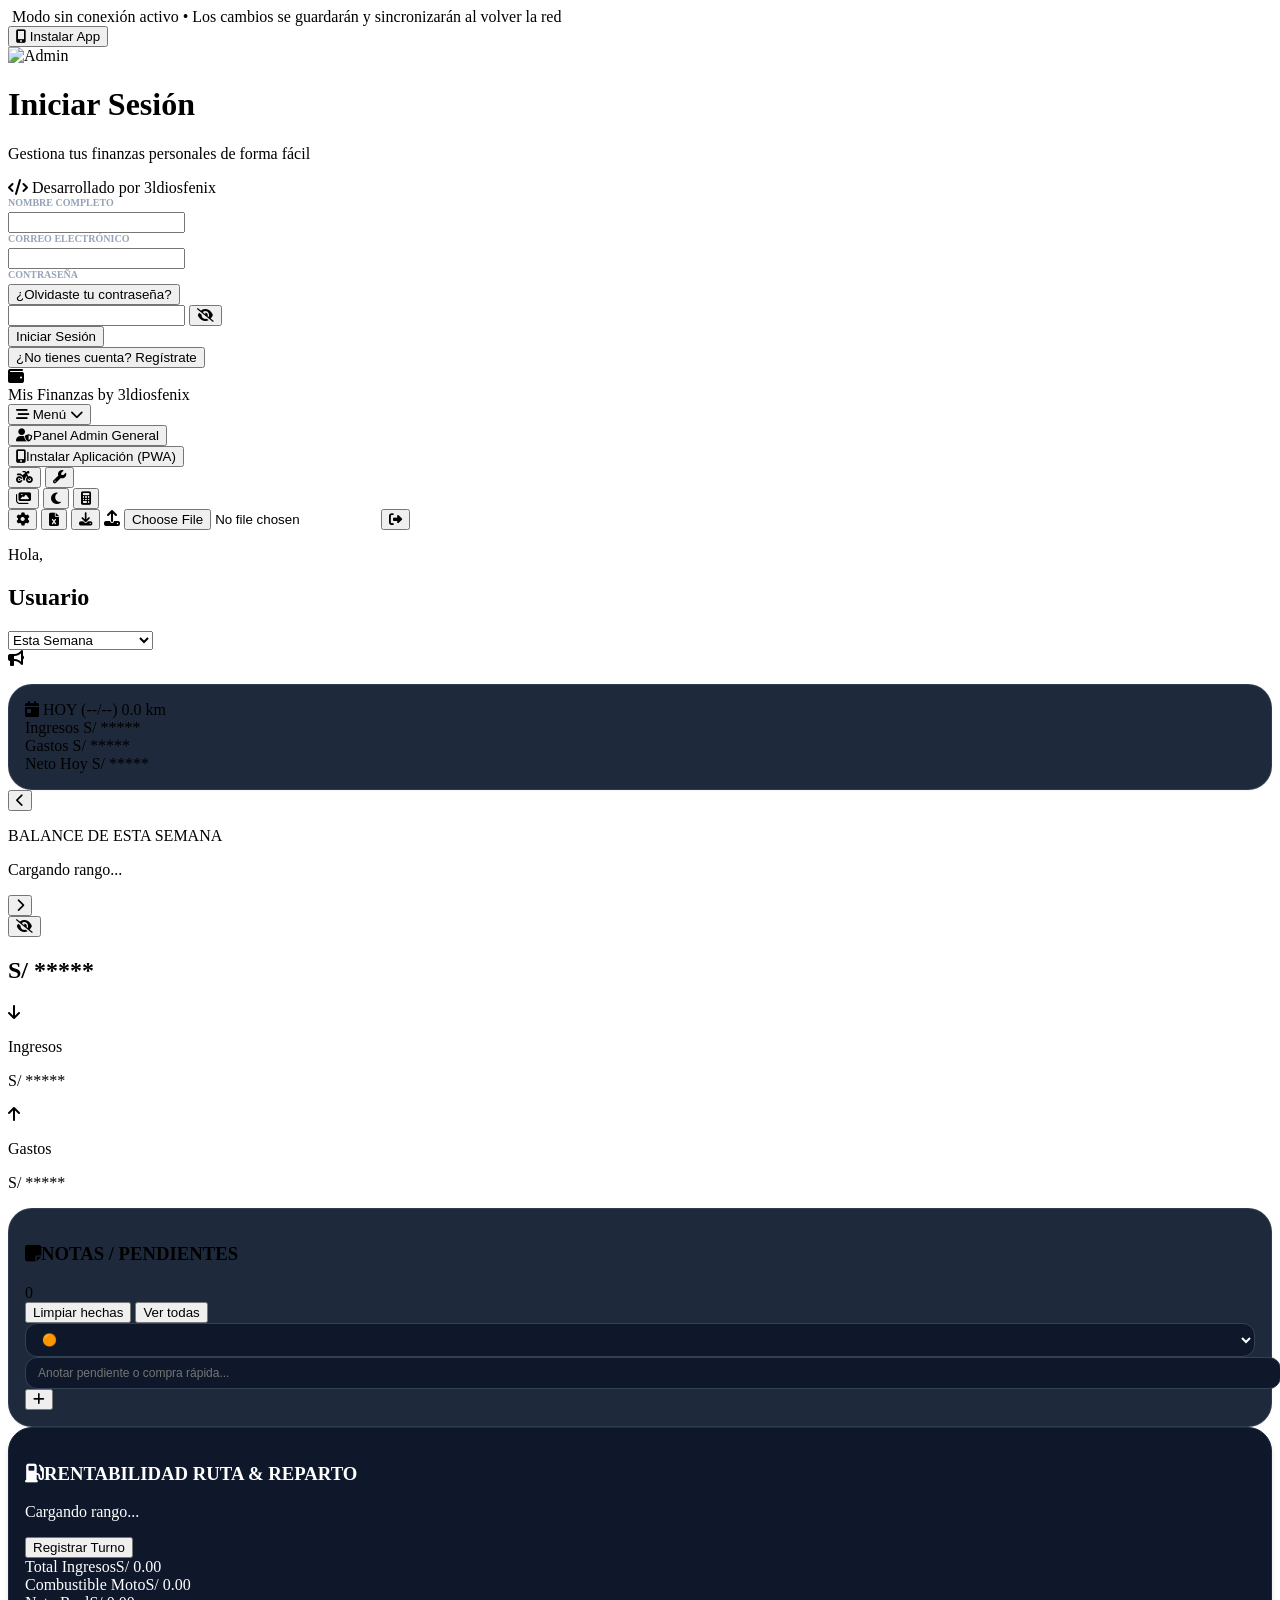
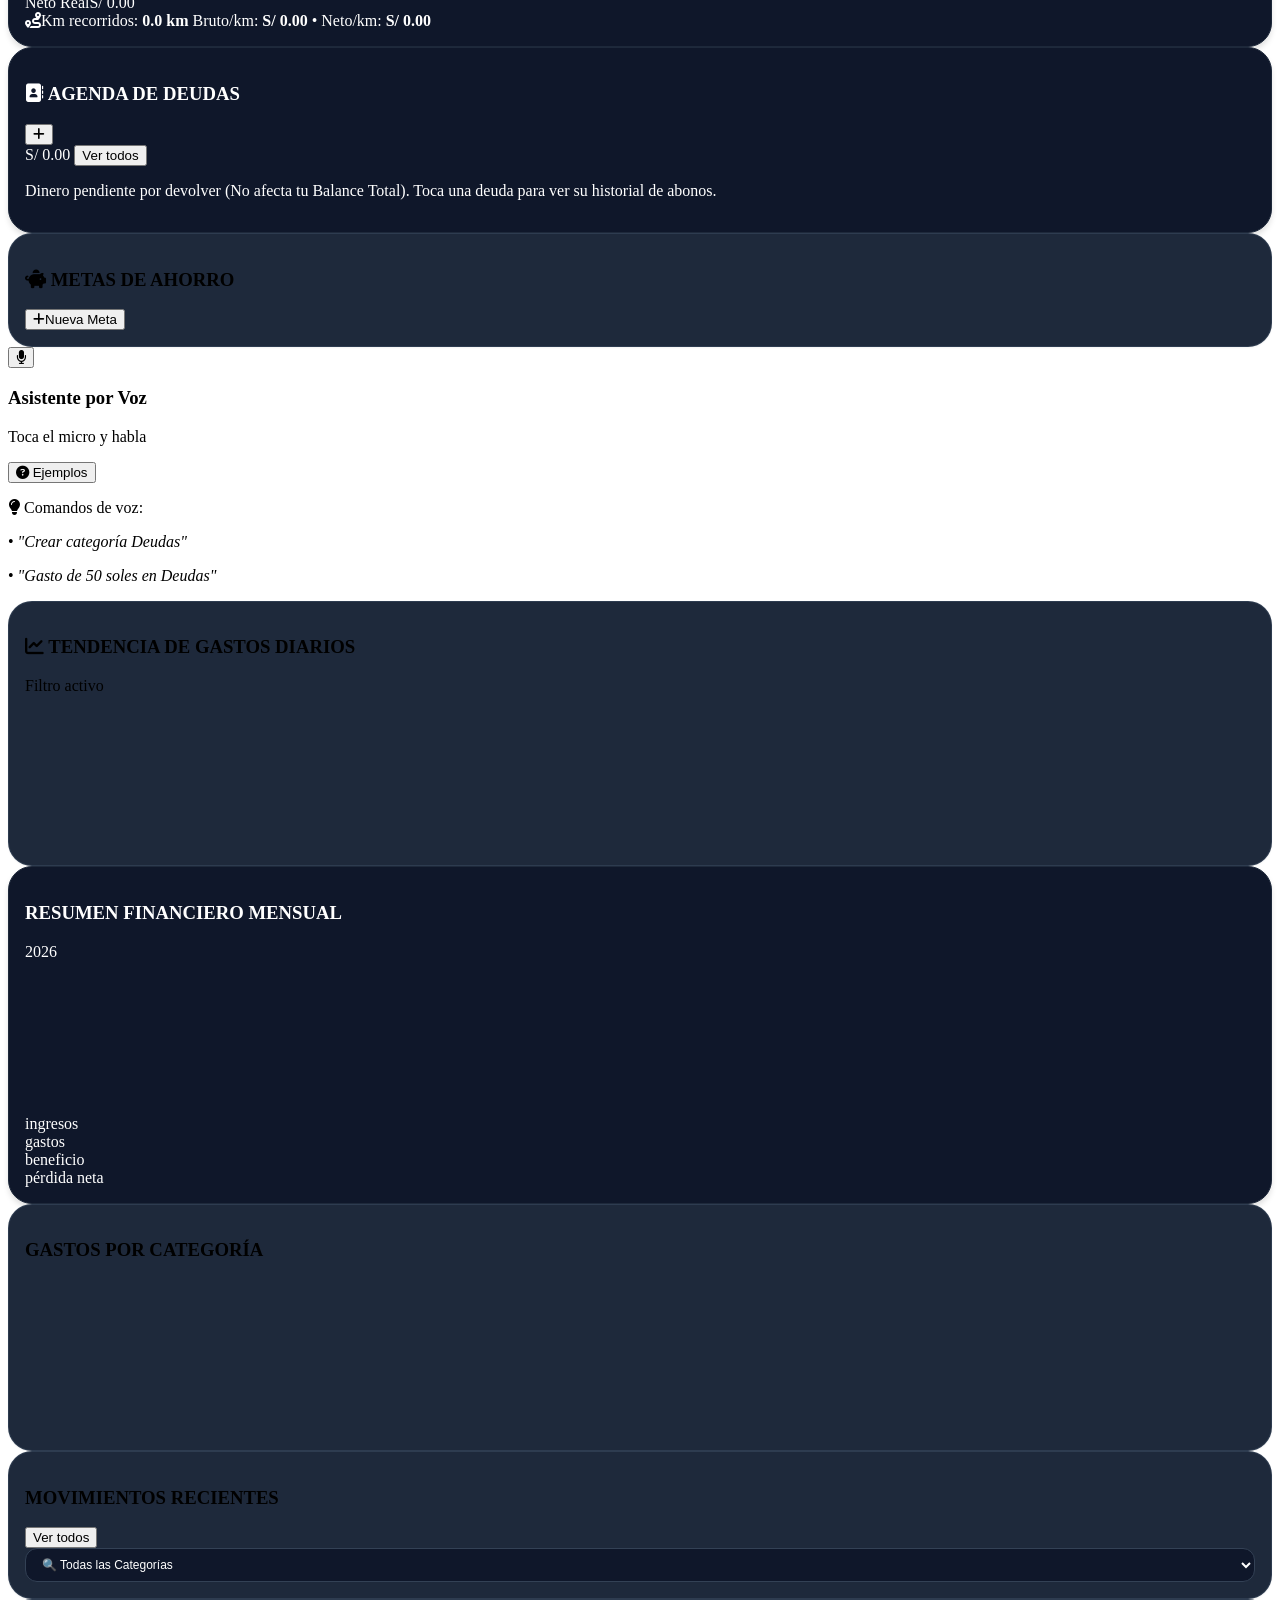
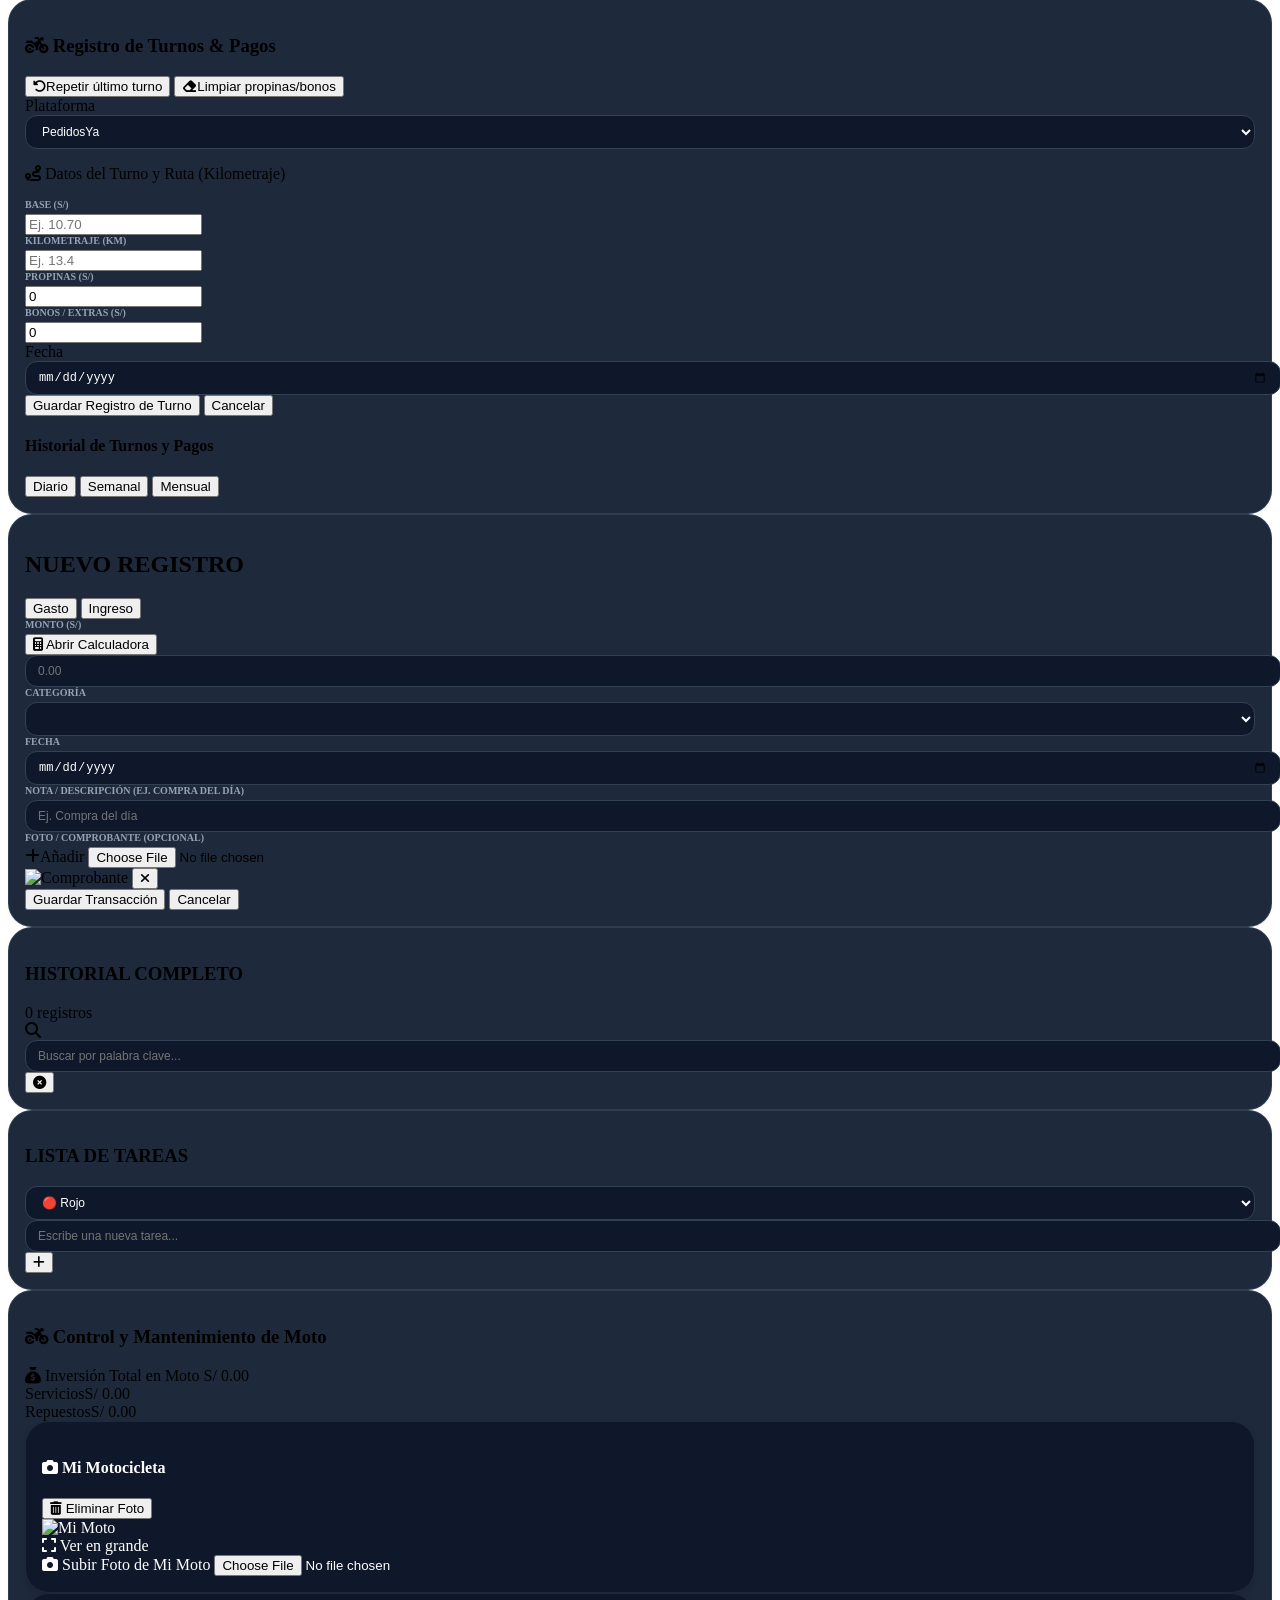
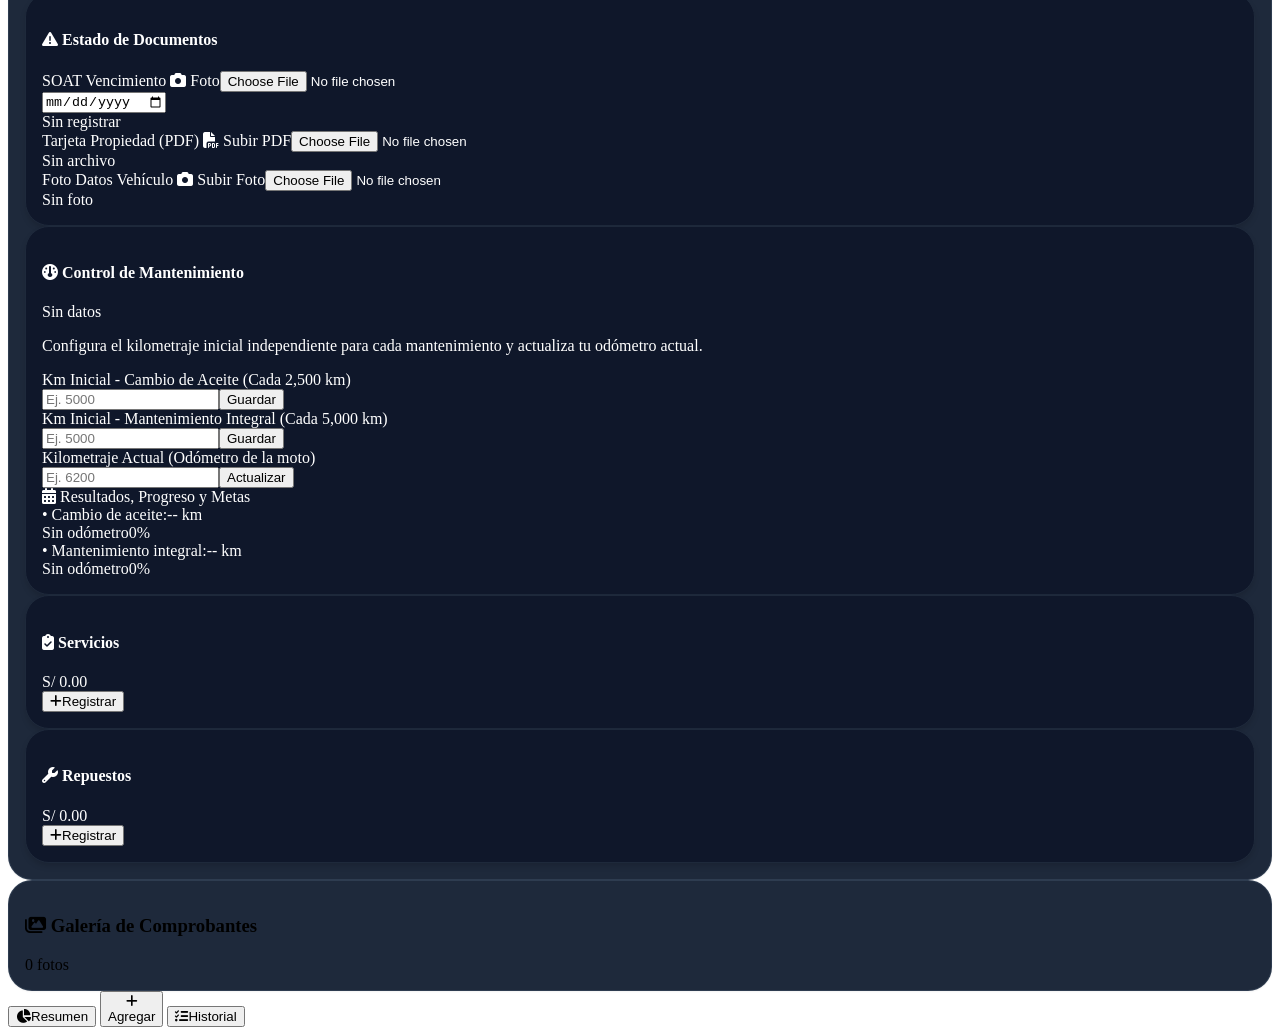
==== commit ca885a36: "Rename index.hrml to index.html" ====
--- a/index.html
+++ b/index.html
@@ -181,6 +181,30 @@
                 <div id="global-announcement-banner" class="hidden bg-amber-500/15 border border-amber-500/40 text-amber-300 px-3.5 py-2.5 rounded-2xl text-xs flex items-start gap-2 shadow-sm">
                     <i class="fa-solid fa-bullhorn text-amber-400 mt-0.5 shrink-0"></i>
                     <p id="global-announcement-text" class="font-medium leading-snug"></p>
+                </div>
+
+                <!-- Resumen Rápido de Hoy -->
+                <div class="ui-card !py-3 space-y-2">
+                    <div class="flex justify-between items-center px-1">
+                        <span class="text-[10px] font-extrabold uppercase tracking-wider text-slate-500 dark:text-slate-400 flex items-center gap-1.5">
+                            <i class="fa-solid fa-calendar-day text-emerald-500"></i> HOY (<span id="today-date-label">--/--</span>)
+                        </span>
+                        <span id="today-km-badge" class="text-[10px] font-bold text-emerald-600 dark:text-emerald-400">0.0 km</span>
+                    </div>
+                    <div class="grid grid-cols-3 gap-2 text-center">
+                        <div class="bg-slate-50 dark:bg-slate-900/80 p-2 rounded-2xl border border-slate-200/70 dark:border-slate-700/60">
+                            <span class="text-[9px] text-slate-400 block font-semibold">Ingresos</span>
+                            <span id="today-income" class="text-xs font-extrabold text-emerald-600 dark:text-emerald-400">S/ *****</span>
+                        </div>
+                        <div class="bg-slate-50 dark:bg-slate-900/80 p-2 rounded-2xl border border-slate-200/70 dark:border-slate-700/60">
+                            <span class="text-[9px] text-slate-400 block font-semibold">Gastos</span>
+                            <span id="today-expense" class="text-xs font-extrabold text-rose-500 dark:text-rose-400">S/ *****</span>
+                        </div>
+                        <div class="bg-slate-50 dark:bg-slate-900/80 p-2 rounded-2xl border border-slate-200/70 dark:border-slate-700/60">
+                            <span class="text-[9px] text-slate-400 block font-semibold">Neto Hoy</span>
+                            <span id="today-net" class="text-xs font-black text-cyan-600 dark:text-cyan-400">S/ *****</span>
+                        </div>
+                    </div>
                 </div>
 
                 <div class="relative select-none overflow-hidden rounded-3xl">
